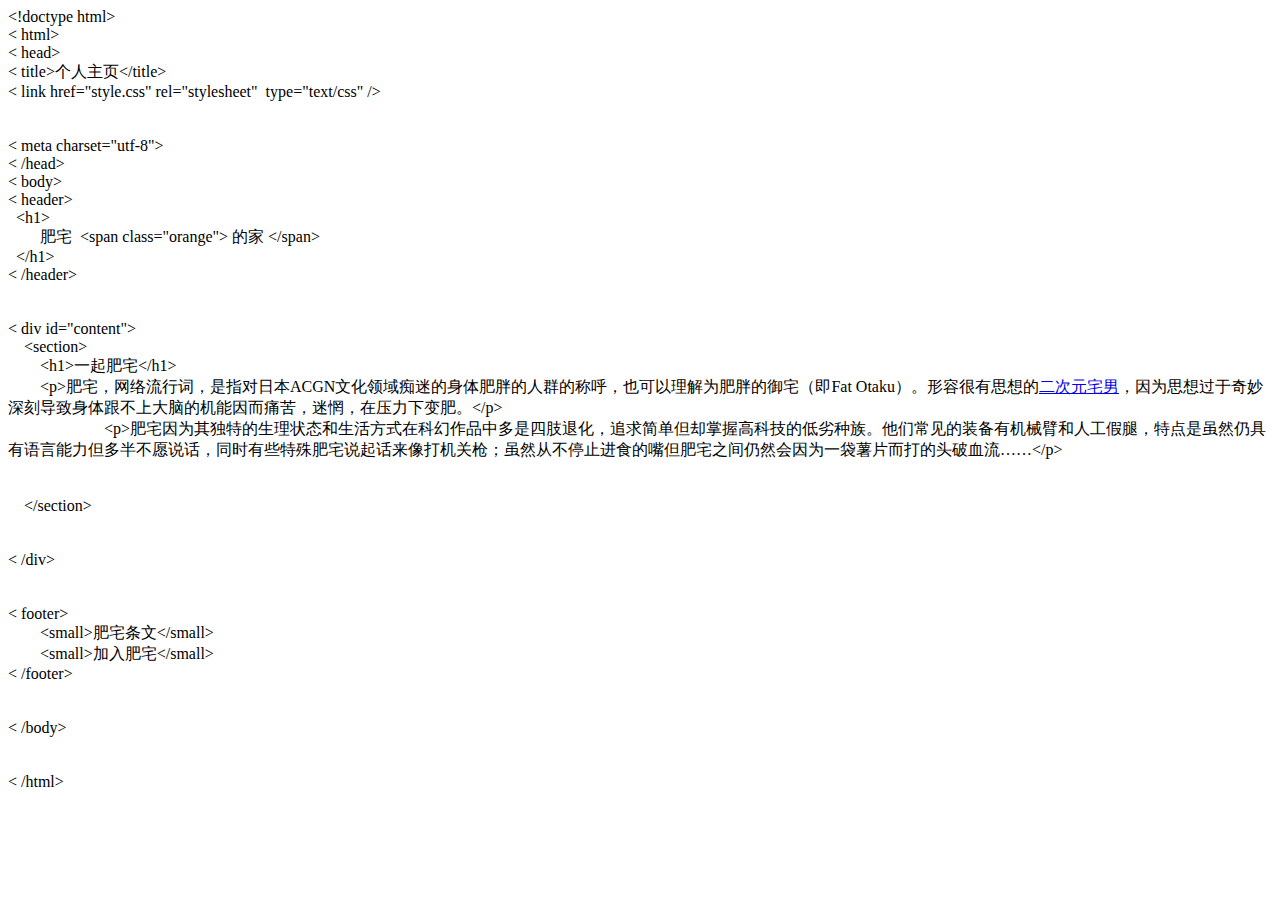
==== index.html @ 22411dc7 "first commit" ====
<html xmlns:o="urn:schemas-microsoft-com:office:office" xmlns:w="urn:schemas-microsoft-com:office:word" xmlns:dt="uuid:C2F41010-65B3-11d1-A29F-00AA00C14882" xmlns="http://www.w3.org/TR/REC-html40"><head><meta http-equiv=Content-Type  content="text/html; charset=gb2312" ><meta name=ProgId  content=Word.Document ><meta name=Generator  content="Microsoft Word 14" ><meta name=Originator  content="Microsoft Word 14" ><title></title><!--[if gte mso 9]><xml><o:DocumentProperties><o:Author>Administrator</o:Author><o:LastAuthor>Administrator</o:LastAuthor><o:Revision>1</o:Revision><o:Pages>1</o:Pages></o:DocumentProperties><o:CustomDocumentProperties><o:KSOProductBuildVer dt:dt="string" >2052-10.1.0.7520</o:KSOProductBuildVer></o:CustomDocumentProperties></xml><![endif]--><!--[if gte mso 9]><xml><o:OfficeDocumentSettings></o:OfficeDocumentSettings></xml><![endif]--><!--[if gte mso 9]><xml><w:WordDocument><w:BrowserLevel>MicrosoftInternetExplorer4</w:BrowserLevel><w:DisplayHorizontalDrawingGridEvery>0</w:DisplayHorizontalDrawingGridEvery><w:DisplayVerticalDrawingGridEvery>2</w:DisplayVerticalDrawingGridEvery><w:DocumentKind>DocumentNotSpecified</w:DocumentKind><w:DrawingGridVerticalSpacing>7.8 ��</w:DrawingGridVerticalSpacing><w:View>Web</w:View><w:Compatibility><w:DontGrowAutofit/><w:BalanceSingleByteDoubleByteWidth/><w:DoNotExpandShiftReturn/><w:UseFELayout/></w:Compatibility><w:Zoom>0</w:Zoom></w:WordDocument></xml><![endif]--><!--[if gte mso 9]><xml><w:LatentStyles DefLockedState="false"  DefUnhideWhenUsed="true"  DefSemiHidden="true"  DefQFormat="false"  DefPriority="99"  LatentStyleCount="260" >
<w:LsdException Locked="false"  Priority="0"  SemiHidden="false"  UnhideWhenUsed="false"  QFormat="true"  Name="Normal" ></w:LsdException>
<w:LsdException Locked="false"  Priority="0"  SemiHidden="false"  UnhideWhenUsed="false"  QFormat="true"  Name="heading 1" ></w:LsdException>
<w:LsdException Locked="false"  Priority="0"  SemiHidden="false"  QFormat="true"  Name="heading 2" ></w:LsdException>
<w:LsdException Locked="false"  Priority="0"  SemiHidden="false"  QFormat="true"  Name="heading 3" ></w:LsdException>
<w:LsdException Locked="false"  Priority="0"  SemiHidden="false"  QFormat="true"  Name="heading 4" ></w:LsdException>
<w:LsdException Locked="false"  Priority="0"  SemiHidden="false"  QFormat="true"  Name="heading 5" ></w:LsdException>
<w:LsdException Locked="false"  Priority="0"  SemiHidden="false"  QFormat="true"  Name="heading 6" ></w:LsdException>
<w:LsdException Locked="false"  Priority="0"  SemiHidden="false"  QFormat="true"  Name="heading 7" ></w:LsdException>
<w:LsdException Locked="false"  Priority="0"  SemiHidden="false"  QFormat="true"  Name="heading 8" ></w:LsdException>
<w:LsdException Locked="false"  Priority="0"  SemiHidden="false"  QFormat="true"  Name="heading 9" ></w:LsdException>
<w:LsdException Locked="false"  Priority="0"  SemiHidden="false"  UnhideWhenUsed="false"  Name="index 1" ></w:LsdException>
<w:LsdException Locked="false"  Priority="0"  SemiHidden="false"  UnhideWhenUsed="false"  Name="index 2" ></w:LsdException>
<w:LsdException Locked="false"  Priority="0"  SemiHidden="false"  UnhideWhenUsed="false"  Name="index 3" ></w:LsdException>
<w:LsdException Locked="false"  Priority="0"  SemiHidden="false"  UnhideWhenUsed="false"  Name="index 4" ></w:LsdException>
<w:LsdException Locked="false"  Priority="0"  SemiHidden="false"  UnhideWhenUsed="false"  Name="index 5" ></w:LsdException>
<w:LsdException Locked="false"  Priority="0"  SemiHidden="false"  UnhideWhenUsed="false"  Name="index 6" ></w:LsdException>
<w:LsdException Locked="false"  Priority="0"  SemiHidden="false"  UnhideWhenUsed="false"  Name="index 7" ></w:LsdException>
<w:LsdException Locked="false"  Priority="0"  SemiHidden="false"  UnhideWhenUsed="false"  Name="index 8" ></w:LsdException>
<w:LsdException Locked="false"  Priority="0"  SemiHidden="false"  UnhideWhenUsed="false"  Name="index 9" ></w:LsdException>
<w:LsdException Locked="false"  Priority="0"  SemiHidden="false"  UnhideWhenUsed="false"  Name="toc 1" ></w:LsdException>
<w:LsdException Locked="false"  Priority="0"  SemiHidden="false"  UnhideWhenUsed="false"  Name="toc 2" ></w:LsdException>
<w:LsdException Locked="false"  Priority="0"  SemiHidden="false"  UnhideWhenUsed="false"  Name="toc 3" ></w:LsdException>
<w:LsdException Locked="false"  Priority="0"  SemiHidden="false"  UnhideWhenUsed="false"  Name="toc 4" ></w:LsdException>
<w:LsdException Locked="false"  Priority="0"  SemiHidden="false"  UnhideWhenUsed="false"  Name="toc 5" ></w:LsdException>
<w:LsdException Locked="false"  Priority="0"  SemiHidden="false"  UnhideWhenUsed="false"  Name="toc 6" ></w:LsdException>
<w:LsdException Locked="false"  Priority="0"  SemiHidden="false"  UnhideWhenUsed="false"  Name="toc 7" ></w:LsdException>
<w:LsdException Locked="false"  Priority="0"  SemiHidden="false"  UnhideWhenUsed="false"  Name="toc 8" ></w:LsdException>
<w:LsdException Locked="false"  Priority="0"  SemiHidden="false"  UnhideWhenUsed="false"  Name="toc 9" ></w:LsdException>
<w:LsdException Locked="false"  Priority="0"  SemiHidden="false"  UnhideWhenUsed="false"  Name="Normal Indent" ></w:LsdException>
<w:LsdException Locked="false"  Priority="0"  SemiHidden="false"  UnhideWhenUsed="false"  Name="footnote text" ></w:LsdException>
<w:LsdException Locked="false"  Priority="0"  SemiHidden="false"  UnhideWhenUsed="false"  Name="annotation text" ></w:LsdException>
<w:LsdException Locked="false"  Priority="0"  SemiHidden="false"  UnhideWhenUsed="false"  Name="header" ></w:LsdException>
<w:LsdException Locked="false"  Priority="0"  SemiHidden="false"  UnhideWhenUsed="false"  Name="footer" ></w:LsdException>
<w:LsdException Locked="false"  Priority="0"  SemiHidden="false"  UnhideWhenUsed="false"  Name="index heading" ></w:LsdException>
<w:LsdException Locked="false"  Priority="0"  SemiHidden="false"  QFormat="true"  Name="caption" ></w:LsdException>
<w:LsdException Locked="false"  Priority="0"  SemiHidden="false"  UnhideWhenUsed="false"  Name="table of figures" ></w:LsdException>
<w:LsdException Locked="false"  Priority="0"  SemiHidden="false"  UnhideWhenUsed="false"  Name="envelope address" ></w:LsdException>
<w:LsdException Locked="false"  Priority="0"  SemiHidden="false"  UnhideWhenUsed="false"  Name="envelope return" ></w:LsdException>
<w:LsdException Locked="false"  Priority="0"  SemiHidden="false"  UnhideWhenUsed="false"  Name="footnote reference" ></w:LsdException>
<w:LsdException Locked="false"  Priority="0"  SemiHidden="false"  UnhideWhenUsed="false"  Name="annotation reference" ></w:LsdException>
<w:LsdException Locked="false"  Priority="0"  SemiHidden="false"  UnhideWhenUsed="false"  Name="line number" ></w:LsdException>
<w:LsdException Locked="false"  Priority="0"  SemiHidden="false"  UnhideWhenUsed="false"  Name="page number" ></w:LsdException>
<w:LsdException Locked="false"  Priority="0"  SemiHidden="false"  UnhideWhenUsed="false"  Name="endnote reference" ></w:LsdException>
<w:LsdException Locked="false"  Priority="0"  SemiHidden="false"  UnhideWhenUsed="false"  Name="endnote text" ></w:LsdException>
<w:LsdException Locked="false"  Priority="0"  SemiHidden="false"  UnhideWhenUsed="false"  Name="table of authorities" ></w:LsdException>
<w:LsdException Locked="false"  Priority="0"  SemiHidden="false"  UnhideWhenUsed="false"  Name="macro" ></w:LsdException>
<w:LsdException Locked="false"  Priority="0"  SemiHidden="false"  UnhideWhenUsed="false"  Name="toa heading" ></w:LsdException>
<w:LsdException Locked="false"  Priority="0"  SemiHidden="false"  UnhideWhenUsed="false"  Name="List" ></w:LsdException>
<w:LsdException Locked="false"  Priority="0"  SemiHidden="false"  UnhideWhenUsed="false"  Name="List Bullet" ></w:LsdException>
<w:LsdException Locked="false"  Priority="0"  SemiHidden="false"  UnhideWhenUsed="false"  Name="List Number" ></w:LsdException>
<w:LsdException Locked="false"  Priority="0"  SemiHidden="false"  UnhideWhenUsed="false"  Name="List 2" ></w:LsdException>
<w:LsdException Locked="false"  Priority="0"  SemiHidden="false"  UnhideWhenUsed="false"  Name="List 3" ></w:LsdException>
<w:LsdException Locked="false"  Priority="0"  SemiHidden="false"  UnhideWhenUsed="false"  Name="List 4" ></w:LsdException>
<w:LsdException Locked="false"  Priority="0"  SemiHidden="false"  UnhideWhenUsed="false"  Name="List 5" ></w:LsdException>
<w:LsdException Locked="false"  Priority="0"  SemiHidden="false"  UnhideWhenUsed="false"  Name="List Bullet 2" ></w:LsdException>
<w:LsdException Locked="false"  Priority="0"  SemiHidden="false"  UnhideWhenUsed="false"  Name="List Bullet 3" ></w:LsdException>
<w:LsdException Locked="false"  Priority="0"  SemiHidden="false"  UnhideWhenUsed="false"  Name="List Bullet 4" ></w:LsdException>
<w:LsdException Locked="false"  Priority="0"  SemiHidden="false"  UnhideWhenUsed="false"  Name="List Bullet 5" ></w:LsdException>
<w:LsdException Locked="false"  Priority="0"  SemiHidden="false"  UnhideWhenUsed="false"  Name="List Number 2" ></w:LsdException>
<w:LsdException Locked="false"  Priority="0"  SemiHidden="false"  UnhideWhenUsed="false"  Name="List Number 3" ></w:LsdException>
<w:LsdException Locked="false"  Priority="0"  SemiHidden="false"  UnhideWhenUsed="false"  Name="List Number 4" ></w:LsdException>
<w:LsdException Locked="false"  Priority="0"  SemiHidden="false"  UnhideWhenUsed="false"  Name="List Number 5" ></w:LsdException>
<w:LsdException Locked="false"  Priority="0"  SemiHidden="false"  UnhideWhenUsed="false"  QFormat="true"  Name="Title" ></w:LsdException>
<w:LsdException Locked="false"  Priority="0"  SemiHidden="false"  UnhideWhenUsed="false"  Name="Closing" ></w:LsdException>
<w:LsdException Locked="false"  Priority="0"  SemiHidden="false"  UnhideWhenUsed="false"  Name="Signature" ></w:LsdException>
<w:LsdException Locked="false"  Priority="0"  UnhideWhenUsed="false"  Name="Default Paragraph Font" ></w:LsdException>
<w:LsdException Locked="false"  Priority="0"  SemiHidden="false"  UnhideWhenUsed="false"  Name="Body Text" ></w:LsdException>
<w:LsdException Locked="false"  Priority="0"  SemiHidden="false"  UnhideWhenUsed="false"  Name="Body Text Indent" ></w:LsdException>
<w:LsdException Locked="false"  Priority="0"  SemiHidden="false"  UnhideWhenUsed="false"  Name="List Continue" ></w:LsdException>
<w:LsdException Locked="false"  Priority="0"  SemiHidden="false"  UnhideWhenUsed="false"  Name="List Continue 2" ></w:LsdException>
<w:LsdException Locked="false"  Priority="0"  SemiHidden="false"  UnhideWhenUsed="false"  Name="List Continue 3" ></w:LsdException>
<w:LsdException Locked="false"  Priority="0"  SemiHidden="false"  UnhideWhenUsed="false"  Name="List Continue 4" ></w:LsdException>
<w:LsdException Locked="false"  Priority="0"  SemiHidden="false"  UnhideWhenUsed="false"  Name="List Continue 5" ></w:LsdException>
<w:LsdException Locked="false"  Priority="0"  SemiHidden="false"  UnhideWhenUsed="false"  Name="Message Header" ></w:LsdException>
<w:LsdException Locked="false"  Priority="0"  SemiHidden="false"  UnhideWhenUsed="false"  QFormat="true"  Name="Subtitle" ></w:LsdException>
<w:LsdException Locked="false"  Priority="0"  SemiHidden="false"  UnhideWhenUsed="false"  Name="Salutation" ></w:LsdException>
<w:LsdException Locked="false"  Priority="0"  SemiHidden="false"  UnhideWhenUsed="false"  Name="Date" ></w:LsdException>
<w:LsdException Locked="false"  Priority="0"  SemiHidden="false"  UnhideWhenUsed="false"  Name="Body Text First Indent" ></w:LsdException>
<w:LsdException Locked="false"  Priority="0"  SemiHidden="false"  UnhideWhenUsed="false"  Name="Body Text First Indent 2" ></w:LsdException>
<w:LsdException Locked="false"  Priority="0"  SemiHidden="false"  UnhideWhenUsed="false"  Name="Note Heading" ></w:LsdException>
<w:LsdException Locked="false"  Priority="0"  SemiHidden="false"  UnhideWhenUsed="false"  Name="Body Text 2" ></w:LsdException>
<w:LsdException Locked="false"  Priority="0"  SemiHidden="false"  UnhideWhenUsed="false"  Name="Body Text 3" ></w:LsdException>
<w:LsdException Locked="false"  Priority="0"  SemiHidden="false"  UnhideWhenUsed="false"  Name="Body Text Indent 2" ></w:LsdException>
<w:LsdException Locked="false"  Priority="0"  SemiHidden="false"  UnhideWhenUsed="false"  Name="Body Text Indent 3" ></w:LsdException>
<w:LsdException Locked="false"  Priority="0"  SemiHidden="false"  UnhideWhenUsed="false"  Name="Block Text" ></w:LsdException>
<w:LsdException Locked="false"  Priority="0"  SemiHidden="false"  UnhideWhenUsed="false"  Name="Hyperlink" ></w:LsdException>
<w:LsdException Locked="false"  Priority="0"  SemiHidden="false"  UnhideWhenUsed="false"  Name="FollowedHyperlink" ></w:LsdException>
<w:LsdException Locked="false"  Priority="0"  SemiHidden="false"  UnhideWhenUsed="false"  QFormat="true"  Name="Strong" ></w:LsdException>
<w:LsdException Locked="false"  Priority="0"  SemiHidden="false"  UnhideWhenUsed="false"  QFormat="true"  Name="Emphasis" ></w:LsdException>
<w:LsdException Locked="false"  Priority="0"  SemiHidden="false"  UnhideWhenUsed="false"  Name="Document Map" ></w:LsdException>
<w:LsdException Locked="false"  Priority="0"  SemiHidden="false"  UnhideWhenUsed="false"  Name="Plain Text" ></w:LsdException>
<w:LsdException Locked="false"  Priority="0"  SemiHidden="false"  UnhideWhenUsed="false"  Name="E-mail Signature" ></w:LsdException>
<w:LsdException Locked="false"  Priority="0"  SemiHidden="false"  UnhideWhenUsed="false"  Name="Normal (Web)" ></w:LsdException>
<w:LsdException Locked="false"  Priority="0"  SemiHidden="false"  UnhideWhenUsed="false"  Name="HTML Acronym" ></w:LsdException>
<w:LsdException Locked="false"  Priority="0"  SemiHidden="false"  UnhideWhenUsed="false"  Name="HTML Address" ></w:LsdException>
<w:LsdException Locked="false"  Priority="0"  SemiHidden="false"  UnhideWhenUsed="false"  Name="HTML Cite" ></w:LsdException>
<w:LsdException Locked="false"  Priority="0"  SemiHidden="false"  UnhideWhenUsed="false"  Name="HTML Code" ></w:LsdException>
<w:LsdException Locked="false"  Priority="0"  SemiHidden="false"  UnhideWhenUsed="false"  Name="HTML Definition" ></w:LsdException>
<w:LsdException Locked="false"  Priority="0"  SemiHidden="false"  UnhideWhenUsed="false"  Name="HTML Keyboard" ></w:LsdException>
<w:LsdException Locked="false"  Priority="0"  SemiHidden="false"  UnhideWhenUsed="false"  Name="HTML Preformatted" ></w:LsdException>
<w:LsdException Locked="false"  Priority="0"  SemiHidden="false"  UnhideWhenUsed="false"  Name="HTML Sample" ></w:LsdException>
<w:LsdException Locked="false"  Priority="0"  SemiHidden="false"  UnhideWhenUsed="false"  Name="HTML Typewriter" ></w:LsdException>
<w:LsdException Locked="false"  Priority="0"  SemiHidden="false"  UnhideWhenUsed="false"  Name="HTML Variable" ></w:LsdException>
<w:LsdException Locked="false"  Priority="0"  UnhideWhenUsed="false"  Name="Normal Table" ></w:LsdException>
<w:LsdException Locked="false"  Priority="0"  SemiHidden="false"  UnhideWhenUsed="false"  Name="annotation subject" ></w:LsdException>
<w:LsdException Locked="false"  Priority="99"  SemiHidden="false"  Name="No List" ></w:LsdException>
<w:LsdException Locked="false"  Priority="99"  SemiHidden="false"  Name="1 / a / i" ></w:LsdException>
<w:LsdException Locked="false"  Priority="99"  SemiHidden="false"  Name="1 / 1.1 / 1.1.1" ></w:LsdException>
<w:LsdException Locked="false"  Priority="99"  SemiHidden="false"  Name="Article / Section" ></w:LsdException>
<w:LsdException Locked="false"  Priority="0"  SemiHidden="false"  UnhideWhenUsed="false"  Name="Table Simple 1" ></w:LsdException>
<w:LsdException Locked="false"  Priority="0"  SemiHidden="false"  UnhideWhenUsed="false"  Name="Table Simple 2" ></w:LsdException>
<w:LsdException Locked="false"  Priority="0"  SemiHidden="false"  UnhideWhenUsed="false"  Name="Table Simple 3" ></w:LsdException>
<w:LsdException Locked="false"  Priority="0"  SemiHidden="false"  UnhideWhenUsed="false"  Name="Table Classic 1" ></w:LsdException>
<w:LsdException Locked="false"  Priority="0"  SemiHidden="false"  UnhideWhenUsed="false"  Name="Table Classic 2" ></w:LsdException>
<w:LsdException Locked="false"  Priority="0"  SemiHidden="false"  UnhideWhenUsed="false"  Name="Table Classic 3" ></w:LsdException>
<w:LsdException Locked="false"  Priority="0"  SemiHidden="false"  UnhideWhenUsed="false"  Name="Table Classic 4" ></w:LsdException>
<w:LsdException Locked="false"  Priority="0"  SemiHidden="false"  UnhideWhenUsed="false"  Name="Table Colorful 1" ></w:LsdException>
<w:LsdException Locked="false"  Priority="0"  SemiHidden="false"  UnhideWhenUsed="false"  Name="Table Colorful 2" ></w:LsdException>
<w:LsdException Locked="false"  Priority="0"  SemiHidden="false"  UnhideWhenUsed="false"  Name="Table Colorful 3" ></w:LsdException>
<w:LsdException Locked="false"  Priority="0"  SemiHidden="false"  UnhideWhenUsed="false"  Name="Table Columns 1" ></w:LsdException>
<w:LsdException Locked="false"  Priority="0"  SemiHidden="false"  UnhideWhenUsed="false"  Name="Table Columns 2" ></w:LsdException>
<w:LsdException Locked="false"  Priority="0"  SemiHidden="false"  UnhideWhenUsed="false"  Name="Table Columns 3" ></w:LsdException>
<w:LsdException Locked="false"  Priority="0"  SemiHidden="false"  UnhideWhenUsed="false"  Name="Table Columns 4" ></w:LsdException>
<w:LsdException Locked="false"  Priority="0"  SemiHidden="false"  UnhideWhenUsed="false"  Name="Table Columns 5" ></w:LsdException>
<w:LsdException Locked="false"  Priority="0"  SemiHidden="false"  UnhideWhenUsed="false"  Name="Table Grid 1" ></w:LsdException>
<w:LsdException Locked="false"  Priority="0"  SemiHidden="false"  UnhideWhenUsed="false"  Name="Table Grid 2" ></w:LsdException>
<w:LsdException Locked="false"  Priority="0"  SemiHidden="false"  UnhideWhenUsed="false"  Name="Table Grid 3" ></w:LsdException>
<w:LsdException Locked="false"  Priority="0"  SemiHidden="false"  UnhideWhenUsed="false"  Name="Table Grid 4" ></w:LsdException>
<w:LsdException Locked="false"  Priority="0"  SemiHidden="false"  UnhideWhenUsed="false"  Name="Table Grid 5" ></w:LsdException>
<w:LsdException Locked="false"  Priority="0"  SemiHidden="false"  UnhideWhenUsed="false"  Name="Table Grid 6" ></w:LsdException>
<w:LsdException Locked="false"  Priority="0"  SemiHidden="false"  UnhideWhenUsed="false"  Name="Table Grid 7" ></w:LsdException>
<w:LsdException Locked="false"  Priority="0"  SemiHidden="false"  UnhideWhenUsed="false"  Name="Table Grid 8" ></w:LsdException>
<w:LsdException Locked="false"  Priority="0"  SemiHidden="false"  UnhideWhenUsed="false"  Name="Table List 1" ></w:LsdException>
<w:LsdException Locked="false"  Priority="0"  SemiHidden="false"  UnhideWhenUsed="false"  Name="Table List 2" ></w:LsdException>
<w:LsdException Locked="false"  Priority="0"  SemiHidden="false"  UnhideWhenUsed="false"  Name="Table List 3" ></w:LsdException>
<w:LsdException Locked="false"  Priority="0"  SemiHidden="false"  UnhideWhenUsed="false"  Name="Table List 4" ></w:LsdException>
<w:LsdException Locked="false"  Priority="0"  SemiHidden="false"  UnhideWhenUsed="false"  Name="Table List 5" ></w:LsdException>
<w:LsdException Locked="false"  Priority="0"  SemiHidden="false"  UnhideWhenUsed="false"  Name="Table List 6" ></w:LsdException>
<w:LsdException Locked="false"  Priority="0"  SemiHidden="false"  UnhideWhenUsed="false"  Name="Table List 7" ></w:LsdException>
<w:LsdException Locked="false"  Priority="0"  SemiHidden="false"  UnhideWhenUsed="false"  Name="Table List 8" ></w:LsdException>
<w:LsdException Locked="false"  Priority="0"  SemiHidden="false"  UnhideWhenUsed="false"  Name="Table 3D effects 1" ></w:LsdException>
<w:LsdException Locked="false"  Priority="0"  SemiHidden="false"  UnhideWhenUsed="false"  Name="Table 3D effects 2" ></w:LsdException>
<w:LsdException Locked="false"  Priority="0"  SemiHidden="false"  UnhideWhenUsed="false"  Name="Table 3D effects 3" ></w:LsdException>
<w:LsdException Locked="false"  Priority="0"  SemiHidden="false"  UnhideWhenUsed="false"  Name="Table Contemporary" ></w:LsdException>
<w:LsdException Locked="false"  Priority="0"  SemiHidden="false"  UnhideWhenUsed="false"  Name="Table Elegant" ></w:LsdException>
<w:LsdException Locked="false"  Priority="0"  SemiHidden="false"  UnhideWhenUsed="false"  Name="Table Professional" ></w:LsdException>
<w:LsdException Locked="false"  Priority="0"  SemiHidden="false"  UnhideWhenUsed="false"  Name="Table Subtle 1" ></w:LsdException>
<w:LsdException Locked="false"  Priority="0"  SemiHidden="false"  UnhideWhenUsed="false"  Name="Table Subtle 2" ></w:LsdException>
<w:LsdException Locked="false"  Priority="0"  SemiHidden="false"  UnhideWhenUsed="false"  Name="Table Web 1" ></w:LsdException>
<w:LsdException Locked="false"  Priority="0"  SemiHidden="false"  UnhideWhenUsed="false"  Name="Table Web 2" ></w:LsdException>
<w:LsdException Locked="false"  Priority="0"  SemiHidden="false"  UnhideWhenUsed="false"  Name="Table Web 3" ></w:LsdException>
<w:LsdException Locked="false"  Priority="0"  SemiHidden="false"  UnhideWhenUsed="false"  Name="Balloon Text" ></w:LsdException>
<w:LsdException Locked="false"  Priority="0"  SemiHidden="false"  UnhideWhenUsed="false"  Name="Table Grid" ></w:LsdException>
<w:LsdException Locked="false"  Priority="0"  SemiHidden="false"  UnhideWhenUsed="false"  Name="Table Theme" ></w:LsdException>
<w:LsdException Locked="false"  Priority="99"  SemiHidden="false"  Name="Placeholder Text" ></w:LsdException>
<w:LsdException Locked="false"  Priority="99"  SemiHidden="false"  Name="No Spacing" ></w:LsdException>
<w:LsdException Locked="false"  Priority="60"  SemiHidden="false"  UnhideWhenUsed="false"  Name="Light Shading" ></w:LsdException>
<w:LsdException Locked="false"  Priority="61"  SemiHidden="false"  UnhideWhenUsed="false"  Name="Light List" ></w:LsdException>
<w:LsdException Locked="false"  Priority="62"  SemiHidden="false"  UnhideWhenUsed="false"  Name="Light Grid" ></w:LsdException>
<w:LsdException Locked="false"  Priority="63"  SemiHidden="false"  UnhideWhenUsed="false"  Name="Medium Shading 1" ></w:LsdException>
<w:LsdException Locked="false"  Priority="64"  SemiHidden="false"  UnhideWhenUsed="false"  Name="Medium Shading 2" ></w:LsdException>
<w:LsdException Locked="false"  Priority="65"  SemiHidden="false"  UnhideWhenUsed="false"  Name="Medium List 1" ></w:LsdException>
<w:LsdException Locked="false"  Priority="66"  SemiHidden="false"  UnhideWhenUsed="false"  Name="Medium List 2" ></w:LsdException>
<w:LsdException Locked="false"  Priority="67"  SemiHidden="false"  UnhideWhenUsed="false"  Name="Medium Grid 1" ></w:LsdException>
<w:LsdException Locked="false"  Priority="68"  SemiHidden="false"  UnhideWhenUsed="false"  Name="Medium Grid 2" ></w:LsdException>
<w:LsdException Locked="false"  Priority="69"  SemiHidden="false"  UnhideWhenUsed="false"  Name="Medium Grid 3" ></w:LsdException>
<w:LsdException Locked="false"  Priority="70"  SemiHidden="false"  UnhideWhenUsed="false"  Name="Dark List" ></w:LsdException>
<w:LsdException Locked="false"  Priority="71"  SemiHidden="false"  UnhideWhenUsed="false"  Name="Colorful Shading" ></w:LsdException>
<w:LsdException Locked="false"  Priority="72"  SemiHidden="false"  UnhideWhenUsed="false"  Name="Colorful List" ></w:LsdException>
<w:LsdException Locked="false"  Priority="73"  SemiHidden="false"  UnhideWhenUsed="false"  Name="Colorful Grid" ></w:LsdException>
<w:LsdException Locked="false"  Priority="60"  SemiHidden="false"  UnhideWhenUsed="false"  Name="Light Shading Accent 1" ></w:LsdException>
<w:LsdException Locked="false"  Priority="61"  SemiHidden="false"  UnhideWhenUsed="false"  Name="Light List Accent 1" ></w:LsdException>
<w:LsdException Locked="false"  Priority="62"  SemiHidden="false"  UnhideWhenUsed="false"  Name="Light Grid Accent 1" ></w:LsdException>
<w:LsdException Locked="false"  Priority="63"  SemiHidden="false"  UnhideWhenUsed="false"  Name="Medium Shading 1 Accent 1" ></w:LsdException>
<w:LsdException Locked="false"  Priority="64"  SemiHidden="false"  UnhideWhenUsed="false"  Name="Medium Shading 2 Accent 1" ></w:LsdException>
<w:LsdException Locked="false"  Priority="65"  SemiHidden="false"  UnhideWhenUsed="false"  Name="Medium List 1 Accent 1" ></w:LsdException>
<w:LsdException Locked="false"  Priority="99"  SemiHidden="false"  Name="List Paragraph" ></w:LsdException>
<w:LsdException Locked="false"  Priority="99"  SemiHidden="false"  Name="Quote" ></w:LsdException>
<w:LsdException Locked="false"  Priority="99"  SemiHidden="false"  Name="Intense Quote" ></w:LsdException>
<w:LsdException Locked="false"  Priority="66"  SemiHidden="false"  UnhideWhenUsed="false"  Name="Medium List 2 Accent 1" ></w:LsdException>
<w:LsdException Locked="false"  Priority="67"  SemiHidden="false"  UnhideWhenUsed="false"  Name="Medium Grid 1 Accent 1" ></w:LsdException>
<w:LsdException Locked="false"  Priority="68"  SemiHidden="false"  UnhideWhenUsed="false"  Name="Medium Grid 2 Accent 1" ></w:LsdException>
<w:LsdException Locked="false"  Priority="69"  SemiHidden="false"  UnhideWhenUsed="false"  Name="Medium Grid 3 Accent 1" ></w:LsdException>
<w:LsdException Locked="false"  Priority="70"  SemiHidden="false"  UnhideWhenUsed="false"  Name="Dark List Accent 1" ></w:LsdException>
<w:LsdException Locked="false"  Priority="71"  SemiHidden="false"  UnhideWhenUsed="false"  Name="Colorful Shading Accent 1" ></w:LsdException>
<w:LsdException Locked="false"  Priority="72"  SemiHidden="false"  UnhideWhenUsed="false"  Name="Colorful List Accent 1" ></w:LsdException>
<w:LsdException Locked="false"  Priority="73"  SemiHidden="false"  UnhideWhenUsed="false"  Name="Colorful Grid Accent 1" ></w:LsdException>
<w:LsdException Locked="false"  Priority="60"  SemiHidden="false"  UnhideWhenUsed="false"  Name="Light Shading Accent 2" ></w:LsdException>
<w:LsdException Locked="false"  Priority="61"  SemiHidden="false"  UnhideWhenUsed="false"  Name="Light List Accent 2" ></w:LsdException>
<w:LsdException Locked="false"  Priority="62"  SemiHidden="false"  UnhideWhenUsed="false"  Name="Light Grid Accent 2" ></w:LsdException>
<w:LsdException Locked="false"  Priority="63"  SemiHidden="false"  UnhideWhenUsed="false"  Name="Medium Shading 1 Accent 2" ></w:LsdException>
<w:LsdException Locked="false"  Priority="64"  SemiHidden="false"  UnhideWhenUsed="false"  Name="Medium Shading 2 Accent 2" ></w:LsdException>
<w:LsdException Locked="false"  Priority="65"  SemiHidden="false"  UnhideWhenUsed="false"  Name="Medium List 1 Accent 2" ></w:LsdException>
<w:LsdException Locked="false"  Priority="66"  SemiHidden="false"  UnhideWhenUsed="false"  Name="Medium List 2 Accent 2" ></w:LsdException>
<w:LsdException Locked="false"  Priority="67"  SemiHidden="false"  UnhideWhenUsed="false"  Name="Medium Grid 1 Accent 2" ></w:LsdException>
<w:LsdException Locked="false"  Priority="68"  SemiHidden="false"  UnhideWhenUsed="false"  Name="Medium Grid 2 Accent 2" ></w:LsdException>
<w:LsdException Locked="false"  Priority="69"  SemiHidden="false"  UnhideWhenUsed="false"  Name="Medium Grid 3 Accent 2" ></w:LsdException>
<w:LsdException Locked="false"  Priority="70"  SemiHidden="false"  UnhideWhenUsed="false"  Name="Dark List Accent 2" ></w:LsdException>
<w:LsdException Locked="false"  Priority="71"  SemiHidden="false"  UnhideWhenUsed="false"  Name="Colorful Shading Accent 2" ></w:LsdException>
<w:LsdException Locked="false"  Priority="72"  SemiHidden="false"  UnhideWhenUsed="false"  Name="Colorful List Accent 2" ></w:LsdException>
<w:LsdException Locked="false"  Priority="73"  SemiHidden="false"  UnhideWhenUsed="false"  Name="Colorful Grid Accent 2" ></w:LsdException>
<w:LsdException Locked="false"  Priority="60"  SemiHidden="false"  UnhideWhenUsed="false"  Name="Light Shading Accent 3" ></w:LsdException>
<w:LsdException Locked="false"  Priority="61"  SemiHidden="false"  UnhideWhenUsed="false"  Name="Light List Accent 3" ></w:LsdException>
<w:LsdException Locked="false"  Priority="62"  SemiHidden="false"  UnhideWhenUsed="false"  Name="Light Grid Accent 3" ></w:LsdException>
<w:LsdException Locked="false"  Priority="63"  SemiHidden="false"  UnhideWhenUsed="false"  Name="Medium Shading 1 Accent 3" ></w:LsdException>
<w:LsdException Locked="false"  Priority="64"  SemiHidden="false"  UnhideWhenUsed="false"  Name="Medium Shading 2 Accent 3" ></w:LsdException>
<w:LsdException Locked="false"  Priority="65"  SemiHidden="false"  UnhideWhenUsed="false"  Name="Medium List 1 Accent 3" ></w:LsdException>
<w:LsdException Locked="false"  Priority="66"  SemiHidden="false"  UnhideWhenUsed="false"  Name="Medium List 2 Accent 3" ></w:LsdException>
<w:LsdException Locked="false"  Priority="67"  SemiHidden="false"  UnhideWhenUsed="false"  Name="Medium Grid 1 Accent 3" ></w:LsdException>
<w:LsdException Locked="false"  Priority="68"  SemiHidden="false"  UnhideWhenUsed="false"  Name="Medium Grid 2 Accent 3" ></w:LsdException>
<w:LsdException Locked="false"  Priority="69"  SemiHidden="false"  UnhideWhenUsed="false"  Name="Medium Grid 3 Accent 3" ></w:LsdException>
<w:LsdException Locked="false"  Priority="70"  SemiHidden="false"  UnhideWhenUsed="false"  Name="Dark List Accent 3" ></w:LsdException>
<w:LsdException Locked="false"  Priority="71"  SemiHidden="false"  UnhideWhenUsed="false"  Name="Colorful Shading Accent 3" ></w:LsdException>
<w:LsdException Locked="false"  Priority="72"  SemiHidden="false"  UnhideWhenUsed="false"  Name="Colorful List Accent 3" ></w:LsdException>
<w:LsdException Locked="false"  Priority="73"  SemiHidden="false"  UnhideWhenUsed="false"  Name="Colorful Grid Accent 3" ></w:LsdException>
<w:LsdException Locked="false"  Priority="60"  SemiHidden="false"  UnhideWhenUsed="false"  Name="Light Shading Accent 4" ></w:LsdException>
<w:LsdException Locked="false"  Priority="61"  SemiHidden="false"  UnhideWhenUsed="false"  Name="Light List Accent 4" ></w:LsdException>
<w:LsdException Locked="false"  Priority="62"  SemiHidden="false"  UnhideWhenUsed="false"  Name="Light Grid Accent 4" ></w:LsdException>
<w:LsdException Locked="false"  Priority="63"  SemiHidden="false"  UnhideWhenUsed="false"  Name="Medium Shading 1 Accent 4" ></w:LsdException>
<w:LsdException Locked="false"  Priority="64"  SemiHidden="false"  UnhideWhenUsed="false"  Name="Medium Shading 2 Accent 4" ></w:LsdException>
<w:LsdException Locked="false"  Priority="65"  SemiHidden="false"  UnhideWhenUsed="false"  Name="Medium List 1 Accent 4" ></w:LsdException>
<w:LsdException Locked="false"  Priority="66"  SemiHidden="false"  UnhideWhenUsed="false"  Name="Medium List 2 Accent 4" ></w:LsdException>
<w:LsdException Locked="false"  Priority="67"  SemiHidden="false"  UnhideWhenUsed="false"  Name="Medium Grid 1 Accent 4" ></w:LsdException>
<w:LsdException Locked="false"  Priority="68"  SemiHidden="false"  UnhideWhenUsed="false"  Name="Medium Grid 2 Accent 4" ></w:LsdException>
<w:LsdException Locked="false"  Priority="69"  SemiHidden="false"  UnhideWhenUsed="false"  Name="Medium Grid 3 Accent 4" ></w:LsdException>
<w:LsdException Locked="false"  Priority="70"  SemiHidden="false"  UnhideWhenUsed="false"  Name="Dark List Accent 4" ></w:LsdException>
<w:LsdException Locked="false"  Priority="71"  SemiHidden="false"  UnhideWhenUsed="false"  Name="Colorful Shading Accent 4" ></w:LsdException>
<w:LsdException Locked="false"  Priority="72"  SemiHidden="false"  UnhideWhenUsed="false"  Name="Colorful List Accent 4" ></w:LsdException>
<w:LsdException Locked="false"  Priority="73"  SemiHidden="false"  UnhideWhenUsed="false"  Name="Colorful Grid Accent 4" ></w:LsdException>
<w:LsdException Locked="false"  Priority="60"  SemiHidden="false"  UnhideWhenUsed="false"  Name="Light Shading Accent 5" ></w:LsdException>
<w:LsdException Locked="false"  Priority="61"  SemiHidden="false"  UnhideWhenUsed="false"  Name="Light List Accent 5" ></w:LsdException>
<w:LsdException Locked="false"  Priority="62"  SemiHidden="false"  UnhideWhenUsed="false"  Name="Light Grid Accent 5" ></w:LsdException>
<w:LsdException Locked="false"  Priority="63"  SemiHidden="false"  UnhideWhenUsed="false"  Name="Medium Shading 1 Accent 5" ></w:LsdException>
<w:LsdException Locked="false"  Priority="64"  SemiHidden="false"  UnhideWhenUsed="false"  Name="Medium Shading 2 Accent 5" ></w:LsdException>
<w:LsdException Locked="false"  Priority="65"  SemiHidden="false"  UnhideWhenUsed="false"  Name="Medium List 1 Accent 5" ></w:LsdException>
<w:LsdException Locked="false"  Priority="66"  SemiHidden="false"  UnhideWhenUsed="false"  Name="Medium List 2 Accent 5" ></w:LsdException>
<w:LsdException Locked="false"  Priority="67"  SemiHidden="false"  UnhideWhenUsed="false"  Name="Medium Grid 1 Accent 5" ></w:LsdException>
<w:LsdException Locked="false"  Priority="68"  SemiHidden="false"  UnhideWhenUsed="false"  Name="Medium Grid 2 Accent 5" ></w:LsdException>
<w:LsdException Locked="false"  Priority="69"  SemiHidden="false"  UnhideWhenUsed="false"  Name="Medium Grid 3 Accent 5" ></w:LsdException>
<w:LsdException Locked="false"  Priority="70"  SemiHidden="false"  UnhideWhenUsed="false"  Name="Dark List Accent 5" ></w:LsdException>
<w:LsdException Locked="false"  Priority="71"  SemiHidden="false"  UnhideWhenUsed="false"  Name="Colorful Shading Accent 5" ></w:LsdException>
<w:LsdException Locked="false"  Priority="72"  SemiHidden="false"  UnhideWhenUsed="false"  Name="Colorful List Accent 5" ></w:LsdException>
<w:LsdException Locked="false"  Priority="73"  SemiHidden="false"  UnhideWhenUsed="false"  Name="Colorful Grid Accent 5" ></w:LsdException>
<w:LsdException Locked="false"  Priority="60"  SemiHidden="false"  UnhideWhenUsed="false"  Name="Light Shading Accent 6" ></w:LsdException>
<w:LsdException Locked="false"  Priority="61"  SemiHidden="false"  UnhideWhenUsed="false"  Name="Light List Accent 6" ></w:LsdException>
<w:LsdException Locked="false"  Priority="62"  SemiHidden="false"  UnhideWhenUsed="false"  Name="Light Grid Accent 6" ></w:LsdException>
<w:LsdException Locked="false"  Priority="63"  SemiHidden="false"  UnhideWhenUsed="false"  Name="Medium Shading 1 Accent 6" ></w:LsdException>
<w:LsdException Locked="false"  Priority="64"  SemiHidden="false"  UnhideWhenUsed="false"  Name="Medium Shading 2 Accent 6" ></w:LsdException>
<w:LsdException Locked="false"  Priority="65"  SemiHidden="false"  UnhideWhenUsed="false"  Name="Medium List 1 Accent 6" ></w:LsdException>
<w:LsdException Locked="false"  Priority="66"  SemiHidden="false"  UnhideWhenUsed="false"  Name="Medium List 2 Accent 6" ></w:LsdException>
<w:LsdException Locked="false"  Priority="67"  SemiHidden="false"  UnhideWhenUsed="false"  Name="Medium Grid 1 Accent 6" ></w:LsdException>
<w:LsdException Locked="false"  Priority="68"  SemiHidden="false"  UnhideWhenUsed="false"  Name="Medium Grid 2 Accent 6" ></w:LsdException>
<w:LsdException Locked="false"  Priority="69"  SemiHidden="false"  UnhideWhenUsed="false"  Name="Medium Grid 3 Accent 6" ></w:LsdException>
<w:LsdException Locked="false"  Priority="70"  SemiHidden="false"  UnhideWhenUsed="false"  Name="Dark List Accent 6" ></w:LsdException>
<w:LsdException Locked="false"  Priority="71"  SemiHidden="false"  UnhideWhenUsed="false"  Name="Colorful Shading Accent 6" ></w:LsdException>
<w:LsdException Locked="false"  Priority="72"  SemiHidden="false"  UnhideWhenUsed="false"  Name="Colorful List Accent 6" ></w:LsdException>
<w:LsdException Locked="false"  Priority="73"  SemiHidden="false"  UnhideWhenUsed="false"  Name="Colorful Grid Accent 6" ></w:LsdException>
</w:LatentStyles></xml><![endif]--><style>
@font-face{
font-family:"Times New Roman";
}

@font-face{
font-family:"����";
}

@font-face{
font-family:"Wingdings";
}

@font-face{
font-family:"Calibri";
}

p.MsoNormal{
mso-style-name:����;
mso-style-parent:"";
margin:0pt;
margin-bottom:.0001pt;
mso-pagination:none;
text-align:justify;
text-justify:inter-ideograph;
font-family:Calibri;
mso-fareast-font-family:����;
mso-bidi-font-family:'Times New Roman';
font-size:10.5000pt;
mso-font-kerning:1.0000pt;
}

span.10{
font-family:'Times New Roman';
}

span.15{
font-family:'Times New Roman';
color:rgb(51,51,51);
}

span.16{
font-family:'Times New Roman';
color:rgb(51,51,51);
}

span.17{
font-family:'Times New Roman';
font-weight:bold;
}

span.18{
font-family:'Times New Roman';
}

span.19{
font-family:'Times New Roman';
color:rgb(46,46,46);
font-weight:bold;
font-size:10.5000pt;
}

span.20{
font-family:'Times New Roman';
color:rgb(153,153,153);
font-size:9.0000pt;
}

span.21{
font-family:'Times New Roman';
color:rgb(107,107,107);
font-size:9.0000pt;
}

span.22{
font-family:'Times New Roman';
font-size:9.0000pt;
}

span.23{
font-family:'Times New Roman';
color:rgb(255,0,0);
}

span.24{
font-family:'Times New Roman';
}

span.msoIns{
mso-style-type:export-only;
mso-style-name:"";
text-decoration:underline;
text-underline:single;
color:blue;
}

span.msoDel{
mso-style-type:export-only;
mso-style-name:"";
text-decoration:line-through;
color:red;
}

table.MsoNormalTable{
mso-style-name:��ͨ����;
mso-style-parent:"";
mso-style-noshow:yes;
mso-tstyle-rowband-size:0;
mso-tstyle-colband-size:0;
mso-padding-alt:0.0000pt 5.4000pt 0.0000pt 5.4000pt;
mso-para-margin:0pt;
mso-para-margin-bottom:.0001pt;
mso-pagination:widow-orphan;
font-family:'Times New Roman';
font-size:10.0000pt;
mso-ansi-language:#0400;
mso-fareast-language:#0400;
mso-bidi-language:#0400;
}
@page{mso-page-border-surround-header:no;
	mso-page-border-surround-footer:no;}@page Section0{
margin-top:72.0000pt;
margin-bottom:72.0000pt;
margin-left:90.0000pt;
margin-right:90.0000pt;
size:595.3000pt 841.9000pt;
layout-grid:15.6000pt;
}
div.Section0{page:Section0;}</style></head><body style="tab-interval:21pt;text-justify-trim:punctuation;" ><!--StartFragment--><div class="Section0"  style="layout-grid:15.6000pt;" ><p class=MsoNormal  style="margin-top:0.0000pt;margin-right:0.0000pt;margin-bottom:0.0000pt;margin-left:0.0000pt;padding:0pt 0pt 0pt 0pt ;mso-pagination:widow-orphan;text-align:left;" ><span style="mso-spacerun:'yes';font-family:����;font-size:12.0000pt;mso-font-kerning:0.0000pt;" >&#60;!doctype html&#62;</span><span style="mso-spacerun:'yes';font-family:����;font-size:12.0000pt;mso-font-kerning:0.0000pt;" ><br></span><span style="mso-spacerun:'yes';font-family:����;font-size:12.0000pt;mso-font-kerning:0.0000pt;" >&#60; html&#62;</span><span style="mso-spacerun:'yes';font-family:����;font-size:12.0000pt;mso-font-kerning:0.0000pt;" ><br></span><span style="mso-spacerun:'yes';font-family:����;font-size:12.0000pt;mso-font-kerning:0.0000pt;" >&#60; head&#62;</span><span style="mso-spacerun:'yes';font-family:����;font-size:12.0000pt;mso-font-kerning:0.0000pt;" ><br></span><span style="mso-spacerun:'yes';font-family:����;font-size:12.0000pt;mso-font-kerning:0.0000pt;" >&#60; title&#62;������ҳ&#60;/title&#62;</span><span style="mso-spacerun:'yes';font-family:����;font-size:12.0000pt;mso-font-kerning:0.0000pt;" ><br></span><span style="mso-spacerun:'yes';font-family:����;font-size:12.0000pt;mso-font-kerning:0.0000pt;" >&#60; link href="style.css" rel="stylesheet" &#160;type="text/css" /&#62;</span><span style="mso-spacerun:'yes';font-family:����;font-size:12.0000pt;mso-font-kerning:0.0000pt;" ><br></span><span style="mso-spacerun:'yes';font-family:����;font-size:12.0000pt;mso-font-kerning:0.0000pt;" ><br></span><span style="mso-spacerun:'yes';font-family:����;font-size:12.0000pt;mso-font-kerning:0.0000pt;" ><br></span><span style="mso-spacerun:'yes';font-family:����;font-size:12.0000pt;mso-font-kerning:0.0000pt;" >&#60; meta charset="utf-8"&#62;</span><span style="mso-spacerun:'yes';font-family:����;font-size:12.0000pt;mso-font-kerning:0.0000pt;" ><br></span><span style="mso-spacerun:'yes';font-family:����;font-size:12.0000pt;mso-font-kerning:0.0000pt;" >&#60; /head&#62;</span><span style="mso-spacerun:'yes';font-family:����;font-size:12.0000pt;mso-font-kerning:0.0000pt;" ><br></span><span style="mso-spacerun:'yes';font-family:����;font-size:12.0000pt;mso-font-kerning:0.0000pt;" >&#60; body&#62;&#160;</span><span style="mso-spacerun:'yes';font-family:����;font-size:12.0000pt;mso-font-kerning:0.0000pt;" ><br></span><span style="mso-spacerun:'yes';font-family:����;font-size:12.0000pt;mso-font-kerning:0.0000pt;" >&#60; header&#62;&#160;</span><span style="mso-spacerun:'yes';font-family:����;font-size:12.0000pt;mso-font-kerning:0.0000pt;" ><br></span><span style="mso-spacerun:'yes';font-family:����;font-size:12.0000pt;mso-font-kerning:0.0000pt;" >&#160; &#60;h1&#62;&#160;</span><span style="mso-spacerun:'yes';font-family:����;font-size:12.0000pt;mso-font-kerning:0.0000pt;" ><br></span><span style="mso-spacerun:'yes';font-family:����;font-size:12.0000pt;mso-font-kerning:0.0000pt;" >&#160; &#160; &#160; &#160; </span><span style="mso-spacerun:'yes';font-family:����;font-size:12.0000pt;mso-font-kerning:0.0000pt;" ><font face="����" >��լ</font></span><span style="mso-spacerun:'yes';font-family:����;font-size:12.0000pt;mso-font-kerning:0.0000pt;" >&nbsp;&#160;&#60;span class="orange"&#62; ��</span><span style="mso-spacerun:'yes';font-family:����;font-size:12.0000pt;mso-font-kerning:0.0000pt;" ><font face="����" >��</font></span><span style="mso-spacerun:'yes';font-family:����;font-size:12.0000pt;mso-font-kerning:0.0000pt;" >&nbsp;&#60;/span&#62;</span><span style="mso-spacerun:'yes';font-family:����;font-size:12.0000pt;mso-font-kerning:0.0000pt;" ><br></span><span style="mso-spacerun:'yes';font-family:����;font-size:12.0000pt;mso-font-kerning:0.0000pt;" >&#160; &#60;/h1&#62;</span><span style="mso-spacerun:'yes';font-family:����;font-size:12.0000pt;mso-font-kerning:0.0000pt;" ><br></span><span style="mso-spacerun:'yes';font-family:����;font-size:12.0000pt;mso-font-kerning:0.0000pt;" >&#60; /header&#62;</span><span style="mso-spacerun:'yes';font-family:����;font-size:12.0000pt;mso-font-kerning:0.0000pt;" ><br></span><span style="mso-spacerun:'yes';font-family:����;font-size:12.0000pt;mso-font-kerning:0.0000pt;" ><br></span><span style="mso-spacerun:'yes';font-family:����;font-size:12.0000pt;mso-font-kerning:0.0000pt;" ><br></span><span style="mso-spacerun:'yes';font-family:����;font-size:12.0000pt;mso-font-kerning:0.0000pt;" >&#60; div id="content"&#62;</span><span style="mso-spacerun:'yes';font-family:����;font-size:12.0000pt;mso-font-kerning:0.0000pt;" ><br></span><span style="mso-spacerun:'yes';font-family:����;font-size:12.0000pt;mso-font-kerning:0.0000pt;" >&#160; &#160; &#60;section&#62;</span><span style="mso-spacerun:'yes';font-family:����;font-size:12.0000pt;mso-font-kerning:0.0000pt;" ><br></span><span style="mso-spacerun:'yes';font-family:����;font-size:12.0000pt;mso-font-kerning:0.0000pt;" >&#160; &#160; &#160; &#160; &#60;h1&#62;</span><span style="mso-spacerun:'yes';font-family:����;font-size:12.0000pt;mso-font-kerning:0.0000pt;" ><font face="����" >һ���լ</font></span><span style="mso-spacerun:'yes';font-family:����;font-size:12.0000pt;mso-font-kerning:0.0000pt;" >&#60;/h1&#62;</span><span style="mso-spacerun:'yes';font-family:����;font-size:12.0000pt;mso-font-kerning:0.0000pt;" ><br></span><span style="mso-spacerun:'yes';font-family:����;font-size:12.0000pt;mso-font-kerning:0.0000pt;" >&#160; &#160; &#160; &#160; &#60;p&#62;</span><span style="mso-spacerun:'yes';font-family:����;font-size:12.0000pt;mso-font-kerning:0.0000pt;" ><font face="����" >��լ���������дʣ���ָ���ձ�</font>ACGN�Ļ�������Ե�������ֵ���Ⱥ�ĳƺ���Ҳ��������Ϊ���ֵ���լ����Fat Otaku�������ݺ���˼���</span><span><a href="https://baike.baidu.com/item/%E4%BA%8C%E6%AC%A1%E5%85%83/85064" ><span style="mso-spacerun:'yes';font-family:����;font-size:12.0000pt;mso-font-kerning:0.0000pt;" ><font face="����" >����Ԫ</font></span></a></span><span><a href="https://baike.baidu.com/item/%E5%AE%85%E7%94%B7/5457162" ><span style="mso-spacerun:'yes';font-family:����;font-size:12.0000pt;mso-font-kerning:0.0000pt;" ><font face="����" >լ��</font></span></a></span><span style="mso-spacerun:'yes';font-family:����;font-size:12.0000pt;mso-font-kerning:0.0000pt;" ><font face="����" >����Ϊ˼�����������̵�����������ϴ��ԵĻ������ʹ�࣬��㯣���ѹ���±�ʡ�</font></span><span style="mso-spacerun:'yes';font-family:����;font-size:12.0000pt;mso-font-kerning:0.0000pt;" >&#60;/p&#62;</span><span style="mso-spacerun:'yes';font-family:����;font-size:12.0000pt;mso-font-kerning:0.0000pt;" ><o:p></o:p></span></p><p class=MsoNormal  style="margin-top:0.0000pt;margin-right:0.0000pt;margin-bottom:0.0000pt;margin-left:0.0000pt;text-indent:72.0000pt;mso-char-indent-count:6.0000;padding:0pt 0pt 0pt 0pt ;mso-pagination:widow-orphan;text-align:left;" ><span style="mso-spacerun:'yes';font-family:����;font-size:12.0000pt;mso-font-kerning:0.0000pt;" >&#60;p&#62;</span><span style="mso-spacerun:'yes';font-family:����;font-size:12.0000pt;mso-font-kerning:0.0000pt;" ><font face="����" >��լ��Ϊ����ص�����״̬�����ʽ�ڿƻ���Ʒ�ж�����֫�˻���׷��򵥵�ȴ���ո߿Ƽ��ĵ������塣���ǳ�����װ���л�е�ۺ��˹����ȣ��ص�����Ȼ�Ծ���������������벻Ը˵����ͬʱ��Щ�����լ˵����������ǹ����Ȼ�Ӳ�ֹͣ��ʳ���쵫��լ֮����Ȼ����Ϊһ����Ƭ�����ͷ��Ѫ��</font>&#8230;&#8230;</span><span style="mso-spacerun:'yes';font-family:����;font-size:12.0000pt;mso-font-kerning:0.0000pt;" >&#60;/p&#62;</span><span style="mso-spacerun:'yes';font-family:����;font-size:12.0000pt;mso-font-kerning:0.0000pt;" ><br></span><span style="mso-spacerun:'yes';font-family:����;font-size:12.0000pt;mso-font-kerning:0.0000pt;" >&#160; &#160; </span><span style="mso-spacerun:'yes';font-family:����;font-size:12.0000pt;mso-font-kerning:0.0000pt;" ><br></span><span style="mso-spacerun:'yes';font-family:����;font-size:12.0000pt;mso-font-kerning:0.0000pt;" >&#160; &#160; &#160;</span><span style="mso-spacerun:'yes';font-family:����;font-size:12.0000pt;mso-font-kerning:0.0000pt;" ><br></span><span style="mso-spacerun:'yes';font-family:����;font-size:12.0000pt;mso-font-kerning:0.0000pt;" >&#160; &#160; &#60;/section&#62;</span><span style="mso-spacerun:'yes';font-family:����;font-size:12.0000pt;mso-font-kerning:0.0000pt;" ><br></span><span style="mso-spacerun:'yes';font-family:����;font-size:12.0000pt;mso-font-kerning:0.0000pt;" ><br></span><span style="mso-spacerun:'yes';font-family:����;font-size:12.0000pt;mso-font-kerning:0.0000pt;" ><br></span><span style="mso-spacerun:'yes';font-family:����;font-size:12.0000pt;mso-font-kerning:0.0000pt;" >&#60; /div&#62;</span><span style="mso-spacerun:'yes';font-family:����;font-size:12.0000pt;mso-font-kerning:0.0000pt;" ><br></span><span style="mso-spacerun:'yes';font-family:����;font-size:12.0000pt;mso-font-kerning:0.0000pt;" ><br></span><span style="mso-spacerun:'yes';font-family:����;font-size:12.0000pt;mso-font-kerning:0.0000pt;" ><br></span><span style="mso-spacerun:'yes';font-family:����;font-size:12.0000pt;mso-font-kerning:0.0000pt;" >&#60; footer&#62;</span><span style="mso-spacerun:'yes';font-family:����;font-size:12.0000pt;mso-font-kerning:0.0000pt;" ><br></span><span style="mso-spacerun:'yes';font-family:����;font-size:12.0000pt;mso-font-kerning:0.0000pt;" >&#160; &#160; &#160; &#160;</span><span style="mso-spacerun:'yes';font-family:����;font-size:12.0000pt;mso-font-kerning:0.0000pt;" >&nbsp;</span><span style="mso-spacerun:'yes';font-family:����;font-size:12.0000pt;mso-font-kerning:0.0000pt;" >&#60;small&#62;</span><span style="mso-spacerun:'yes';font-family:����;font-size:12.0000pt;mso-font-kerning:0.0000pt;" ><font face="����" >��լ</font></span><span style="mso-spacerun:'yes';font-family:����;font-size:12.0000pt;mso-font-kerning:0.0000pt;" ><font face="����" >����</font>&#60;/small&#62;</span><span style="mso-spacerun:'yes';font-family:����;font-size:12.0000pt;mso-font-kerning:0.0000pt;" ><br></span><span style="mso-spacerun:'yes';font-family:����;font-size:12.0000pt;mso-font-kerning:0.0000pt;" >&#160; &#160; &#160; &#160; &#60;small&#62;</span><span style="mso-spacerun:'yes';font-family:����;font-size:12.0000pt;mso-font-kerning:0.0000pt;" ><font face="����" >����</font></span><span style="mso-spacerun:'yes';font-family:����;font-size:12.0000pt;mso-font-kerning:0.0000pt;" ><font face="����" >��լ</font></span><span style="mso-spacerun:'yes';font-family:����;font-size:12.0000pt;mso-font-kerning:0.0000pt;" >&#60;/small&#62;</span><span style="mso-spacerun:'yes';font-family:����;font-size:12.0000pt;mso-font-kerning:0.0000pt;" ><br></span><span style="mso-spacerun:'yes';font-family:����;font-size:12.0000pt;mso-font-kerning:0.0000pt;" >&#60; /footer&#62;</span><span style="mso-spacerun:'yes';font-family:����;font-size:12.0000pt;mso-font-kerning:0.0000pt;" ><br></span><span style="mso-spacerun:'yes';font-family:����;font-size:12.0000pt;mso-font-kerning:0.0000pt;" ><br></span><span style="mso-spacerun:'yes';font-family:����;font-size:12.0000pt;mso-font-kerning:0.0000pt;" ><br></span><span style="mso-spacerun:'yes';font-family:����;font-size:12.0000pt;mso-font-kerning:0.0000pt;" >&#60; /body&#62;</span><span style="mso-spacerun:'yes';font-family:����;font-size:12.0000pt;mso-font-kerning:0.0000pt;" ><br></span><span style="mso-spacerun:'yes';font-family:����;font-size:12.0000pt;mso-font-kerning:0.0000pt;" ><br></span><span style="mso-spacerun:'yes';font-family:����;font-size:12.0000pt;mso-font-kerning:0.0000pt;" ><br></span><span style="mso-spacerun:'yes';font-family:����;font-size:12.0000pt;mso-font-kerning:0.0000pt;" >&#60; /html&#62;</span><span style="mso-spacerun:'yes';font-family:Calibri;mso-fareast-font-family:����;mso-bidi-font-family:'Times New Roman';font-size:10.5000pt;mso-font-kerning:1.0000pt;" ><o:p></o:p></span></p><p class=MsoNormal ><span style="mso-spacerun:'yes';font-family:Calibri;mso-fareast-font-family:����;mso-bidi-font-family:'Times New Roman';font-size:10.5000pt;mso-font-kerning:1.0000pt;" ><o:p>&nbsp;</o:p></span></p></div><!--EndFragment--></body></html>
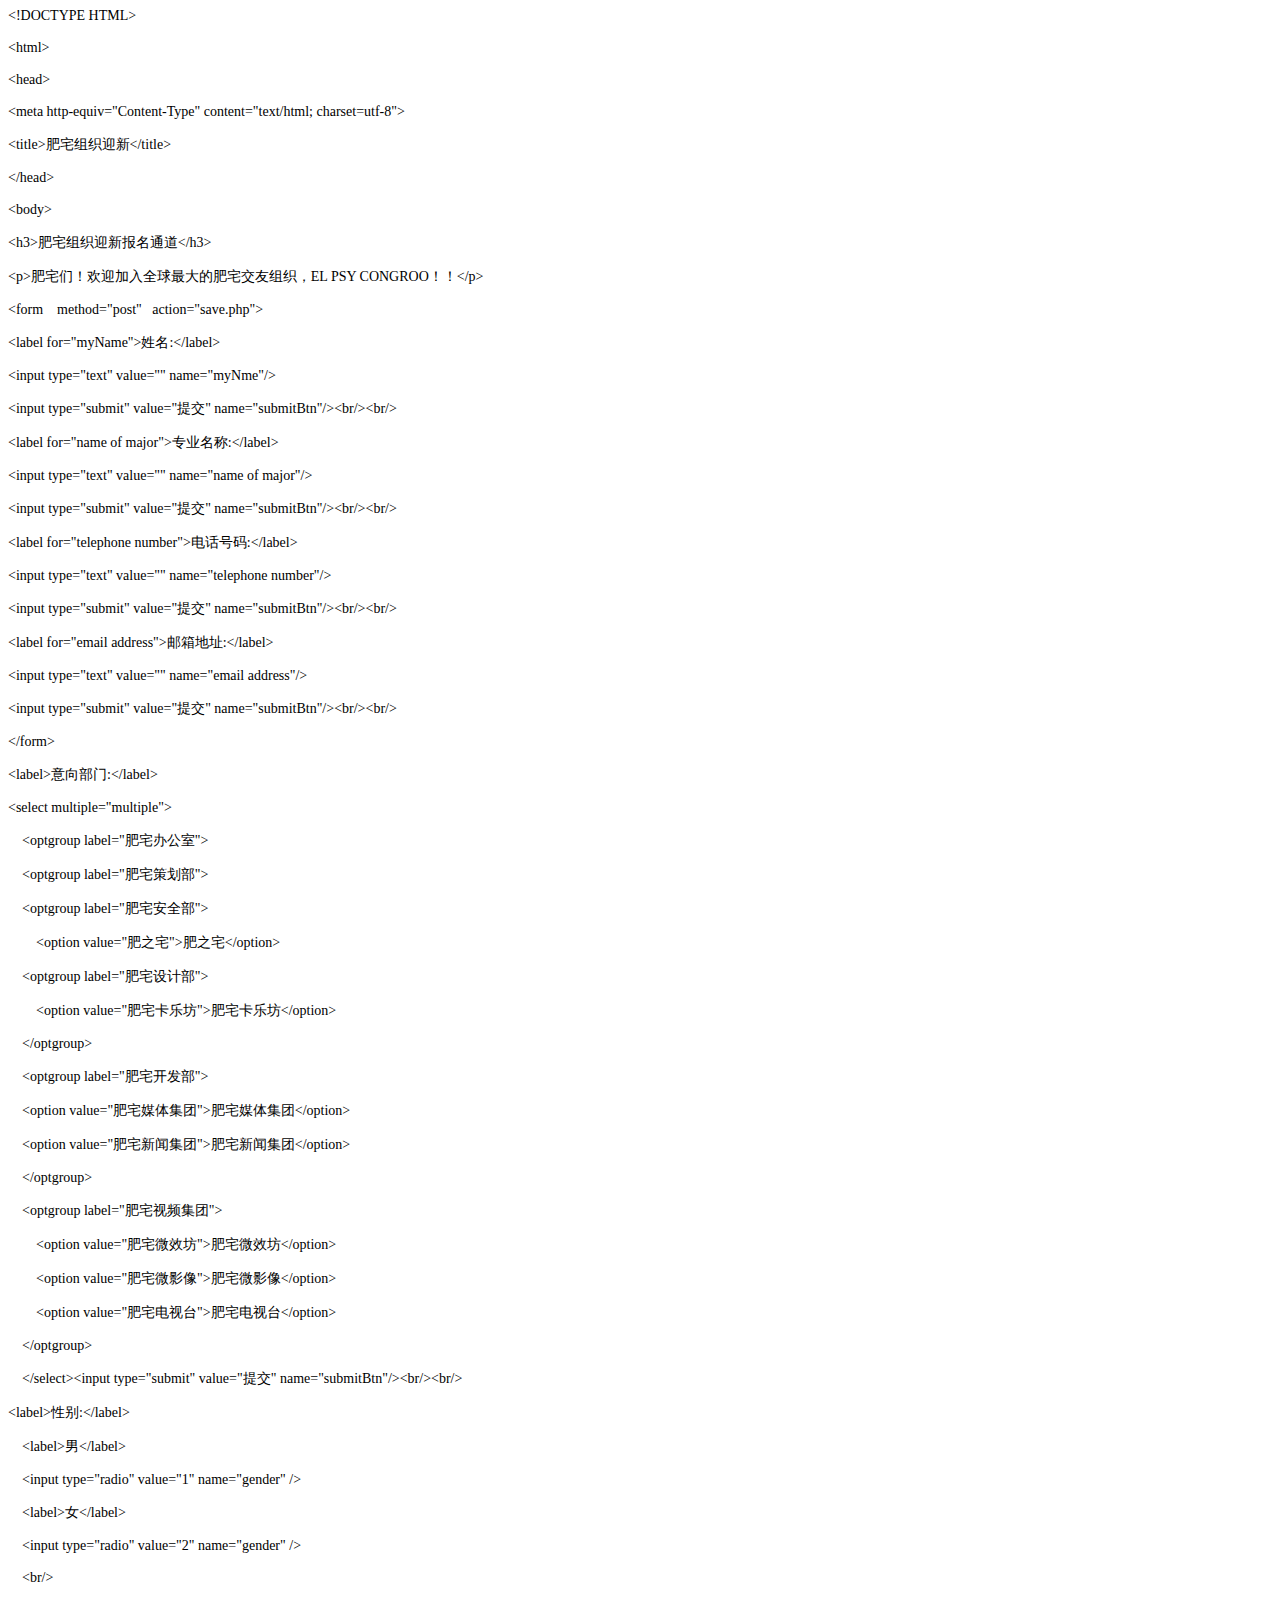
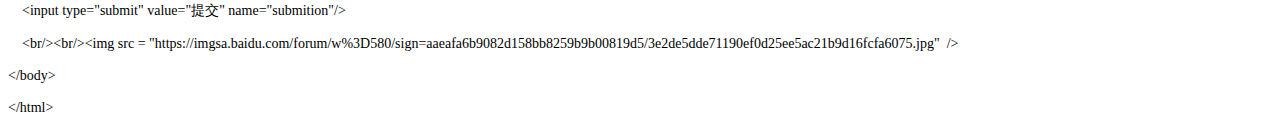
==== commit aa9d4e5c: "del" ====
--- a/index.html
+++ b/index.html
@@ -1,14 +1,14 @@
-<html xmlns:o="urn:schemas-microsoft-com:office:office" xmlns:w="urn:schemas-microsoft-com:office:word" xmlns:dt="uuid:C2F41010-65B3-11d1-A29F-00AA00C14882" xmlns="http://www.w3.org/TR/REC-html40"><head><meta http-equiv=Content-Type  content="text/html; charset=gb2312" ><meta name=ProgId  content=Word.Document ><meta name=Generator  content="Microsoft Word 14" ><meta name=Originator  content="Microsoft Word 14" ><title></title><!--[if gte mso 9]><xml><o:DocumentProperties><o:Author>Administrator</o:Author><o:LastAuthor>Administrator</o:LastAuthor><o:Revision>1</o:Revision><o:Pages>1</o:Pages></o:DocumentProperties><o:CustomDocumentProperties><o:KSOProductBuildVer dt:dt="string" >2052-10.1.0.7520</o:KSOProductBuildVer></o:CustomDocumentProperties></xml><![endif]--><!--[if gte mso 9]><xml><o:OfficeDocumentSettings></o:OfficeDocumentSettings></xml><![endif]--><!--[if gte mso 9]><xml><w:WordDocument><w:BrowserLevel>MicrosoftInternetExplorer4</w:BrowserLevel><w:DisplayHorizontalDrawingGridEvery>0</w:DisplayHorizontalDrawingGridEvery><w:DisplayVerticalDrawingGridEvery>2</w:DisplayVerticalDrawingGridEvery><w:DocumentKind>DocumentNotSpecified</w:DocumentKind><w:DrawingGridVerticalSpacing>7.8 ��</w:DrawingGridVerticalSpacing><w:View>Web</w:View><w:Compatibility><w:DontGrowAutofit/><w:BalanceSingleByteDoubleByteWidth/><w:DoNotExpandShiftReturn/><w:UseFELayout/></w:Compatibility><w:Zoom>0</w:Zoom></w:WordDocument></xml><![endif]--><!--[if gte mso 9]><xml><w:LatentStyles DefLockedState="false"  DefUnhideWhenUsed="true"  DefSemiHidden="true"  DefQFormat="false"  DefPriority="99"  LatentStyleCount="260" >
-<w:LsdException Locked="false"  Priority="0"  SemiHidden="false"  UnhideWhenUsed="false"  QFormat="true"  Name="Normal" ></w:LsdException>
+<html xmlns:o="urn:schemas-microsoft-com:office:office" xmlns:w="urn:schemas-microsoft-com:office:word" xmlns:dt="uuid:C2F41010-65B3-11d1-A29F-00AA00C14882" xmlns="http://www.w3.org/TR/REC-html40"><head><meta http-equiv=Content-Type  content="text/html; charset=gb2312" ><meta name=ProgId  content=Word.Document ><meta name=Generator  content="Microsoft Word 14" ><meta name=Originator  content="Microsoft Word 14" ><title></title><!--[if gte mso 9]><xml><o:DocumentProperties><o:Author>Administrator</o:Author><o:LastAuthor>Administrator</o:LastAuthor><o:Revision>1</o:Revision><o:Pages>1</o:Pages><o:Lines>1</o:Lines><o:Paragraphs>1</o:Paragraphs></o:DocumentProperties><o:CustomDocumentProperties><o:KSOProductBuildVer dt:dt="string" >2052-10.1.0.7520</o:KSOProductBuildVer></o:CustomDocumentProperties></xml><![endif]--><!--[if gte mso 9]><xml><o:OfficeDocumentSettings></o:OfficeDocumentSettings></xml><![endif]--><!--[if gte mso 9]><xml><w:WordDocument><w:BrowserLevel>MicrosoftInternetExplorer4</w:BrowserLevel><w:DisplayHorizontalDrawingGridEvery>0</w:DisplayHorizontalDrawingGridEvery><w:DisplayVerticalDrawingGridEvery>2</w:DisplayVerticalDrawingGridEvery><w:DocumentKind>DocumentNotSpecified</w:DocumentKind><w:DrawingGridVerticalSpacing>7.8 ��</w:DrawingGridVerticalSpacing><w:View>Web</w:View><w:Compatibility><w:DontGrowAutofit/><w:BalanceSingleByteDoubleByteWidth/><w:DoNotExpandShiftReturn/><w:UseFELayout/></w:Compatibility><w:Zoom>0</w:Zoom></w:WordDocument></xml><![endif]--><!--[if gte mso 9]><xml><w:LatentStyles DefLockedState="false"  DefUnhideWhenUsed="true"  DefSemiHidden="true"  DefQFormat="false"  DefPriority="99"  LatentStyleCount="260" >
+<w:LsdException Locked="false"  Priority="99"  SemiHidden="false"  Name="Normal" ></w:LsdException>
 <w:LsdException Locked="false"  Priority="0"  SemiHidden="false"  UnhideWhenUsed="false"  QFormat="true"  Name="heading 1" ></w:LsdException>
-<w:LsdException Locked="false"  Priority="0"  SemiHidden="false"  QFormat="true"  Name="heading 2" ></w:LsdException>
-<w:LsdException Locked="false"  Priority="0"  SemiHidden="false"  QFormat="true"  Name="heading 3" ></w:LsdException>
-<w:LsdException Locked="false"  Priority="0"  SemiHidden="false"  QFormat="true"  Name="heading 4" ></w:LsdException>
-<w:LsdException Locked="false"  Priority="0"  SemiHidden="false"  QFormat="true"  Name="heading 5" ></w:LsdException>
-<w:LsdException Locked="false"  Priority="0"  SemiHidden="false"  QFormat="true"  Name="heading 6" ></w:LsdException>
-<w:LsdException Locked="false"  Priority="0"  SemiHidden="false"  QFormat="true"  Name="heading 7" ></w:LsdException>
-<w:LsdException Locked="false"  Priority="0"  SemiHidden="false"  QFormat="true"  Name="heading 8" ></w:LsdException>
-<w:LsdException Locked="false"  Priority="0"  SemiHidden="false"  QFormat="true"  Name="heading 9" ></w:LsdException>
+<w:LsdException Locked="false"  Priority="0"  SemiHidden="false"  UnhideWhenUsed="false"  QFormat="true"  Name="heading 2" ></w:LsdException>
+<w:LsdException Locked="false"  Priority="0"  SemiHidden="false"  UnhideWhenUsed="false"  QFormat="true"  Name="heading 3" ></w:LsdException>
+<w:LsdException Locked="false"  Priority="0"  SemiHidden="false"  UnhideWhenUsed="false"  QFormat="true"  Name="heading 4" ></w:LsdException>
+<w:LsdException Locked="false"  Priority="0"  SemiHidden="false"  UnhideWhenUsed="false"  QFormat="true"  Name="heading 5" ></w:LsdException>
+<w:LsdException Locked="false"  Priority="0"  SemiHidden="false"  UnhideWhenUsed="false"  QFormat="true"  Name="heading 6" ></w:LsdException>
+<w:LsdException Locked="false"  Priority="0"  SemiHidden="false"  UnhideWhenUsed="false"  QFormat="true"  Name="heading 7" ></w:LsdException>
+<w:LsdException Locked="false"  Priority="0"  SemiHidden="false"  UnhideWhenUsed="false"  QFormat="true"  Name="heading 8" ></w:LsdException>
+<w:LsdException Locked="false"  Priority="0"  SemiHidden="false"  UnhideWhenUsed="false"  QFormat="true"  Name="heading 9" ></w:LsdException>
 <w:LsdException Locked="false"  Priority="0"  SemiHidden="false"  UnhideWhenUsed="false"  Name="index 1" ></w:LsdException>
 <w:LsdException Locked="false"  Priority="0"  SemiHidden="false"  UnhideWhenUsed="false"  Name="index 2" ></w:LsdException>
 <w:LsdException Locked="false"  Priority="0"  SemiHidden="false"  UnhideWhenUsed="false"  Name="index 3" ></w:LsdException>
@@ -33,7 +33,7 @@
 <w:LsdException Locked="false"  Priority="0"  SemiHidden="false"  UnhideWhenUsed="false"  Name="header" ></w:LsdException>
 <w:LsdException Locked="false"  Priority="0"  SemiHidden="false"  UnhideWhenUsed="false"  Name="footer" ></w:LsdException>
 <w:LsdException Locked="false"  Priority="0"  SemiHidden="false"  UnhideWhenUsed="false"  Name="index heading" ></w:LsdException>
-<w:LsdException Locked="false"  Priority="0"  SemiHidden="false"  QFormat="true"  Name="caption" ></w:LsdException>
+<w:LsdException Locked="false"  Priority="0"  SemiHidden="false"  UnhideWhenUsed="false"  QFormat="true"  Name="caption" ></w:LsdException>
 <w:LsdException Locked="false"  Priority="0"  SemiHidden="false"  UnhideWhenUsed="false"  Name="table of figures" ></w:LsdException>
 <w:LsdException Locked="false"  Priority="0"  SemiHidden="false"  UnhideWhenUsed="false"  Name="envelope address" ></w:LsdException>
 <w:LsdException Locked="false"  Priority="0"  SemiHidden="false"  UnhideWhenUsed="false"  Name="envelope return" ></w:LsdException>
@@ -64,7 +64,7 @@
 <w:LsdException Locked="false"  Priority="0"  SemiHidden="false"  UnhideWhenUsed="false"  QFormat="true"  Name="Title" ></w:LsdException>
 <w:LsdException Locked="false"  Priority="0"  SemiHidden="false"  UnhideWhenUsed="false"  Name="Closing" ></w:LsdException>
 <w:LsdException Locked="false"  Priority="0"  SemiHidden="false"  UnhideWhenUsed="false"  Name="Signature" ></w:LsdException>
-<w:LsdException Locked="false"  Priority="0"  UnhideWhenUsed="false"  Name="Default Paragraph Font" ></w:LsdException>
+<w:LsdException Locked="false"  Priority="99"  SemiHidden="false"  Name="Default Paragraph Font" ></w:LsdException>
 <w:LsdException Locked="false"  Priority="0"  SemiHidden="false"  UnhideWhenUsed="false"  Name="Body Text" ></w:LsdException>
 <w:LsdException Locked="false"  Priority="0"  SemiHidden="false"  UnhideWhenUsed="false"  Name="Body Text Indent" ></w:LsdException>
 <w:LsdException Locked="false"  Priority="0"  SemiHidden="false"  UnhideWhenUsed="false"  Name="List Continue" ></w:LsdException>
@@ -102,160 +102,160 @@
 <w:LsdException Locked="false"  Priority="0"  SemiHidden="false"  UnhideWhenUsed="false"  Name="HTML Sample" ></w:LsdException>
 <w:LsdException Locked="false"  Priority="0"  SemiHidden="false"  UnhideWhenUsed="false"  Name="HTML Typewriter" ></w:LsdException>
 <w:LsdException Locked="false"  Priority="0"  SemiHidden="false"  UnhideWhenUsed="false"  Name="HTML Variable" ></w:LsdException>
-<w:LsdException Locked="false"  Priority="0"  UnhideWhenUsed="false"  Name="Normal Table" ></w:LsdException>
+<w:LsdException Locked="false"  Priority="99"  SemiHidden="false"  Name="Normal Table" ></w:LsdException>
 <w:LsdException Locked="false"  Priority="0"  SemiHidden="false"  UnhideWhenUsed="false"  Name="annotation subject" ></w:LsdException>
 <w:LsdException Locked="false"  Priority="99"  SemiHidden="false"  Name="No List" ></w:LsdException>
 <w:LsdException Locked="false"  Priority="99"  SemiHidden="false"  Name="1 / a / i" ></w:LsdException>
 <w:LsdException Locked="false"  Priority="99"  SemiHidden="false"  Name="1 / 1.1 / 1.1.1" ></w:LsdException>
 <w:LsdException Locked="false"  Priority="99"  SemiHidden="false"  Name="Article / Section" ></w:LsdException>
-<w:LsdException Locked="false"  Priority="0"  SemiHidden="false"  UnhideWhenUsed="false"  Name="Table Simple 1" ></w:LsdException>
-<w:LsdException Locked="false"  Priority="0"  SemiHidden="false"  UnhideWhenUsed="false"  Name="Table Simple 2" ></w:LsdException>
-<w:LsdException Locked="false"  Priority="0"  SemiHidden="false"  UnhideWhenUsed="false"  Name="Table Simple 3" ></w:LsdException>
-<w:LsdException Locked="false"  Priority="0"  SemiHidden="false"  UnhideWhenUsed="false"  Name="Table Classic 1" ></w:LsdException>
-<w:LsdException Locked="false"  Priority="0"  SemiHidden="false"  UnhideWhenUsed="false"  Name="Table Classic 2" ></w:LsdException>
-<w:LsdException Locked="false"  Priority="0"  SemiHidden="false"  UnhideWhenUsed="false"  Name="Table Classic 3" ></w:LsdException>
-<w:LsdException Locked="false"  Priority="0"  SemiHidden="false"  UnhideWhenUsed="false"  Name="Table Classic 4" ></w:LsdException>
-<w:LsdException Locked="false"  Priority="0"  SemiHidden="false"  UnhideWhenUsed="false"  Name="Table Colorful 1" ></w:LsdException>
-<w:LsdException Locked="false"  Priority="0"  SemiHidden="false"  UnhideWhenUsed="false"  Name="Table Colorful 2" ></w:LsdException>
-<w:LsdException Locked="false"  Priority="0"  SemiHidden="false"  UnhideWhenUsed="false"  Name="Table Colorful 3" ></w:LsdException>
-<w:LsdException Locked="false"  Priority="0"  SemiHidden="false"  UnhideWhenUsed="false"  Name="Table Columns 1" ></w:LsdException>
-<w:LsdException Locked="false"  Priority="0"  SemiHidden="false"  UnhideWhenUsed="false"  Name="Table Columns 2" ></w:LsdException>
-<w:LsdException Locked="false"  Priority="0"  SemiHidden="false"  UnhideWhenUsed="false"  Name="Table Columns 3" ></w:LsdException>
-<w:LsdException Locked="false"  Priority="0"  SemiHidden="false"  UnhideWhenUsed="false"  Name="Table Columns 4" ></w:LsdException>
-<w:LsdException Locked="false"  Priority="0"  SemiHidden="false"  UnhideWhenUsed="false"  Name="Table Columns 5" ></w:LsdException>
-<w:LsdException Locked="false"  Priority="0"  SemiHidden="false"  UnhideWhenUsed="false"  Name="Table Grid 1" ></w:LsdException>
-<w:LsdException Locked="false"  Priority="0"  SemiHidden="false"  UnhideWhenUsed="false"  Name="Table Grid 2" ></w:LsdException>
-<w:LsdException Locked="false"  Priority="0"  SemiHidden="false"  UnhideWhenUsed="false"  Name="Table Grid 3" ></w:LsdException>
-<w:LsdException Locked="false"  Priority="0"  SemiHidden="false"  UnhideWhenUsed="false"  Name="Table Grid 4" ></w:LsdException>
-<w:LsdException Locked="false"  Priority="0"  SemiHidden="false"  UnhideWhenUsed="false"  Name="Table Grid 5" ></w:LsdException>
-<w:LsdException Locked="false"  Priority="0"  SemiHidden="false"  UnhideWhenUsed="false"  Name="Table Grid 6" ></w:LsdException>
-<w:LsdException Locked="false"  Priority="0"  SemiHidden="false"  UnhideWhenUsed="false"  Name="Table Grid 7" ></w:LsdException>
-<w:LsdException Locked="false"  Priority="0"  SemiHidden="false"  UnhideWhenUsed="false"  Name="Table Grid 8" ></w:LsdException>
-<w:LsdException Locked="false"  Priority="0"  SemiHidden="false"  UnhideWhenUsed="false"  Name="Table List 1" ></w:LsdException>
-<w:LsdException Locked="false"  Priority="0"  SemiHidden="false"  UnhideWhenUsed="false"  Name="Table List 2" ></w:LsdException>
-<w:LsdException Locked="false"  Priority="0"  SemiHidden="false"  UnhideWhenUsed="false"  Name="Table List 3" ></w:LsdException>
-<w:LsdException Locked="false"  Priority="0"  SemiHidden="false"  UnhideWhenUsed="false"  Name="Table List 4" ></w:LsdException>
-<w:LsdException Locked="false"  Priority="0"  SemiHidden="false"  UnhideWhenUsed="false"  Name="Table List 5" ></w:LsdException>
-<w:LsdException Locked="false"  Priority="0"  SemiHidden="false"  UnhideWhenUsed="false"  Name="Table List 6" ></w:LsdException>
-<w:LsdException Locked="false"  Priority="0"  SemiHidden="false"  UnhideWhenUsed="false"  Name="Table List 7" ></w:LsdException>
-<w:LsdException Locked="false"  Priority="0"  SemiHidden="false"  UnhideWhenUsed="false"  Name="Table List 8" ></w:LsdException>
-<w:LsdException Locked="false"  Priority="0"  SemiHidden="false"  UnhideWhenUsed="false"  Name="Table 3D effects 1" ></w:LsdException>
-<w:LsdException Locked="false"  Priority="0"  SemiHidden="false"  UnhideWhenUsed="false"  Name="Table 3D effects 2" ></w:LsdException>
-<w:LsdException Locked="false"  Priority="0"  SemiHidden="false"  UnhideWhenUsed="false"  Name="Table 3D effects 3" ></w:LsdException>
-<w:LsdException Locked="false"  Priority="0"  SemiHidden="false"  UnhideWhenUsed="false"  Name="Table Contemporary" ></w:LsdException>
-<w:LsdException Locked="false"  Priority="0"  SemiHidden="false"  UnhideWhenUsed="false"  Name="Table Elegant" ></w:LsdException>
-<w:LsdException Locked="false"  Priority="0"  SemiHidden="false"  UnhideWhenUsed="false"  Name="Table Professional" ></w:LsdException>
-<w:LsdException Locked="false"  Priority="0"  SemiHidden="false"  UnhideWhenUsed="false"  Name="Table Subtle 1" ></w:LsdException>
-<w:LsdException Locked="false"  Priority="0"  SemiHidden="false"  UnhideWhenUsed="false"  Name="Table Subtle 2" ></w:LsdException>
-<w:LsdException Locked="false"  Priority="0"  SemiHidden="false"  UnhideWhenUsed="false"  Name="Table Web 1" ></w:LsdException>
-<w:LsdException Locked="false"  Priority="0"  SemiHidden="false"  UnhideWhenUsed="false"  Name="Table Web 2" ></w:LsdException>
-<w:LsdException Locked="false"  Priority="0"  SemiHidden="false"  UnhideWhenUsed="false"  Name="Table Web 3" ></w:LsdException>
+<w:LsdException Locked="false"  Priority="99"  SemiHidden="false"  Name="Table Simple 1" ></w:LsdException>
+<w:LsdException Locked="false"  Priority="99"  SemiHidden="false"  Name="Table Simple 2" ></w:LsdException>
+<w:LsdException Locked="false"  Priority="99"  SemiHidden="false"  Name="Table Simple 3" ></w:LsdException>
+<w:LsdException Locked="false"  Priority="99"  SemiHidden="false"  Name="Table Classic 1" ></w:LsdException>
+<w:LsdException Locked="false"  Priority="99"  SemiHidden="false"  Name="Table Classic 2" ></w:LsdException>
+<w:LsdException Locked="false"  Priority="99"  SemiHidden="false"  Name="Table Classic 3" ></w:LsdException>
+<w:LsdException Locked="false"  Priority="99"  SemiHidden="false"  Name="Table Classic 4" ></w:LsdException>
+<w:LsdException Locked="false"  Priority="99"  SemiHidden="false"  Name="Table Colorful 1" ></w:LsdException>
+<w:LsdException Locked="false"  Priority="99"  SemiHidden="false"  Name="Table Colorful 2" ></w:LsdException>
+<w:LsdException Locked="false"  Priority="99"  SemiHidden="false"  Name="Table Colorful 3" ></w:LsdException>
+<w:LsdException Locked="false"  Priority="99"  SemiHidden="false"  Name="Table Columns 1" ></w:LsdException>
+<w:LsdException Locked="false"  Priority="99"  SemiHidden="false"  Name="Table Columns 2" ></w:LsdException>
+<w:LsdException Locked="false"  Priority="99"  SemiHidden="false"  Name="Table Columns 3" ></w:LsdException>
+<w:LsdException Locked="false"  Priority="99"  SemiHidden="false"  Name="Table Columns 4" ></w:LsdException>
+<w:LsdException Locked="false"  Priority="99"  SemiHidden="false"  Name="Table Columns 5" ></w:LsdException>
+<w:LsdException Locked="false"  Priority="99"  SemiHidden="false"  Name="Table Grid 1" ></w:LsdException>
+<w:LsdException Locked="false"  Priority="99"  SemiHidden="false"  Name="Table Grid 2" ></w:LsdException>
+<w:LsdException Locked="false"  Priority="99"  SemiHidden="false"  Name="Table Grid 3" ></w:LsdException>
+<w:LsdException Locked="false"  Priority="99"  SemiHidden="false"  Name="Table Grid 4" ></w:LsdException>
+<w:LsdException Locked="false"  Priority="99"  SemiHidden="false"  Name="Table Grid 5" ></w:LsdException>
+<w:LsdException Locked="false"  Priority="99"  SemiHidden="false"  Name="Table Grid 6" ></w:LsdException>
+<w:LsdException Locked="false"  Priority="99"  SemiHidden="false"  Name="Table Grid 7" ></w:LsdException>
+<w:LsdException Locked="false"  Priority="99"  SemiHidden="false"  Name="Table Grid 8" ></w:LsdException>
+<w:LsdException Locked="false"  Priority="99"  SemiHidden="false"  Name="Table List 1" ></w:LsdException>
+<w:LsdException Locked="false"  Priority="99"  SemiHidden="false"  Name="Table List 2" ></w:LsdException>
+<w:LsdException Locked="false"  Priority="99"  SemiHidden="false"  Name="Table List 3" ></w:LsdException>
+<w:LsdException Locked="false"  Priority="99"  SemiHidden="false"  Name="Table List 4" ></w:LsdException>
+<w:LsdException Locked="false"  Priority="99"  SemiHidden="false"  Name="Table List 5" ></w:LsdException>
+<w:LsdException Locked="false"  Priority="99"  SemiHidden="false"  Name="Table List 6" ></w:LsdException>
+<w:LsdException Locked="false"  Priority="99"  SemiHidden="false"  Name="Table List 7" ></w:LsdException>
+<w:LsdException Locked="false"  Priority="99"  SemiHidden="false"  Name="Table List 8" ></w:LsdException>
+<w:LsdException Locked="false"  Priority="99"  SemiHidden="false"  Name="Table 3D effects 1" ></w:LsdException>
+<w:LsdException Locked="false"  Priority="99"  SemiHidden="false"  Name="Table 3D effects 2" ></w:LsdException>
+<w:LsdException Locked="false"  Priority="99"  SemiHidden="false"  Name="Table 3D effects 3" ></w:LsdException>
+<w:LsdException Locked="false"  Priority="99"  SemiHidden="false"  Name="Table Contemporary" ></w:LsdException>
+<w:LsdException Locked="false"  Priority="99"  SemiHidden="false"  Name="Table Elegant" ></w:LsdException>
+<w:LsdException Locked="false"  Priority="99"  SemiHidden="false"  Name="Table Professional" ></w:LsdException>
+<w:LsdException Locked="false"  Priority="99"  SemiHidden="false"  Name="Table Subtle 1" ></w:LsdException>
+<w:LsdException Locked="false"  Priority="99"  SemiHidden="false"  Name="Table Subtle 2" ></w:LsdException>
+<w:LsdException Locked="false"  Priority="99"  SemiHidden="false"  Name="Table Web 1" ></w:LsdException>
+<w:LsdException Locked="false"  Priority="99"  SemiHidden="false"  Name="Table Web 2" ></w:LsdException>
+<w:LsdException Locked="false"  Priority="99"  SemiHidden="false"  Name="Table Web 3" ></w:LsdException>
 <w:LsdException Locked="false"  Priority="0"  SemiHidden="false"  UnhideWhenUsed="false"  Name="Balloon Text" ></w:LsdException>
-<w:LsdException Locked="false"  Priority="0"  SemiHidden="false"  UnhideWhenUsed="false"  Name="Table Grid" ></w:LsdException>
-<w:LsdException Locked="false"  Priority="0"  SemiHidden="false"  UnhideWhenUsed="false"  Name="Table Theme" ></w:LsdException>
+<w:LsdException Locked="false"  Priority="99"  SemiHidden="false"  Name="Table Grid" ></w:LsdException>
+<w:LsdException Locked="false"  Priority="99"  SemiHidden="false"  Name="Table Theme" ></w:LsdException>
 <w:LsdException Locked="false"  Priority="99"  SemiHidden="false"  Name="Placeholder Text" ></w:LsdException>
 <w:LsdException Locked="false"  Priority="99"  SemiHidden="false"  Name="No Spacing" ></w:LsdException>
-<w:LsdException Locked="false"  Priority="60"  SemiHidden="false"  UnhideWhenUsed="false"  Name="Light Shading" ></w:LsdException>
-<w:LsdException Locked="false"  Priority="61"  SemiHidden="false"  UnhideWhenUsed="false"  Name="Light List" ></w:LsdException>
-<w:LsdException Locked="false"  Priority="62"  SemiHidden="false"  UnhideWhenUsed="false"  Name="Light Grid" ></w:LsdException>
-<w:LsdException Locked="false"  Priority="63"  SemiHidden="false"  UnhideWhenUsed="false"  Name="Medium Shading 1" ></w:LsdException>
-<w:LsdException Locked="false"  Priority="64"  SemiHidden="false"  UnhideWhenUsed="false"  Name="Medium Shading 2" ></w:LsdException>
-<w:LsdException Locked="false"  Priority="65"  SemiHidden="false"  UnhideWhenUsed="false"  Name="Medium List 1" ></w:LsdException>
-<w:LsdException Locked="false"  Priority="66"  SemiHidden="false"  UnhideWhenUsed="false"  Name="Medium List 2" ></w:LsdException>
-<w:LsdException Locked="false"  Priority="67"  SemiHidden="false"  UnhideWhenUsed="false"  Name="Medium Grid 1" ></w:LsdException>
-<w:LsdException Locked="false"  Priority="68"  SemiHidden="false"  UnhideWhenUsed="false"  Name="Medium Grid 2" ></w:LsdException>
-<w:LsdException Locked="false"  Priority="69"  SemiHidden="false"  UnhideWhenUsed="false"  Name="Medium Grid 3" ></w:LsdException>
-<w:LsdException Locked="false"  Priority="70"  SemiHidden="false"  UnhideWhenUsed="false"  Name="Dark List" ></w:LsdException>
-<w:LsdException Locked="false"  Priority="71"  SemiHidden="false"  UnhideWhenUsed="false"  Name="Colorful Shading" ></w:LsdException>
-<w:LsdException Locked="false"  Priority="72"  SemiHidden="false"  UnhideWhenUsed="false"  Name="Colorful List" ></w:LsdException>
-<w:LsdException Locked="false"  Priority="73"  SemiHidden="false"  UnhideWhenUsed="false"  Name="Colorful Grid" ></w:LsdException>
-<w:LsdException Locked="false"  Priority="60"  SemiHidden="false"  UnhideWhenUsed="false"  Name="Light Shading Accent 1" ></w:LsdException>
-<w:LsdException Locked="false"  Priority="61"  SemiHidden="false"  UnhideWhenUsed="false"  Name="Light List Accent 1" ></w:LsdException>
-<w:LsdException Locked="false"  Priority="62"  SemiHidden="false"  UnhideWhenUsed="false"  Name="Light Grid Accent 1" ></w:LsdException>
-<w:LsdException Locked="false"  Priority="63"  SemiHidden="false"  UnhideWhenUsed="false"  Name="Medium Shading 1 Accent 1" ></w:LsdException>
-<w:LsdException Locked="false"  Priority="64"  SemiHidden="false"  UnhideWhenUsed="false"  Name="Medium Shading 2 Accent 1" ></w:LsdException>
-<w:LsdException Locked="false"  Priority="65"  SemiHidden="false"  UnhideWhenUsed="false"  Name="Medium List 1 Accent 1" ></w:LsdException>
+<w:LsdException Locked="false"  Priority="99"  SemiHidden="false"  Name="Light Shading" ></w:LsdException>
+<w:LsdException Locked="false"  Priority="99"  SemiHidden="false"  Name="Light List" ></w:LsdException>
+<w:LsdException Locked="false"  Priority="99"  SemiHidden="false"  Name="Light Grid" ></w:LsdException>
+<w:LsdException Locked="false"  Priority="99"  SemiHidden="false"  Name="Medium Shading 1" ></w:LsdException>
+<w:LsdException Locked="false"  Priority="99"  SemiHidden="false"  Name="Medium Shading 2" ></w:LsdException>
+<w:LsdException Locked="false"  Priority="99"  SemiHidden="false"  Name="Medium List 1" ></w:LsdException>
+<w:LsdException Locked="false"  Priority="99"  SemiHidden="false"  Name="Medium List 2" ></w:LsdException>
+<w:LsdException Locked="false"  Priority="99"  SemiHidden="false"  Name="Medium Grid 1" ></w:LsdException>
+<w:LsdException Locked="false"  Priority="99"  SemiHidden="false"  Name="Medium Grid 2" ></w:LsdException>
+<w:LsdException Locked="false"  Priority="99"  SemiHidden="false"  Name="Medium Grid 3" ></w:LsdException>
+<w:LsdException Locked="false"  Priority="99"  SemiHidden="false"  Name="Dark List" ></w:LsdException>
+<w:LsdException Locked="false"  Priority="99"  SemiHidden="false"  Name="Colorful Shading" ></w:LsdException>
+<w:LsdException Locked="false"  Priority="99"  SemiHidden="false"  Name="Colorful List" ></w:LsdException>
+<w:LsdException Locked="false"  Priority="99"  SemiHidden="false"  Name="Colorful Grid" ></w:LsdException>
+<w:LsdException Locked="false"  Priority="99"  SemiHidden="false"  Name="Light Shading Accent 1" ></w:LsdException>
+<w:LsdException Locked="false"  Priority="99"  SemiHidden="false"  Name="Light List Accent 1" ></w:LsdException>
+<w:LsdException Locked="false"  Priority="99"  SemiHidden="false"  Name="Light Grid Accent 1" ></w:LsdException>
+<w:LsdException Locked="false"  Priority="99"  SemiHidden="false"  Name="Medium Shading 1 Accent 1" ></w:LsdException>
+<w:LsdException Locked="false"  Priority="99"  SemiHidden="false"  Name="Medium Shading 2 Accent 1" ></w:LsdException>
+<w:LsdException Locked="false"  Priority="99"  SemiHidden="false"  Name="Medium List 1 Accent 1" ></w:LsdException>
 <w:LsdException Locked="false"  Priority="99"  SemiHidden="false"  Name="List Paragraph" ></w:LsdException>
 <w:LsdException Locked="false"  Priority="99"  SemiHidden="false"  Name="Quote" ></w:LsdException>
 <w:LsdException Locked="false"  Priority="99"  SemiHidden="false"  Name="Intense Quote" ></w:LsdException>
-<w:LsdException Locked="false"  Priority="66"  SemiHidden="false"  UnhideWhenUsed="false"  Name="Medium List 2 Accent 1" ></w:LsdException>
-<w:LsdException Locked="false"  Priority="67"  SemiHidden="false"  UnhideWhenUsed="false"  Name="Medium Grid 1 Accent 1" ></w:LsdException>
-<w:LsdException Locked="false"  Priority="68"  SemiHidden="false"  UnhideWhenUsed="false"  Name="Medium Grid 2 Accent 1" ></w:LsdException>
-<w:LsdException Locked="false"  Priority="69"  SemiHidden="false"  UnhideWhenUsed="false"  Name="Medium Grid 3 Accent 1" ></w:LsdException>
-<w:LsdException Locked="false"  Priority="70"  SemiHidden="false"  UnhideWhenUsed="false"  Name="Dark List Accent 1" ></w:LsdException>
-<w:LsdException Locked="false"  Priority="71"  SemiHidden="false"  UnhideWhenUsed="false"  Name="Colorful Shading Accent 1" ></w:LsdException>
-<w:LsdException Locked="false"  Priority="72"  SemiHidden="false"  UnhideWhenUsed="false"  Name="Colorful List Accent 1" ></w:LsdException>
-<w:LsdException Locked="false"  Priority="73"  SemiHidden="false"  UnhideWhenUsed="false"  Name="Colorful Grid Accent 1" ></w:LsdException>
-<w:LsdException Locked="false"  Priority="60"  SemiHidden="false"  UnhideWhenUsed="false"  Name="Light Shading Accent 2" ></w:LsdException>
-<w:LsdException Locked="false"  Priority="61"  SemiHidden="false"  UnhideWhenUsed="false"  Name="Light List Accent 2" ></w:LsdException>
-<w:LsdException Locked="false"  Priority="62"  SemiHidden="false"  UnhideWhenUsed="false"  Name="Light Grid Accent 2" ></w:LsdException>
-<w:LsdException Locked="false"  Priority="63"  SemiHidden="false"  UnhideWhenUsed="false"  Name="Medium Shading 1 Accent 2" ></w:LsdException>
-<w:LsdException Locked="false"  Priority="64"  SemiHidden="false"  UnhideWhenUsed="false"  Name="Medium Shading 2 Accent 2" ></w:LsdException>
-<w:LsdException Locked="false"  Priority="65"  SemiHidden="false"  UnhideWhenUsed="false"  Name="Medium List 1 Accent 2" ></w:LsdException>
-<w:LsdException Locked="false"  Priority="66"  SemiHidden="false"  UnhideWhenUsed="false"  Name="Medium List 2 Accent 2" ></w:LsdException>
-<w:LsdException Locked="false"  Priority="67"  SemiHidden="false"  UnhideWhenUsed="false"  Name="Medium Grid 1 Accent 2" ></w:LsdException>
-<w:LsdException Locked="false"  Priority="68"  SemiHidden="false"  UnhideWhenUsed="false"  Name="Medium Grid 2 Accent 2" ></w:LsdException>
-<w:LsdException Locked="false"  Priority="69"  SemiHidden="false"  UnhideWhenUsed="false"  Name="Medium Grid 3 Accent 2" ></w:LsdException>
-<w:LsdException Locked="false"  Priority="70"  SemiHidden="false"  UnhideWhenUsed="false"  Name="Dark List Accent 2" ></w:LsdException>
-<w:LsdException Locked="false"  Priority="71"  SemiHidden="false"  UnhideWhenUsed="false"  Name="Colorful Shading Accent 2" ></w:LsdException>
-<w:LsdException Locked="false"  Priority="72"  SemiHidden="false"  UnhideWhenUsed="false"  Name="Colorful List Accent 2" ></w:LsdException>
-<w:LsdException Locked="false"  Priority="73"  SemiHidden="false"  UnhideWhenUsed="false"  Name="Colorful Grid Accent 2" ></w:LsdException>
-<w:LsdException Locked="false"  Priority="60"  SemiHidden="false"  UnhideWhenUsed="false"  Name="Light Shading Accent 3" ></w:LsdException>
-<w:LsdException Locked="false"  Priority="61"  SemiHidden="false"  UnhideWhenUsed="false"  Name="Light List Accent 3" ></w:LsdException>
-<w:LsdException Locked="false"  Priority="62"  SemiHidden="false"  UnhideWhenUsed="false"  Name="Light Grid Accent 3" ></w:LsdException>
-<w:LsdException Locked="false"  Priority="63"  SemiHidden="false"  UnhideWhenUsed="false"  Name="Medium Shading 1 Accent 3" ></w:LsdException>
-<w:LsdException Locked="false"  Priority="64"  SemiHidden="false"  UnhideWhenUsed="false"  Name="Medium Shading 2 Accent 3" ></w:LsdException>
-<w:LsdException Locked="false"  Priority="65"  SemiHidden="false"  UnhideWhenUsed="false"  Name="Medium List 1 Accent 3" ></w:LsdException>
-<w:LsdException Locked="false"  Priority="66"  SemiHidden="false"  UnhideWhenUsed="false"  Name="Medium List 2 Accent 3" ></w:LsdException>
-<w:LsdException Locked="false"  Priority="67"  SemiHidden="false"  UnhideWhenUsed="false"  Name="Medium Grid 1 Accent 3" ></w:LsdException>
-<w:LsdException Locked="false"  Priority="68"  SemiHidden="false"  UnhideWhenUsed="false"  Name="Medium Grid 2 Accent 3" ></w:LsdException>
-<w:LsdException Locked="false"  Priority="69"  SemiHidden="false"  UnhideWhenUsed="false"  Name="Medium Grid 3 Accent 3" ></w:LsdException>
-<w:LsdException Locked="false"  Priority="70"  SemiHidden="false"  UnhideWhenUsed="false"  Name="Dark List Accent 3" ></w:LsdException>
-<w:LsdException Locked="false"  Priority="71"  SemiHidden="false"  UnhideWhenUsed="false"  Name="Colorful Shading Accent 3" ></w:LsdException>
-<w:LsdException Locked="false"  Priority="72"  SemiHidden="false"  UnhideWhenUsed="false"  Name="Colorful List Accent 3" ></w:LsdException>
-<w:LsdException Locked="false"  Priority="73"  SemiHidden="false"  UnhideWhenUsed="false"  Name="Colorful Grid Accent 3" ></w:LsdException>
-<w:LsdException Locked="false"  Priority="60"  SemiHidden="false"  UnhideWhenUsed="false"  Name="Light Shading Accent 4" ></w:LsdException>
-<w:LsdException Locked="false"  Priority="61"  SemiHidden="false"  UnhideWhenUsed="false"  Name="Light List Accent 4" ></w:LsdException>
-<w:LsdException Locked="false"  Priority="62"  SemiHidden="false"  UnhideWhenUsed="false"  Name="Light Grid Accent 4" ></w:LsdException>
-<w:LsdException Locked="false"  Priority="63"  SemiHidden="false"  UnhideWhenUsed="false"  Name="Medium Shading 1 Accent 4" ></w:LsdException>
-<w:LsdException Locked="false"  Priority="64"  SemiHidden="false"  UnhideWhenUsed="false"  Name="Medium Shading 2 Accent 4" ></w:LsdException>
-<w:LsdException Locked="false"  Priority="65"  SemiHidden="false"  UnhideWhenUsed="false"  Name="Medium List 1 Accent 4" ></w:LsdException>
-<w:LsdException Locked="false"  Priority="66"  SemiHidden="false"  UnhideWhenUsed="false"  Name="Medium List 2 Accent 4" ></w:LsdException>
-<w:LsdException Locked="false"  Priority="67"  SemiHidden="false"  UnhideWhenUsed="false"  Name="Medium Grid 1 Accent 4" ></w:LsdException>
-<w:LsdException Locked="false"  Priority="68"  SemiHidden="false"  UnhideWhenUsed="false"  Name="Medium Grid 2 Accent 4" ></w:LsdException>
-<w:LsdException Locked="false"  Priority="69"  SemiHidden="false"  UnhideWhenUsed="false"  Name="Medium Grid 3 Accent 4" ></w:LsdException>
-<w:LsdException Locked="false"  Priority="70"  SemiHidden="false"  UnhideWhenUsed="false"  Name="Dark List Accent 4" ></w:LsdException>
-<w:LsdException Locked="false"  Priority="71"  SemiHidden="false"  UnhideWhenUsed="false"  Name="Colorful Shading Accent 4" ></w:LsdException>
-<w:LsdException Locked="false"  Priority="72"  SemiHidden="false"  UnhideWhenUsed="false"  Name="Colorful List Accent 4" ></w:LsdException>
-<w:LsdException Locked="false"  Priority="73"  SemiHidden="false"  UnhideWhenUsed="false"  Name="Colorful Grid Accent 4" ></w:LsdException>
-<w:LsdException Locked="false"  Priority="60"  SemiHidden="false"  UnhideWhenUsed="false"  Name="Light Shading Accent 5" ></w:LsdException>
-<w:LsdException Locked="false"  Priority="61"  SemiHidden="false"  UnhideWhenUsed="false"  Name="Light List Accent 5" ></w:LsdException>
-<w:LsdException Locked="false"  Priority="62"  SemiHidden="false"  UnhideWhenUsed="false"  Name="Light Grid Accent 5" ></w:LsdException>
-<w:LsdException Locked="false"  Priority="63"  SemiHidden="false"  UnhideWhenUsed="false"  Name="Medium Shading 1 Accent 5" ></w:LsdException>
-<w:LsdException Locked="false"  Priority="64"  SemiHidden="false"  UnhideWhenUsed="false"  Name="Medium Shading 2 Accent 5" ></w:LsdException>
-<w:LsdException Locked="false"  Priority="65"  SemiHidden="false"  UnhideWhenUsed="false"  Name="Medium List 1 Accent 5" ></w:LsdException>
-<w:LsdException Locked="false"  Priority="66"  SemiHidden="false"  UnhideWhenUsed="false"  Name="Medium List 2 Accent 5" ></w:LsdException>
-<w:LsdException Locked="false"  Priority="67"  SemiHidden="false"  UnhideWhenUsed="false"  Name="Medium Grid 1 Accent 5" ></w:LsdException>
-<w:LsdException Locked="false"  Priority="68"  SemiHidden="false"  UnhideWhenUsed="false"  Name="Medium Grid 2 Accent 5" ></w:LsdException>
-<w:LsdException Locked="false"  Priority="69"  SemiHidden="false"  UnhideWhenUsed="false"  Name="Medium Grid 3 Accent 5" ></w:LsdException>
-<w:LsdException Locked="false"  Priority="70"  SemiHidden="false"  UnhideWhenUsed="false"  Name="Dark List Accent 5" ></w:LsdException>
-<w:LsdException Locked="false"  Priority="71"  SemiHidden="false"  UnhideWhenUsed="false"  Name="Colorful Shading Accent 5" ></w:LsdException>
-<w:LsdException Locked="false"  Priority="72"  SemiHidden="false"  UnhideWhenUsed="false"  Name="Colorful List Accent 5" ></w:LsdException>
-<w:LsdException Locked="false"  Priority="73"  SemiHidden="false"  UnhideWhenUsed="false"  Name="Colorful Grid Accent 5" ></w:LsdException>
-<w:LsdException Locked="false"  Priority="60"  SemiHidden="false"  UnhideWhenUsed="false"  Name="Light Shading Accent 6" ></w:LsdException>
-<w:LsdException Locked="false"  Priority="61"  SemiHidden="false"  UnhideWhenUsed="false"  Name="Light List Accent 6" ></w:LsdException>
-<w:LsdException Locked="false"  Priority="62"  SemiHidden="false"  UnhideWhenUsed="false"  Name="Light Grid Accent 6" ></w:LsdException>
-<w:LsdException Locked="false"  Priority="63"  SemiHidden="false"  UnhideWhenUsed="false"  Name="Medium Shading 1 Accent 6" ></w:LsdException>
-<w:LsdException Locked="false"  Priority="64"  SemiHidden="false"  UnhideWhenUsed="false"  Name="Medium Shading 2 Accent 6" ></w:LsdException>
-<w:LsdException Locked="false"  Priority="65"  SemiHidden="false"  UnhideWhenUsed="false"  Name="Medium List 1 Accent 6" ></w:LsdException>
-<w:LsdException Locked="false"  Priority="66"  SemiHidden="false"  UnhideWhenUsed="false"  Name="Medium List 2 Accent 6" ></w:LsdException>
-<w:LsdException Locked="false"  Priority="67"  SemiHidden="false"  UnhideWhenUsed="false"  Name="Medium Grid 1 Accent 6" ></w:LsdException>
-<w:LsdException Locked="false"  Priority="68"  SemiHidden="false"  UnhideWhenUsed="false"  Name="Medium Grid 2 Accent 6" ></w:LsdException>
-<w:LsdException Locked="false"  Priority="69"  SemiHidden="false"  UnhideWhenUsed="false"  Name="Medium Grid 3 Accent 6" ></w:LsdException>
-<w:LsdException Locked="false"  Priority="70"  SemiHidden="false"  UnhideWhenUsed="false"  Name="Dark List Accent 6" ></w:LsdException>
-<w:LsdException Locked="false"  Priority="71"  SemiHidden="false"  UnhideWhenUsed="false"  Name="Colorful Shading Accent 6" ></w:LsdException>
-<w:LsdException Locked="false"  Priority="72"  SemiHidden="false"  UnhideWhenUsed="false"  Name="Colorful List Accent 6" ></w:LsdException>
-<w:LsdException Locked="false"  Priority="73"  SemiHidden="false"  UnhideWhenUsed="false"  Name="Colorful Grid Accent 6" ></w:LsdException>
+<w:LsdException Locked="false"  Priority="99"  SemiHidden="false"  Name="Medium List 2 Accent 1" ></w:LsdException>
+<w:LsdException Locked="false"  Priority="99"  SemiHidden="false"  Name="Medium Grid 1 Accent 1" ></w:LsdException>
+<w:LsdException Locked="false"  Priority="99"  SemiHidden="false"  Name="Medium Grid 2 Accent 1" ></w:LsdException>
+<w:LsdException Locked="false"  Priority="99"  SemiHidden="false"  Name="Medium Grid 3 Accent 1" ></w:LsdException>
+<w:LsdException Locked="false"  Priority="99"  SemiHidden="false"  Name="Dark List Accent 1" ></w:LsdException>
+<w:LsdException Locked="false"  Priority="99"  SemiHidden="false"  Name="Colorful Shading Accent 1" ></w:LsdException>
+<w:LsdException Locked="false"  Priority="99"  SemiHidden="false"  Name="Colorful List Accent 1" ></w:LsdException>
+<w:LsdException Locked="false"  Priority="99"  SemiHidden="false"  Name="Colorful Grid Accent 1" ></w:LsdException>
+<w:LsdException Locked="false"  Priority="99"  SemiHidden="false"  Name="Light Shading Accent 2" ></w:LsdException>
+<w:LsdException Locked="false"  Priority="99"  SemiHidden="false"  Name="Light List Accent 2" ></w:LsdException>
+<w:LsdException Locked="false"  Priority="99"  SemiHidden="false"  Name="Light Grid Accent 2" ></w:LsdException>
+<w:LsdException Locked="false"  Priority="99"  SemiHidden="false"  Name="Medium Shading 1 Accent 2" ></w:LsdException>
+<w:LsdException Locked="false"  Priority="99"  SemiHidden="false"  Name="Medium Shading 2 Accent 2" ></w:LsdException>
+<w:LsdException Locked="false"  Priority="99"  SemiHidden="false"  Name="Medium List 1 Accent 2" ></w:LsdException>
+<w:LsdException Locked="false"  Priority="99"  SemiHidden="false"  Name="Medium List 2 Accent 2" ></w:LsdException>
+<w:LsdException Locked="false"  Priority="99"  SemiHidden="false"  Name="Medium Grid 1 Accent 2" ></w:LsdException>
+<w:LsdException Locked="false"  Priority="99"  SemiHidden="false"  Name="Medium Grid 2 Accent 2" ></w:LsdException>
+<w:LsdException Locked="false"  Priority="99"  SemiHidden="false"  Name="Medium Grid 3 Accent 2" ></w:LsdException>
+<w:LsdException Locked="false"  Priority="99"  SemiHidden="false"  Name="Dark List Accent 2" ></w:LsdException>
+<w:LsdException Locked="false"  Priority="99"  SemiHidden="false"  Name="Colorful Shading Accent 2" ></w:LsdException>
+<w:LsdException Locked="false"  Priority="99"  SemiHidden="false"  Name="Colorful List Accent 2" ></w:LsdException>
+<w:LsdException Locked="false"  Priority="99"  SemiHidden="false"  Name="Colorful Grid Accent 2" ></w:LsdException>
+<w:LsdException Locked="false"  Priority="99"  SemiHidden="false"  Name="Light Shading Accent 3" ></w:LsdException>
+<w:LsdException Locked="false"  Priority="99"  SemiHidden="false"  Name="Light List Accent 3" ></w:LsdException>
+<w:LsdException Locked="false"  Priority="99"  SemiHidden="false"  Name="Light Grid Accent 3" ></w:LsdException>
+<w:LsdException Locked="false"  Priority="99"  SemiHidden="false"  Name="Medium Shading 1 Accent 3" ></w:LsdException>
+<w:LsdException Locked="false"  Priority="99"  SemiHidden="false"  Name="Medium Shading 2 Accent 3" ></w:LsdException>
+<w:LsdException Locked="false"  Priority="99"  SemiHidden="false"  Name="Medium List 1 Accent 3" ></w:LsdException>
+<w:LsdException Locked="false"  Priority="99"  SemiHidden="false"  Name="Medium List 2 Accent 3" ></w:LsdException>
+<w:LsdException Locked="false"  Priority="99"  SemiHidden="false"  Name="Medium Grid 1 Accent 3" ></w:LsdException>
+<w:LsdException Locked="false"  Priority="99"  SemiHidden="false"  Name="Medium Grid 2 Accent 3" ></w:LsdException>
+<w:LsdException Locked="false"  Priority="99"  SemiHidden="false"  Name="Medium Grid 3 Accent 3" ></w:LsdException>
+<w:LsdException Locked="false"  Priority="99"  SemiHidden="false"  Name="Dark List Accent 3" ></w:LsdException>
+<w:LsdException Locked="false"  Priority="99"  SemiHidden="false"  Name="Colorful Shading Accent 3" ></w:LsdException>
+<w:LsdException Locked="false"  Priority="99"  SemiHidden="false"  Name="Colorful List Accent 3" ></w:LsdException>
+<w:LsdException Locked="false"  Priority="99"  SemiHidden="false"  Name="Colorful Grid Accent 3" ></w:LsdException>
+<w:LsdException Locked="false"  Priority="99"  SemiHidden="false"  Name="Light Shading Accent 4" ></w:LsdException>
+<w:LsdException Locked="false"  Priority="99"  SemiHidden="false"  Name="Light List Accent 4" ></w:LsdException>
+<w:LsdException Locked="false"  Priority="99"  SemiHidden="false"  Name="Light Grid Accent 4" ></w:LsdException>
+<w:LsdException Locked="false"  Priority="99"  SemiHidden="false"  Name="Medium Shading 1 Accent 4" ></w:LsdException>
+<w:LsdException Locked="false"  Priority="99"  SemiHidden="false"  Name="Medium Shading 2 Accent 4" ></w:LsdException>
+<w:LsdException Locked="false"  Priority="99"  SemiHidden="false"  Name="Medium List 1 Accent 4" ></w:LsdException>
+<w:LsdException Locked="false"  Priority="99"  SemiHidden="false"  Name="Medium List 2 Accent 4" ></w:LsdException>
+<w:LsdException Locked="false"  Priority="99"  SemiHidden="false"  Name="Medium Grid 1 Accent 4" ></w:LsdException>
+<w:LsdException Locked="false"  Priority="99"  SemiHidden="false"  Name="Medium Grid 2 Accent 4" ></w:LsdException>
+<w:LsdException Locked="false"  Priority="99"  SemiHidden="false"  Name="Medium Grid 3 Accent 4" ></w:LsdException>
+<w:LsdException Locked="false"  Priority="99"  SemiHidden="false"  Name="Dark List Accent 4" ></w:LsdException>
+<w:LsdException Locked="false"  Priority="99"  SemiHidden="false"  Name="Colorful Shading Accent 4" ></w:LsdException>
+<w:LsdException Locked="false"  Priority="99"  SemiHidden="false"  Name="Colorful List Accent 4" ></w:LsdException>
+<w:LsdException Locked="false"  Priority="99"  SemiHidden="false"  Name="Colorful Grid Accent 4" ></w:LsdException>
+<w:LsdException Locked="false"  Priority="99"  SemiHidden="false"  Name="Light Shading Accent 5" ></w:LsdException>
+<w:LsdException Locked="false"  Priority="99"  SemiHidden="false"  Name="Light List Accent 5" ></w:LsdException>
+<w:LsdException Locked="false"  Priority="99"  SemiHidden="false"  Name="Light Grid Accent 5" ></w:LsdException>
+<w:LsdException Locked="false"  Priority="99"  SemiHidden="false"  Name="Medium Shading 1 Accent 5" ></w:LsdException>
+<w:LsdException Locked="false"  Priority="99"  SemiHidden="false"  Name="Medium Shading 2 Accent 5" ></w:LsdException>
+<w:LsdException Locked="false"  Priority="99"  SemiHidden="false"  Name="Medium List 1 Accent 5" ></w:LsdException>
+<w:LsdException Locked="false"  Priority="99"  SemiHidden="false"  Name="Medium List 2 Accent 5" ></w:LsdException>
+<w:LsdException Locked="false"  Priority="99"  SemiHidden="false"  Name="Medium Grid 1 Accent 5" ></w:LsdException>
+<w:LsdException Locked="false"  Priority="99"  SemiHidden="false"  Name="Medium Grid 2 Accent 5" ></w:LsdException>
+<w:LsdException Locked="false"  Priority="99"  SemiHidden="false"  Name="Medium Grid 3 Accent 5" ></w:LsdException>
+<w:LsdException Locked="false"  Priority="99"  SemiHidden="false"  Name="Dark List Accent 5" ></w:LsdException>
+<w:LsdException Locked="false"  Priority="99"  SemiHidden="false"  Name="Colorful Shading Accent 5" ></w:LsdException>
+<w:LsdException Locked="false"  Priority="99"  SemiHidden="false"  Name="Colorful List Accent 5" ></w:LsdException>
+<w:LsdException Locked="false"  Priority="99"  SemiHidden="false"  Name="Colorful Grid Accent 5" ></w:LsdException>
+<w:LsdException Locked="false"  Priority="99"  SemiHidden="false"  Name="Light Shading Accent 6" ></w:LsdException>
+<w:LsdException Locked="false"  Priority="99"  SemiHidden="false"  Name="Light List Accent 6" ></w:LsdException>
+<w:LsdException Locked="false"  Priority="99"  SemiHidden="false"  Name="Light Grid Accent 6" ></w:LsdException>
+<w:LsdException Locked="false"  Priority="99"  SemiHidden="false"  Name="Medium Shading 1 Accent 6" ></w:LsdException>
+<w:LsdException Locked="false"  Priority="99"  SemiHidden="false"  Name="Medium Shading 2 Accent 6" ></w:LsdException>
+<w:LsdException Locked="false"  Priority="99"  SemiHidden="false"  Name="Medium List 1 Accent 6" ></w:LsdException>
+<w:LsdException Locked="false"  Priority="99"  SemiHidden="false"  Name="Medium List 2 Accent 6" ></w:LsdException>
+<w:LsdException Locked="false"  Priority="99"  SemiHidden="false"  Name="Medium Grid 1 Accent 6" ></w:LsdException>
+<w:LsdException Locked="false"  Priority="99"  SemiHidden="false"  Name="Medium Grid 2 Accent 6" ></w:LsdException>
+<w:LsdException Locked="false"  Priority="99"  SemiHidden="false"  Name="Medium Grid 3 Accent 6" ></w:LsdException>
+<w:LsdException Locked="false"  Priority="99"  SemiHidden="false"  Name="Dark List Accent 6" ></w:LsdException>
+<w:LsdException Locked="false"  Priority="99"  SemiHidden="false"  Name="Colorful Shading Accent 6" ></w:LsdException>
+<w:LsdException Locked="false"  Priority="99"  SemiHidden="false"  Name="Colorful List Accent 6" ></w:LsdException>
+<w:LsdException Locked="false"  Priority="99"  SemiHidden="false"  Name="Colorful Grid Accent 6" ></w:LsdException>
 </w:LatentStyles></xml><![endif]--><style>
 @font-face{
 font-family:"Times New Roman";
@@ -275,9 +275,12 @@
 
 p.MsoNormal{
 mso-style-name:����;
+mso-style-noshow:yes;
 mso-style-parent:"";
-margin:0pt;
-margin-bottom:.0001pt;
+margin-top:0.0000pt;
+margin-right:0.0000pt;
+margin-bottom:0.0000pt;
+margin-left:0.0000pt;
 mso-pagination:none;
 text-align:justify;
 text-justify:inter-ideograph;
@@ -288,60 +291,152 @@
 mso-font-kerning:1.0000pt;
 }
 
+h1{
+mso-style-name:"���� 1";
+mso-style-next:����;
+margin-top:5.0000pt;
+margin-right:0.0000pt;
+margin-bottom:5.0000pt;
+margin-left:0.0000pt;
+mso-margin-top-alt:auto;
+mso-margin-bottom-alt:auto;
+mso-pagination:widow-orphan;
+text-align:left;
+font-family:����;
+font-weight:bold;
+font-size:24.0000pt;
+mso-font-kerning:22.0000pt;
+}
+
+h2{
+mso-style-name:"���� 2";
+mso-style-next:����;
+margin-top:5.0000pt;
+margin-right:0.0000pt;
+margin-bottom:5.0000pt;
+margin-left:0.0000pt;
+mso-margin-top-alt:auto;
+mso-margin-bottom-alt:auto;
+mso-pagination:widow-orphan;
+text-align:left;
+font-family:����;
+font-weight:bold;
+font-size:18.0000pt;
+}
+
+h3{
+mso-style-name:"���� 3";
+mso-style-next:����;
+margin-top:5.0000pt;
+margin-right:0.0000pt;
+margin-bottom:5.0000pt;
+margin-left:0.0000pt;
+mso-margin-top-alt:auto;
+mso-margin-bottom-alt:auto;
+mso-pagination:widow-orphan;
+text-align:left;
+font-family:����;
+font-weight:bold;
+font-size:13.5000pt;
+}
+
+h4{
+mso-style-name:"���� 4";
+mso-style-next:����;
+margin-top:5.0000pt;
+margin-right:0.0000pt;
+margin-bottom:5.0000pt;
+margin-left:0.0000pt;
+mso-margin-top-alt:auto;
+mso-margin-bottom-alt:auto;
+mso-pagination:widow-orphan;
+text-align:left;
+font-family:����;
+font-weight:bold;
+font-size:12.0000pt;
+}
+
+h5{
+mso-style-name:"���� 5";
+mso-style-next:����;
+margin-top:5.0000pt;
+margin-right:0.0000pt;
+margin-bottom:5.0000pt;
+margin-left:0.0000pt;
+mso-margin-top-alt:auto;
+mso-margin-bottom-alt:auto;
+mso-pagination:widow-orphan;
+text-align:left;
+font-family:����;
+font-weight:bold;
+font-size:10.0000pt;
+}
+
+h6{
+mso-style-name:"���� 6";
+mso-style-next:����;
+margin-top:5.0000pt;
+margin-right:0.0000pt;
+margin-bottom:5.0000pt;
+margin-left:0.0000pt;
+mso-margin-top-alt:auto;
+mso-margin-bottom-alt:auto;
+mso-pagination:widow-orphan;
+text-align:left;
+font-family:����;
+font-weight:bold;
+font-size:7.5000pt;
+}
+
 span.10{
 font-family:'Times New Roman';
 }
 
 span.15{
 font-family:'Times New Roman';
-color:rgb(51,51,51);
+font-weight:bold;
 }
 
 span.16{
 font-family:'Times New Roman';
-color:rgb(51,51,51);
-}
-
-span.17{
-font-family:'Times New Roman';
-font-weight:bold;
-}
-
-span.18{
-font-family:'Times New Roman';
-}
-
-span.19{
-font-family:'Times New Roman';
-color:rgb(46,46,46);
-font-weight:bold;
-font-size:10.5000pt;
-}
-
-span.20{
-font-family:'Times New Roman';
-color:rgb(153,153,153);
-font-size:9.0000pt;
-}
-
-span.21{
-font-family:'Times New Roman';
-color:rgb(107,107,107);
-font-size:9.0000pt;
-}
-
-span.22{
-font-family:'Times New Roman';
-font-size:9.0000pt;
-}
-
-span.23{
-font-family:'Times New Roman';
-color:rgb(255,0,0);
-}
-
-span.24{
-font-family:'Times New Roman';
+}
+
+p.p{
+mso-style-name:"��ͨ\(��վ\)";
+margin-top:5.0000pt;
+margin-right:0.0000pt;
+margin-bottom:5.0000pt;
+margin-left:0.0000pt;
+mso-margin-top-alt:auto;
+mso-margin-bottom-alt:auto;
+mso-pagination:widow-orphan;
+text-align:left;
+font-family:����;
+font-size:12.0000pt;
+}
+
+p.pre{
+mso-style-name:"HTML Ԥ���ʽ";
+margin-top:0.0000pt;
+margin-right:0.0000pt;
+margin-bottom:0.0000pt;
+margin-left:0.0000pt;
+mso-pagination:widow-orphan;
+text-align:left;
+font-family:����;
+font-size:12.0000pt;
+}
+
+p.19{
+mso-style-name:"HTML Ԥ���ʽ Char";
+margin-top:0.0000pt;
+margin-right:0.0000pt;
+margin-bottom:0.0000pt;
+margin-left:0.0000pt;
+mso-pagination:none;
+text-align:left;
+font-family:����;
+font-size:12.0000pt;
 }
 
 span.msoIns{
@@ -384,4 +479,4 @@
 size:595.3000pt 841.9000pt;
 layout-grid:15.6000pt;
 }
-div.Section0{page:Section0;}</style></head><body style="tab-interval:21pt;text-justify-trim:punctuation;" ><!--StartFragment--><div class="Section0"  style="layout-grid:15.6000pt;" ><p class=MsoNormal  style="margin-top:0.0000pt;margin-right:0.0000pt;margin-bottom:0.0000pt;margin-left:0.0000pt;padding:0pt 0pt 0pt 0pt ;mso-pagination:widow-orphan;text-align:left;" ><span style="mso-spacerun:'yes';font-family:����;font-size:12.0000pt;mso-font-kerning:0.0000pt;" >&#60;!doctype html&#62;</span><span style="mso-spacerun:'yes';font-family:����;font-size:12.0000pt;mso-font-kerning:0.0000pt;" ><br></span><span style="mso-spacerun:'yes';font-family:����;font-size:12.0000pt;mso-font-kerning:0.0000pt;" >&#60; html&#62;</span><span style="mso-spacerun:'yes';font-family:����;font-size:12.0000pt;mso-font-kerning:0.0000pt;" ><br></span><span style="mso-spacerun:'yes';font-family:����;font-size:12.0000pt;mso-font-kerning:0.0000pt;" >&#60; head&#62;</span><span style="mso-spacerun:'yes';font-family:����;font-size:12.0000pt;mso-font-kerning:0.0000pt;" ><br></span><span style="mso-spacerun:'yes';font-family:����;font-size:12.0000pt;mso-font-kerning:0.0000pt;" >&#60; title&#62;������ҳ&#60;/title&#62;</span><span style="mso-spacerun:'yes';font-family:����;font-size:12.0000pt;mso-font-kerning:0.0000pt;" ><br></span><span style="mso-spacerun:'yes';font-family:����;font-size:12.0000pt;mso-font-kerning:0.0000pt;" >&#60; link href="style.css" rel="stylesheet" &#160;type="text/css" /&#62;</span><span style="mso-spacerun:'yes';font-family:����;font-size:12.0000pt;mso-font-kerning:0.0000pt;" ><br></span><span style="mso-spacerun:'yes';font-family:����;font-size:12.0000pt;mso-font-kerning:0.0000pt;" ><br></span><span style="mso-spacerun:'yes';font-family:����;font-size:12.0000pt;mso-font-kerning:0.0000pt;" ><br></span><span style="mso-spacerun:'yes';font-family:����;font-size:12.0000pt;mso-font-kerning:0.0000pt;" >&#60; meta charset="utf-8"&#62;</span><span style="mso-spacerun:'yes';font-family:����;font-size:12.0000pt;mso-font-kerning:0.0000pt;" ><br></span><span style="mso-spacerun:'yes';font-family:����;font-size:12.0000pt;mso-font-kerning:0.0000pt;" >&#60; /head&#62;</span><span style="mso-spacerun:'yes';font-family:����;font-size:12.0000pt;mso-font-kerning:0.0000pt;" ><br></span><span style="mso-spacerun:'yes';font-family:����;font-size:12.0000pt;mso-font-kerning:0.0000pt;" >&#60; body&#62;&#160;</span><span style="mso-spacerun:'yes';font-family:����;font-size:12.0000pt;mso-font-kerning:0.0000pt;" ><br></span><span style="mso-spacerun:'yes';font-family:����;font-size:12.0000pt;mso-font-kerning:0.0000pt;" >&#60; header&#62;&#160;</span><span style="mso-spacerun:'yes';font-family:����;font-size:12.0000pt;mso-font-kerning:0.0000pt;" ><br></span><span style="mso-spacerun:'yes';font-family:����;font-size:12.0000pt;mso-font-kerning:0.0000pt;" >&#160; &#60;h1&#62;&#160;</span><span style="mso-spacerun:'yes';font-family:����;font-size:12.0000pt;mso-font-kerning:0.0000pt;" ><br></span><span style="mso-spacerun:'yes';font-family:����;font-size:12.0000pt;mso-font-kerning:0.0000pt;" >&#160; &#160; &#160; &#160; </span><span style="mso-spacerun:'yes';font-family:����;font-size:12.0000pt;mso-font-kerning:0.0000pt;" ><font face="����" >��լ</font></span><span style="mso-spacerun:'yes';font-family:����;font-size:12.0000pt;mso-font-kerning:0.0000pt;" >&nbsp;&#160;&#60;span class="orange"&#62; ��</span><span style="mso-spacerun:'yes';font-family:����;font-size:12.0000pt;mso-font-kerning:0.0000pt;" ><font face="����" >��</font></span><span style="mso-spacerun:'yes';font-family:����;font-size:12.0000pt;mso-font-kerning:0.0000pt;" >&nbsp;&#60;/span&#62;</span><span style="mso-spacerun:'yes';font-family:����;font-size:12.0000pt;mso-font-kerning:0.0000pt;" ><br></span><span style="mso-spacerun:'yes';font-family:����;font-size:12.0000pt;mso-font-kerning:0.0000pt;" >&#160; &#60;/h1&#62;</span><span style="mso-spacerun:'yes';font-family:����;font-size:12.0000pt;mso-font-kerning:0.0000pt;" ><br></span><span style="mso-spacerun:'yes';font-family:����;font-size:12.0000pt;mso-font-kerning:0.0000pt;" >&#60; /header&#62;</span><span style="mso-spacerun:'yes';font-family:����;font-size:12.0000pt;mso-font-kerning:0.0000pt;" ><br></span><span style="mso-spacerun:'yes';font-family:����;font-size:12.0000pt;mso-font-kerning:0.0000pt;" ><br></span><span style="mso-spacerun:'yes';font-family:����;font-size:12.0000pt;mso-font-kerning:0.0000pt;" ><br></span><span style="mso-spacerun:'yes';font-family:����;font-size:12.0000pt;mso-font-kerning:0.0000pt;" >&#60; div id="content"&#62;</span><span style="mso-spacerun:'yes';font-family:����;font-size:12.0000pt;mso-font-kerning:0.0000pt;" ><br></span><span style="mso-spacerun:'yes';font-family:����;font-size:12.0000pt;mso-font-kerning:0.0000pt;" >&#160; &#160; &#60;section&#62;</span><span style="mso-spacerun:'yes';font-family:����;font-size:12.0000pt;mso-font-kerning:0.0000pt;" ><br></span><span style="mso-spacerun:'yes';font-family:����;font-size:12.0000pt;mso-font-kerning:0.0000pt;" >&#160; &#160; &#160; &#160; &#60;h1&#62;</span><span style="mso-spacerun:'yes';font-family:����;font-size:12.0000pt;mso-font-kerning:0.0000pt;" ><font face="����" >һ���լ</font></span><span style="mso-spacerun:'yes';font-family:����;font-size:12.0000pt;mso-font-kerning:0.0000pt;" >&#60;/h1&#62;</span><span style="mso-spacerun:'yes';font-family:����;font-size:12.0000pt;mso-font-kerning:0.0000pt;" ><br></span><span style="mso-spacerun:'yes';font-family:����;font-size:12.0000pt;mso-font-kerning:0.0000pt;" >&#160; &#160; &#160; &#160; &#60;p&#62;</span><span style="mso-spacerun:'yes';font-family:����;font-size:12.0000pt;mso-font-kerning:0.0000pt;" ><font face="����" >��լ���������дʣ���ָ���ձ�</font>ACGN�Ļ�������Ե�������ֵ���Ⱥ�ĳƺ���Ҳ��������Ϊ���ֵ���լ����Fat Otaku�������ݺ���˼���</span><span><a href="https://baike.baidu.com/item/%E4%BA%8C%E6%AC%A1%E5%85%83/85064" ><span style="mso-spacerun:'yes';font-family:����;font-size:12.0000pt;mso-font-kerning:0.0000pt;" ><font face="����" >����Ԫ</font></span></a></span><span><a href="https://baike.baidu.com/item/%E5%AE%85%E7%94%B7/5457162" ><span style="mso-spacerun:'yes';font-family:����;font-size:12.0000pt;mso-font-kerning:0.0000pt;" ><font face="����" >լ��</font></span></a></span><span style="mso-spacerun:'yes';font-family:����;font-size:12.0000pt;mso-font-kerning:0.0000pt;" ><font face="����" >����Ϊ˼�����������̵�����������ϴ��ԵĻ������ʹ�࣬��㯣���ѹ���±�ʡ�</font></span><span style="mso-spacerun:'yes';font-family:����;font-size:12.0000pt;mso-font-kerning:0.0000pt;" >&#60;/p&#62;</span><span style="mso-spacerun:'yes';font-family:����;font-size:12.0000pt;mso-font-kerning:0.0000pt;" ><o:p></o:p></span></p><p class=MsoNormal  style="margin-top:0.0000pt;margin-right:0.0000pt;margin-bottom:0.0000pt;margin-left:0.0000pt;text-indent:72.0000pt;mso-char-indent-count:6.0000;padding:0pt 0pt 0pt 0pt ;mso-pagination:widow-orphan;text-align:left;" ><span style="mso-spacerun:'yes';font-family:����;font-size:12.0000pt;mso-font-kerning:0.0000pt;" >&#60;p&#62;</span><span style="mso-spacerun:'yes';font-family:����;font-size:12.0000pt;mso-font-kerning:0.0000pt;" ><font face="����" >��լ��Ϊ����ص�����״̬�����ʽ�ڿƻ���Ʒ�ж�����֫�˻���׷��򵥵�ȴ���ո߿Ƽ��ĵ������塣���ǳ�����װ���л�е�ۺ��˹����ȣ��ص�����Ȼ�Ծ���������������벻Ը˵����ͬʱ��Щ�����լ˵����������ǹ����Ȼ�Ӳ�ֹͣ��ʳ���쵫��լ֮����Ȼ����Ϊһ����Ƭ�����ͷ��Ѫ��</font>&#8230;&#8230;</span><span style="mso-spacerun:'yes';font-family:����;font-size:12.0000pt;mso-font-kerning:0.0000pt;" >&#60;/p&#62;</span><span style="mso-spacerun:'yes';font-family:����;font-size:12.0000pt;mso-font-kerning:0.0000pt;" ><br></span><span style="mso-spacerun:'yes';font-family:����;font-size:12.0000pt;mso-font-kerning:0.0000pt;" >&#160; &#160; </span><span style="mso-spacerun:'yes';font-family:����;font-size:12.0000pt;mso-font-kerning:0.0000pt;" ><br></span><span style="mso-spacerun:'yes';font-family:����;font-size:12.0000pt;mso-font-kerning:0.0000pt;" >&#160; &#160; &#160;</span><span style="mso-spacerun:'yes';font-family:����;font-size:12.0000pt;mso-font-kerning:0.0000pt;" ><br></span><span style="mso-spacerun:'yes';font-family:����;font-size:12.0000pt;mso-font-kerning:0.0000pt;" >&#160; &#160; &#60;/section&#62;</span><span style="mso-spacerun:'yes';font-family:����;font-size:12.0000pt;mso-font-kerning:0.0000pt;" ><br></span><span style="mso-spacerun:'yes';font-family:����;font-size:12.0000pt;mso-font-kerning:0.0000pt;" ><br></span><span style="mso-spacerun:'yes';font-family:����;font-size:12.0000pt;mso-font-kerning:0.0000pt;" ><br></span><span style="mso-spacerun:'yes';font-family:����;font-size:12.0000pt;mso-font-kerning:0.0000pt;" >&#60; /div&#62;</span><span style="mso-spacerun:'yes';font-family:����;font-size:12.0000pt;mso-font-kerning:0.0000pt;" ><br></span><span style="mso-spacerun:'yes';font-family:����;font-size:12.0000pt;mso-font-kerning:0.0000pt;" ><br></span><span style="mso-spacerun:'yes';font-family:����;font-size:12.0000pt;mso-font-kerning:0.0000pt;" ><br></span><span style="mso-spacerun:'yes';font-family:����;font-size:12.0000pt;mso-font-kerning:0.0000pt;" >&#60; footer&#62;</span><span style="mso-spacerun:'yes';font-family:����;font-size:12.0000pt;mso-font-kerning:0.0000pt;" ><br></span><span style="mso-spacerun:'yes';font-family:����;font-size:12.0000pt;mso-font-kerning:0.0000pt;" >&#160; &#160; &#160; &#160;</span><span style="mso-spacerun:'yes';font-family:����;font-size:12.0000pt;mso-font-kerning:0.0000pt;" >&nbsp;</span><span style="mso-spacerun:'yes';font-family:����;font-size:12.0000pt;mso-font-kerning:0.0000pt;" >&#60;small&#62;</span><span style="mso-spacerun:'yes';font-family:����;font-size:12.0000pt;mso-font-kerning:0.0000pt;" ><font face="����" >��լ</font></span><span style="mso-spacerun:'yes';font-family:����;font-size:12.0000pt;mso-font-kerning:0.0000pt;" ><font face="����" >����</font>&#60;/small&#62;</span><span style="mso-spacerun:'yes';font-family:����;font-size:12.0000pt;mso-font-kerning:0.0000pt;" ><br></span><span style="mso-spacerun:'yes';font-family:����;font-size:12.0000pt;mso-font-kerning:0.0000pt;" >&#160; &#160; &#160; &#160; &#60;small&#62;</span><span style="mso-spacerun:'yes';font-family:����;font-size:12.0000pt;mso-font-kerning:0.0000pt;" ><font face="����" >����</font></span><span style="mso-spacerun:'yes';font-family:����;font-size:12.0000pt;mso-font-kerning:0.0000pt;" ><font face="����" >��լ</font></span><span style="mso-spacerun:'yes';font-family:����;font-size:12.0000pt;mso-font-kerning:0.0000pt;" >&#60;/small&#62;</span><span style="mso-spacerun:'yes';font-family:����;font-size:12.0000pt;mso-font-kerning:0.0000pt;" ><br></span><span style="mso-spacerun:'yes';font-family:����;font-size:12.0000pt;mso-font-kerning:0.0000pt;" >&#60; /footer&#62;</span><span style="mso-spacerun:'yes';font-family:����;font-size:12.0000pt;mso-font-kerning:0.0000pt;" ><br></span><span style="mso-spacerun:'yes';font-family:����;font-size:12.0000pt;mso-font-kerning:0.0000pt;" ><br></span><span style="mso-spacerun:'yes';font-family:����;font-size:12.0000pt;mso-font-kerning:0.0000pt;" ><br></span><span style="mso-spacerun:'yes';font-family:����;font-size:12.0000pt;mso-font-kerning:0.0000pt;" >&#60; /body&#62;</span><span style="mso-spacerun:'yes';font-family:����;font-size:12.0000pt;mso-font-kerning:0.0000pt;" ><br></span><span style="mso-spacerun:'yes';font-family:����;font-size:12.0000pt;mso-font-kerning:0.0000pt;" ><br></span><span style="mso-spacerun:'yes';font-family:����;font-size:12.0000pt;mso-font-kerning:0.0000pt;" ><br></span><span style="mso-spacerun:'yes';font-family:����;font-size:12.0000pt;mso-font-kerning:0.0000pt;" >&#60; /html&#62;</span><span style="mso-spacerun:'yes';font-family:Calibri;mso-fareast-font-family:����;mso-bidi-font-family:'Times New Roman';font-size:10.5000pt;mso-font-kerning:1.0000pt;" ><o:p></o:p></span></p><p class=MsoNormal ><span style="mso-spacerun:'yes';font-family:Calibri;mso-fareast-font-family:����;mso-bidi-font-family:'Times New Roman';font-size:10.5000pt;mso-font-kerning:1.0000pt;" ><o:p>&nbsp;</o:p></span></p></div><!--EndFragment--></body></html>+div.Section0{page:Section0;}</style></head><body style="tab-interval:21pt;text-justify-trim:punctuation;" ><!--StartFragment--><div class="Section0"  style="layout-grid:15.6000pt;" ><p class=MsoNormal ><span style="mso-spacerun:'yes';font-family:����;mso-ascii-font-family:Calibri;mso-hansi-font-family:Calibri;mso-bidi-font-family:'Times New Roman';font-size:10.5000pt;mso-font-kerning:1.0000pt;" >&#60;!DOCTYPE HTML&#62;</span><span style="mso-spacerun:'yes';font-family:����;mso-ascii-font-family:Calibri;mso-hansi-font-family:Calibri;mso-bidi-font-family:'Times New Roman';font-size:10.5000pt;mso-font-kerning:1.0000pt;" ><o:p></o:p></span></p><p class=MsoNormal ><span style="mso-spacerun:'yes';font-family:����;mso-ascii-font-family:Calibri;mso-hansi-font-family:Calibri;mso-bidi-font-family:'Times New Roman';font-size:10.5000pt;mso-font-kerning:1.0000pt;" ><o:p>&nbsp;</o:p></span></p><p class=MsoNormal ><span style="mso-spacerun:'yes';font-family:����;mso-ascii-font-family:Calibri;mso-hansi-font-family:Calibri;mso-bidi-font-family:'Times New Roman';font-size:10.5000pt;mso-font-kerning:1.0000pt;" >&#60;html&#62;</span><span style="mso-spacerun:'yes';font-family:����;mso-ascii-font-family:Calibri;mso-hansi-font-family:Calibri;mso-bidi-font-family:'Times New Roman';font-size:10.5000pt;mso-font-kerning:1.0000pt;" ><o:p></o:p></span></p><p class=MsoNormal ><span style="mso-spacerun:'yes';font-family:����;mso-ascii-font-family:Calibri;mso-hansi-font-family:Calibri;mso-bidi-font-family:'Times New Roman';font-size:10.5000pt;mso-font-kerning:1.0000pt;" ><o:p>&nbsp;</o:p></span></p><p class=MsoNormal ><span style="mso-spacerun:'yes';font-family:����;mso-ascii-font-family:Calibri;mso-hansi-font-family:Calibri;mso-bidi-font-family:'Times New Roman';font-size:10.5000pt;mso-font-kerning:1.0000pt;" >&#60;head&#62;</span><span style="mso-spacerun:'yes';font-family:����;mso-ascii-font-family:Calibri;mso-hansi-font-family:Calibri;mso-bidi-font-family:'Times New Roman';font-size:10.5000pt;mso-font-kerning:1.0000pt;" ><o:p></o:p></span></p><p class=MsoNormal ><span style="mso-spacerun:'yes';font-family:����;mso-ascii-font-family:Calibri;mso-hansi-font-family:Calibri;mso-bidi-font-family:'Times New Roman';font-size:10.5000pt;mso-font-kerning:1.0000pt;" ><o:p>&nbsp;</o:p></span></p><p class=MsoNormal ><span style="mso-spacerun:'yes';font-family:����;mso-ascii-font-family:Calibri;mso-hansi-font-family:Calibri;mso-bidi-font-family:'Times New Roman';font-size:10.5000pt;mso-font-kerning:1.0000pt;" >&#60;meta http-equiv="Content-Type" content="text/html; charset=utf-8"&#62;</span><span style="mso-spacerun:'yes';font-family:����;mso-ascii-font-family:Calibri;mso-hansi-font-family:Calibri;mso-bidi-font-family:'Times New Roman';font-size:10.5000pt;mso-font-kerning:1.0000pt;" ><o:p></o:p></span></p><p class=MsoNormal ><span style="mso-spacerun:'yes';font-family:����;mso-ascii-font-family:Calibri;mso-hansi-font-family:Calibri;mso-bidi-font-family:'Times New Roman';font-size:10.5000pt;mso-font-kerning:1.0000pt;" ><o:p>&nbsp;</o:p></span></p><p class=MsoNormal ><span style="mso-spacerun:'yes';font-family:����;mso-ascii-font-family:Calibri;mso-hansi-font-family:Calibri;mso-bidi-font-family:'Times New Roman';font-size:10.5000pt;mso-font-kerning:1.0000pt;" >&#60;title&#62;<font face="����" >��լ��֯ӭ��</font><font face="Calibri" >&#60;/title&#62;</font></span><span style="mso-spacerun:'yes';font-family:����;mso-ascii-font-family:Calibri;mso-hansi-font-family:Calibri;mso-bidi-font-family:'Times New Roman';font-size:10.5000pt;mso-font-kerning:1.0000pt;" ><o:p></o:p></span></p><p class=MsoNormal ><span style="mso-spacerun:'yes';font-family:����;mso-ascii-font-family:Calibri;mso-hansi-font-family:Calibri;mso-bidi-font-family:'Times New Roman';font-size:10.5000pt;mso-font-kerning:1.0000pt;" ><o:p>&nbsp;</o:p></span></p><p class=MsoNormal ><span style="mso-spacerun:'yes';font-family:����;mso-ascii-font-family:Calibri;mso-hansi-font-family:Calibri;mso-bidi-font-family:'Times New Roman';font-size:10.5000pt;mso-font-kerning:1.0000pt;" >&#60;/head&#62;</span><span style="mso-spacerun:'yes';font-family:����;mso-ascii-font-family:Calibri;mso-hansi-font-family:Calibri;mso-bidi-font-family:'Times New Roman';font-size:10.5000pt;mso-font-kerning:1.0000pt;" ><o:p></o:p></span></p><p class=MsoNormal ><span style="mso-spacerun:'yes';font-family:����;mso-ascii-font-family:Calibri;mso-hansi-font-family:Calibri;mso-bidi-font-family:'Times New Roman';font-size:10.5000pt;mso-font-kerning:1.0000pt;" ><o:p>&nbsp;</o:p></span></p><p class=MsoNormal ><span style="mso-spacerun:'yes';font-family:����;mso-ascii-font-family:Calibri;mso-hansi-font-family:Calibri;mso-bidi-font-family:'Times New Roman';font-size:10.5000pt;mso-font-kerning:1.0000pt;" >&#60;body&#62;</span><span style="mso-spacerun:'yes';font-family:����;mso-ascii-font-family:Calibri;mso-hansi-font-family:Calibri;mso-bidi-font-family:'Times New Roman';font-size:10.5000pt;mso-font-kerning:1.0000pt;" ><o:p></o:p></span></p><p class=MsoNormal ><span style="mso-spacerun:'yes';font-family:����;mso-ascii-font-family:Calibri;mso-hansi-font-family:Calibri;mso-bidi-font-family:'Times New Roman';font-size:10.5000pt;mso-font-kerning:1.0000pt;" ><o:p>&nbsp;</o:p></span></p><p class=MsoNormal ><span style="mso-spacerun:'yes';font-family:����;mso-ascii-font-family:Calibri;mso-hansi-font-family:Calibri;mso-bidi-font-family:'Times New Roman';font-size:10.5000pt;mso-font-kerning:1.0000pt;" >&#60;h3&#62;<font face="����" >��լ��֯ӭ�±���ͨ��</font><font face="Calibri" >&#60;/h3&#62;</font></span><span style="mso-spacerun:'yes';font-family:����;mso-ascii-font-family:Calibri;mso-hansi-font-family:Calibri;mso-bidi-font-family:'Times New Roman';font-size:10.5000pt;mso-font-kerning:1.0000pt;" ><o:p></o:p></span></p><p class=MsoNormal ><span style="mso-spacerun:'yes';font-family:����;mso-ascii-font-family:Calibri;mso-hansi-font-family:Calibri;mso-bidi-font-family:'Times New Roman';font-size:10.5000pt;mso-font-kerning:1.0000pt;" ><o:p>&nbsp;</o:p></span></p><p class=MsoNormal ><span style="mso-spacerun:'yes';font-family:����;mso-ascii-font-family:Calibri;mso-hansi-font-family:Calibri;mso-bidi-font-family:'Times New Roman';font-size:10.5000pt;mso-font-kerning:1.0000pt;" >&#60;p&#62;<font face="����" >��լ�ǣ���ӭ����ȫ�����ķ�լ������֯��</font><font face="Calibri" >EL PSY CONGROO</font><font face="����" >����</font><font face="Calibri" >&#60;/p&#62;</font></span><span style="mso-spacerun:'yes';font-family:����;mso-ascii-font-family:Calibri;mso-hansi-font-family:Calibri;mso-bidi-font-family:'Times New Roman';font-size:10.5000pt;mso-font-kerning:1.0000pt;" ><o:p></o:p></span></p><p class=MsoNormal ><span style="mso-spacerun:'yes';font-family:����;mso-ascii-font-family:Calibri;mso-hansi-font-family:Calibri;mso-bidi-font-family:'Times New Roman';font-size:10.5000pt;mso-font-kerning:1.0000pt;" ><o:p>&nbsp;</o:p></span></p><p class=MsoNormal ><span style="mso-spacerun:'yes';font-family:����;mso-ascii-font-family:Calibri;mso-hansi-font-family:Calibri;mso-bidi-font-family:'Times New Roman';font-size:10.5000pt;mso-font-kerning:1.0000pt;" >&#60;form &nbsp;&nbsp;&nbsp;method="post" &nbsp;&nbsp;action="save.php"&#62;</span><span style="mso-spacerun:'yes';font-family:����;mso-ascii-font-family:Calibri;mso-hansi-font-family:Calibri;mso-bidi-font-family:'Times New Roman';font-size:10.5000pt;mso-font-kerning:1.0000pt;" ><o:p></o:p></span></p><p class=MsoNormal ><span style="mso-spacerun:'yes';font-family:����;mso-ascii-font-family:Calibri;mso-hansi-font-family:Calibri;mso-bidi-font-family:'Times New Roman';font-size:10.5000pt;mso-font-kerning:1.0000pt;" ><o:p>&nbsp;</o:p></span></p><p class=MsoNormal ><span style="mso-spacerun:'yes';font-family:����;mso-ascii-font-family:Calibri;mso-hansi-font-family:Calibri;mso-bidi-font-family:'Times New Roman';font-size:10.5000pt;mso-font-kerning:1.0000pt;" >&#60;label for="myName"&#62;<font face="����" >����</font><font face="Calibri" >:&#60;/label&#62;</font></span><span style="mso-spacerun:'yes';font-family:����;mso-ascii-font-family:Calibri;mso-hansi-font-family:Calibri;mso-bidi-font-family:'Times New Roman';font-size:10.5000pt;mso-font-kerning:1.0000pt;" ><o:p></o:p></span></p><p class=MsoNormal ><span style="mso-spacerun:'yes';font-family:����;mso-ascii-font-family:Calibri;mso-hansi-font-family:Calibri;mso-bidi-font-family:'Times New Roman';font-size:10.5000pt;mso-font-kerning:1.0000pt;" ><o:p>&nbsp;</o:p></span></p><p class=MsoNormal ><span style="mso-spacerun:'yes';font-family:����;mso-ascii-font-family:Calibri;mso-hansi-font-family:Calibri;mso-bidi-font-family:'Times New Roman';font-size:10.5000pt;mso-font-kerning:1.0000pt;" >&#60;input type="text" value="" name="myNme"/&#62;</span><span style="mso-spacerun:'yes';font-family:����;mso-ascii-font-family:Calibri;mso-hansi-font-family:Calibri;mso-bidi-font-family:'Times New Roman';font-size:10.5000pt;mso-font-kerning:1.0000pt;" ><o:p></o:p></span></p><p class=MsoNormal ><span style="mso-spacerun:'yes';font-family:����;mso-ascii-font-family:Calibri;mso-hansi-font-family:Calibri;mso-bidi-font-family:'Times New Roman';font-size:10.5000pt;mso-font-kerning:1.0000pt;" ><o:p>&nbsp;</o:p></span></p><p class=MsoNormal ><span style="mso-spacerun:'yes';font-family:����;mso-ascii-font-family:Calibri;mso-hansi-font-family:Calibri;mso-bidi-font-family:'Times New Roman';font-size:10.5000pt;mso-font-kerning:1.0000pt;" >&#60;input type="submit" value="<font face="����" >�ύ</font><font face="Calibri" >" name="submitBtn"/&#62;&#60;br/&#62;&#60;br/&#62;</font></span><span style="mso-spacerun:'yes';font-family:����;mso-ascii-font-family:Calibri;mso-hansi-font-family:Calibri;mso-bidi-font-family:'Times New Roman';font-size:10.5000pt;mso-font-kerning:1.0000pt;" ><o:p></o:p></span></p><p class=MsoNormal ><span style="mso-spacerun:'yes';font-family:����;mso-ascii-font-family:Calibri;mso-hansi-font-family:Calibri;mso-bidi-font-family:'Times New Roman';font-size:10.5000pt;mso-font-kerning:1.0000pt;" ><o:p>&nbsp;</o:p></span></p><p class=MsoNormal ><span style="mso-spacerun:'yes';font-family:����;mso-ascii-font-family:Calibri;mso-hansi-font-family:Calibri;mso-bidi-font-family:'Times New Roman';font-size:10.5000pt;mso-font-kerning:1.0000pt;" >&#60;label for="name of major"&#62;<font face="����" >רҵ����</font><font face="Calibri" >:&#60;/label&#62;</font></span><span style="mso-spacerun:'yes';font-family:����;mso-ascii-font-family:Calibri;mso-hansi-font-family:Calibri;mso-bidi-font-family:'Times New Roman';font-size:10.5000pt;mso-font-kerning:1.0000pt;" ><o:p></o:p></span></p><p class=MsoNormal ><span style="mso-spacerun:'yes';font-family:����;mso-ascii-font-family:Calibri;mso-hansi-font-family:Calibri;mso-bidi-font-family:'Times New Roman';font-size:10.5000pt;mso-font-kerning:1.0000pt;" ><o:p>&nbsp;</o:p></span></p><p class=MsoNormal ><span style="mso-spacerun:'yes';font-family:����;mso-ascii-font-family:Calibri;mso-hansi-font-family:Calibri;mso-bidi-font-family:'Times New Roman';font-size:10.5000pt;mso-font-kerning:1.0000pt;" >&#60;input type="text" value="" name="name of major"/&#62;</span><span style="mso-spacerun:'yes';font-family:����;mso-ascii-font-family:Calibri;mso-hansi-font-family:Calibri;mso-bidi-font-family:'Times New Roman';font-size:10.5000pt;mso-font-kerning:1.0000pt;" ><o:p></o:p></span></p><p class=MsoNormal ><span style="mso-spacerun:'yes';font-family:����;mso-ascii-font-family:Calibri;mso-hansi-font-family:Calibri;mso-bidi-font-family:'Times New Roman';font-size:10.5000pt;mso-font-kerning:1.0000pt;" ><o:p>&nbsp;</o:p></span></p><p class=MsoNormal ><span style="mso-spacerun:'yes';font-family:����;mso-ascii-font-family:Calibri;mso-hansi-font-family:Calibri;mso-bidi-font-family:'Times New Roman';font-size:10.5000pt;mso-font-kerning:1.0000pt;" >&#60;input type="submit" value="<font face="����" >�ύ</font><font face="Calibri" >" name="submitBtn"/&#62;&#60;br/&#62;&#60;br/&#62;</font></span><span style="mso-spacerun:'yes';font-family:����;mso-ascii-font-family:Calibri;mso-hansi-font-family:Calibri;mso-bidi-font-family:'Times New Roman';font-size:10.5000pt;mso-font-kerning:1.0000pt;" ><o:p></o:p></span></p><p class=MsoNormal ><span style="mso-spacerun:'yes';font-family:����;mso-ascii-font-family:Calibri;mso-hansi-font-family:Calibri;mso-bidi-font-family:'Times New Roman';font-size:10.5000pt;mso-font-kerning:1.0000pt;" ><o:p>&nbsp;</o:p></span></p><p class=MsoNormal ><span style="mso-spacerun:'yes';font-family:����;mso-ascii-font-family:Calibri;mso-hansi-font-family:Calibri;mso-bidi-font-family:'Times New Roman';font-size:10.5000pt;mso-font-kerning:1.0000pt;" >&#60;label for="telephone number"&#62;<font face="����" >�绰����</font><font face="Calibri" >:&#60;/label&#62;</font></span><span style="mso-spacerun:'yes';font-family:����;mso-ascii-font-family:Calibri;mso-hansi-font-family:Calibri;mso-bidi-font-family:'Times New Roman';font-size:10.5000pt;mso-font-kerning:1.0000pt;" ><o:p></o:p></span></p><p class=MsoNormal ><span style="mso-spacerun:'yes';font-family:����;mso-ascii-font-family:Calibri;mso-hansi-font-family:Calibri;mso-bidi-font-family:'Times New Roman';font-size:10.5000pt;mso-font-kerning:1.0000pt;" ><o:p>&nbsp;</o:p></span></p><p class=MsoNormal ><span style="mso-spacerun:'yes';font-family:����;mso-ascii-font-family:Calibri;mso-hansi-font-family:Calibri;mso-bidi-font-family:'Times New Roman';font-size:10.5000pt;mso-font-kerning:1.0000pt;" >&#60;input type="text" value="" name="telephone number"/&#62;</span><span style="mso-spacerun:'yes';font-family:����;mso-ascii-font-family:Calibri;mso-hansi-font-family:Calibri;mso-bidi-font-family:'Times New Roman';font-size:10.5000pt;mso-font-kerning:1.0000pt;" ><o:p></o:p></span></p><p class=MsoNormal ><span style="mso-spacerun:'yes';font-family:����;mso-ascii-font-family:Calibri;mso-hansi-font-family:Calibri;mso-bidi-font-family:'Times New Roman';font-size:10.5000pt;mso-font-kerning:1.0000pt;" ><o:p>&nbsp;</o:p></span></p><p class=MsoNormal ><span style="mso-spacerun:'yes';font-family:����;mso-ascii-font-family:Calibri;mso-hansi-font-family:Calibri;mso-bidi-font-family:'Times New Roman';font-size:10.5000pt;mso-font-kerning:1.0000pt;" >&#60;input type="submit" value="<font face="����" >�ύ</font><font face="Calibri" >" name="submitBtn"/&#62;&#60;br/&#62;&#60;br/&#62;</font></span><span style="mso-spacerun:'yes';font-family:����;mso-ascii-font-family:Calibri;mso-hansi-font-family:Calibri;mso-bidi-font-family:'Times New Roman';font-size:10.5000pt;mso-font-kerning:1.0000pt;" ><o:p></o:p></span></p><p class=MsoNormal ><span style="mso-spacerun:'yes';font-family:����;mso-ascii-font-family:Calibri;mso-hansi-font-family:Calibri;mso-bidi-font-family:'Times New Roman';font-size:10.5000pt;mso-font-kerning:1.0000pt;" ><o:p>&nbsp;</o:p></span></p><p class=MsoNormal ><span style="mso-spacerun:'yes';font-family:����;mso-ascii-font-family:Calibri;mso-hansi-font-family:Calibri;mso-bidi-font-family:'Times New Roman';font-size:10.5000pt;mso-font-kerning:1.0000pt;" >&#60;label for="email address"&#62;<font face="����" >�����ַ</font><font face="Calibri" >:&#60;/label&#62;</font></span><span style="mso-spacerun:'yes';font-family:����;mso-ascii-font-family:Calibri;mso-hansi-font-family:Calibri;mso-bidi-font-family:'Times New Roman';font-size:10.5000pt;mso-font-kerning:1.0000pt;" ><o:p></o:p></span></p><p class=MsoNormal ><span style="mso-spacerun:'yes';font-family:����;mso-ascii-font-family:Calibri;mso-hansi-font-family:Calibri;mso-bidi-font-family:'Times New Roman';font-size:10.5000pt;mso-font-kerning:1.0000pt;" ><o:p>&nbsp;</o:p></span></p><p class=MsoNormal ><span style="mso-spacerun:'yes';font-family:����;mso-ascii-font-family:Calibri;mso-hansi-font-family:Calibri;mso-bidi-font-family:'Times New Roman';font-size:10.5000pt;mso-font-kerning:1.0000pt;" >&#60;input type="text" value="" name="email address"/&#62;</span><span style="mso-spacerun:'yes';font-family:����;mso-ascii-font-family:Calibri;mso-hansi-font-family:Calibri;mso-bidi-font-family:'Times New Roman';font-size:10.5000pt;mso-font-kerning:1.0000pt;" ><o:p></o:p></span></p><p class=MsoNormal ><span style="mso-spacerun:'yes';font-family:����;mso-ascii-font-family:Calibri;mso-hansi-font-family:Calibri;mso-bidi-font-family:'Times New Roman';font-size:10.5000pt;mso-font-kerning:1.0000pt;" ><o:p>&nbsp;</o:p></span></p><p class=MsoNormal ><span style="mso-spacerun:'yes';font-family:����;mso-ascii-font-family:Calibri;mso-hansi-font-family:Calibri;mso-bidi-font-family:'Times New Roman';font-size:10.5000pt;mso-font-kerning:1.0000pt;" >&#60;input type="submit" value="<font face="����" >�ύ</font><font face="Calibri" >" name="submitBtn"/&#62;&#60;br/&#62;&#60;br/&#62;</font></span><span style="mso-spacerun:'yes';font-family:����;mso-ascii-font-family:Calibri;mso-hansi-font-family:Calibri;mso-bidi-font-family:'Times New Roman';font-size:10.5000pt;mso-font-kerning:1.0000pt;" ><o:p></o:p></span></p><p class=MsoNormal ><span style="mso-spacerun:'yes';font-family:����;mso-ascii-font-family:Calibri;mso-hansi-font-family:Calibri;mso-bidi-font-family:'Times New Roman';font-size:10.5000pt;mso-font-kerning:1.0000pt;" ><o:p>&nbsp;</o:p></span></p><p class=MsoNormal ><span style="mso-spacerun:'yes';font-family:����;mso-ascii-font-family:Calibri;mso-hansi-font-family:Calibri;mso-bidi-font-family:'Times New Roman';font-size:10.5000pt;mso-font-kerning:1.0000pt;" >&#60;/form&#62;</span><span style="mso-spacerun:'yes';font-family:����;mso-ascii-font-family:Calibri;mso-hansi-font-family:Calibri;mso-bidi-font-family:'Times New Roman';font-size:10.5000pt;mso-font-kerning:1.0000pt;" ><o:p></o:p></span></p><p class=MsoNormal ><span style="mso-spacerun:'yes';font-family:����;mso-ascii-font-family:Calibri;mso-hansi-font-family:Calibri;mso-bidi-font-family:'Times New Roman';font-size:10.5000pt;mso-font-kerning:1.0000pt;" ><o:p>&nbsp;</o:p></span></p><p class=MsoNormal ><span style="mso-spacerun:'yes';font-family:����;mso-ascii-font-family:Calibri;mso-hansi-font-family:Calibri;mso-bidi-font-family:'Times New Roman';font-size:10.5000pt;mso-font-kerning:1.0000pt;" >&#60;label&#62;<font face="����" >������</font><font face="Calibri" >:&#60;/label&#62;</font></span><span style="mso-spacerun:'yes';font-family:����;mso-ascii-font-family:Calibri;mso-hansi-font-family:Calibri;mso-bidi-font-family:'Times New Roman';font-size:10.5000pt;mso-font-kerning:1.0000pt;" ><o:p></o:p></span></p><p class=MsoNormal ><span style="mso-spacerun:'yes';font-family:����;mso-ascii-font-family:Calibri;mso-hansi-font-family:Calibri;mso-bidi-font-family:'Times New Roman';font-size:10.5000pt;mso-font-kerning:1.0000pt;" ><o:p>&nbsp;</o:p></span></p><p class=MsoNormal ><span style="mso-spacerun:'yes';font-family:����;mso-ascii-font-family:Calibri;mso-hansi-font-family:Calibri;mso-bidi-font-family:'Times New Roman';font-size:10.5000pt;mso-font-kerning:1.0000pt;" >&#60;select multiple="multiple"&#62;</span><span style="mso-spacerun:'yes';font-family:����;mso-ascii-font-family:Calibri;mso-hansi-font-family:Calibri;mso-bidi-font-family:'Times New Roman';font-size:10.5000pt;mso-font-kerning:1.0000pt;" ><o:p></o:p></span></p><p class=MsoNormal ><span style="mso-spacerun:'yes';font-family:����;mso-ascii-font-family:Calibri;mso-hansi-font-family:Calibri;mso-bidi-font-family:'Times New Roman';font-size:10.5000pt;mso-font-kerning:1.0000pt;" ><o:p>&nbsp;</o:p></span></p><p class=MsoNormal ><span style="mso-spacerun:'yes';font-family:����;mso-ascii-font-family:Calibri;mso-hansi-font-family:Calibri;mso-bidi-font-family:'Times New Roman';font-size:10.5000pt;mso-font-kerning:1.0000pt;" >&nbsp;&nbsp;&nbsp;&nbsp;&#60;optgroup label="<font face="����" >��լ�칫��</font><font face="Calibri" >"&#62;</font></span><span style="mso-spacerun:'yes';font-family:����;mso-ascii-font-family:Calibri;mso-hansi-font-family:Calibri;mso-bidi-font-family:'Times New Roman';font-size:10.5000pt;mso-font-kerning:1.0000pt;" ><o:p></o:p></span></p><p class=MsoNormal ><span style="mso-spacerun:'yes';font-family:����;mso-ascii-font-family:Calibri;mso-hansi-font-family:Calibri;mso-bidi-font-family:'Times New Roman';font-size:10.5000pt;mso-font-kerning:1.0000pt;" ><o:p>&nbsp;</o:p></span></p><p class=MsoNormal ><span style="mso-spacerun:'yes';font-family:����;mso-ascii-font-family:Calibri;mso-hansi-font-family:Calibri;mso-bidi-font-family:'Times New Roman';font-size:10.5000pt;mso-font-kerning:1.0000pt;" >&nbsp;&nbsp;&nbsp;&nbsp;&#60;optgroup label="<font face="����" >��լ�߻���</font><font face="Calibri" >"&#62;</font></span><span style="mso-spacerun:'yes';font-family:����;mso-ascii-font-family:Calibri;mso-hansi-font-family:Calibri;mso-bidi-font-family:'Times New Roman';font-size:10.5000pt;mso-font-kerning:1.0000pt;" ><o:p></o:p></span></p><p class=MsoNormal ><span style="mso-spacerun:'yes';font-family:����;mso-ascii-font-family:Calibri;mso-hansi-font-family:Calibri;mso-bidi-font-family:'Times New Roman';font-size:10.5000pt;mso-font-kerning:1.0000pt;" ><o:p>&nbsp;</o:p></span></p><p class=MsoNormal ><span style="mso-spacerun:'yes';font-family:����;mso-ascii-font-family:Calibri;mso-hansi-font-family:Calibri;mso-bidi-font-family:'Times New Roman';font-size:10.5000pt;mso-font-kerning:1.0000pt;" >&nbsp;&nbsp;&nbsp;&nbsp;&#60;optgroup label="<font face="����" >��լ��ȫ��</font><font face="Calibri" >"&#62;</font></span><span style="mso-spacerun:'yes';font-family:����;mso-ascii-font-family:Calibri;mso-hansi-font-family:Calibri;mso-bidi-font-family:'Times New Roman';font-size:10.5000pt;mso-font-kerning:1.0000pt;" ><o:p></o:p></span></p><p class=MsoNormal ><span style="mso-spacerun:'yes';font-family:����;mso-ascii-font-family:Calibri;mso-hansi-font-family:Calibri;mso-bidi-font-family:'Times New Roman';font-size:10.5000pt;mso-font-kerning:1.0000pt;" ><o:p>&nbsp;</o:p></span></p><p class=MsoNormal ><span style="mso-spacerun:'yes';font-family:����;mso-ascii-font-family:Calibri;mso-hansi-font-family:Calibri;mso-bidi-font-family:'Times New Roman';font-size:10.5000pt;mso-font-kerning:1.0000pt;" >&nbsp;&nbsp;&nbsp;&nbsp;&nbsp;&nbsp;&nbsp;&nbsp;&#60;option value="<font face="����" >��֮լ</font><font face="Calibri" >"&#62;</font><font face="����" >��֮լ</font><font face="Calibri" >&#60;/option&#62;</font></span><span style="mso-spacerun:'yes';font-family:����;mso-ascii-font-family:Calibri;mso-hansi-font-family:Calibri;mso-bidi-font-family:'Times New Roman';font-size:10.5000pt;mso-font-kerning:1.0000pt;" ><o:p></o:p></span></p><p class=MsoNormal ><span style="mso-spacerun:'yes';font-family:����;mso-ascii-font-family:Calibri;mso-hansi-font-family:Calibri;mso-bidi-font-family:'Times New Roman';font-size:10.5000pt;mso-font-kerning:1.0000pt;" ><o:p>&nbsp;</o:p></span></p><p class=MsoNormal ><span style="mso-spacerun:'yes';font-family:����;mso-ascii-font-family:Calibri;mso-hansi-font-family:Calibri;mso-bidi-font-family:'Times New Roman';font-size:10.5000pt;mso-font-kerning:1.0000pt;" >&nbsp;&nbsp;&nbsp;&nbsp;&#60;optgroup label="<font face="����" >��լ��Ʋ�</font><font face="Calibri" >"&#62;</font></span><span style="mso-spacerun:'yes';font-family:����;mso-ascii-font-family:Calibri;mso-hansi-font-family:Calibri;mso-bidi-font-family:'Times New Roman';font-size:10.5000pt;mso-font-kerning:1.0000pt;" ><o:p></o:p></span></p><p class=MsoNormal ><span style="mso-spacerun:'yes';font-family:����;mso-ascii-font-family:Calibri;mso-hansi-font-family:Calibri;mso-bidi-font-family:'Times New Roman';font-size:10.5000pt;mso-font-kerning:1.0000pt;" ><o:p>&nbsp;</o:p></span></p><p class=MsoNormal ><span style="mso-spacerun:'yes';font-family:����;mso-ascii-font-family:Calibri;mso-hansi-font-family:Calibri;mso-bidi-font-family:'Times New Roman';font-size:10.5000pt;mso-font-kerning:1.0000pt;" >&nbsp;&nbsp;&nbsp;&nbsp;&nbsp;&nbsp;&nbsp;&nbsp;&#60;option value="<font face="����" >��լ���ַ�</font><font face="Calibri" >"&#62;</font><font face="����" >��լ���ַ�</font><font face="Calibri" >&#60;/option&#62;</font></span><span style="mso-spacerun:'yes';font-family:����;mso-ascii-font-family:Calibri;mso-hansi-font-family:Calibri;mso-bidi-font-family:'Times New Roman';font-size:10.5000pt;mso-font-kerning:1.0000pt;" ><o:p></o:p></span></p><p class=MsoNormal ><span style="mso-spacerun:'yes';font-family:����;mso-ascii-font-family:Calibri;mso-hansi-font-family:Calibri;mso-bidi-font-family:'Times New Roman';font-size:10.5000pt;mso-font-kerning:1.0000pt;" ><o:p>&nbsp;</o:p></span></p><p class=MsoNormal ><span style="mso-spacerun:'yes';font-family:����;mso-ascii-font-family:Calibri;mso-hansi-font-family:Calibri;mso-bidi-font-family:'Times New Roman';font-size:10.5000pt;mso-font-kerning:1.0000pt;" >&nbsp;&nbsp;&nbsp;&nbsp;&#60;/optgroup&#62;</span><span style="mso-spacerun:'yes';font-family:����;mso-ascii-font-family:Calibri;mso-hansi-font-family:Calibri;mso-bidi-font-family:'Times New Roman';font-size:10.5000pt;mso-font-kerning:1.0000pt;" ><o:p></o:p></span></p><p class=MsoNormal ><span style="mso-spacerun:'yes';font-family:����;mso-ascii-font-family:Calibri;mso-hansi-font-family:Calibri;mso-bidi-font-family:'Times New Roman';font-size:10.5000pt;mso-font-kerning:1.0000pt;" ><o:p>&nbsp;</o:p></span></p><p class=MsoNormal ><span style="mso-spacerun:'yes';font-family:����;mso-ascii-font-family:Calibri;mso-hansi-font-family:Calibri;mso-bidi-font-family:'Times New Roman';font-size:10.5000pt;mso-font-kerning:1.0000pt;" >&nbsp;&nbsp;&nbsp;&nbsp;&#60;optgroup label="<font face="����" >��լ������</font><font face="Calibri" >"&#62;</font></span><span style="mso-spacerun:'yes';font-family:����;mso-ascii-font-family:Calibri;mso-hansi-font-family:Calibri;mso-bidi-font-family:'Times New Roman';font-size:10.5000pt;mso-font-kerning:1.0000pt;" ><o:p></o:p></span></p><p class=MsoNormal ><span style="mso-spacerun:'yes';font-family:����;mso-ascii-font-family:Calibri;mso-hansi-font-family:Calibri;mso-bidi-font-family:'Times New Roman';font-size:10.5000pt;mso-font-kerning:1.0000pt;" ><o:p>&nbsp;</o:p></span></p><p class=MsoNormal ><span style="mso-spacerun:'yes';font-family:����;mso-ascii-font-family:Calibri;mso-hansi-font-family:Calibri;mso-bidi-font-family:'Times New Roman';font-size:10.5000pt;mso-font-kerning:1.0000pt;" >&nbsp;&nbsp;&nbsp;&nbsp;&#60;option value="<font face="����" >��լý�弯��</font><font face="Calibri" >"&#62;</font><font face="����" >��լý�弯��</font><font face="Calibri" >&#60;/option&#62;</font></span><span style="mso-spacerun:'yes';font-family:����;mso-ascii-font-family:Calibri;mso-hansi-font-family:Calibri;mso-bidi-font-family:'Times New Roman';font-size:10.5000pt;mso-font-kerning:1.0000pt;" ><o:p></o:p></span></p><p class=MsoNormal ><span style="mso-spacerun:'yes';font-family:����;mso-ascii-font-family:Calibri;mso-hansi-font-family:Calibri;mso-bidi-font-family:'Times New Roman';font-size:10.5000pt;mso-font-kerning:1.0000pt;" ><o:p>&nbsp;</o:p></span></p><p class=MsoNormal ><span style="mso-spacerun:'yes';font-family:����;mso-ascii-font-family:Calibri;mso-hansi-font-family:Calibri;mso-bidi-font-family:'Times New Roman';font-size:10.5000pt;mso-font-kerning:1.0000pt;" >&nbsp;&nbsp;&nbsp;&nbsp;&#60;option value="<font face="����" >��լ���ż���</font><font face="Calibri" >"&#62;</font><font face="����" >��լ���ż���</font><font face="Calibri" >&#60;/option&#62;</font></span><span style="mso-spacerun:'yes';font-family:����;mso-ascii-font-family:Calibri;mso-hansi-font-family:Calibri;mso-bidi-font-family:'Times New Roman';font-size:10.5000pt;mso-font-kerning:1.0000pt;" ><o:p></o:p></span></p><p class=MsoNormal ><span style="mso-spacerun:'yes';font-family:����;mso-ascii-font-family:Calibri;mso-hansi-font-family:Calibri;mso-bidi-font-family:'Times New Roman';font-size:10.5000pt;mso-font-kerning:1.0000pt;" ><o:p>&nbsp;</o:p></span></p><p class=MsoNormal ><span style="mso-spacerun:'yes';font-family:����;mso-ascii-font-family:Calibri;mso-hansi-font-family:Calibri;mso-bidi-font-family:'Times New Roman';font-size:10.5000pt;mso-font-kerning:1.0000pt;" >&nbsp;&nbsp;&nbsp;&nbsp;&#60;/optgroup&#62;</span><span style="mso-spacerun:'yes';font-family:����;mso-ascii-font-family:Calibri;mso-hansi-font-family:Calibri;mso-bidi-font-family:'Times New Roman';font-size:10.5000pt;mso-font-kerning:1.0000pt;" ><o:p></o:p></span></p><p class=MsoNormal ><span style="mso-spacerun:'yes';font-family:����;mso-ascii-font-family:Calibri;mso-hansi-font-family:Calibri;mso-bidi-font-family:'Times New Roman';font-size:10.5000pt;mso-font-kerning:1.0000pt;" ><o:p>&nbsp;</o:p></span></p><p class=MsoNormal ><span style="mso-spacerun:'yes';font-family:����;mso-ascii-font-family:Calibri;mso-hansi-font-family:Calibri;mso-bidi-font-family:'Times New Roman';font-size:10.5000pt;mso-font-kerning:1.0000pt;" >&nbsp;&nbsp;&nbsp;&nbsp;&#60;optgroup label="<font face="����" >��լ��Ƶ����</font><font face="Calibri" >"&#62;</font></span><span style="mso-spacerun:'yes';font-family:����;mso-ascii-font-family:Calibri;mso-hansi-font-family:Calibri;mso-bidi-font-family:'Times New Roman';font-size:10.5000pt;mso-font-kerning:1.0000pt;" ><o:p></o:p></span></p><p class=MsoNormal ><span style="mso-spacerun:'yes';font-family:����;mso-ascii-font-family:Calibri;mso-hansi-font-family:Calibri;mso-bidi-font-family:'Times New Roman';font-size:10.5000pt;mso-font-kerning:1.0000pt;" ><o:p>&nbsp;</o:p></span></p><p class=MsoNormal ><span style="mso-spacerun:'yes';font-family:����;mso-ascii-font-family:Calibri;mso-hansi-font-family:Calibri;mso-bidi-font-family:'Times New Roman';font-size:10.5000pt;mso-font-kerning:1.0000pt;" >&nbsp;&nbsp;&nbsp;&nbsp;&nbsp;&nbsp;&nbsp;&nbsp;&#60;option value="<font face="����" >��լ΢Ч��</font><font face="Calibri" >"&#62;</font><font face="����" >��լ΢Ч��</font><font face="Calibri" >&#60;/option&#62;</font></span><span style="mso-spacerun:'yes';font-family:����;mso-ascii-font-family:Calibri;mso-hansi-font-family:Calibri;mso-bidi-font-family:'Times New Roman';font-size:10.5000pt;mso-font-kerning:1.0000pt;" ><o:p></o:p></span></p><p class=MsoNormal ><span style="mso-spacerun:'yes';font-family:����;mso-ascii-font-family:Calibri;mso-hansi-font-family:Calibri;mso-bidi-font-family:'Times New Roman';font-size:10.5000pt;mso-font-kerning:1.0000pt;" ><o:p>&nbsp;</o:p></span></p><p class=MsoNormal ><span style="mso-spacerun:'yes';font-family:����;mso-ascii-font-family:Calibri;mso-hansi-font-family:Calibri;mso-bidi-font-family:'Times New Roman';font-size:10.5000pt;mso-font-kerning:1.0000pt;" >&nbsp;&nbsp;&nbsp;&nbsp;&nbsp;&nbsp;&nbsp;&nbsp;&#60;option value="<font face="����" >��լ΢Ӱ��</font><font face="Calibri" >"&#62;</font><font face="����" >��լ΢Ӱ��</font><font face="Calibri" >&#60;/option&#62;</font></span><span style="mso-spacerun:'yes';font-family:����;mso-ascii-font-family:Calibri;mso-hansi-font-family:Calibri;mso-bidi-font-family:'Times New Roman';font-size:10.5000pt;mso-font-kerning:1.0000pt;" ><o:p></o:p></span></p><p class=MsoNormal ><span style="mso-spacerun:'yes';font-family:����;mso-ascii-font-family:Calibri;mso-hansi-font-family:Calibri;mso-bidi-font-family:'Times New Roman';font-size:10.5000pt;mso-font-kerning:1.0000pt;" ><o:p>&nbsp;</o:p></span></p><p class=MsoNormal ><span style="mso-spacerun:'yes';font-family:����;mso-ascii-font-family:Calibri;mso-hansi-font-family:Calibri;mso-bidi-font-family:'Times New Roman';font-size:10.5000pt;mso-font-kerning:1.0000pt;" >&nbsp;&nbsp;&nbsp;&nbsp;&nbsp;&nbsp;&nbsp;&nbsp;&#60;option value="<font face="����" >��լ����̨</font><font face="Calibri" >"&#62;</font><font face="����" >��լ����̨</font><font face="Calibri" >&#60;/option&#62;</font></span><span style="mso-spacerun:'yes';font-family:����;mso-ascii-font-family:Calibri;mso-hansi-font-family:Calibri;mso-bidi-font-family:'Times New Roman';font-size:10.5000pt;mso-font-kerning:1.0000pt;" ><o:p></o:p></span></p><p class=MsoNormal ><span style="mso-spacerun:'yes';font-family:����;mso-ascii-font-family:Calibri;mso-hansi-font-family:Calibri;mso-bidi-font-family:'Times New Roman';font-size:10.5000pt;mso-font-kerning:1.0000pt;" ><o:p>&nbsp;</o:p></span></p><p class=MsoNormal ><span style="mso-spacerun:'yes';font-family:����;mso-ascii-font-family:Calibri;mso-hansi-font-family:Calibri;mso-bidi-font-family:'Times New Roman';font-size:10.5000pt;mso-font-kerning:1.0000pt;" >&nbsp;&nbsp;&nbsp;&nbsp;&#60;/optgroup&#62;</span><span style="mso-spacerun:'yes';font-family:����;mso-ascii-font-family:Calibri;mso-hansi-font-family:Calibri;mso-bidi-font-family:'Times New Roman';font-size:10.5000pt;mso-font-kerning:1.0000pt;" ><o:p></o:p></span></p><p class=MsoNormal ><span style="mso-spacerun:'yes';font-family:����;mso-ascii-font-family:Calibri;mso-hansi-font-family:Calibri;mso-bidi-font-family:'Times New Roman';font-size:10.5000pt;mso-font-kerning:1.0000pt;" ><o:p>&nbsp;</o:p></span></p><p class=MsoNormal ><span style="mso-spacerun:'yes';font-family:����;mso-ascii-font-family:Calibri;mso-hansi-font-family:Calibri;mso-bidi-font-family:'Times New Roman';font-size:10.5000pt;mso-font-kerning:1.0000pt;" >&nbsp;&nbsp;&nbsp;&nbsp;&#60;/select&#62;&#60;input type="submit" value="<font face="����" >�ύ</font><font face="Calibri" >" name="submitBtn"/&#62;&#60;br/&#62;&#60;br/&#62;</font></span><span style="mso-spacerun:'yes';font-family:����;mso-ascii-font-family:Calibri;mso-hansi-font-family:Calibri;mso-bidi-font-family:'Times New Roman';font-size:10.5000pt;mso-font-kerning:1.0000pt;" ><o:p></o:p></span></p><p class=MsoNormal ><span style="mso-spacerun:'yes';font-family:����;mso-ascii-font-family:Calibri;mso-hansi-font-family:Calibri;mso-bidi-font-family:'Times New Roman';font-size:10.5000pt;mso-font-kerning:1.0000pt;" ><o:p>&nbsp;</o:p></span></p><p class=MsoNormal ><span style="mso-spacerun:'yes';font-family:����;mso-ascii-font-family:Calibri;mso-hansi-font-family:Calibri;mso-bidi-font-family:'Times New Roman';font-size:10.5000pt;mso-font-kerning:1.0000pt;" >&#60;label&#62;<font face="����" >�Ա�</font><font face="Calibri" >:&#60;/label&#62;</font></span><span style="mso-spacerun:'yes';font-family:����;mso-ascii-font-family:Calibri;mso-hansi-font-family:Calibri;mso-bidi-font-family:'Times New Roman';font-size:10.5000pt;mso-font-kerning:1.0000pt;" ><o:p></o:p></span></p><p class=MsoNormal ><span style="mso-spacerun:'yes';font-family:����;mso-ascii-font-family:Calibri;mso-hansi-font-family:Calibri;mso-bidi-font-family:'Times New Roman';font-size:10.5000pt;mso-font-kerning:1.0000pt;" ><o:p>&nbsp;</o:p></span></p><p class=MsoNormal ><span style="mso-spacerun:'yes';font-family:����;mso-ascii-font-family:Calibri;mso-hansi-font-family:Calibri;mso-bidi-font-family:'Times New Roman';font-size:10.5000pt;mso-font-kerning:1.0000pt;" >&nbsp;&nbsp;&nbsp;&nbsp;&#60;label&#62;<font face="����" >��</font><font face="Calibri" >&#60;/label&#62;</font></span><span style="mso-spacerun:'yes';font-family:����;mso-ascii-font-family:Calibri;mso-hansi-font-family:Calibri;mso-bidi-font-family:'Times New Roman';font-size:10.5000pt;mso-font-kerning:1.0000pt;" ><o:p></o:p></span></p><p class=MsoNormal ><span style="mso-spacerun:'yes';font-family:����;mso-ascii-font-family:Calibri;mso-hansi-font-family:Calibri;mso-bidi-font-family:'Times New Roman';font-size:10.5000pt;mso-font-kerning:1.0000pt;" ><o:p>&nbsp;</o:p></span></p><p class=MsoNormal ><span style="mso-spacerun:'yes';font-family:����;mso-ascii-font-family:Calibri;mso-hansi-font-family:Calibri;mso-bidi-font-family:'Times New Roman';font-size:10.5000pt;mso-font-kerning:1.0000pt;" >&nbsp;&nbsp;&nbsp;&nbsp;&#60;input type="radio" value="1" name="gender" /&#62;</span><span style="mso-spacerun:'yes';font-family:����;mso-ascii-font-family:Calibri;mso-hansi-font-family:Calibri;mso-bidi-font-family:'Times New Roman';font-size:10.5000pt;mso-font-kerning:1.0000pt;" ><o:p></o:p></span></p><p class=MsoNormal ><span style="mso-spacerun:'yes';font-family:����;mso-ascii-font-family:Calibri;mso-hansi-font-family:Calibri;mso-bidi-font-family:'Times New Roman';font-size:10.5000pt;mso-font-kerning:1.0000pt;" ><o:p>&nbsp;</o:p></span></p><p class=MsoNormal ><span style="mso-spacerun:'yes';font-family:����;mso-ascii-font-family:Calibri;mso-hansi-font-family:Calibri;mso-bidi-font-family:'Times New Roman';font-size:10.5000pt;mso-font-kerning:1.0000pt;" >&nbsp;&nbsp;&nbsp;&nbsp;&#60;label&#62;<font face="����" >Ů</font><font face="Calibri" >&#60;/label&#62;</font></span><span style="mso-spacerun:'yes';font-family:����;mso-ascii-font-family:Calibri;mso-hansi-font-family:Calibri;mso-bidi-font-family:'Times New Roman';font-size:10.5000pt;mso-font-kerning:1.0000pt;" ><o:p></o:p></span></p><p class=MsoNormal ><span style="mso-spacerun:'yes';font-family:����;mso-ascii-font-family:Calibri;mso-hansi-font-family:Calibri;mso-bidi-font-family:'Times New Roman';font-size:10.5000pt;mso-font-kerning:1.0000pt;" ><o:p>&nbsp;</o:p></span></p><p class=MsoNormal ><span style="mso-spacerun:'yes';font-family:����;mso-ascii-font-family:Calibri;mso-hansi-font-family:Calibri;mso-bidi-font-family:'Times New Roman';font-size:10.5000pt;mso-font-kerning:1.0000pt;" >&nbsp;&nbsp;&nbsp;&nbsp;&#60;input type="radio" value="2" name="gender" /&#62;</span><span style="mso-spacerun:'yes';font-family:����;mso-ascii-font-family:Calibri;mso-hansi-font-family:Calibri;mso-bidi-font-family:'Times New Roman';font-size:10.5000pt;mso-font-kerning:1.0000pt;" ><o:p></o:p></span></p><p class=MsoNormal ><span style="mso-spacerun:'yes';font-family:����;mso-ascii-font-family:Calibri;mso-hansi-font-family:Calibri;mso-bidi-font-family:'Times New Roman';font-size:10.5000pt;mso-font-kerning:1.0000pt;" ><o:p>&nbsp;</o:p></span></p><p class=MsoNormal ><span style="mso-spacerun:'yes';font-family:����;mso-ascii-font-family:Calibri;mso-hansi-font-family:Calibri;mso-bidi-font-family:'Times New Roman';font-size:10.5000pt;mso-font-kerning:1.0000pt;" >&nbsp;&nbsp;&nbsp;&nbsp;&#60;br/&#62;</span><span style="mso-spacerun:'yes';font-family:����;mso-ascii-font-family:Calibri;mso-hansi-font-family:Calibri;mso-bidi-font-family:'Times New Roman';font-size:10.5000pt;mso-font-kerning:1.0000pt;" ><o:p></o:p></span></p><p class=MsoNormal ><span style="mso-spacerun:'yes';font-family:����;mso-ascii-font-family:Calibri;mso-hansi-font-family:Calibri;mso-bidi-font-family:'Times New Roman';font-size:10.5000pt;mso-font-kerning:1.0000pt;" ><o:p>&nbsp;</o:p></span></p><p class=MsoNormal ><span style="mso-spacerun:'yes';font-family:����;mso-ascii-font-family:Calibri;mso-hansi-font-family:Calibri;mso-bidi-font-family:'Times New Roman';font-size:10.5000pt;mso-font-kerning:1.0000pt;" >&nbsp;&nbsp;&nbsp;&nbsp;&#60;input type="submit" value="<font face="����" >�ύ</font><font face="Calibri" >" name="submition"/&#62;</font></span><span style="mso-spacerun:'yes';font-family:����;mso-ascii-font-family:Calibri;mso-hansi-font-family:Calibri;mso-bidi-font-family:'Times New Roman';font-size:10.5000pt;mso-font-kerning:1.0000pt;" ><o:p></o:p></span></p><p class=MsoNormal ><span style="mso-spacerun:'yes';font-family:����;mso-ascii-font-family:Calibri;mso-hansi-font-family:Calibri;mso-bidi-font-family:'Times New Roman';font-size:10.5000pt;mso-font-kerning:1.0000pt;" >&nbsp;&nbsp;&nbsp;&nbsp;</span><span style="mso-spacerun:'yes';font-family:����;mso-ascii-font-family:Calibri;mso-hansi-font-family:Calibri;mso-bidi-font-family:'Times New Roman';font-size:10.5000pt;mso-font-kerning:1.0000pt;" ><o:p></o:p></span></p><p class=MsoNormal ><span style="mso-spacerun:'yes';font-family:����;mso-ascii-font-family:Calibri;mso-hansi-font-family:Calibri;mso-bidi-font-family:'Times New Roman';font-size:10.5000pt;mso-font-kerning:1.0000pt;" >&nbsp;&nbsp;&nbsp;&nbsp;&#60;br/&#62;&#60;br/&#62;&#60;img src = "https://imgsa.baidu.com/forum/w%3D580/sign=aaeafa6b9082d158bb8259b9b00819d5/3e2de5dde71190ef0d25ee5ac21b9d16fcfa6075.jpg" &nbsp;/&#62;</span><span style="mso-spacerun:'yes';font-family:����;mso-ascii-font-family:Calibri;mso-hansi-font-family:Calibri;mso-bidi-font-family:'Times New Roman';font-size:10.5000pt;mso-font-kerning:1.0000pt;" ><o:p></o:p></span></p><p class=MsoNormal ><span style="mso-spacerun:'yes';font-family:����;mso-ascii-font-family:Calibri;mso-hansi-font-family:Calibri;mso-bidi-font-family:'Times New Roman';font-size:10.5000pt;mso-font-kerning:1.0000pt;" ><o:p>&nbsp;</o:p></span></p><p class=MsoNormal ><span style="mso-spacerun:'yes';font-family:����;mso-ascii-font-family:Calibri;mso-hansi-font-family:Calibri;mso-bidi-font-family:'Times New Roman';font-size:10.5000pt;mso-font-kerning:1.0000pt;" >&#60;/body&#62;</span><span style="mso-spacerun:'yes';font-family:����;mso-ascii-font-family:Calibri;mso-hansi-font-family:Calibri;mso-bidi-font-family:'Times New Roman';font-size:10.5000pt;mso-font-kerning:1.0000pt;" ><o:p></o:p></span></p><p class=MsoNormal ><span style="mso-spacerun:'yes';font-family:����;mso-ascii-font-family:Calibri;mso-hansi-font-family:Calibri;mso-bidi-font-family:'Times New Roman';font-size:10.5000pt;mso-font-kerning:1.0000pt;" ><o:p>&nbsp;</o:p></span></p><p class=MsoNormal ><span style="mso-spacerun:'yes';font-family:����;mso-ascii-font-family:Calibri;mso-hansi-font-family:Calibri;mso-bidi-font-family:'Times New Roman';font-size:10.5000pt;mso-font-kerning:1.0000pt;" >&#60;/html&#62;</span><span style="mso-spacerun:'yes';font-family:����;mso-ascii-font-family:Calibri;mso-hansi-font-family:Calibri;mso-bidi-font-family:'Times New Roman';font-size:10.5000pt;mso-font-kerning:1.0000pt;" ><o:p></o:p></span></p></div><!--EndFragment--></body></html>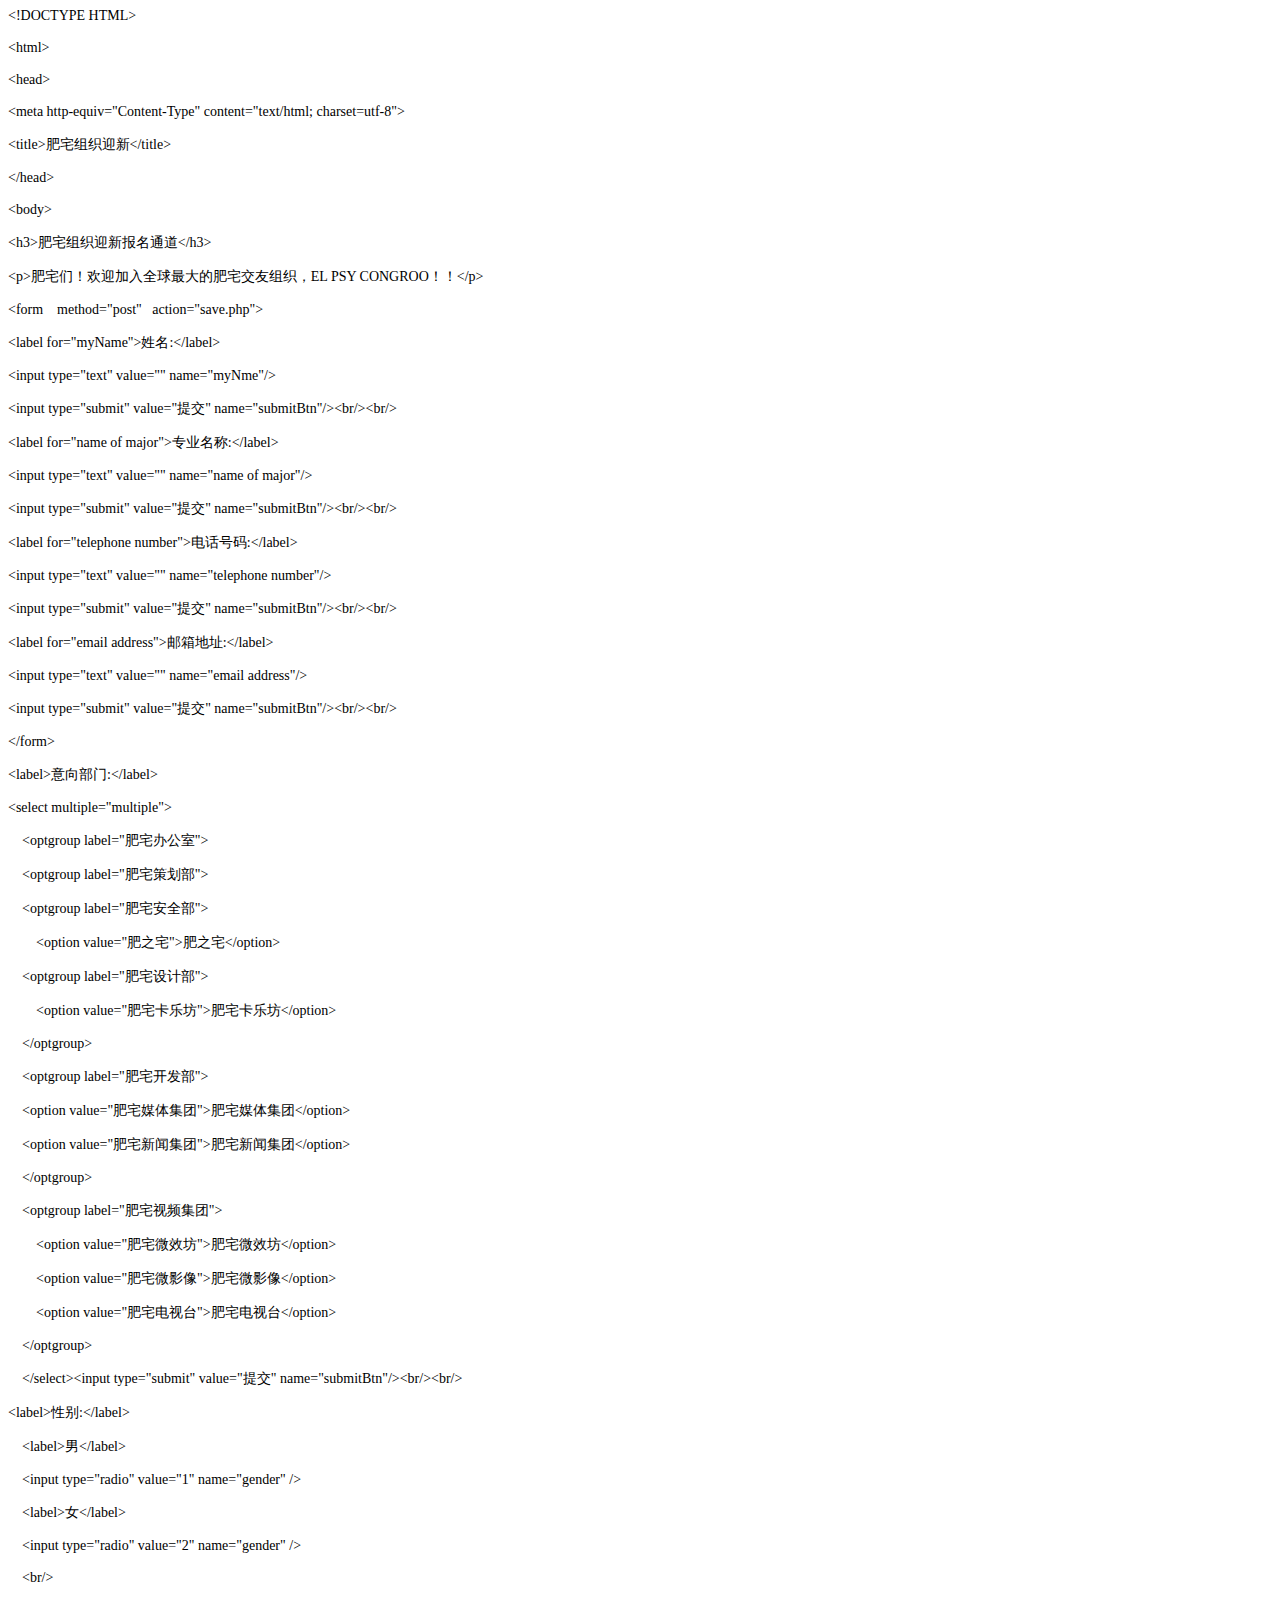
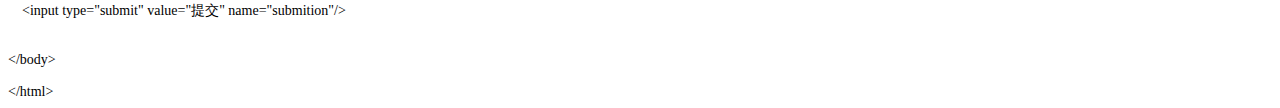
==== commit 8038bce8: "del" ====
--- a/index.html
+++ b/index.html
@@ -394,11 +394,15 @@
 
 span.15{
 font-family:'Times New Roman';
-font-weight:bold;
 }
 
 span.16{
 font-family:'Times New Roman';
+}
+
+span.17{
+font-family:'Times New Roman';
+font-weight:bold;
 }
 
 p.p{
@@ -427,7 +431,21 @@
 font-size:12.0000pt;
 }
 
-p.19{
+p.20{
+mso-style-name:"��ͨ\(��վ\) Char";
+margin-top:5.0000pt;
+margin-right:0.0000pt;
+margin-bottom:5.0000pt;
+margin-left:0.0000pt;
+mso-margin-top-alt:auto;
+mso-margin-bottom-alt:auto;
+mso-pagination:widow-orphan;
+text-align:left;
+font-family:����;
+font-size:12.0000pt;
+}
+
+p.21{
 mso-style-name:"HTML Ԥ���ʽ Char";
 margin-top:0.0000pt;
 margin-right:0.0000pt;
@@ -479,4 +497,4 @@
 size:595.3000pt 841.9000pt;
 layout-grid:15.6000pt;
 }
-div.Section0{page:Section0;}</style></head><body style="tab-interval:21pt;text-justify-trim:punctuation;" ><!--StartFragment--><div class="Section0"  style="layout-grid:15.6000pt;" ><p class=MsoNormal ><span style="mso-spacerun:'yes';font-family:����;mso-ascii-font-family:Calibri;mso-hansi-font-family:Calibri;mso-bidi-font-family:'Times New Roman';font-size:10.5000pt;mso-font-kerning:1.0000pt;" >&#60;!DOCTYPE HTML&#62;</span><span style="mso-spacerun:'yes';font-family:����;mso-ascii-font-family:Calibri;mso-hansi-font-family:Calibri;mso-bidi-font-family:'Times New Roman';font-size:10.5000pt;mso-font-kerning:1.0000pt;" ><o:p></o:p></span></p><p class=MsoNormal ><span style="mso-spacerun:'yes';font-family:����;mso-ascii-font-family:Calibri;mso-hansi-font-family:Calibri;mso-bidi-font-family:'Times New Roman';font-size:10.5000pt;mso-font-kerning:1.0000pt;" ><o:p>&nbsp;</o:p></span></p><p class=MsoNormal ><span style="mso-spacerun:'yes';font-family:����;mso-ascii-font-family:Calibri;mso-hansi-font-family:Calibri;mso-bidi-font-family:'Times New Roman';font-size:10.5000pt;mso-font-kerning:1.0000pt;" >&#60;html&#62;</span><span style="mso-spacerun:'yes';font-family:����;mso-ascii-font-family:Calibri;mso-hansi-font-family:Calibri;mso-bidi-font-family:'Times New Roman';font-size:10.5000pt;mso-font-kerning:1.0000pt;" ><o:p></o:p></span></p><p class=MsoNormal ><span style="mso-spacerun:'yes';font-family:����;mso-ascii-font-family:Calibri;mso-hansi-font-family:Calibri;mso-bidi-font-family:'Times New Roman';font-size:10.5000pt;mso-font-kerning:1.0000pt;" ><o:p>&nbsp;</o:p></span></p><p class=MsoNormal ><span style="mso-spacerun:'yes';font-family:����;mso-ascii-font-family:Calibri;mso-hansi-font-family:Calibri;mso-bidi-font-family:'Times New Roman';font-size:10.5000pt;mso-font-kerning:1.0000pt;" >&#60;head&#62;</span><span style="mso-spacerun:'yes';font-family:����;mso-ascii-font-family:Calibri;mso-hansi-font-family:Calibri;mso-bidi-font-family:'Times New Roman';font-size:10.5000pt;mso-font-kerning:1.0000pt;" ><o:p></o:p></span></p><p class=MsoNormal ><span style="mso-spacerun:'yes';font-family:����;mso-ascii-font-family:Calibri;mso-hansi-font-family:Calibri;mso-bidi-font-family:'Times New Roman';font-size:10.5000pt;mso-font-kerning:1.0000pt;" ><o:p>&nbsp;</o:p></span></p><p class=MsoNormal ><span style="mso-spacerun:'yes';font-family:����;mso-ascii-font-family:Calibri;mso-hansi-font-family:Calibri;mso-bidi-font-family:'Times New Roman';font-size:10.5000pt;mso-font-kerning:1.0000pt;" >&#60;meta http-equiv="Content-Type" content="text/html; charset=utf-8"&#62;</span><span style="mso-spacerun:'yes';font-family:����;mso-ascii-font-family:Calibri;mso-hansi-font-family:Calibri;mso-bidi-font-family:'Times New Roman';font-size:10.5000pt;mso-font-kerning:1.0000pt;" ><o:p></o:p></span></p><p class=MsoNormal ><span style="mso-spacerun:'yes';font-family:����;mso-ascii-font-family:Calibri;mso-hansi-font-family:Calibri;mso-bidi-font-family:'Times New Roman';font-size:10.5000pt;mso-font-kerning:1.0000pt;" ><o:p>&nbsp;</o:p></span></p><p class=MsoNormal ><span style="mso-spacerun:'yes';font-family:����;mso-ascii-font-family:Calibri;mso-hansi-font-family:Calibri;mso-bidi-font-family:'Times New Roman';font-size:10.5000pt;mso-font-kerning:1.0000pt;" >&#60;title&#62;<font face="����" >��լ��֯ӭ��</font><font face="Calibri" >&#60;/title&#62;</font></span><span style="mso-spacerun:'yes';font-family:����;mso-ascii-font-family:Calibri;mso-hansi-font-family:Calibri;mso-bidi-font-family:'Times New Roman';font-size:10.5000pt;mso-font-kerning:1.0000pt;" ><o:p></o:p></span></p><p class=MsoNormal ><span style="mso-spacerun:'yes';font-family:����;mso-ascii-font-family:Calibri;mso-hansi-font-family:Calibri;mso-bidi-font-family:'Times New Roman';font-size:10.5000pt;mso-font-kerning:1.0000pt;" ><o:p>&nbsp;</o:p></span></p><p class=MsoNormal ><span style="mso-spacerun:'yes';font-family:����;mso-ascii-font-family:Calibri;mso-hansi-font-family:Calibri;mso-bidi-font-family:'Times New Roman';font-size:10.5000pt;mso-font-kerning:1.0000pt;" >&#60;/head&#62;</span><span style="mso-spacerun:'yes';font-family:����;mso-ascii-font-family:Calibri;mso-hansi-font-family:Calibri;mso-bidi-font-family:'Times New Roman';font-size:10.5000pt;mso-font-kerning:1.0000pt;" ><o:p></o:p></span></p><p class=MsoNormal ><span style="mso-spacerun:'yes';font-family:����;mso-ascii-font-family:Calibri;mso-hansi-font-family:Calibri;mso-bidi-font-family:'Times New Roman';font-size:10.5000pt;mso-font-kerning:1.0000pt;" ><o:p>&nbsp;</o:p></span></p><p class=MsoNormal ><span style="mso-spacerun:'yes';font-family:����;mso-ascii-font-family:Calibri;mso-hansi-font-family:Calibri;mso-bidi-font-family:'Times New Roman';font-size:10.5000pt;mso-font-kerning:1.0000pt;" >&#60;body&#62;</span><span style="mso-spacerun:'yes';font-family:����;mso-ascii-font-family:Calibri;mso-hansi-font-family:Calibri;mso-bidi-font-family:'Times New Roman';font-size:10.5000pt;mso-font-kerning:1.0000pt;" ><o:p></o:p></span></p><p class=MsoNormal ><span style="mso-spacerun:'yes';font-family:����;mso-ascii-font-family:Calibri;mso-hansi-font-family:Calibri;mso-bidi-font-family:'Times New Roman';font-size:10.5000pt;mso-font-kerning:1.0000pt;" ><o:p>&nbsp;</o:p></span></p><p class=MsoNormal ><span style="mso-spacerun:'yes';font-family:����;mso-ascii-font-family:Calibri;mso-hansi-font-family:Calibri;mso-bidi-font-family:'Times New Roman';font-size:10.5000pt;mso-font-kerning:1.0000pt;" >&#60;h3&#62;<font face="����" >��լ��֯ӭ�±���ͨ��</font><font face="Calibri" >&#60;/h3&#62;</font></span><span style="mso-spacerun:'yes';font-family:����;mso-ascii-font-family:Calibri;mso-hansi-font-family:Calibri;mso-bidi-font-family:'Times New Roman';font-size:10.5000pt;mso-font-kerning:1.0000pt;" ><o:p></o:p></span></p><p class=MsoNormal ><span style="mso-spacerun:'yes';font-family:����;mso-ascii-font-family:Calibri;mso-hansi-font-family:Calibri;mso-bidi-font-family:'Times New Roman';font-size:10.5000pt;mso-font-kerning:1.0000pt;" ><o:p>&nbsp;</o:p></span></p><p class=MsoNormal ><span style="mso-spacerun:'yes';font-family:����;mso-ascii-font-family:Calibri;mso-hansi-font-family:Calibri;mso-bidi-font-family:'Times New Roman';font-size:10.5000pt;mso-font-kerning:1.0000pt;" >&#60;p&#62;<font face="����" >��լ�ǣ���ӭ����ȫ�����ķ�լ������֯��</font><font face="Calibri" >EL PSY CONGROO</font><font face="����" >����</font><font face="Calibri" >&#60;/p&#62;</font></span><span style="mso-spacerun:'yes';font-family:����;mso-ascii-font-family:Calibri;mso-hansi-font-family:Calibri;mso-bidi-font-family:'Times New Roman';font-size:10.5000pt;mso-font-kerning:1.0000pt;" ><o:p></o:p></span></p><p class=MsoNormal ><span style="mso-spacerun:'yes';font-family:����;mso-ascii-font-family:Calibri;mso-hansi-font-family:Calibri;mso-bidi-font-family:'Times New Roman';font-size:10.5000pt;mso-font-kerning:1.0000pt;" ><o:p>&nbsp;</o:p></span></p><p class=MsoNormal ><span style="mso-spacerun:'yes';font-family:����;mso-ascii-font-family:Calibri;mso-hansi-font-family:Calibri;mso-bidi-font-family:'Times New Roman';font-size:10.5000pt;mso-font-kerning:1.0000pt;" >&#60;form &nbsp;&nbsp;&nbsp;method="post" &nbsp;&nbsp;action="save.php"&#62;</span><span style="mso-spacerun:'yes';font-family:����;mso-ascii-font-family:Calibri;mso-hansi-font-family:Calibri;mso-bidi-font-family:'Times New Roman';font-size:10.5000pt;mso-font-kerning:1.0000pt;" ><o:p></o:p></span></p><p class=MsoNormal ><span style="mso-spacerun:'yes';font-family:����;mso-ascii-font-family:Calibri;mso-hansi-font-family:Calibri;mso-bidi-font-family:'Times New Roman';font-size:10.5000pt;mso-font-kerning:1.0000pt;" ><o:p>&nbsp;</o:p></span></p><p class=MsoNormal ><span style="mso-spacerun:'yes';font-family:����;mso-ascii-font-family:Calibri;mso-hansi-font-family:Calibri;mso-bidi-font-family:'Times New Roman';font-size:10.5000pt;mso-font-kerning:1.0000pt;" >&#60;label for="myName"&#62;<font face="����" >����</font><font face="Calibri" >:&#60;/label&#62;</font></span><span style="mso-spacerun:'yes';font-family:����;mso-ascii-font-family:Calibri;mso-hansi-font-family:Calibri;mso-bidi-font-family:'Times New Roman';font-size:10.5000pt;mso-font-kerning:1.0000pt;" ><o:p></o:p></span></p><p class=MsoNormal ><span style="mso-spacerun:'yes';font-family:����;mso-ascii-font-family:Calibri;mso-hansi-font-family:Calibri;mso-bidi-font-family:'Times New Roman';font-size:10.5000pt;mso-font-kerning:1.0000pt;" ><o:p>&nbsp;</o:p></span></p><p class=MsoNormal ><span style="mso-spacerun:'yes';font-family:����;mso-ascii-font-family:Calibri;mso-hansi-font-family:Calibri;mso-bidi-font-family:'Times New Roman';font-size:10.5000pt;mso-font-kerning:1.0000pt;" >&#60;input type="text" value="" name="myNme"/&#62;</span><span style="mso-spacerun:'yes';font-family:����;mso-ascii-font-family:Calibri;mso-hansi-font-family:Calibri;mso-bidi-font-family:'Times New Roman';font-size:10.5000pt;mso-font-kerning:1.0000pt;" ><o:p></o:p></span></p><p class=MsoNormal ><span style="mso-spacerun:'yes';font-family:����;mso-ascii-font-family:Calibri;mso-hansi-font-family:Calibri;mso-bidi-font-family:'Times New Roman';font-size:10.5000pt;mso-font-kerning:1.0000pt;" ><o:p>&nbsp;</o:p></span></p><p class=MsoNormal ><span style="mso-spacerun:'yes';font-family:����;mso-ascii-font-family:Calibri;mso-hansi-font-family:Calibri;mso-bidi-font-family:'Times New Roman';font-size:10.5000pt;mso-font-kerning:1.0000pt;" >&#60;input type="submit" value="<font face="����" >�ύ</font><font face="Calibri" >" name="submitBtn"/&#62;&#60;br/&#62;&#60;br/&#62;</font></span><span style="mso-spacerun:'yes';font-family:����;mso-ascii-font-family:Calibri;mso-hansi-font-family:Calibri;mso-bidi-font-family:'Times New Roman';font-size:10.5000pt;mso-font-kerning:1.0000pt;" ><o:p></o:p></span></p><p class=MsoNormal ><span style="mso-spacerun:'yes';font-family:����;mso-ascii-font-family:Calibri;mso-hansi-font-family:Calibri;mso-bidi-font-family:'Times New Roman';font-size:10.5000pt;mso-font-kerning:1.0000pt;" ><o:p>&nbsp;</o:p></span></p><p class=MsoNormal ><span style="mso-spacerun:'yes';font-family:����;mso-ascii-font-family:Calibri;mso-hansi-font-family:Calibri;mso-bidi-font-family:'Times New Roman';font-size:10.5000pt;mso-font-kerning:1.0000pt;" >&#60;label for="name of major"&#62;<font face="����" >רҵ����</font><font face="Calibri" >:&#60;/label&#62;</font></span><span style="mso-spacerun:'yes';font-family:����;mso-ascii-font-family:Calibri;mso-hansi-font-family:Calibri;mso-bidi-font-family:'Times New Roman';font-size:10.5000pt;mso-font-kerning:1.0000pt;" ><o:p></o:p></span></p><p class=MsoNormal ><span style="mso-spacerun:'yes';font-family:����;mso-ascii-font-family:Calibri;mso-hansi-font-family:Calibri;mso-bidi-font-family:'Times New Roman';font-size:10.5000pt;mso-font-kerning:1.0000pt;" ><o:p>&nbsp;</o:p></span></p><p class=MsoNormal ><span style="mso-spacerun:'yes';font-family:����;mso-ascii-font-family:Calibri;mso-hansi-font-family:Calibri;mso-bidi-font-family:'Times New Roman';font-size:10.5000pt;mso-font-kerning:1.0000pt;" >&#60;input type="text" value="" name="name of major"/&#62;</span><span style="mso-spacerun:'yes';font-family:����;mso-ascii-font-family:Calibri;mso-hansi-font-family:Calibri;mso-bidi-font-family:'Times New Roman';font-size:10.5000pt;mso-font-kerning:1.0000pt;" ><o:p></o:p></span></p><p class=MsoNormal ><span style="mso-spacerun:'yes';font-family:����;mso-ascii-font-family:Calibri;mso-hansi-font-family:Calibri;mso-bidi-font-family:'Times New Roman';font-size:10.5000pt;mso-font-kerning:1.0000pt;" ><o:p>&nbsp;</o:p></span></p><p class=MsoNormal ><span style="mso-spacerun:'yes';font-family:����;mso-ascii-font-family:Calibri;mso-hansi-font-family:Calibri;mso-bidi-font-family:'Times New Roman';font-size:10.5000pt;mso-font-kerning:1.0000pt;" >&#60;input type="submit" value="<font face="����" >�ύ</font><font face="Calibri" >" name="submitBtn"/&#62;&#60;br/&#62;&#60;br/&#62;</font></span><span style="mso-spacerun:'yes';font-family:����;mso-ascii-font-family:Calibri;mso-hansi-font-family:Calibri;mso-bidi-font-family:'Times New Roman';font-size:10.5000pt;mso-font-kerning:1.0000pt;" ><o:p></o:p></span></p><p class=MsoNormal ><span style="mso-spacerun:'yes';font-family:����;mso-ascii-font-family:Calibri;mso-hansi-font-family:Calibri;mso-bidi-font-family:'Times New Roman';font-size:10.5000pt;mso-font-kerning:1.0000pt;" ><o:p>&nbsp;</o:p></span></p><p class=MsoNormal ><span style="mso-spacerun:'yes';font-family:����;mso-ascii-font-family:Calibri;mso-hansi-font-family:Calibri;mso-bidi-font-family:'Times New Roman';font-size:10.5000pt;mso-font-kerning:1.0000pt;" >&#60;label for="telephone number"&#62;<font face="����" >�绰����</font><font face="Calibri" >:&#60;/label&#62;</font></span><span style="mso-spacerun:'yes';font-family:����;mso-ascii-font-family:Calibri;mso-hansi-font-family:Calibri;mso-bidi-font-family:'Times New Roman';font-size:10.5000pt;mso-font-kerning:1.0000pt;" ><o:p></o:p></span></p><p class=MsoNormal ><span style="mso-spacerun:'yes';font-family:����;mso-ascii-font-family:Calibri;mso-hansi-font-family:Calibri;mso-bidi-font-family:'Times New Roman';font-size:10.5000pt;mso-font-kerning:1.0000pt;" ><o:p>&nbsp;</o:p></span></p><p class=MsoNormal ><span style="mso-spacerun:'yes';font-family:����;mso-ascii-font-family:Calibri;mso-hansi-font-family:Calibri;mso-bidi-font-family:'Times New Roman';font-size:10.5000pt;mso-font-kerning:1.0000pt;" >&#60;input type="text" value="" name="telephone number"/&#62;</span><span style="mso-spacerun:'yes';font-family:����;mso-ascii-font-family:Calibri;mso-hansi-font-family:Calibri;mso-bidi-font-family:'Times New Roman';font-size:10.5000pt;mso-font-kerning:1.0000pt;" ><o:p></o:p></span></p><p class=MsoNormal ><span style="mso-spacerun:'yes';font-family:����;mso-ascii-font-family:Calibri;mso-hansi-font-family:Calibri;mso-bidi-font-family:'Times New Roman';font-size:10.5000pt;mso-font-kerning:1.0000pt;" ><o:p>&nbsp;</o:p></span></p><p class=MsoNormal ><span style="mso-spacerun:'yes';font-family:����;mso-ascii-font-family:Calibri;mso-hansi-font-family:Calibri;mso-bidi-font-family:'Times New Roman';font-size:10.5000pt;mso-font-kerning:1.0000pt;" >&#60;input type="submit" value="<font face="����" >�ύ</font><font face="Calibri" >" name="submitBtn"/&#62;&#60;br/&#62;&#60;br/&#62;</font></span><span style="mso-spacerun:'yes';font-family:����;mso-ascii-font-family:Calibri;mso-hansi-font-family:Calibri;mso-bidi-font-family:'Times New Roman';font-size:10.5000pt;mso-font-kerning:1.0000pt;" ><o:p></o:p></span></p><p class=MsoNormal ><span style="mso-spacerun:'yes';font-family:����;mso-ascii-font-family:Calibri;mso-hansi-font-family:Calibri;mso-bidi-font-family:'Times New Roman';font-size:10.5000pt;mso-font-kerning:1.0000pt;" ><o:p>&nbsp;</o:p></span></p><p class=MsoNormal ><span style="mso-spacerun:'yes';font-family:����;mso-ascii-font-family:Calibri;mso-hansi-font-family:Calibri;mso-bidi-font-family:'Times New Roman';font-size:10.5000pt;mso-font-kerning:1.0000pt;" >&#60;label for="email address"&#62;<font face="����" >�����ַ</font><font face="Calibri" >:&#60;/label&#62;</font></span><span style="mso-spacerun:'yes';font-family:����;mso-ascii-font-family:Calibri;mso-hansi-font-family:Calibri;mso-bidi-font-family:'Times New Roman';font-size:10.5000pt;mso-font-kerning:1.0000pt;" ><o:p></o:p></span></p><p class=MsoNormal ><span style="mso-spacerun:'yes';font-family:����;mso-ascii-font-family:Calibri;mso-hansi-font-family:Calibri;mso-bidi-font-family:'Times New Roman';font-size:10.5000pt;mso-font-kerning:1.0000pt;" ><o:p>&nbsp;</o:p></span></p><p class=MsoNormal ><span style="mso-spacerun:'yes';font-family:����;mso-ascii-font-family:Calibri;mso-hansi-font-family:Calibri;mso-bidi-font-family:'Times New Roman';font-size:10.5000pt;mso-font-kerning:1.0000pt;" >&#60;input type="text" value="" name="email address"/&#62;</span><span style="mso-spacerun:'yes';font-family:����;mso-ascii-font-family:Calibri;mso-hansi-font-family:Calibri;mso-bidi-font-family:'Times New Roman';font-size:10.5000pt;mso-font-kerning:1.0000pt;" ><o:p></o:p></span></p><p class=MsoNormal ><span style="mso-spacerun:'yes';font-family:����;mso-ascii-font-family:Calibri;mso-hansi-font-family:Calibri;mso-bidi-font-family:'Times New Roman';font-size:10.5000pt;mso-font-kerning:1.0000pt;" ><o:p>&nbsp;</o:p></span></p><p class=MsoNormal ><span style="mso-spacerun:'yes';font-family:����;mso-ascii-font-family:Calibri;mso-hansi-font-family:Calibri;mso-bidi-font-family:'Times New Roman';font-size:10.5000pt;mso-font-kerning:1.0000pt;" >&#60;input type="submit" value="<font face="����" >�ύ</font><font face="Calibri" >" name="submitBtn"/&#62;&#60;br/&#62;&#60;br/&#62;</font></span><span style="mso-spacerun:'yes';font-family:����;mso-ascii-font-family:Calibri;mso-hansi-font-family:Calibri;mso-bidi-font-family:'Times New Roman';font-size:10.5000pt;mso-font-kerning:1.0000pt;" ><o:p></o:p></span></p><p class=MsoNormal ><span style="mso-spacerun:'yes';font-family:����;mso-ascii-font-family:Calibri;mso-hansi-font-family:Calibri;mso-bidi-font-family:'Times New Roman';font-size:10.5000pt;mso-font-kerning:1.0000pt;" ><o:p>&nbsp;</o:p></span></p><p class=MsoNormal ><span style="mso-spacerun:'yes';font-family:����;mso-ascii-font-family:Calibri;mso-hansi-font-family:Calibri;mso-bidi-font-family:'Times New Roman';font-size:10.5000pt;mso-font-kerning:1.0000pt;" >&#60;/form&#62;</span><span style="mso-spacerun:'yes';font-family:����;mso-ascii-font-family:Calibri;mso-hansi-font-family:Calibri;mso-bidi-font-family:'Times New Roman';font-size:10.5000pt;mso-font-kerning:1.0000pt;" ><o:p></o:p></span></p><p class=MsoNormal ><span style="mso-spacerun:'yes';font-family:����;mso-ascii-font-family:Calibri;mso-hansi-font-family:Calibri;mso-bidi-font-family:'Times New Roman';font-size:10.5000pt;mso-font-kerning:1.0000pt;" ><o:p>&nbsp;</o:p></span></p><p class=MsoNormal ><span style="mso-spacerun:'yes';font-family:����;mso-ascii-font-family:Calibri;mso-hansi-font-family:Calibri;mso-bidi-font-family:'Times New Roman';font-size:10.5000pt;mso-font-kerning:1.0000pt;" >&#60;label&#62;<font face="����" >������</font><font face="Calibri" >:&#60;/label&#62;</font></span><span style="mso-spacerun:'yes';font-family:����;mso-ascii-font-family:Calibri;mso-hansi-font-family:Calibri;mso-bidi-font-family:'Times New Roman';font-size:10.5000pt;mso-font-kerning:1.0000pt;" ><o:p></o:p></span></p><p class=MsoNormal ><span style="mso-spacerun:'yes';font-family:����;mso-ascii-font-family:Calibri;mso-hansi-font-family:Calibri;mso-bidi-font-family:'Times New Roman';font-size:10.5000pt;mso-font-kerning:1.0000pt;" ><o:p>&nbsp;</o:p></span></p><p class=MsoNormal ><span style="mso-spacerun:'yes';font-family:����;mso-ascii-font-family:Calibri;mso-hansi-font-family:Calibri;mso-bidi-font-family:'Times New Roman';font-size:10.5000pt;mso-font-kerning:1.0000pt;" >&#60;select multiple="multiple"&#62;</span><span style="mso-spacerun:'yes';font-family:����;mso-ascii-font-family:Calibri;mso-hansi-font-family:Calibri;mso-bidi-font-family:'Times New Roman';font-size:10.5000pt;mso-font-kerning:1.0000pt;" ><o:p></o:p></span></p><p class=MsoNormal ><span style="mso-spacerun:'yes';font-family:����;mso-ascii-font-family:Calibri;mso-hansi-font-family:Calibri;mso-bidi-font-family:'Times New Roman';font-size:10.5000pt;mso-font-kerning:1.0000pt;" ><o:p>&nbsp;</o:p></span></p><p class=MsoNormal ><span style="mso-spacerun:'yes';font-family:����;mso-ascii-font-family:Calibri;mso-hansi-font-family:Calibri;mso-bidi-font-family:'Times New Roman';font-size:10.5000pt;mso-font-kerning:1.0000pt;" >&nbsp;&nbsp;&nbsp;&nbsp;&#60;optgroup label="<font face="����" >��լ�칫��</font><font face="Calibri" >"&#62;</font></span><span style="mso-spacerun:'yes';font-family:����;mso-ascii-font-family:Calibri;mso-hansi-font-family:Calibri;mso-bidi-font-family:'Times New Roman';font-size:10.5000pt;mso-font-kerning:1.0000pt;" ><o:p></o:p></span></p><p class=MsoNormal ><span style="mso-spacerun:'yes';font-family:����;mso-ascii-font-family:Calibri;mso-hansi-font-family:Calibri;mso-bidi-font-family:'Times New Roman';font-size:10.5000pt;mso-font-kerning:1.0000pt;" ><o:p>&nbsp;</o:p></span></p><p class=MsoNormal ><span style="mso-spacerun:'yes';font-family:����;mso-ascii-font-family:Calibri;mso-hansi-font-family:Calibri;mso-bidi-font-family:'Times New Roman';font-size:10.5000pt;mso-font-kerning:1.0000pt;" >&nbsp;&nbsp;&nbsp;&nbsp;&#60;optgroup label="<font face="����" >��լ�߻���</font><font face="Calibri" >"&#62;</font></span><span style="mso-spacerun:'yes';font-family:����;mso-ascii-font-family:Calibri;mso-hansi-font-family:Calibri;mso-bidi-font-family:'Times New Roman';font-size:10.5000pt;mso-font-kerning:1.0000pt;" ><o:p></o:p></span></p><p class=MsoNormal ><span style="mso-spacerun:'yes';font-family:����;mso-ascii-font-family:Calibri;mso-hansi-font-family:Calibri;mso-bidi-font-family:'Times New Roman';font-size:10.5000pt;mso-font-kerning:1.0000pt;" ><o:p>&nbsp;</o:p></span></p><p class=MsoNormal ><span style="mso-spacerun:'yes';font-family:����;mso-ascii-font-family:Calibri;mso-hansi-font-family:Calibri;mso-bidi-font-family:'Times New Roman';font-size:10.5000pt;mso-font-kerning:1.0000pt;" >&nbsp;&nbsp;&nbsp;&nbsp;&#60;optgroup label="<font face="����" >��լ��ȫ��</font><font face="Calibri" >"&#62;</font></span><span style="mso-spacerun:'yes';font-family:����;mso-ascii-font-family:Calibri;mso-hansi-font-family:Calibri;mso-bidi-font-family:'Times New Roman';font-size:10.5000pt;mso-font-kerning:1.0000pt;" ><o:p></o:p></span></p><p class=MsoNormal ><span style="mso-spacerun:'yes';font-family:����;mso-ascii-font-family:Calibri;mso-hansi-font-family:Calibri;mso-bidi-font-family:'Times New Roman';font-size:10.5000pt;mso-font-kerning:1.0000pt;" ><o:p>&nbsp;</o:p></span></p><p class=MsoNormal ><span style="mso-spacerun:'yes';font-family:����;mso-ascii-font-family:Calibri;mso-hansi-font-family:Calibri;mso-bidi-font-family:'Times New Roman';font-size:10.5000pt;mso-font-kerning:1.0000pt;" >&nbsp;&nbsp;&nbsp;&nbsp;&nbsp;&nbsp;&nbsp;&nbsp;&#60;option value="<font face="����" >��֮լ</font><font face="Calibri" >"&#62;</font><font face="����" >��֮լ</font><font face="Calibri" >&#60;/option&#62;</font></span><span style="mso-spacerun:'yes';font-family:����;mso-ascii-font-family:Calibri;mso-hansi-font-family:Calibri;mso-bidi-font-family:'Times New Roman';font-size:10.5000pt;mso-font-kerning:1.0000pt;" ><o:p></o:p></span></p><p class=MsoNormal ><span style="mso-spacerun:'yes';font-family:����;mso-ascii-font-family:Calibri;mso-hansi-font-family:Calibri;mso-bidi-font-family:'Times New Roman';font-size:10.5000pt;mso-font-kerning:1.0000pt;" ><o:p>&nbsp;</o:p></span></p><p class=MsoNormal ><span style="mso-spacerun:'yes';font-family:����;mso-ascii-font-family:Calibri;mso-hansi-font-family:Calibri;mso-bidi-font-family:'Times New Roman';font-size:10.5000pt;mso-font-kerning:1.0000pt;" >&nbsp;&nbsp;&nbsp;&nbsp;&#60;optgroup label="<font face="����" >��լ��Ʋ�</font><font face="Calibri" >"&#62;</font></span><span style="mso-spacerun:'yes';font-family:����;mso-ascii-font-family:Calibri;mso-hansi-font-family:Calibri;mso-bidi-font-family:'Times New Roman';font-size:10.5000pt;mso-font-kerning:1.0000pt;" ><o:p></o:p></span></p><p class=MsoNormal ><span style="mso-spacerun:'yes';font-family:����;mso-ascii-font-family:Calibri;mso-hansi-font-family:Calibri;mso-bidi-font-family:'Times New Roman';font-size:10.5000pt;mso-font-kerning:1.0000pt;" ><o:p>&nbsp;</o:p></span></p><p class=MsoNormal ><span style="mso-spacerun:'yes';font-family:����;mso-ascii-font-family:Calibri;mso-hansi-font-family:Calibri;mso-bidi-font-family:'Times New Roman';font-size:10.5000pt;mso-font-kerning:1.0000pt;" >&nbsp;&nbsp;&nbsp;&nbsp;&nbsp;&nbsp;&nbsp;&nbsp;&#60;option value="<font face="����" >��լ���ַ�</font><font face="Calibri" >"&#62;</font><font face="����" >��լ���ַ�</font><font face="Calibri" >&#60;/option&#62;</font></span><span style="mso-spacerun:'yes';font-family:����;mso-ascii-font-family:Calibri;mso-hansi-font-family:Calibri;mso-bidi-font-family:'Times New Roman';font-size:10.5000pt;mso-font-kerning:1.0000pt;" ><o:p></o:p></span></p><p class=MsoNormal ><span style="mso-spacerun:'yes';font-family:����;mso-ascii-font-family:Calibri;mso-hansi-font-family:Calibri;mso-bidi-font-family:'Times New Roman';font-size:10.5000pt;mso-font-kerning:1.0000pt;" ><o:p>&nbsp;</o:p></span></p><p class=MsoNormal ><span style="mso-spacerun:'yes';font-family:����;mso-ascii-font-family:Calibri;mso-hansi-font-family:Calibri;mso-bidi-font-family:'Times New Roman';font-size:10.5000pt;mso-font-kerning:1.0000pt;" >&nbsp;&nbsp;&nbsp;&nbsp;&#60;/optgroup&#62;</span><span style="mso-spacerun:'yes';font-family:����;mso-ascii-font-family:Calibri;mso-hansi-font-family:Calibri;mso-bidi-font-family:'Times New Roman';font-size:10.5000pt;mso-font-kerning:1.0000pt;" ><o:p></o:p></span></p><p class=MsoNormal ><span style="mso-spacerun:'yes';font-family:����;mso-ascii-font-family:Calibri;mso-hansi-font-family:Calibri;mso-bidi-font-family:'Times New Roman';font-size:10.5000pt;mso-font-kerning:1.0000pt;" ><o:p>&nbsp;</o:p></span></p><p class=MsoNormal ><span style="mso-spacerun:'yes';font-family:����;mso-ascii-font-family:Calibri;mso-hansi-font-family:Calibri;mso-bidi-font-family:'Times New Roman';font-size:10.5000pt;mso-font-kerning:1.0000pt;" >&nbsp;&nbsp;&nbsp;&nbsp;&#60;optgroup label="<font face="����" >��լ������</font><font face="Calibri" >"&#62;</font></span><span style="mso-spacerun:'yes';font-family:����;mso-ascii-font-family:Calibri;mso-hansi-font-family:Calibri;mso-bidi-font-family:'Times New Roman';font-size:10.5000pt;mso-font-kerning:1.0000pt;" ><o:p></o:p></span></p><p class=MsoNormal ><span style="mso-spacerun:'yes';font-family:����;mso-ascii-font-family:Calibri;mso-hansi-font-family:Calibri;mso-bidi-font-family:'Times New Roman';font-size:10.5000pt;mso-font-kerning:1.0000pt;" ><o:p>&nbsp;</o:p></span></p><p class=MsoNormal ><span style="mso-spacerun:'yes';font-family:����;mso-ascii-font-family:Calibri;mso-hansi-font-family:Calibri;mso-bidi-font-family:'Times New Roman';font-size:10.5000pt;mso-font-kerning:1.0000pt;" >&nbsp;&nbsp;&nbsp;&nbsp;&#60;option value="<font face="����" >��լý�弯��</font><font face="Calibri" >"&#62;</font><font face="����" >��լý�弯��</font><font face="Calibri" >&#60;/option&#62;</font></span><span style="mso-spacerun:'yes';font-family:����;mso-ascii-font-family:Calibri;mso-hansi-font-family:Calibri;mso-bidi-font-family:'Times New Roman';font-size:10.5000pt;mso-font-kerning:1.0000pt;" ><o:p></o:p></span></p><p class=MsoNormal ><span style="mso-spacerun:'yes';font-family:����;mso-ascii-font-family:Calibri;mso-hansi-font-family:Calibri;mso-bidi-font-family:'Times New Roman';font-size:10.5000pt;mso-font-kerning:1.0000pt;" ><o:p>&nbsp;</o:p></span></p><p class=MsoNormal ><span style="mso-spacerun:'yes';font-family:����;mso-ascii-font-family:Calibri;mso-hansi-font-family:Calibri;mso-bidi-font-family:'Times New Roman';font-size:10.5000pt;mso-font-kerning:1.0000pt;" >&nbsp;&nbsp;&nbsp;&nbsp;&#60;option value="<font face="����" >��լ���ż���</font><font face="Calibri" >"&#62;</font><font face="����" >��լ���ż���</font><font face="Calibri" >&#60;/option&#62;</font></span><span style="mso-spacerun:'yes';font-family:����;mso-ascii-font-family:Calibri;mso-hansi-font-family:Calibri;mso-bidi-font-family:'Times New Roman';font-size:10.5000pt;mso-font-kerning:1.0000pt;" ><o:p></o:p></span></p><p class=MsoNormal ><span style="mso-spacerun:'yes';font-family:����;mso-ascii-font-family:Calibri;mso-hansi-font-family:Calibri;mso-bidi-font-family:'Times New Roman';font-size:10.5000pt;mso-font-kerning:1.0000pt;" ><o:p>&nbsp;</o:p></span></p><p class=MsoNormal ><span style="mso-spacerun:'yes';font-family:����;mso-ascii-font-family:Calibri;mso-hansi-font-family:Calibri;mso-bidi-font-family:'Times New Roman';font-size:10.5000pt;mso-font-kerning:1.0000pt;" >&nbsp;&nbsp;&nbsp;&nbsp;&#60;/optgroup&#62;</span><span style="mso-spacerun:'yes';font-family:����;mso-ascii-font-family:Calibri;mso-hansi-font-family:Calibri;mso-bidi-font-family:'Times New Roman';font-size:10.5000pt;mso-font-kerning:1.0000pt;" ><o:p></o:p></span></p><p class=MsoNormal ><span style="mso-spacerun:'yes';font-family:����;mso-ascii-font-family:Calibri;mso-hansi-font-family:Calibri;mso-bidi-font-family:'Times New Roman';font-size:10.5000pt;mso-font-kerning:1.0000pt;" ><o:p>&nbsp;</o:p></span></p><p class=MsoNormal ><span style="mso-spacerun:'yes';font-family:����;mso-ascii-font-family:Calibri;mso-hansi-font-family:Calibri;mso-bidi-font-family:'Times New Roman';font-size:10.5000pt;mso-font-kerning:1.0000pt;" >&nbsp;&nbsp;&nbsp;&nbsp;&#60;optgroup label="<font face="����" >��լ��Ƶ����</font><font face="Calibri" >"&#62;</font></span><span style="mso-spacerun:'yes';font-family:����;mso-ascii-font-family:Calibri;mso-hansi-font-family:Calibri;mso-bidi-font-family:'Times New Roman';font-size:10.5000pt;mso-font-kerning:1.0000pt;" ><o:p></o:p></span></p><p class=MsoNormal ><span style="mso-spacerun:'yes';font-family:����;mso-ascii-font-family:Calibri;mso-hansi-font-family:Calibri;mso-bidi-font-family:'Times New Roman';font-size:10.5000pt;mso-font-kerning:1.0000pt;" ><o:p>&nbsp;</o:p></span></p><p class=MsoNormal ><span style="mso-spacerun:'yes';font-family:����;mso-ascii-font-family:Calibri;mso-hansi-font-family:Calibri;mso-bidi-font-family:'Times New Roman';font-size:10.5000pt;mso-font-kerning:1.0000pt;" >&nbsp;&nbsp;&nbsp;&nbsp;&nbsp;&nbsp;&nbsp;&nbsp;&#60;option value="<font face="����" >��լ΢Ч��</font><font face="Calibri" >"&#62;</font><font face="����" >��լ΢Ч��</font><font face="Calibri" >&#60;/option&#62;</font></span><span style="mso-spacerun:'yes';font-family:����;mso-ascii-font-family:Calibri;mso-hansi-font-family:Calibri;mso-bidi-font-family:'Times New Roman';font-size:10.5000pt;mso-font-kerning:1.0000pt;" ><o:p></o:p></span></p><p class=MsoNormal ><span style="mso-spacerun:'yes';font-family:����;mso-ascii-font-family:Calibri;mso-hansi-font-family:Calibri;mso-bidi-font-family:'Times New Roman';font-size:10.5000pt;mso-font-kerning:1.0000pt;" ><o:p>&nbsp;</o:p></span></p><p class=MsoNormal ><span style="mso-spacerun:'yes';font-family:����;mso-ascii-font-family:Calibri;mso-hansi-font-family:Calibri;mso-bidi-font-family:'Times New Roman';font-size:10.5000pt;mso-font-kerning:1.0000pt;" >&nbsp;&nbsp;&nbsp;&nbsp;&nbsp;&nbsp;&nbsp;&nbsp;&#60;option value="<font face="����" >��լ΢Ӱ��</font><font face="Calibri" >"&#62;</font><font face="����" >��լ΢Ӱ��</font><font face="Calibri" >&#60;/option&#62;</font></span><span style="mso-spacerun:'yes';font-family:����;mso-ascii-font-family:Calibri;mso-hansi-font-family:Calibri;mso-bidi-font-family:'Times New Roman';font-size:10.5000pt;mso-font-kerning:1.0000pt;" ><o:p></o:p></span></p><p class=MsoNormal ><span style="mso-spacerun:'yes';font-family:����;mso-ascii-font-family:Calibri;mso-hansi-font-family:Calibri;mso-bidi-font-family:'Times New Roman';font-size:10.5000pt;mso-font-kerning:1.0000pt;" ><o:p>&nbsp;</o:p></span></p><p class=MsoNormal ><span style="mso-spacerun:'yes';font-family:����;mso-ascii-font-family:Calibri;mso-hansi-font-family:Calibri;mso-bidi-font-family:'Times New Roman';font-size:10.5000pt;mso-font-kerning:1.0000pt;" >&nbsp;&nbsp;&nbsp;&nbsp;&nbsp;&nbsp;&nbsp;&nbsp;&#60;option value="<font face="����" >��լ����̨</font><font face="Calibri" >"&#62;</font><font face="����" >��լ����̨</font><font face="Calibri" >&#60;/option&#62;</font></span><span style="mso-spacerun:'yes';font-family:����;mso-ascii-font-family:Calibri;mso-hansi-font-family:Calibri;mso-bidi-font-family:'Times New Roman';font-size:10.5000pt;mso-font-kerning:1.0000pt;" ><o:p></o:p></span></p><p class=MsoNormal ><span style="mso-spacerun:'yes';font-family:����;mso-ascii-font-family:Calibri;mso-hansi-font-family:Calibri;mso-bidi-font-family:'Times New Roman';font-size:10.5000pt;mso-font-kerning:1.0000pt;" ><o:p>&nbsp;</o:p></span></p><p class=MsoNormal ><span style="mso-spacerun:'yes';font-family:����;mso-ascii-font-family:Calibri;mso-hansi-font-family:Calibri;mso-bidi-font-family:'Times New Roman';font-size:10.5000pt;mso-font-kerning:1.0000pt;" >&nbsp;&nbsp;&nbsp;&nbsp;&#60;/optgroup&#62;</span><span style="mso-spacerun:'yes';font-family:����;mso-ascii-font-family:Calibri;mso-hansi-font-family:Calibri;mso-bidi-font-family:'Times New Roman';font-size:10.5000pt;mso-font-kerning:1.0000pt;" ><o:p></o:p></span></p><p class=MsoNormal ><span style="mso-spacerun:'yes';font-family:����;mso-ascii-font-family:Calibri;mso-hansi-font-family:Calibri;mso-bidi-font-family:'Times New Roman';font-size:10.5000pt;mso-font-kerning:1.0000pt;" ><o:p>&nbsp;</o:p></span></p><p class=MsoNormal ><span style="mso-spacerun:'yes';font-family:����;mso-ascii-font-family:Calibri;mso-hansi-font-family:Calibri;mso-bidi-font-family:'Times New Roman';font-size:10.5000pt;mso-font-kerning:1.0000pt;" >&nbsp;&nbsp;&nbsp;&nbsp;&#60;/select&#62;&#60;input type="submit" value="<font face="����" >�ύ</font><font face="Calibri" >" name="submitBtn"/&#62;&#60;br/&#62;&#60;br/&#62;</font></span><span style="mso-spacerun:'yes';font-family:����;mso-ascii-font-family:Calibri;mso-hansi-font-family:Calibri;mso-bidi-font-family:'Times New Roman';font-size:10.5000pt;mso-font-kerning:1.0000pt;" ><o:p></o:p></span></p><p class=MsoNormal ><span style="mso-spacerun:'yes';font-family:����;mso-ascii-font-family:Calibri;mso-hansi-font-family:Calibri;mso-bidi-font-family:'Times New Roman';font-size:10.5000pt;mso-font-kerning:1.0000pt;" ><o:p>&nbsp;</o:p></span></p><p class=MsoNormal ><span style="mso-spacerun:'yes';font-family:����;mso-ascii-font-family:Calibri;mso-hansi-font-family:Calibri;mso-bidi-font-family:'Times New Roman';font-size:10.5000pt;mso-font-kerning:1.0000pt;" >&#60;label&#62;<font face="����" >�Ա�</font><font face="Calibri" >:&#60;/label&#62;</font></span><span style="mso-spacerun:'yes';font-family:����;mso-ascii-font-family:Calibri;mso-hansi-font-family:Calibri;mso-bidi-font-family:'Times New Roman';font-size:10.5000pt;mso-font-kerning:1.0000pt;" ><o:p></o:p></span></p><p class=MsoNormal ><span style="mso-spacerun:'yes';font-family:����;mso-ascii-font-family:Calibri;mso-hansi-font-family:Calibri;mso-bidi-font-family:'Times New Roman';font-size:10.5000pt;mso-font-kerning:1.0000pt;" ><o:p>&nbsp;</o:p></span></p><p class=MsoNormal ><span style="mso-spacerun:'yes';font-family:����;mso-ascii-font-family:Calibri;mso-hansi-font-family:Calibri;mso-bidi-font-family:'Times New Roman';font-size:10.5000pt;mso-font-kerning:1.0000pt;" >&nbsp;&nbsp;&nbsp;&nbsp;&#60;label&#62;<font face="����" >��</font><font face="Calibri" >&#60;/label&#62;</font></span><span style="mso-spacerun:'yes';font-family:����;mso-ascii-font-family:Calibri;mso-hansi-font-family:Calibri;mso-bidi-font-family:'Times New Roman';font-size:10.5000pt;mso-font-kerning:1.0000pt;" ><o:p></o:p></span></p><p class=MsoNormal ><span style="mso-spacerun:'yes';font-family:����;mso-ascii-font-family:Calibri;mso-hansi-font-family:Calibri;mso-bidi-font-family:'Times New Roman';font-size:10.5000pt;mso-font-kerning:1.0000pt;" ><o:p>&nbsp;</o:p></span></p><p class=MsoNormal ><span style="mso-spacerun:'yes';font-family:����;mso-ascii-font-family:Calibri;mso-hansi-font-family:Calibri;mso-bidi-font-family:'Times New Roman';font-size:10.5000pt;mso-font-kerning:1.0000pt;" >&nbsp;&nbsp;&nbsp;&nbsp;&#60;input type="radio" value="1" name="gender" /&#62;</span><span style="mso-spacerun:'yes';font-family:����;mso-ascii-font-family:Calibri;mso-hansi-font-family:Calibri;mso-bidi-font-family:'Times New Roman';font-size:10.5000pt;mso-font-kerning:1.0000pt;" ><o:p></o:p></span></p><p class=MsoNormal ><span style="mso-spacerun:'yes';font-family:����;mso-ascii-font-family:Calibri;mso-hansi-font-family:Calibri;mso-bidi-font-family:'Times New Roman';font-size:10.5000pt;mso-font-kerning:1.0000pt;" ><o:p>&nbsp;</o:p></span></p><p class=MsoNormal ><span style="mso-spacerun:'yes';font-family:����;mso-ascii-font-family:Calibri;mso-hansi-font-family:Calibri;mso-bidi-font-family:'Times New Roman';font-size:10.5000pt;mso-font-kerning:1.0000pt;" >&nbsp;&nbsp;&nbsp;&nbsp;&#60;label&#62;<font face="����" >Ů</font><font face="Calibri" >&#60;/label&#62;</font></span><span style="mso-spacerun:'yes';font-family:����;mso-ascii-font-family:Calibri;mso-hansi-font-family:Calibri;mso-bidi-font-family:'Times New Roman';font-size:10.5000pt;mso-font-kerning:1.0000pt;" ><o:p></o:p></span></p><p class=MsoNormal ><span style="mso-spacerun:'yes';font-family:����;mso-ascii-font-family:Calibri;mso-hansi-font-family:Calibri;mso-bidi-font-family:'Times New Roman';font-size:10.5000pt;mso-font-kerning:1.0000pt;" ><o:p>&nbsp;</o:p></span></p><p class=MsoNormal ><span style="mso-spacerun:'yes';font-family:����;mso-ascii-font-family:Calibri;mso-hansi-font-family:Calibri;mso-bidi-font-family:'Times New Roman';font-size:10.5000pt;mso-font-kerning:1.0000pt;" >&nbsp;&nbsp;&nbsp;&nbsp;&#60;input type="radio" value="2" name="gender" /&#62;</span><span style="mso-spacerun:'yes';font-family:����;mso-ascii-font-family:Calibri;mso-hansi-font-family:Calibri;mso-bidi-font-family:'Times New Roman';font-size:10.5000pt;mso-font-kerning:1.0000pt;" ><o:p></o:p></span></p><p class=MsoNormal ><span style="mso-spacerun:'yes';font-family:����;mso-ascii-font-family:Calibri;mso-hansi-font-family:Calibri;mso-bidi-font-family:'Times New Roman';font-size:10.5000pt;mso-font-kerning:1.0000pt;" ><o:p>&nbsp;</o:p></span></p><p class=MsoNormal ><span style="mso-spacerun:'yes';font-family:����;mso-ascii-font-family:Calibri;mso-hansi-font-family:Calibri;mso-bidi-font-family:'Times New Roman';font-size:10.5000pt;mso-font-kerning:1.0000pt;" >&nbsp;&nbsp;&nbsp;&nbsp;&#60;br/&#62;</span><span style="mso-spacerun:'yes';font-family:����;mso-ascii-font-family:Calibri;mso-hansi-font-family:Calibri;mso-bidi-font-family:'Times New Roman';font-size:10.5000pt;mso-font-kerning:1.0000pt;" ><o:p></o:p></span></p><p class=MsoNormal ><span style="mso-spacerun:'yes';font-family:����;mso-ascii-font-family:Calibri;mso-hansi-font-family:Calibri;mso-bidi-font-family:'Times New Roman';font-size:10.5000pt;mso-font-kerning:1.0000pt;" ><o:p>&nbsp;</o:p></span></p><p class=MsoNormal ><span style="mso-spacerun:'yes';font-family:����;mso-ascii-font-family:Calibri;mso-hansi-font-family:Calibri;mso-bidi-font-family:'Times New Roman';font-size:10.5000pt;mso-font-kerning:1.0000pt;" >&nbsp;&nbsp;&nbsp;&nbsp;&#60;input type="submit" value="<font face="����" >�ύ</font><font face="Calibri" >" name="submition"/&#62;</font></span><span style="mso-spacerun:'yes';font-family:����;mso-ascii-font-family:Calibri;mso-hansi-font-family:Calibri;mso-bidi-font-family:'Times New Roman';font-size:10.5000pt;mso-font-kerning:1.0000pt;" ><o:p></o:p></span></p><p class=MsoNormal ><span style="mso-spacerun:'yes';font-family:����;mso-ascii-font-family:Calibri;mso-hansi-font-family:Calibri;mso-bidi-font-family:'Times New Roman';font-size:10.5000pt;mso-font-kerning:1.0000pt;" >&nbsp;&nbsp;&nbsp;&nbsp;</span><span style="mso-spacerun:'yes';font-family:����;mso-ascii-font-family:Calibri;mso-hansi-font-family:Calibri;mso-bidi-font-family:'Times New Roman';font-size:10.5000pt;mso-font-kerning:1.0000pt;" ><o:p></o:p></span></p><p class=MsoNormal ><span style="mso-spacerun:'yes';font-family:����;mso-ascii-font-family:Calibri;mso-hansi-font-family:Calibri;mso-bidi-font-family:'Times New Roman';font-size:10.5000pt;mso-font-kerning:1.0000pt;" >&nbsp;&nbsp;&nbsp;&nbsp;&#60;br/&#62;&#60;br/&#62;&#60;img src = "https://imgsa.baidu.com/forum/w%3D580/sign=aaeafa6b9082d158bb8259b9b00819d5/3e2de5dde71190ef0d25ee5ac21b9d16fcfa6075.jpg" &nbsp;/&#62;</span><span style="mso-spacerun:'yes';font-family:����;mso-ascii-font-family:Calibri;mso-hansi-font-family:Calibri;mso-bidi-font-family:'Times New Roman';font-size:10.5000pt;mso-font-kerning:1.0000pt;" ><o:p></o:p></span></p><p class=MsoNormal ><span style="mso-spacerun:'yes';font-family:����;mso-ascii-font-family:Calibri;mso-hansi-font-family:Calibri;mso-bidi-font-family:'Times New Roman';font-size:10.5000pt;mso-font-kerning:1.0000pt;" ><o:p>&nbsp;</o:p></span></p><p class=MsoNormal ><span style="mso-spacerun:'yes';font-family:����;mso-ascii-font-family:Calibri;mso-hansi-font-family:Calibri;mso-bidi-font-family:'Times New Roman';font-size:10.5000pt;mso-font-kerning:1.0000pt;" >&#60;/body&#62;</span><span style="mso-spacerun:'yes';font-family:����;mso-ascii-font-family:Calibri;mso-hansi-font-family:Calibri;mso-bidi-font-family:'Times New Roman';font-size:10.5000pt;mso-font-kerning:1.0000pt;" ><o:p></o:p></span></p><p class=MsoNormal ><span style="mso-spacerun:'yes';font-family:����;mso-ascii-font-family:Calibri;mso-hansi-font-family:Calibri;mso-bidi-font-family:'Times New Roman';font-size:10.5000pt;mso-font-kerning:1.0000pt;" ><o:p>&nbsp;</o:p></span></p><p class=MsoNormal ><span style="mso-spacerun:'yes';font-family:����;mso-ascii-font-family:Calibri;mso-hansi-font-family:Calibri;mso-bidi-font-family:'Times New Roman';font-size:10.5000pt;mso-font-kerning:1.0000pt;" >&#60;/html&#62;</span><span style="mso-spacerun:'yes';font-family:����;mso-ascii-font-family:Calibri;mso-hansi-font-family:Calibri;mso-bidi-font-family:'Times New Roman';font-size:10.5000pt;mso-font-kerning:1.0000pt;" ><o:p></o:p></span></p></div><!--EndFragment--></body></html>+div.Section0{page:Section0;}</style></head><body style="tab-interval:21pt;text-justify-trim:punctuation;" ><!--StartFragment--><div class="Section0"  style="layout-grid:15.6000pt;" ><p class=MsoNormal ><span style="mso-spacerun:'yes';font-family:����;mso-ascii-font-family:Calibri;mso-hansi-font-family:Calibri;mso-bidi-font-family:'Times New Roman';font-size:10.5000pt;mso-font-kerning:1.0000pt;" >&#60;!DOCTYPE HTML&#62;</span><span style="mso-spacerun:'yes';font-family:����;mso-ascii-font-family:Calibri;mso-hansi-font-family:Calibri;mso-bidi-font-family:'Times New Roman';font-size:10.5000pt;mso-font-kerning:1.0000pt;" ><o:p></o:p></span></p><p class=MsoNormal ><span style="mso-spacerun:'yes';font-family:����;mso-ascii-font-family:Calibri;mso-hansi-font-family:Calibri;mso-bidi-font-family:'Times New Roman';font-size:10.5000pt;mso-font-kerning:1.0000pt;" >&nbsp;</span><span style="mso-spacerun:'yes';font-family:����;mso-ascii-font-family:Calibri;mso-hansi-font-family:Calibri;mso-bidi-font-family:'Times New Roman';font-size:10.5000pt;mso-font-kerning:1.0000pt;" ><o:p></o:p></span></p><p class=MsoNormal ><span style="mso-spacerun:'yes';font-family:����;mso-ascii-font-family:Calibri;mso-hansi-font-family:Calibri;mso-bidi-font-family:'Times New Roman';font-size:10.5000pt;mso-font-kerning:1.0000pt;" >&#60;html&#62;</span><span style="mso-spacerun:'yes';font-family:����;mso-ascii-font-family:Calibri;mso-hansi-font-family:Calibri;mso-bidi-font-family:'Times New Roman';font-size:10.5000pt;mso-font-kerning:1.0000pt;" ><o:p></o:p></span></p><p class=MsoNormal ><span style="mso-spacerun:'yes';font-family:����;mso-ascii-font-family:Calibri;mso-hansi-font-family:Calibri;mso-bidi-font-family:'Times New Roman';font-size:10.5000pt;mso-font-kerning:1.0000pt;" >&nbsp;</span><span style="mso-spacerun:'yes';font-family:����;mso-ascii-font-family:Calibri;mso-hansi-font-family:Calibri;mso-bidi-font-family:'Times New Roman';font-size:10.5000pt;mso-font-kerning:1.0000pt;" ><o:p></o:p></span></p><p class=MsoNormal ><span style="mso-spacerun:'yes';font-family:����;mso-ascii-font-family:Calibri;mso-hansi-font-family:Calibri;mso-bidi-font-family:'Times New Roman';font-size:10.5000pt;mso-font-kerning:1.0000pt;" >&#60;head&#62;</span><span style="mso-spacerun:'yes';font-family:����;mso-ascii-font-family:Calibri;mso-hansi-font-family:Calibri;mso-bidi-font-family:'Times New Roman';font-size:10.5000pt;mso-font-kerning:1.0000pt;" ><o:p></o:p></span></p><p class=MsoNormal ><span style="mso-spacerun:'yes';font-family:����;mso-ascii-font-family:Calibri;mso-hansi-font-family:Calibri;mso-bidi-font-family:'Times New Roman';font-size:10.5000pt;mso-font-kerning:1.0000pt;" >&nbsp;</span><span style="mso-spacerun:'yes';font-family:����;mso-ascii-font-family:Calibri;mso-hansi-font-family:Calibri;mso-bidi-font-family:'Times New Roman';font-size:10.5000pt;mso-font-kerning:1.0000pt;" ><o:p></o:p></span></p><p class=MsoNormal ><span style="mso-spacerun:'yes';font-family:����;mso-ascii-font-family:Calibri;mso-hansi-font-family:Calibri;mso-bidi-font-family:'Times New Roman';font-size:10.5000pt;mso-font-kerning:1.0000pt;" >&#60;meta http-equiv="Content-Type" content="text/html; charset=utf-8"&#62;</span><span style="mso-spacerun:'yes';font-family:����;mso-ascii-font-family:Calibri;mso-hansi-font-family:Calibri;mso-bidi-font-family:'Times New Roman';font-size:10.5000pt;mso-font-kerning:1.0000pt;" ><o:p></o:p></span></p><p class=MsoNormal ><span style="mso-spacerun:'yes';font-family:����;mso-ascii-font-family:Calibri;mso-hansi-font-family:Calibri;mso-bidi-font-family:'Times New Roman';font-size:10.5000pt;mso-font-kerning:1.0000pt;" >&nbsp;</span><span style="mso-spacerun:'yes';font-family:����;mso-ascii-font-family:Calibri;mso-hansi-font-family:Calibri;mso-bidi-font-family:'Times New Roman';font-size:10.5000pt;mso-font-kerning:1.0000pt;" ><o:p></o:p></span></p><p class=MsoNormal ><span style="mso-spacerun:'yes';font-family:����;mso-ascii-font-family:Calibri;mso-hansi-font-family:Calibri;mso-bidi-font-family:'Times New Roman';font-size:10.5000pt;mso-font-kerning:1.0000pt;" >&#60;title&#62;</span><span style="mso-spacerun:'yes';font-family:����;font-size:10.5000pt;mso-font-kerning:1.0000pt;" ><font face="����" >��լ��֯ӭ��</font></span><span style="mso-spacerun:'yes';font-family:Calibri;mso-fareast-font-family:����;font-size:10.5000pt;mso-font-kerning:1.0000pt;" >&#60;/title&#62;</span><span style="mso-spacerun:'yes';font-family:����;mso-ascii-font-family:Calibri;mso-hansi-font-family:Calibri;mso-bidi-font-family:'Times New Roman';font-size:10.5000pt;mso-font-kerning:1.0000pt;" ><o:p></o:p></span></p><p class=MsoNormal ><span style="mso-spacerun:'yes';font-family:����;mso-ascii-font-family:Calibri;mso-hansi-font-family:Calibri;mso-bidi-font-family:'Times New Roman';font-size:10.5000pt;mso-font-kerning:1.0000pt;" >&nbsp;</span><span style="mso-spacerun:'yes';font-family:����;mso-ascii-font-family:Calibri;mso-hansi-font-family:Calibri;mso-bidi-font-family:'Times New Roman';font-size:10.5000pt;mso-font-kerning:1.0000pt;" ><o:p></o:p></span></p><p class=MsoNormal ><span style="mso-spacerun:'yes';font-family:����;mso-ascii-font-family:Calibri;mso-hansi-font-family:Calibri;mso-bidi-font-family:'Times New Roman';font-size:10.5000pt;mso-font-kerning:1.0000pt;" >&#60;/head&#62;</span><span style="mso-spacerun:'yes';font-family:����;mso-ascii-font-family:Calibri;mso-hansi-font-family:Calibri;mso-bidi-font-family:'Times New Roman';font-size:10.5000pt;mso-font-kerning:1.0000pt;" ><o:p></o:p></span></p><p class=MsoNormal ><span style="mso-spacerun:'yes';font-family:����;mso-ascii-font-family:Calibri;mso-hansi-font-family:Calibri;mso-bidi-font-family:'Times New Roman';font-size:10.5000pt;mso-font-kerning:1.0000pt;" >&nbsp;</span><span style="mso-spacerun:'yes';font-family:����;mso-ascii-font-family:Calibri;mso-hansi-font-family:Calibri;mso-bidi-font-family:'Times New Roman';font-size:10.5000pt;mso-font-kerning:1.0000pt;" ><o:p></o:p></span></p><p class=MsoNormal ><span style="mso-spacerun:'yes';font-family:����;mso-ascii-font-family:Calibri;mso-hansi-font-family:Calibri;mso-bidi-font-family:'Times New Roman';font-size:10.5000pt;mso-font-kerning:1.0000pt;" >&#60;body&#62;</span><span style="mso-spacerun:'yes';font-family:����;mso-ascii-font-family:Calibri;mso-hansi-font-family:Calibri;mso-bidi-font-family:'Times New Roman';font-size:10.5000pt;mso-font-kerning:1.0000pt;" ><o:p></o:p></span></p><p class=MsoNormal ><span style="mso-spacerun:'yes';font-family:����;mso-ascii-font-family:Calibri;mso-hansi-font-family:Calibri;mso-bidi-font-family:'Times New Roman';font-size:10.5000pt;mso-font-kerning:1.0000pt;" >&nbsp;</span><span style="mso-spacerun:'yes';font-family:����;mso-ascii-font-family:Calibri;mso-hansi-font-family:Calibri;mso-bidi-font-family:'Times New Roman';font-size:10.5000pt;mso-font-kerning:1.0000pt;" ><o:p></o:p></span></p><p class=MsoNormal ><span style="mso-spacerun:'yes';font-family:����;mso-ascii-font-family:Calibri;mso-hansi-font-family:Calibri;mso-bidi-font-family:'Times New Roman';font-size:10.5000pt;mso-font-kerning:1.0000pt;" >&#60;h3&#62;</span><span style="mso-spacerun:'yes';font-family:����;font-size:10.5000pt;mso-font-kerning:1.0000pt;" ><font face="����" >��լ��֯ӭ�±���ͨ��</font></span><span style="mso-spacerun:'yes';font-family:Calibri;mso-fareast-font-family:����;font-size:10.5000pt;mso-font-kerning:1.0000pt;" >&#60;/h3&#62;</span><span style="mso-spacerun:'yes';font-family:����;mso-ascii-font-family:Calibri;mso-hansi-font-family:Calibri;mso-bidi-font-family:'Times New Roman';font-size:10.5000pt;mso-font-kerning:1.0000pt;" ><o:p></o:p></span></p><p class=MsoNormal ><span style="mso-spacerun:'yes';font-family:����;mso-ascii-font-family:Calibri;mso-hansi-font-family:Calibri;mso-bidi-font-family:'Times New Roman';font-size:10.5000pt;mso-font-kerning:1.0000pt;" >&nbsp;</span><span style="mso-spacerun:'yes';font-family:����;mso-ascii-font-family:Calibri;mso-hansi-font-family:Calibri;mso-bidi-font-family:'Times New Roman';font-size:10.5000pt;mso-font-kerning:1.0000pt;" ><o:p></o:p></span></p><p class=MsoNormal ><span style="mso-spacerun:'yes';font-family:����;mso-ascii-font-family:Calibri;mso-hansi-font-family:Calibri;mso-bidi-font-family:'Times New Roman';font-size:10.5000pt;mso-font-kerning:1.0000pt;" >&#60;p&#62;</span><span style="mso-spacerun:'yes';font-family:����;font-size:10.5000pt;mso-font-kerning:1.0000pt;" ><font face="����" >��լ�ǣ���ӭ����ȫ�����ķ�լ������֯��</font></span><span style="mso-spacerun:'yes';font-family:Calibri;mso-fareast-font-family:����;font-size:10.5000pt;mso-font-kerning:1.0000pt;" >EL PSY CONGROO</span><span style="mso-spacerun:'yes';font-family:����;font-size:10.5000pt;mso-font-kerning:1.0000pt;" ><font face="����" >����</font></span><span style="mso-spacerun:'yes';font-family:Calibri;mso-fareast-font-family:����;font-size:10.5000pt;mso-font-kerning:1.0000pt;" >&#60;/p&#62;</span><span style="mso-spacerun:'yes';font-family:����;mso-ascii-font-family:Calibri;mso-hansi-font-family:Calibri;mso-bidi-font-family:'Times New Roman';font-size:10.5000pt;mso-font-kerning:1.0000pt;" ><o:p></o:p></span></p><p class=MsoNormal ><span style="mso-spacerun:'yes';font-family:����;mso-ascii-font-family:Calibri;mso-hansi-font-family:Calibri;mso-bidi-font-family:'Times New Roman';font-size:10.5000pt;mso-font-kerning:1.0000pt;" >&nbsp;</span><span style="mso-spacerun:'yes';font-family:����;mso-ascii-font-family:Calibri;mso-hansi-font-family:Calibri;mso-bidi-font-family:'Times New Roman';font-size:10.5000pt;mso-font-kerning:1.0000pt;" ><o:p></o:p></span></p><p class=MsoNormal ><span style="mso-spacerun:'yes';font-family:����;mso-ascii-font-family:Calibri;mso-hansi-font-family:Calibri;mso-bidi-font-family:'Times New Roman';font-size:10.5000pt;mso-font-kerning:1.0000pt;" >&#60;form &nbsp;&nbsp;&nbsp;method="post" &nbsp;&nbsp;action="save.php"&#62;</span><span style="mso-spacerun:'yes';font-family:����;mso-ascii-font-family:Calibri;mso-hansi-font-family:Calibri;mso-bidi-font-family:'Times New Roman';font-size:10.5000pt;mso-font-kerning:1.0000pt;" ><o:p></o:p></span></p><p class=MsoNormal ><span style="mso-spacerun:'yes';font-family:����;mso-ascii-font-family:Calibri;mso-hansi-font-family:Calibri;mso-bidi-font-family:'Times New Roman';font-size:10.5000pt;mso-font-kerning:1.0000pt;" >&nbsp;</span><span style="mso-spacerun:'yes';font-family:����;mso-ascii-font-family:Calibri;mso-hansi-font-family:Calibri;mso-bidi-font-family:'Times New Roman';font-size:10.5000pt;mso-font-kerning:1.0000pt;" ><o:p></o:p></span></p><p class=MsoNormal ><span style="mso-spacerun:'yes';font-family:����;mso-ascii-font-family:Calibri;mso-hansi-font-family:Calibri;mso-bidi-font-family:'Times New Roman';font-size:10.5000pt;mso-font-kerning:1.0000pt;" >&#60;label for="myName"&#62;</span><span style="mso-spacerun:'yes';font-family:����;font-size:10.5000pt;mso-font-kerning:1.0000pt;" ><font face="����" >����</font></span><span style="mso-spacerun:'yes';font-family:Calibri;mso-fareast-font-family:����;font-size:10.5000pt;mso-font-kerning:1.0000pt;" >:&#60;/label&#62;</span><span style="mso-spacerun:'yes';font-family:����;mso-ascii-font-family:Calibri;mso-hansi-font-family:Calibri;mso-bidi-font-family:'Times New Roman';font-size:10.5000pt;mso-font-kerning:1.0000pt;" ><o:p></o:p></span></p><p class=MsoNormal ><span style="mso-spacerun:'yes';font-family:����;mso-ascii-font-family:Calibri;mso-hansi-font-family:Calibri;mso-bidi-font-family:'Times New Roman';font-size:10.5000pt;mso-font-kerning:1.0000pt;" >&nbsp;</span><span style="mso-spacerun:'yes';font-family:����;mso-ascii-font-family:Calibri;mso-hansi-font-family:Calibri;mso-bidi-font-family:'Times New Roman';font-size:10.5000pt;mso-font-kerning:1.0000pt;" ><o:p></o:p></span></p><p class=MsoNormal ><span style="mso-spacerun:'yes';font-family:����;mso-ascii-font-family:Calibri;mso-hansi-font-family:Calibri;mso-bidi-font-family:'Times New Roman';font-size:10.5000pt;mso-font-kerning:1.0000pt;" >&#60;input type="text" value="" name="myNme"/&#62;</span><span style="mso-spacerun:'yes';font-family:����;mso-ascii-font-family:Calibri;mso-hansi-font-family:Calibri;mso-bidi-font-family:'Times New Roman';font-size:10.5000pt;mso-font-kerning:1.0000pt;" ><o:p></o:p></span></p><p class=MsoNormal ><span style="mso-spacerun:'yes';font-family:����;mso-ascii-font-family:Calibri;mso-hansi-font-family:Calibri;mso-bidi-font-family:'Times New Roman';font-size:10.5000pt;mso-font-kerning:1.0000pt;" >&nbsp;</span><span style="mso-spacerun:'yes';font-family:����;mso-ascii-font-family:Calibri;mso-hansi-font-family:Calibri;mso-bidi-font-family:'Times New Roman';font-size:10.5000pt;mso-font-kerning:1.0000pt;" ><o:p></o:p></span></p><p class=MsoNormal ><span style="mso-spacerun:'yes';font-family:����;mso-ascii-font-family:Calibri;mso-hansi-font-family:Calibri;mso-bidi-font-family:'Times New Roman';font-size:10.5000pt;mso-font-kerning:1.0000pt;" >&#60;input type="submit" value="</span><span style="mso-spacerun:'yes';font-family:����;font-size:10.5000pt;mso-font-kerning:1.0000pt;" ><font face="����" >�ύ</font></span><span style="mso-spacerun:'yes';font-family:Calibri;mso-fareast-font-family:����;font-size:10.5000pt;mso-font-kerning:1.0000pt;" >" name="submitBtn"/&#62;&#60;br/&#62;&#60;br/&#62;</span><span style="mso-spacerun:'yes';font-family:����;mso-ascii-font-family:Calibri;mso-hansi-font-family:Calibri;mso-bidi-font-family:'Times New Roman';font-size:10.5000pt;mso-font-kerning:1.0000pt;" ><o:p></o:p></span></p><p class=MsoNormal ><span style="mso-spacerun:'yes';font-family:����;mso-ascii-font-family:Calibri;mso-hansi-font-family:Calibri;mso-bidi-font-family:'Times New Roman';font-size:10.5000pt;mso-font-kerning:1.0000pt;" >&nbsp;</span><span style="mso-spacerun:'yes';font-family:����;mso-ascii-font-family:Calibri;mso-hansi-font-family:Calibri;mso-bidi-font-family:'Times New Roman';font-size:10.5000pt;mso-font-kerning:1.0000pt;" ><o:p></o:p></span></p><p class=MsoNormal ><span style="mso-spacerun:'yes';font-family:����;mso-ascii-font-family:Calibri;mso-hansi-font-family:Calibri;mso-bidi-font-family:'Times New Roman';font-size:10.5000pt;mso-font-kerning:1.0000pt;" >&#60;label for="name of major"&#62;</span><span style="mso-spacerun:'yes';font-family:����;font-size:10.5000pt;mso-font-kerning:1.0000pt;" ><font face="����" >רҵ����</font></span><span style="mso-spacerun:'yes';font-family:Calibri;mso-fareast-font-family:����;font-size:10.5000pt;mso-font-kerning:1.0000pt;" >:&#60;/label&#62;</span><span style="mso-spacerun:'yes';font-family:����;mso-ascii-font-family:Calibri;mso-hansi-font-family:Calibri;mso-bidi-font-family:'Times New Roman';font-size:10.5000pt;mso-font-kerning:1.0000pt;" ><o:p></o:p></span></p><p class=MsoNormal ><span style="mso-spacerun:'yes';font-family:����;mso-ascii-font-family:Calibri;mso-hansi-font-family:Calibri;mso-bidi-font-family:'Times New Roman';font-size:10.5000pt;mso-font-kerning:1.0000pt;" >&nbsp;</span><span style="mso-spacerun:'yes';font-family:����;mso-ascii-font-family:Calibri;mso-hansi-font-family:Calibri;mso-bidi-font-family:'Times New Roman';font-size:10.5000pt;mso-font-kerning:1.0000pt;" ><o:p></o:p></span></p><p class=MsoNormal ><span style="mso-spacerun:'yes';font-family:����;mso-ascii-font-family:Calibri;mso-hansi-font-family:Calibri;mso-bidi-font-family:'Times New Roman';font-size:10.5000pt;mso-font-kerning:1.0000pt;" >&#60;input type="text" value="" name="name of major"/&#62;</span><span style="mso-spacerun:'yes';font-family:����;mso-ascii-font-family:Calibri;mso-hansi-font-family:Calibri;mso-bidi-font-family:'Times New Roman';font-size:10.5000pt;mso-font-kerning:1.0000pt;" ><o:p></o:p></span></p><p class=MsoNormal ><span style="mso-spacerun:'yes';font-family:����;mso-ascii-font-family:Calibri;mso-hansi-font-family:Calibri;mso-bidi-font-family:'Times New Roman';font-size:10.5000pt;mso-font-kerning:1.0000pt;" >&nbsp;</span><span style="mso-spacerun:'yes';font-family:����;mso-ascii-font-family:Calibri;mso-hansi-font-family:Calibri;mso-bidi-font-family:'Times New Roman';font-size:10.5000pt;mso-font-kerning:1.0000pt;" ><o:p></o:p></span></p><p class=MsoNormal ><span style="mso-spacerun:'yes';font-family:����;mso-ascii-font-family:Calibri;mso-hansi-font-family:Calibri;mso-bidi-font-family:'Times New Roman';font-size:10.5000pt;mso-font-kerning:1.0000pt;" >&#60;input type="submit" value="</span><span style="mso-spacerun:'yes';font-family:����;font-size:10.5000pt;mso-font-kerning:1.0000pt;" ><font face="����" >�ύ</font></span><span style="mso-spacerun:'yes';font-family:Calibri;mso-fareast-font-family:����;font-size:10.5000pt;mso-font-kerning:1.0000pt;" >" name="submitBtn"/&#62;&#60;br/&#62;&#60;br/&#62;</span><span style="mso-spacerun:'yes';font-family:����;mso-ascii-font-family:Calibri;mso-hansi-font-family:Calibri;mso-bidi-font-family:'Times New Roman';font-size:10.5000pt;mso-font-kerning:1.0000pt;" ><o:p></o:p></span></p><p class=MsoNormal ><span style="mso-spacerun:'yes';font-family:����;mso-ascii-font-family:Calibri;mso-hansi-font-family:Calibri;mso-bidi-font-family:'Times New Roman';font-size:10.5000pt;mso-font-kerning:1.0000pt;" >&nbsp;</span><span style="mso-spacerun:'yes';font-family:����;mso-ascii-font-family:Calibri;mso-hansi-font-family:Calibri;mso-bidi-font-family:'Times New Roman';font-size:10.5000pt;mso-font-kerning:1.0000pt;" ><o:p></o:p></span></p><p class=MsoNormal ><span style="mso-spacerun:'yes';font-family:����;mso-ascii-font-family:Calibri;mso-hansi-font-family:Calibri;mso-bidi-font-family:'Times New Roman';font-size:10.5000pt;mso-font-kerning:1.0000pt;" >&#60;label for="telephone number"&#62;</span><span style="mso-spacerun:'yes';font-family:����;font-size:10.5000pt;mso-font-kerning:1.0000pt;" ><font face="����" >�绰����</font></span><span style="mso-spacerun:'yes';font-family:Calibri;mso-fareast-font-family:����;font-size:10.5000pt;mso-font-kerning:1.0000pt;" >:&#60;/label&#62;</span><span style="mso-spacerun:'yes';font-family:����;mso-ascii-font-family:Calibri;mso-hansi-font-family:Calibri;mso-bidi-font-family:'Times New Roman';font-size:10.5000pt;mso-font-kerning:1.0000pt;" ><o:p></o:p></span></p><p class=MsoNormal ><span style="mso-spacerun:'yes';font-family:����;mso-ascii-font-family:Calibri;mso-hansi-font-family:Calibri;mso-bidi-font-family:'Times New Roman';font-size:10.5000pt;mso-font-kerning:1.0000pt;" >&nbsp;</span><span style="mso-spacerun:'yes';font-family:����;mso-ascii-font-family:Calibri;mso-hansi-font-family:Calibri;mso-bidi-font-family:'Times New Roman';font-size:10.5000pt;mso-font-kerning:1.0000pt;" ><o:p></o:p></span></p><p class=MsoNormal ><span style="mso-spacerun:'yes';font-family:����;mso-ascii-font-family:Calibri;mso-hansi-font-family:Calibri;mso-bidi-font-family:'Times New Roman';font-size:10.5000pt;mso-font-kerning:1.0000pt;" >&#60;input type="text" value="" name="telephone number"/&#62;</span><span style="mso-spacerun:'yes';font-family:����;mso-ascii-font-family:Calibri;mso-hansi-font-family:Calibri;mso-bidi-font-family:'Times New Roman';font-size:10.5000pt;mso-font-kerning:1.0000pt;" ><o:p></o:p></span></p><p class=MsoNormal ><span style="mso-spacerun:'yes';font-family:����;mso-ascii-font-family:Calibri;mso-hansi-font-family:Calibri;mso-bidi-font-family:'Times New Roman';font-size:10.5000pt;mso-font-kerning:1.0000pt;" >&nbsp;</span><span style="mso-spacerun:'yes';font-family:����;mso-ascii-font-family:Calibri;mso-hansi-font-family:Calibri;mso-bidi-font-family:'Times New Roman';font-size:10.5000pt;mso-font-kerning:1.0000pt;" ><o:p></o:p></span></p><p class=MsoNormal ><span style="mso-spacerun:'yes';font-family:����;mso-ascii-font-family:Calibri;mso-hansi-font-family:Calibri;mso-bidi-font-family:'Times New Roman';font-size:10.5000pt;mso-font-kerning:1.0000pt;" >&#60;input type="submit" value="</span><span style="mso-spacerun:'yes';font-family:����;font-size:10.5000pt;mso-font-kerning:1.0000pt;" ><font face="����" >�ύ</font></span><span style="mso-spacerun:'yes';font-family:Calibri;mso-fareast-font-family:����;font-size:10.5000pt;mso-font-kerning:1.0000pt;" >" name="submitBtn"/&#62;&#60;br/&#62;&#60;br/&#62;</span><span style="mso-spacerun:'yes';font-family:����;mso-ascii-font-family:Calibri;mso-hansi-font-family:Calibri;mso-bidi-font-family:'Times New Roman';font-size:10.5000pt;mso-font-kerning:1.0000pt;" ><o:p></o:p></span></p><p class=MsoNormal ><span style="mso-spacerun:'yes';font-family:����;mso-ascii-font-family:Calibri;mso-hansi-font-family:Calibri;mso-bidi-font-family:'Times New Roman';font-size:10.5000pt;mso-font-kerning:1.0000pt;" >&nbsp;</span><span style="mso-spacerun:'yes';font-family:����;mso-ascii-font-family:Calibri;mso-hansi-font-family:Calibri;mso-bidi-font-family:'Times New Roman';font-size:10.5000pt;mso-font-kerning:1.0000pt;" ><o:p></o:p></span></p><p class=MsoNormal ><span style="mso-spacerun:'yes';font-family:����;mso-ascii-font-family:Calibri;mso-hansi-font-family:Calibri;mso-bidi-font-family:'Times New Roman';font-size:10.5000pt;mso-font-kerning:1.0000pt;" >&#60;label for="email address"&#62;</span><span style="mso-spacerun:'yes';font-family:����;font-size:10.5000pt;mso-font-kerning:1.0000pt;" ><font face="����" >�����ַ</font></span><span style="mso-spacerun:'yes';font-family:Calibri;mso-fareast-font-family:����;font-size:10.5000pt;mso-font-kerning:1.0000pt;" >:&#60;/label&#62;</span><span style="mso-spacerun:'yes';font-family:����;mso-ascii-font-family:Calibri;mso-hansi-font-family:Calibri;mso-bidi-font-family:'Times New Roman';font-size:10.5000pt;mso-font-kerning:1.0000pt;" ><o:p></o:p></span></p><p class=MsoNormal ><span style="mso-spacerun:'yes';font-family:����;mso-ascii-font-family:Calibri;mso-hansi-font-family:Calibri;mso-bidi-font-family:'Times New Roman';font-size:10.5000pt;mso-font-kerning:1.0000pt;" >&nbsp;</span><span style="mso-spacerun:'yes';font-family:����;mso-ascii-font-family:Calibri;mso-hansi-font-family:Calibri;mso-bidi-font-family:'Times New Roman';font-size:10.5000pt;mso-font-kerning:1.0000pt;" ><o:p></o:p></span></p><p class=MsoNormal ><span style="mso-spacerun:'yes';font-family:����;mso-ascii-font-family:Calibri;mso-hansi-font-family:Calibri;mso-bidi-font-family:'Times New Roman';font-size:10.5000pt;mso-font-kerning:1.0000pt;" >&#60;input type="text" value="" name="email address"/&#62;</span><span style="mso-spacerun:'yes';font-family:����;mso-ascii-font-family:Calibri;mso-hansi-font-family:Calibri;mso-bidi-font-family:'Times New Roman';font-size:10.5000pt;mso-font-kerning:1.0000pt;" ><o:p></o:p></span></p><p class=MsoNormal ><span style="mso-spacerun:'yes';font-family:����;mso-ascii-font-family:Calibri;mso-hansi-font-family:Calibri;mso-bidi-font-family:'Times New Roman';font-size:10.5000pt;mso-font-kerning:1.0000pt;" >&nbsp;</span><span style="mso-spacerun:'yes';font-family:����;mso-ascii-font-family:Calibri;mso-hansi-font-family:Calibri;mso-bidi-font-family:'Times New Roman';font-size:10.5000pt;mso-font-kerning:1.0000pt;" ><o:p></o:p></span></p><p class=MsoNormal ><span style="mso-spacerun:'yes';font-family:����;mso-ascii-font-family:Calibri;mso-hansi-font-family:Calibri;mso-bidi-font-family:'Times New Roman';font-size:10.5000pt;mso-font-kerning:1.0000pt;" >&#60;input type="submit" value="</span><span style="mso-spacerun:'yes';font-family:����;font-size:10.5000pt;mso-font-kerning:1.0000pt;" ><font face="����" >�ύ</font></span><span style="mso-spacerun:'yes';font-family:Calibri;mso-fareast-font-family:����;font-size:10.5000pt;mso-font-kerning:1.0000pt;" >" name="submitBtn"/&#62;&#60;br/&#62;&#60;br/&#62;</span><span style="mso-spacerun:'yes';font-family:����;mso-ascii-font-family:Calibri;mso-hansi-font-family:Calibri;mso-bidi-font-family:'Times New Roman';font-size:10.5000pt;mso-font-kerning:1.0000pt;" ><o:p></o:p></span></p><p class=MsoNormal ><span style="mso-spacerun:'yes';font-family:����;mso-ascii-font-family:Calibri;mso-hansi-font-family:Calibri;mso-bidi-font-family:'Times New Roman';font-size:10.5000pt;mso-font-kerning:1.0000pt;" >&nbsp;</span><span style="mso-spacerun:'yes';font-family:����;mso-ascii-font-family:Calibri;mso-hansi-font-family:Calibri;mso-bidi-font-family:'Times New Roman';font-size:10.5000pt;mso-font-kerning:1.0000pt;" ><o:p></o:p></span></p><p class=MsoNormal ><span style="mso-spacerun:'yes';font-family:����;mso-ascii-font-family:Calibri;mso-hansi-font-family:Calibri;mso-bidi-font-family:'Times New Roman';font-size:10.5000pt;mso-font-kerning:1.0000pt;" >&#60;/form&#62;</span><span style="mso-spacerun:'yes';font-family:����;mso-ascii-font-family:Calibri;mso-hansi-font-family:Calibri;mso-bidi-font-family:'Times New Roman';font-size:10.5000pt;mso-font-kerning:1.0000pt;" ><o:p></o:p></span></p><p class=MsoNormal ><span style="mso-spacerun:'yes';font-family:����;mso-ascii-font-family:Calibri;mso-hansi-font-family:Calibri;mso-bidi-font-family:'Times New Roman';font-size:10.5000pt;mso-font-kerning:1.0000pt;" >&nbsp;</span><span style="mso-spacerun:'yes';font-family:����;mso-ascii-font-family:Calibri;mso-hansi-font-family:Calibri;mso-bidi-font-family:'Times New Roman';font-size:10.5000pt;mso-font-kerning:1.0000pt;" ><o:p></o:p></span></p><p class=MsoNormal ><span style="mso-spacerun:'yes';font-family:����;mso-ascii-font-family:Calibri;mso-hansi-font-family:Calibri;mso-bidi-font-family:'Times New Roman';font-size:10.5000pt;mso-font-kerning:1.0000pt;" >&#60;label&#62;</span><span style="mso-spacerun:'yes';font-family:����;font-size:10.5000pt;mso-font-kerning:1.0000pt;" ><font face="����" >������</font></span><span style="mso-spacerun:'yes';font-family:Calibri;mso-fareast-font-family:����;font-size:10.5000pt;mso-font-kerning:1.0000pt;" >:&#60;/label&#62;</span><span style="mso-spacerun:'yes';font-family:����;mso-ascii-font-family:Calibri;mso-hansi-font-family:Calibri;mso-bidi-font-family:'Times New Roman';font-size:10.5000pt;mso-font-kerning:1.0000pt;" ><o:p></o:p></span></p><p class=MsoNormal ><span style="mso-spacerun:'yes';font-family:����;mso-ascii-font-family:Calibri;mso-hansi-font-family:Calibri;mso-bidi-font-family:'Times New Roman';font-size:10.5000pt;mso-font-kerning:1.0000pt;" >&nbsp;</span><span style="mso-spacerun:'yes';font-family:����;mso-ascii-font-family:Calibri;mso-hansi-font-family:Calibri;mso-bidi-font-family:'Times New Roman';font-size:10.5000pt;mso-font-kerning:1.0000pt;" ><o:p></o:p></span></p><p class=MsoNormal ><span style="mso-spacerun:'yes';font-family:����;mso-ascii-font-family:Calibri;mso-hansi-font-family:Calibri;mso-bidi-font-family:'Times New Roman';font-size:10.5000pt;mso-font-kerning:1.0000pt;" >&#60;select multiple="multiple"&#62;</span><span style="mso-spacerun:'yes';font-family:����;mso-ascii-font-family:Calibri;mso-hansi-font-family:Calibri;mso-bidi-font-family:'Times New Roman';font-size:10.5000pt;mso-font-kerning:1.0000pt;" ><o:p></o:p></span></p><p class=MsoNormal ><span style="mso-spacerun:'yes';font-family:����;mso-ascii-font-family:Calibri;mso-hansi-font-family:Calibri;mso-bidi-font-family:'Times New Roman';font-size:10.5000pt;mso-font-kerning:1.0000pt;" >&nbsp;</span><span style="mso-spacerun:'yes';font-family:����;mso-ascii-font-family:Calibri;mso-hansi-font-family:Calibri;mso-bidi-font-family:'Times New Roman';font-size:10.5000pt;mso-font-kerning:1.0000pt;" ><o:p></o:p></span></p><p class=MsoNormal ><span style="mso-spacerun:'yes';font-family:����;mso-ascii-font-family:Calibri;mso-hansi-font-family:Calibri;mso-bidi-font-family:'Times New Roman';font-size:10.5000pt;mso-font-kerning:1.0000pt;" >&nbsp;&nbsp;&nbsp;&nbsp;&#60;optgroup label="</span><span style="mso-spacerun:'yes';font-family:����;font-size:10.5000pt;mso-font-kerning:1.0000pt;" ><font face="����" >��լ�칫��</font></span><span style="mso-spacerun:'yes';font-family:Calibri;mso-fareast-font-family:����;font-size:10.5000pt;mso-font-kerning:1.0000pt;" >"&#62;</span><span style="mso-spacerun:'yes';font-family:����;mso-ascii-font-family:Calibri;mso-hansi-font-family:Calibri;mso-bidi-font-family:'Times New Roman';font-size:10.5000pt;mso-font-kerning:1.0000pt;" ><o:p></o:p></span></p><p class=MsoNormal ><span style="mso-spacerun:'yes';font-family:����;mso-ascii-font-family:Calibri;mso-hansi-font-family:Calibri;mso-bidi-font-family:'Times New Roman';font-size:10.5000pt;mso-font-kerning:1.0000pt;" >&nbsp;</span><span style="mso-spacerun:'yes';font-family:����;mso-ascii-font-family:Calibri;mso-hansi-font-family:Calibri;mso-bidi-font-family:'Times New Roman';font-size:10.5000pt;mso-font-kerning:1.0000pt;" ><o:p></o:p></span></p><p class=MsoNormal ><span style="mso-spacerun:'yes';font-family:����;mso-ascii-font-family:Calibri;mso-hansi-font-family:Calibri;mso-bidi-font-family:'Times New Roman';font-size:10.5000pt;mso-font-kerning:1.0000pt;" >&nbsp;&nbsp;&nbsp;&nbsp;&#60;optgroup label="</span><span style="mso-spacerun:'yes';font-family:����;font-size:10.5000pt;mso-font-kerning:1.0000pt;" ><font face="����" >��լ�߻���</font></span><span style="mso-spacerun:'yes';font-family:Calibri;mso-fareast-font-family:����;font-size:10.5000pt;mso-font-kerning:1.0000pt;" >"&#62;</span><span style="mso-spacerun:'yes';font-family:����;mso-ascii-font-family:Calibri;mso-hansi-font-family:Calibri;mso-bidi-font-family:'Times New Roman';font-size:10.5000pt;mso-font-kerning:1.0000pt;" ><o:p></o:p></span></p><p class=MsoNormal ><span style="mso-spacerun:'yes';font-family:����;mso-ascii-font-family:Calibri;mso-hansi-font-family:Calibri;mso-bidi-font-family:'Times New Roman';font-size:10.5000pt;mso-font-kerning:1.0000pt;" >&nbsp;</span><span style="mso-spacerun:'yes';font-family:����;mso-ascii-font-family:Calibri;mso-hansi-font-family:Calibri;mso-bidi-font-family:'Times New Roman';font-size:10.5000pt;mso-font-kerning:1.0000pt;" ><o:p></o:p></span></p><p class=MsoNormal ><span style="mso-spacerun:'yes';font-family:����;mso-ascii-font-family:Calibri;mso-hansi-font-family:Calibri;mso-bidi-font-family:'Times New Roman';font-size:10.5000pt;mso-font-kerning:1.0000pt;" >&nbsp;&nbsp;&nbsp;&nbsp;&#60;optgroup label="</span><span style="mso-spacerun:'yes';font-family:����;font-size:10.5000pt;mso-font-kerning:1.0000pt;" ><font face="����" >��լ��ȫ��</font></span><span style="mso-spacerun:'yes';font-family:Calibri;mso-fareast-font-family:����;font-size:10.5000pt;mso-font-kerning:1.0000pt;" >"&#62;</span><span style="mso-spacerun:'yes';font-family:����;mso-ascii-font-family:Calibri;mso-hansi-font-family:Calibri;mso-bidi-font-family:'Times New Roman';font-size:10.5000pt;mso-font-kerning:1.0000pt;" ><o:p></o:p></span></p><p class=MsoNormal ><span style="mso-spacerun:'yes';font-family:����;mso-ascii-font-family:Calibri;mso-hansi-font-family:Calibri;mso-bidi-font-family:'Times New Roman';font-size:10.5000pt;mso-font-kerning:1.0000pt;" >&nbsp;</span><span style="mso-spacerun:'yes';font-family:����;mso-ascii-font-family:Calibri;mso-hansi-font-family:Calibri;mso-bidi-font-family:'Times New Roman';font-size:10.5000pt;mso-font-kerning:1.0000pt;" ><o:p></o:p></span></p><p class=MsoNormal ><span style="mso-spacerun:'yes';font-family:����;mso-ascii-font-family:Calibri;mso-hansi-font-family:Calibri;mso-bidi-font-family:'Times New Roman';font-size:10.5000pt;mso-font-kerning:1.0000pt;" >&nbsp;&nbsp;&nbsp;&nbsp;&nbsp;&nbsp;&nbsp;&nbsp;&#60;option value="</span><span style="mso-spacerun:'yes';font-family:����;font-size:10.5000pt;mso-font-kerning:1.0000pt;" ><font face="����" >��֮լ</font></span><span style="mso-spacerun:'yes';font-family:Calibri;mso-fareast-font-family:����;font-size:10.5000pt;mso-font-kerning:1.0000pt;" >"&#62;</span><span style="mso-spacerun:'yes';font-family:����;font-size:10.5000pt;mso-font-kerning:1.0000pt;" ><font face="����" >��֮լ</font></span><span style="mso-spacerun:'yes';font-family:Calibri;mso-fareast-font-family:����;font-size:10.5000pt;mso-font-kerning:1.0000pt;" >&#60;/option&#62;</span><span style="mso-spacerun:'yes';font-family:����;mso-ascii-font-family:Calibri;mso-hansi-font-family:Calibri;mso-bidi-font-family:'Times New Roman';font-size:10.5000pt;mso-font-kerning:1.0000pt;" ><o:p></o:p></span></p><p class=MsoNormal ><span style="mso-spacerun:'yes';font-family:����;mso-ascii-font-family:Calibri;mso-hansi-font-family:Calibri;mso-bidi-font-family:'Times New Roman';font-size:10.5000pt;mso-font-kerning:1.0000pt;" >&nbsp;</span><span style="mso-spacerun:'yes';font-family:����;mso-ascii-font-family:Calibri;mso-hansi-font-family:Calibri;mso-bidi-font-family:'Times New Roman';font-size:10.5000pt;mso-font-kerning:1.0000pt;" ><o:p></o:p></span></p><p class=MsoNormal ><span style="mso-spacerun:'yes';font-family:����;mso-ascii-font-family:Calibri;mso-hansi-font-family:Calibri;mso-bidi-font-family:'Times New Roman';font-size:10.5000pt;mso-font-kerning:1.0000pt;" >&nbsp;&nbsp;&nbsp;&nbsp;&#60;optgroup label="</span><span style="mso-spacerun:'yes';font-family:����;font-size:10.5000pt;mso-font-kerning:1.0000pt;" ><font face="����" >��լ��Ʋ�</font></span><span style="mso-spacerun:'yes';font-family:Calibri;mso-fareast-font-family:����;font-size:10.5000pt;mso-font-kerning:1.0000pt;" >"&#62;</span><span style="mso-spacerun:'yes';font-family:����;mso-ascii-font-family:Calibri;mso-hansi-font-family:Calibri;mso-bidi-font-family:'Times New Roman';font-size:10.5000pt;mso-font-kerning:1.0000pt;" ><o:p></o:p></span></p><p class=MsoNormal ><span style="mso-spacerun:'yes';font-family:����;mso-ascii-font-family:Calibri;mso-hansi-font-family:Calibri;mso-bidi-font-family:'Times New Roman';font-size:10.5000pt;mso-font-kerning:1.0000pt;" >&nbsp;</span><span style="mso-spacerun:'yes';font-family:����;mso-ascii-font-family:Calibri;mso-hansi-font-family:Calibri;mso-bidi-font-family:'Times New Roman';font-size:10.5000pt;mso-font-kerning:1.0000pt;" ><o:p></o:p></span></p><p class=MsoNormal ><span style="mso-spacerun:'yes';font-family:����;mso-ascii-font-family:Calibri;mso-hansi-font-family:Calibri;mso-bidi-font-family:'Times New Roman';font-size:10.5000pt;mso-font-kerning:1.0000pt;" >&nbsp;&nbsp;&nbsp;&nbsp;&nbsp;&nbsp;&nbsp;&nbsp;&#60;option value="</span><span style="mso-spacerun:'yes';font-family:����;font-size:10.5000pt;mso-font-kerning:1.0000pt;" ><font face="����" >��լ���ַ�</font></span><span style="mso-spacerun:'yes';font-family:Calibri;mso-fareast-font-family:����;font-size:10.5000pt;mso-font-kerning:1.0000pt;" >"&#62;</span><span style="mso-spacerun:'yes';font-family:����;font-size:10.5000pt;mso-font-kerning:1.0000pt;" ><font face="����" >��լ���ַ�</font></span><span style="mso-spacerun:'yes';font-family:Calibri;mso-fareast-font-family:����;font-size:10.5000pt;mso-font-kerning:1.0000pt;" >&#60;/option&#62;</span><span style="mso-spacerun:'yes';font-family:����;mso-ascii-font-family:Calibri;mso-hansi-font-family:Calibri;mso-bidi-font-family:'Times New Roman';font-size:10.5000pt;mso-font-kerning:1.0000pt;" ><o:p></o:p></span></p><p class=MsoNormal ><span style="mso-spacerun:'yes';font-family:����;mso-ascii-font-family:Calibri;mso-hansi-font-family:Calibri;mso-bidi-font-family:'Times New Roman';font-size:10.5000pt;mso-font-kerning:1.0000pt;" >&nbsp;</span><span style="mso-spacerun:'yes';font-family:����;mso-ascii-font-family:Calibri;mso-hansi-font-family:Calibri;mso-bidi-font-family:'Times New Roman';font-size:10.5000pt;mso-font-kerning:1.0000pt;" ><o:p></o:p></span></p><p class=MsoNormal ><span style="mso-spacerun:'yes';font-family:����;mso-ascii-font-family:Calibri;mso-hansi-font-family:Calibri;mso-bidi-font-family:'Times New Roman';font-size:10.5000pt;mso-font-kerning:1.0000pt;" >&nbsp;&nbsp;&nbsp;&nbsp;&#60;/optgroup&#62;</span><span style="mso-spacerun:'yes';font-family:����;mso-ascii-font-family:Calibri;mso-hansi-font-family:Calibri;mso-bidi-font-family:'Times New Roman';font-size:10.5000pt;mso-font-kerning:1.0000pt;" ><o:p></o:p></span></p><p class=MsoNormal ><span style="mso-spacerun:'yes';font-family:����;mso-ascii-font-family:Calibri;mso-hansi-font-family:Calibri;mso-bidi-font-family:'Times New Roman';font-size:10.5000pt;mso-font-kerning:1.0000pt;" >&nbsp;</span><span style="mso-spacerun:'yes';font-family:����;mso-ascii-font-family:Calibri;mso-hansi-font-family:Calibri;mso-bidi-font-family:'Times New Roman';font-size:10.5000pt;mso-font-kerning:1.0000pt;" ><o:p></o:p></span></p><p class=MsoNormal ><span style="mso-spacerun:'yes';font-family:����;mso-ascii-font-family:Calibri;mso-hansi-font-family:Calibri;mso-bidi-font-family:'Times New Roman';font-size:10.5000pt;mso-font-kerning:1.0000pt;" >&nbsp;&nbsp;&nbsp;&nbsp;&#60;optgroup label="</span><span style="mso-spacerun:'yes';font-family:����;font-size:10.5000pt;mso-font-kerning:1.0000pt;" ><font face="����" >��լ������</font></span><span style="mso-spacerun:'yes';font-family:Calibri;mso-fareast-font-family:����;font-size:10.5000pt;mso-font-kerning:1.0000pt;" >"&#62;</span><span style="mso-spacerun:'yes';font-family:����;mso-ascii-font-family:Calibri;mso-hansi-font-family:Calibri;mso-bidi-font-family:'Times New Roman';font-size:10.5000pt;mso-font-kerning:1.0000pt;" ><o:p></o:p></span></p><p class=MsoNormal ><span style="mso-spacerun:'yes';font-family:����;mso-ascii-font-family:Calibri;mso-hansi-font-family:Calibri;mso-bidi-font-family:'Times New Roman';font-size:10.5000pt;mso-font-kerning:1.0000pt;" >&nbsp;</span><span style="mso-spacerun:'yes';font-family:����;mso-ascii-font-family:Calibri;mso-hansi-font-family:Calibri;mso-bidi-font-family:'Times New Roman';font-size:10.5000pt;mso-font-kerning:1.0000pt;" ><o:p></o:p></span></p><p class=MsoNormal ><span style="mso-spacerun:'yes';font-family:����;mso-ascii-font-family:Calibri;mso-hansi-font-family:Calibri;mso-bidi-font-family:'Times New Roman';font-size:10.5000pt;mso-font-kerning:1.0000pt;" >&nbsp;&nbsp;&nbsp;&nbsp;&#60;option value="</span><span style="mso-spacerun:'yes';font-family:����;font-size:10.5000pt;mso-font-kerning:1.0000pt;" ><font face="����" >��լý�弯��</font></span><span style="mso-spacerun:'yes';font-family:Calibri;mso-fareast-font-family:����;font-size:10.5000pt;mso-font-kerning:1.0000pt;" >"&#62;</span><span style="mso-spacerun:'yes';font-family:����;font-size:10.5000pt;mso-font-kerning:1.0000pt;" ><font face="����" >��լý�弯��</font></span><span style="mso-spacerun:'yes';font-family:Calibri;mso-fareast-font-family:����;font-size:10.5000pt;mso-font-kerning:1.0000pt;" >&#60;/option&#62;</span><span style="mso-spacerun:'yes';font-family:����;mso-ascii-font-family:Calibri;mso-hansi-font-family:Calibri;mso-bidi-font-family:'Times New Roman';font-size:10.5000pt;mso-font-kerning:1.0000pt;" ><o:p></o:p></span></p><p class=MsoNormal ><span style="mso-spacerun:'yes';font-family:����;mso-ascii-font-family:Calibri;mso-hansi-font-family:Calibri;mso-bidi-font-family:'Times New Roman';font-size:10.5000pt;mso-font-kerning:1.0000pt;" >&nbsp;</span><span style="mso-spacerun:'yes';font-family:����;mso-ascii-font-family:Calibri;mso-hansi-font-family:Calibri;mso-bidi-font-family:'Times New Roman';font-size:10.5000pt;mso-font-kerning:1.0000pt;" ><o:p></o:p></span></p><p class=MsoNormal ><span style="mso-spacerun:'yes';font-family:����;mso-ascii-font-family:Calibri;mso-hansi-font-family:Calibri;mso-bidi-font-family:'Times New Roman';font-size:10.5000pt;mso-font-kerning:1.0000pt;" >&nbsp;&nbsp;&nbsp;&nbsp;&#60;option value="</span><span style="mso-spacerun:'yes';font-family:����;font-size:10.5000pt;mso-font-kerning:1.0000pt;" ><font face="����" >��լ���ż���</font></span><span style="mso-spacerun:'yes';font-family:Calibri;mso-fareast-font-family:����;font-size:10.5000pt;mso-font-kerning:1.0000pt;" >"&#62;</span><span style="mso-spacerun:'yes';font-family:����;font-size:10.5000pt;mso-font-kerning:1.0000pt;" ><font face="����" >��լ���ż���</font></span><span style="mso-spacerun:'yes';font-family:Calibri;mso-fareast-font-family:����;font-size:10.5000pt;mso-font-kerning:1.0000pt;" >&#60;/option&#62;</span><span style="mso-spacerun:'yes';font-family:����;mso-ascii-font-family:Calibri;mso-hansi-font-family:Calibri;mso-bidi-font-family:'Times New Roman';font-size:10.5000pt;mso-font-kerning:1.0000pt;" ><o:p></o:p></span></p><p class=MsoNormal ><span style="mso-spacerun:'yes';font-family:����;mso-ascii-font-family:Calibri;mso-hansi-font-family:Calibri;mso-bidi-font-family:'Times New Roman';font-size:10.5000pt;mso-font-kerning:1.0000pt;" >&nbsp;</span><span style="mso-spacerun:'yes';font-family:����;mso-ascii-font-family:Calibri;mso-hansi-font-family:Calibri;mso-bidi-font-family:'Times New Roman';font-size:10.5000pt;mso-font-kerning:1.0000pt;" ><o:p></o:p></span></p><p class=MsoNormal ><span style="mso-spacerun:'yes';font-family:����;mso-ascii-font-family:Calibri;mso-hansi-font-family:Calibri;mso-bidi-font-family:'Times New Roman';font-size:10.5000pt;mso-font-kerning:1.0000pt;" >&nbsp;&nbsp;&nbsp;&nbsp;&#60;/optgroup&#62;</span><span style="mso-spacerun:'yes';font-family:����;mso-ascii-font-family:Calibri;mso-hansi-font-family:Calibri;mso-bidi-font-family:'Times New Roman';font-size:10.5000pt;mso-font-kerning:1.0000pt;" ><o:p></o:p></span></p><p class=MsoNormal ><span style="mso-spacerun:'yes';font-family:����;mso-ascii-font-family:Calibri;mso-hansi-font-family:Calibri;mso-bidi-font-family:'Times New Roman';font-size:10.5000pt;mso-font-kerning:1.0000pt;" >&nbsp;</span><span style="mso-spacerun:'yes';font-family:����;mso-ascii-font-family:Calibri;mso-hansi-font-family:Calibri;mso-bidi-font-family:'Times New Roman';font-size:10.5000pt;mso-font-kerning:1.0000pt;" ><o:p></o:p></span></p><p class=MsoNormal ><span style="mso-spacerun:'yes';font-family:����;mso-ascii-font-family:Calibri;mso-hansi-font-family:Calibri;mso-bidi-font-family:'Times New Roman';font-size:10.5000pt;mso-font-kerning:1.0000pt;" >&nbsp;&nbsp;&nbsp;&nbsp;&#60;optgroup label="</span><span style="mso-spacerun:'yes';font-family:����;font-size:10.5000pt;mso-font-kerning:1.0000pt;" ><font face="����" >��լ��Ƶ����</font></span><span style="mso-spacerun:'yes';font-family:Calibri;mso-fareast-font-family:����;font-size:10.5000pt;mso-font-kerning:1.0000pt;" >"&#62;</span><span style="mso-spacerun:'yes';font-family:����;mso-ascii-font-family:Calibri;mso-hansi-font-family:Calibri;mso-bidi-font-family:'Times New Roman';font-size:10.5000pt;mso-font-kerning:1.0000pt;" ><o:p></o:p></span></p><p class=MsoNormal ><span style="mso-spacerun:'yes';font-family:����;mso-ascii-font-family:Calibri;mso-hansi-font-family:Calibri;mso-bidi-font-family:'Times New Roman';font-size:10.5000pt;mso-font-kerning:1.0000pt;" >&nbsp;</span><span style="mso-spacerun:'yes';font-family:����;mso-ascii-font-family:Calibri;mso-hansi-font-family:Calibri;mso-bidi-font-family:'Times New Roman';font-size:10.5000pt;mso-font-kerning:1.0000pt;" ><o:p></o:p></span></p><p class=MsoNormal ><span style="mso-spacerun:'yes';font-family:����;mso-ascii-font-family:Calibri;mso-hansi-font-family:Calibri;mso-bidi-font-family:'Times New Roman';font-size:10.5000pt;mso-font-kerning:1.0000pt;" >&nbsp;&nbsp;&nbsp;&nbsp;&nbsp;&nbsp;&nbsp;&nbsp;&#60;option value="</span><span style="mso-spacerun:'yes';font-family:����;font-size:10.5000pt;mso-font-kerning:1.0000pt;" ><font face="����" >��լ΢Ч��</font></span><span style="mso-spacerun:'yes';font-family:Calibri;mso-fareast-font-family:����;font-size:10.5000pt;mso-font-kerning:1.0000pt;" >"&#62;</span><span style="mso-spacerun:'yes';font-family:����;font-size:10.5000pt;mso-font-kerning:1.0000pt;" ><font face="����" >��լ΢Ч��</font></span><span style="mso-spacerun:'yes';font-family:Calibri;mso-fareast-font-family:����;font-size:10.5000pt;mso-font-kerning:1.0000pt;" >&#60;/option&#62;</span><span style="mso-spacerun:'yes';font-family:����;mso-ascii-font-family:Calibri;mso-hansi-font-family:Calibri;mso-bidi-font-family:'Times New Roman';font-size:10.5000pt;mso-font-kerning:1.0000pt;" ><o:p></o:p></span></p><p class=MsoNormal ><span style="mso-spacerun:'yes';font-family:����;mso-ascii-font-family:Calibri;mso-hansi-font-family:Calibri;mso-bidi-font-family:'Times New Roman';font-size:10.5000pt;mso-font-kerning:1.0000pt;" >&nbsp;</span><span style="mso-spacerun:'yes';font-family:����;mso-ascii-font-family:Calibri;mso-hansi-font-family:Calibri;mso-bidi-font-family:'Times New Roman';font-size:10.5000pt;mso-font-kerning:1.0000pt;" ><o:p></o:p></span></p><p class=MsoNormal ><span style="mso-spacerun:'yes';font-family:����;mso-ascii-font-family:Calibri;mso-hansi-font-family:Calibri;mso-bidi-font-family:'Times New Roman';font-size:10.5000pt;mso-font-kerning:1.0000pt;" >&nbsp;&nbsp;&nbsp;&nbsp;&nbsp;&nbsp;&nbsp;&nbsp;&#60;option value="</span><span style="mso-spacerun:'yes';font-family:����;font-size:10.5000pt;mso-font-kerning:1.0000pt;" ><font face="����" >��լ΢Ӱ��</font></span><span style="mso-spacerun:'yes';font-family:Calibri;mso-fareast-font-family:����;font-size:10.5000pt;mso-font-kerning:1.0000pt;" >"&#62;</span><span style="mso-spacerun:'yes';font-family:����;font-size:10.5000pt;mso-font-kerning:1.0000pt;" ><font face="����" >��լ΢Ӱ��</font></span><span style="mso-spacerun:'yes';font-family:Calibri;mso-fareast-font-family:����;font-size:10.5000pt;mso-font-kerning:1.0000pt;" >&#60;/option&#62;</span><span style="mso-spacerun:'yes';font-family:����;mso-ascii-font-family:Calibri;mso-hansi-font-family:Calibri;mso-bidi-font-family:'Times New Roman';font-size:10.5000pt;mso-font-kerning:1.0000pt;" ><o:p></o:p></span></p><p class=MsoNormal ><span style="mso-spacerun:'yes';font-family:����;mso-ascii-font-family:Calibri;mso-hansi-font-family:Calibri;mso-bidi-font-family:'Times New Roman';font-size:10.5000pt;mso-font-kerning:1.0000pt;" >&nbsp;</span><span style="mso-spacerun:'yes';font-family:����;mso-ascii-font-family:Calibri;mso-hansi-font-family:Calibri;mso-bidi-font-family:'Times New Roman';font-size:10.5000pt;mso-font-kerning:1.0000pt;" ><o:p></o:p></span></p><p class=MsoNormal ><span style="mso-spacerun:'yes';font-family:����;mso-ascii-font-family:Calibri;mso-hansi-font-family:Calibri;mso-bidi-font-family:'Times New Roman';font-size:10.5000pt;mso-font-kerning:1.0000pt;" >&nbsp;&nbsp;&nbsp;&nbsp;&nbsp;&nbsp;&nbsp;&nbsp;&#60;option value="</span><span style="mso-spacerun:'yes';font-family:����;font-size:10.5000pt;mso-font-kerning:1.0000pt;" ><font face="����" >��լ����̨</font></span><span style="mso-spacerun:'yes';font-family:Calibri;mso-fareast-font-family:����;font-size:10.5000pt;mso-font-kerning:1.0000pt;" >"&#62;</span><span style="mso-spacerun:'yes';font-family:����;font-size:10.5000pt;mso-font-kerning:1.0000pt;" ><font face="����" >��լ����̨</font></span><span style="mso-spacerun:'yes';font-family:Calibri;mso-fareast-font-family:����;font-size:10.5000pt;mso-font-kerning:1.0000pt;" >&#60;/option&#62;</span><span style="mso-spacerun:'yes';font-family:����;mso-ascii-font-family:Calibri;mso-hansi-font-family:Calibri;mso-bidi-font-family:'Times New Roman';font-size:10.5000pt;mso-font-kerning:1.0000pt;" ><o:p></o:p></span></p><p class=MsoNormal ><span style="mso-spacerun:'yes';font-family:����;mso-ascii-font-family:Calibri;mso-hansi-font-family:Calibri;mso-bidi-font-family:'Times New Roman';font-size:10.5000pt;mso-font-kerning:1.0000pt;" >&nbsp;</span><span style="mso-spacerun:'yes';font-family:����;mso-ascii-font-family:Calibri;mso-hansi-font-family:Calibri;mso-bidi-font-family:'Times New Roman';font-size:10.5000pt;mso-font-kerning:1.0000pt;" ><o:p></o:p></span></p><p class=MsoNormal ><span style="mso-spacerun:'yes';font-family:����;mso-ascii-font-family:Calibri;mso-hansi-font-family:Calibri;mso-bidi-font-family:'Times New Roman';font-size:10.5000pt;mso-font-kerning:1.0000pt;" >&nbsp;&nbsp;&nbsp;&nbsp;&#60;/optgroup&#62;</span><span style="mso-spacerun:'yes';font-family:����;mso-ascii-font-family:Calibri;mso-hansi-font-family:Calibri;mso-bidi-font-family:'Times New Roman';font-size:10.5000pt;mso-font-kerning:1.0000pt;" ><o:p></o:p></span></p><p class=MsoNormal ><span style="mso-spacerun:'yes';font-family:����;mso-ascii-font-family:Calibri;mso-hansi-font-family:Calibri;mso-bidi-font-family:'Times New Roman';font-size:10.5000pt;mso-font-kerning:1.0000pt;" >&nbsp;</span><span style="mso-spacerun:'yes';font-family:����;mso-ascii-font-family:Calibri;mso-hansi-font-family:Calibri;mso-bidi-font-family:'Times New Roman';font-size:10.5000pt;mso-font-kerning:1.0000pt;" ><o:p></o:p></span></p><p class=MsoNormal ><span style="mso-spacerun:'yes';font-family:����;mso-ascii-font-family:Calibri;mso-hansi-font-family:Calibri;mso-bidi-font-family:'Times New Roman';font-size:10.5000pt;mso-font-kerning:1.0000pt;" >&nbsp;&nbsp;&nbsp;&nbsp;&#60;/select&#62;&#60;input type="submit" value="</span><span style="mso-spacerun:'yes';font-family:����;font-size:10.5000pt;mso-font-kerning:1.0000pt;" ><font face="����" >�ύ</font></span><span style="mso-spacerun:'yes';font-family:Calibri;mso-fareast-font-family:����;font-size:10.5000pt;mso-font-kerning:1.0000pt;" >" name="submitBtn"/&#62;&#60;br/&#62;&#60;br/&#62;</span><span style="mso-spacerun:'yes';font-family:����;mso-ascii-font-family:Calibri;mso-hansi-font-family:Calibri;mso-bidi-font-family:'Times New Roman';font-size:10.5000pt;mso-font-kerning:1.0000pt;" ><o:p></o:p></span></p><p class=MsoNormal ><span style="mso-spacerun:'yes';font-family:����;mso-ascii-font-family:Calibri;mso-hansi-font-family:Calibri;mso-bidi-font-family:'Times New Roman';font-size:10.5000pt;mso-font-kerning:1.0000pt;" >&nbsp;</span><span style="mso-spacerun:'yes';font-family:����;mso-ascii-font-family:Calibri;mso-hansi-font-family:Calibri;mso-bidi-font-family:'Times New Roman';font-size:10.5000pt;mso-font-kerning:1.0000pt;" ><o:p></o:p></span></p><p class=MsoNormal ><span style="mso-spacerun:'yes';font-family:����;mso-ascii-font-family:Calibri;mso-hansi-font-family:Calibri;mso-bidi-font-family:'Times New Roman';font-size:10.5000pt;mso-font-kerning:1.0000pt;" >&#60;label&#62;</span><span style="mso-spacerun:'yes';font-family:����;font-size:10.5000pt;mso-font-kerning:1.0000pt;" ><font face="����" >�Ա�</font></span><span style="mso-spacerun:'yes';font-family:Calibri;mso-fareast-font-family:����;font-size:10.5000pt;mso-font-kerning:1.0000pt;" >:&#60;/label&#62;</span><span style="mso-spacerun:'yes';font-family:����;mso-ascii-font-family:Calibri;mso-hansi-font-family:Calibri;mso-bidi-font-family:'Times New Roman';font-size:10.5000pt;mso-font-kerning:1.0000pt;" ><o:p></o:p></span></p><p class=MsoNormal ><span style="mso-spacerun:'yes';font-family:����;mso-ascii-font-family:Calibri;mso-hansi-font-family:Calibri;mso-bidi-font-family:'Times New Roman';font-size:10.5000pt;mso-font-kerning:1.0000pt;" >&nbsp;</span><span style="mso-spacerun:'yes';font-family:����;mso-ascii-font-family:Calibri;mso-hansi-font-family:Calibri;mso-bidi-font-family:'Times New Roman';font-size:10.5000pt;mso-font-kerning:1.0000pt;" ><o:p></o:p></span></p><p class=MsoNormal ><span style="mso-spacerun:'yes';font-family:����;mso-ascii-font-family:Calibri;mso-hansi-font-family:Calibri;mso-bidi-font-family:'Times New Roman';font-size:10.5000pt;mso-font-kerning:1.0000pt;" >&nbsp;&nbsp;&nbsp;&nbsp;&#60;label&#62;</span><span style="mso-spacerun:'yes';font-family:����;font-size:10.5000pt;mso-font-kerning:1.0000pt;" ><font face="����" >��</font></span><span style="mso-spacerun:'yes';font-family:Calibri;mso-fareast-font-family:����;font-size:10.5000pt;mso-font-kerning:1.0000pt;" >&#60;/label&#62;</span><span style="mso-spacerun:'yes';font-family:����;mso-ascii-font-family:Calibri;mso-hansi-font-family:Calibri;mso-bidi-font-family:'Times New Roman';font-size:10.5000pt;mso-font-kerning:1.0000pt;" ><o:p></o:p></span></p><p class=MsoNormal ><span style="mso-spacerun:'yes';font-family:����;mso-ascii-font-family:Calibri;mso-hansi-font-family:Calibri;mso-bidi-font-family:'Times New Roman';font-size:10.5000pt;mso-font-kerning:1.0000pt;" >&nbsp;</span><span style="mso-spacerun:'yes';font-family:����;mso-ascii-font-family:Calibri;mso-hansi-font-family:Calibri;mso-bidi-font-family:'Times New Roman';font-size:10.5000pt;mso-font-kerning:1.0000pt;" ><o:p></o:p></span></p><p class=MsoNormal ><span style="mso-spacerun:'yes';font-family:����;mso-ascii-font-family:Calibri;mso-hansi-font-family:Calibri;mso-bidi-font-family:'Times New Roman';font-size:10.5000pt;mso-font-kerning:1.0000pt;" >&nbsp;&nbsp;&nbsp;&nbsp;&#60;input type="radio" value="1" name="gender" /&#62;</span><span style="mso-spacerun:'yes';font-family:����;mso-ascii-font-family:Calibri;mso-hansi-font-family:Calibri;mso-bidi-font-family:'Times New Roman';font-size:10.5000pt;mso-font-kerning:1.0000pt;" ><o:p></o:p></span></p><p class=MsoNormal ><span style="mso-spacerun:'yes';font-family:����;mso-ascii-font-family:Calibri;mso-hansi-font-family:Calibri;mso-bidi-font-family:'Times New Roman';font-size:10.5000pt;mso-font-kerning:1.0000pt;" >&nbsp;</span><span style="mso-spacerun:'yes';font-family:����;mso-ascii-font-family:Calibri;mso-hansi-font-family:Calibri;mso-bidi-font-family:'Times New Roman';font-size:10.5000pt;mso-font-kerning:1.0000pt;" ><o:p></o:p></span></p><p class=MsoNormal ><span style="mso-spacerun:'yes';font-family:����;mso-ascii-font-family:Calibri;mso-hansi-font-family:Calibri;mso-bidi-font-family:'Times New Roman';font-size:10.5000pt;mso-font-kerning:1.0000pt;" >&nbsp;&nbsp;&nbsp;&nbsp;&#60;label&#62;</span><span style="mso-spacerun:'yes';font-family:����;font-size:10.5000pt;mso-font-kerning:1.0000pt;" ><font face="����" >Ů</font></span><span style="mso-spacerun:'yes';font-family:Calibri;mso-fareast-font-family:����;font-size:10.5000pt;mso-font-kerning:1.0000pt;" >&#60;/label&#62;</span><span style="mso-spacerun:'yes';font-family:����;mso-ascii-font-family:Calibri;mso-hansi-font-family:Calibri;mso-bidi-font-family:'Times New Roman';font-size:10.5000pt;mso-font-kerning:1.0000pt;" ><o:p></o:p></span></p><p class=MsoNormal ><span style="mso-spacerun:'yes';font-family:����;mso-ascii-font-family:Calibri;mso-hansi-font-family:Calibri;mso-bidi-font-family:'Times New Roman';font-size:10.5000pt;mso-font-kerning:1.0000pt;" >&nbsp;</span><span style="mso-spacerun:'yes';font-family:����;mso-ascii-font-family:Calibri;mso-hansi-font-family:Calibri;mso-bidi-font-family:'Times New Roman';font-size:10.5000pt;mso-font-kerning:1.0000pt;" ><o:p></o:p></span></p><p class=MsoNormal ><span style="mso-spacerun:'yes';font-family:����;mso-ascii-font-family:Calibri;mso-hansi-font-family:Calibri;mso-bidi-font-family:'Times New Roman';font-size:10.5000pt;mso-font-kerning:1.0000pt;" >&nbsp;&nbsp;&nbsp;&nbsp;&#60;input type="radio" value="2" name="gender" /&#62;</span><span style="mso-spacerun:'yes';font-family:����;mso-ascii-font-family:Calibri;mso-hansi-font-family:Calibri;mso-bidi-font-family:'Times New Roman';font-size:10.5000pt;mso-font-kerning:1.0000pt;" ><o:p></o:p></span></p><p class=MsoNormal ><span style="mso-spacerun:'yes';font-family:����;mso-ascii-font-family:Calibri;mso-hansi-font-family:Calibri;mso-bidi-font-family:'Times New Roman';font-size:10.5000pt;mso-font-kerning:1.0000pt;" >&nbsp;</span><span style="mso-spacerun:'yes';font-family:����;mso-ascii-font-family:Calibri;mso-hansi-font-family:Calibri;mso-bidi-font-family:'Times New Roman';font-size:10.5000pt;mso-font-kerning:1.0000pt;" ><o:p></o:p></span></p><p class=MsoNormal ><span style="mso-spacerun:'yes';font-family:����;mso-ascii-font-family:Calibri;mso-hansi-font-family:Calibri;mso-bidi-font-family:'Times New Roman';font-size:10.5000pt;mso-font-kerning:1.0000pt;" >&nbsp;&nbsp;&nbsp;&nbsp;&#60;br/&#62;</span><span style="mso-spacerun:'yes';font-family:����;mso-ascii-font-family:Calibri;mso-hansi-font-family:Calibri;mso-bidi-font-family:'Times New Roman';font-size:10.5000pt;mso-font-kerning:1.0000pt;" ><o:p></o:p></span></p><p class=MsoNormal ><span style="mso-spacerun:'yes';font-family:����;mso-ascii-font-family:Calibri;mso-hansi-font-family:Calibri;mso-bidi-font-family:'Times New Roman';font-size:10.5000pt;mso-font-kerning:1.0000pt;" >&nbsp;</span><span style="mso-spacerun:'yes';font-family:����;mso-ascii-font-family:Calibri;mso-hansi-font-family:Calibri;mso-bidi-font-family:'Times New Roman';font-size:10.5000pt;mso-font-kerning:1.0000pt;" ><o:p></o:p></span></p><p class=MsoNormal ><span style="mso-spacerun:'yes';font-family:����;mso-ascii-font-family:Calibri;mso-hansi-font-family:Calibri;mso-bidi-font-family:'Times New Roman';font-size:10.5000pt;mso-font-kerning:1.0000pt;" >&nbsp;&nbsp;&nbsp;&nbsp;&#60;input type="submit" value="</span><span style="mso-spacerun:'yes';font-family:����;font-size:10.5000pt;mso-font-kerning:1.0000pt;" ><font face="����" >�ύ</font></span><span style="mso-spacerun:'yes';font-family:Calibri;mso-fareast-font-family:����;font-size:10.5000pt;mso-font-kerning:1.0000pt;" >" name="submition"/&#62;</span><span style="mso-spacerun:'yes';font-family:����;mso-ascii-font-family:Calibri;mso-hansi-font-family:Calibri;mso-bidi-font-family:'Times New Roman';font-size:10.5000pt;mso-font-kerning:1.0000pt;" ><o:p></o:p></span></p><p class=MsoNormal ><span style="mso-spacerun:'yes';font-family:����;mso-ascii-font-family:Calibri;mso-hansi-font-family:Calibri;mso-bidi-font-family:'Times New Roman';font-size:10.5000pt;mso-font-kerning:1.0000pt;" >&nbsp;&nbsp;&nbsp;&nbsp;</span><span style="mso-spacerun:'yes';font-family:����;mso-ascii-font-family:Calibri;mso-hansi-font-family:Calibri;mso-bidi-font-family:'Times New Roman';font-size:10.5000pt;mso-font-kerning:1.0000pt;" ><o:p></o:p></span></p><p class=MsoNormal ><span style="mso-spacerun:'yes';font-family:����;mso-ascii-font-family:Calibri;mso-hansi-font-family:Calibri;mso-bidi-font-family:'Times New Roman';font-size:10.5000pt;mso-font-kerning:1.0000pt;" >&nbsp;&nbsp;&nbsp;&nbsp;&nbsp;</span><span style="mso-spacerun:'yes';font-family:����;mso-ascii-font-family:Calibri;mso-hansi-font-family:Calibri;mso-bidi-font-family:'Times New Roman';font-size:10.5000pt;mso-font-kerning:1.0000pt;" ><o:p></o:p></span></p><p class=MsoNormal ><span style="mso-spacerun:'yes';font-family:����;mso-ascii-font-family:Calibri;mso-hansi-font-family:Calibri;mso-bidi-font-family:'Times New Roman';font-size:10.5000pt;mso-font-kerning:1.0000pt;" >&#60;/body&#62;</span><span style="mso-spacerun:'yes';font-family:����;mso-ascii-font-family:Calibri;mso-hansi-font-family:Calibri;mso-bidi-font-family:'Times New Roman';font-size:10.5000pt;mso-font-kerning:1.0000pt;" ><o:p></o:p></span></p><p class=MsoNormal ><span style="mso-spacerun:'yes';font-family:����;mso-ascii-font-family:Calibri;mso-hansi-font-family:Calibri;mso-bidi-font-family:'Times New Roman';font-size:10.5000pt;mso-font-kerning:1.0000pt;" >&nbsp;</span><span style="mso-spacerun:'yes';font-family:����;mso-ascii-font-family:Calibri;mso-hansi-font-family:Calibri;mso-bidi-font-family:'Times New Roman';font-size:10.5000pt;mso-font-kerning:1.0000pt;" ><o:p></o:p></span></p><p class=MsoNormal ><span style="mso-spacerun:'yes';font-family:����;mso-ascii-font-family:Calibri;mso-hansi-font-family:Calibri;mso-bidi-font-family:'Times New Roman';font-size:10.5000pt;mso-font-kerning:1.0000pt;" >&#60;/html&#62;</span><span style="mso-spacerun:'yes';font-family:����;mso-ascii-font-family:Calibri;mso-hansi-font-family:Calibri;mso-bidi-font-family:'Times New Roman';font-size:10.5000pt;mso-font-kerning:1.0000pt;" ><o:p></o:p></span></p></div><!--EndFragment--></body></html>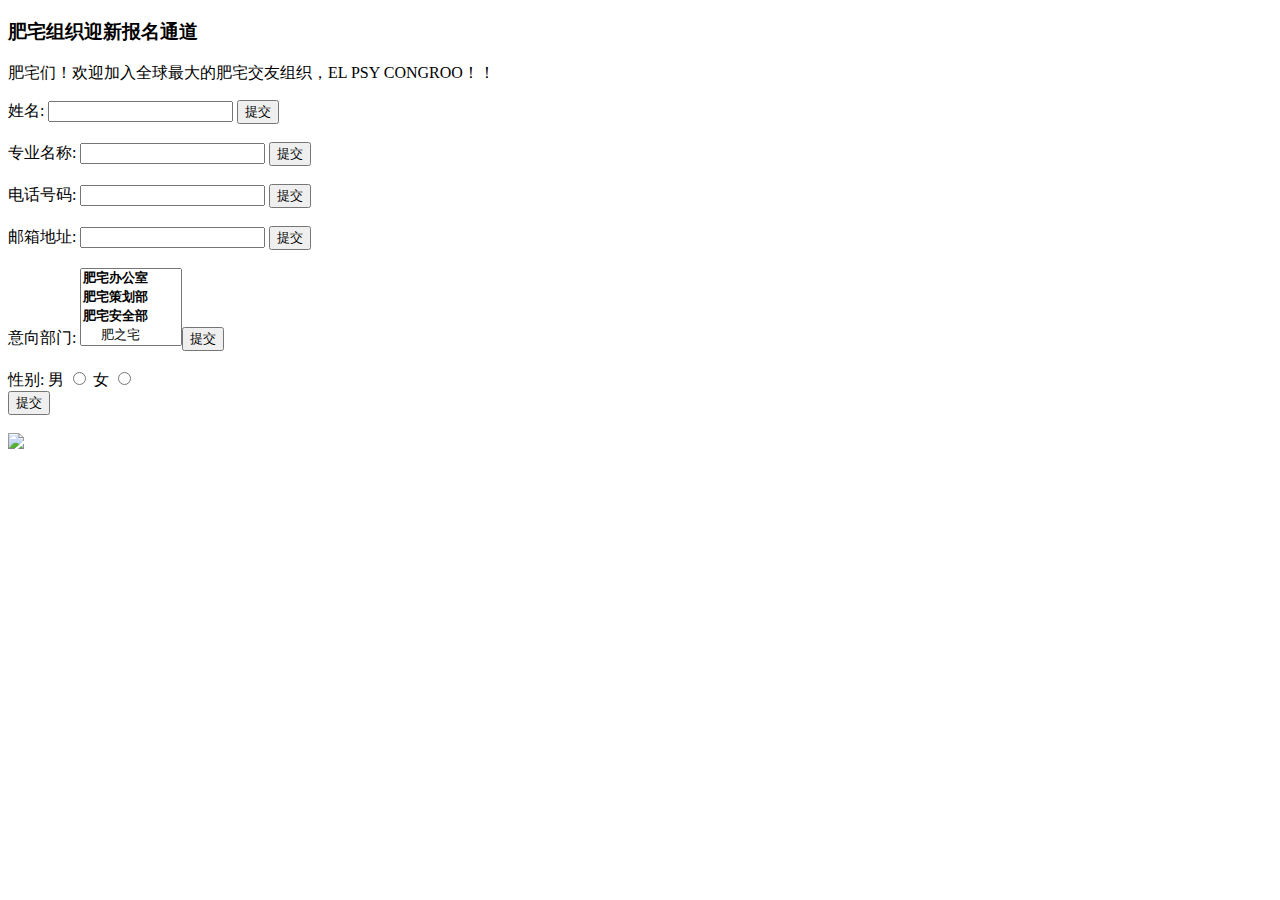
==== commit 3a759ae2: "first commit" ====
--- a/index.html
+++ b/index.html
@@ -1,500 +1,103 @@
-<html xmlns:o="urn:schemas-microsoft-com:office:office" xmlns:w="urn:schemas-microsoft-com:office:word" xmlns:dt="uuid:C2F41010-65B3-11d1-A29F-00AA00C14882" xmlns="http://www.w3.org/TR/REC-html40"><head><meta http-equiv=Content-Type  content="text/html; charset=gb2312" ><meta name=ProgId  content=Word.Document ><meta name=Generator  content="Microsoft Word 14" ><meta name=Originator  content="Microsoft Word 14" ><title></title><!--[if gte mso 9]><xml><o:DocumentProperties><o:Author>Administrator</o:Author><o:LastAuthor>Administrator</o:LastAuthor><o:Revision>1</o:Revision><o:Pages>1</o:Pages><o:Lines>1</o:Lines><o:Paragraphs>1</o:Paragraphs></o:DocumentProperties><o:CustomDocumentProperties><o:KSOProductBuildVer dt:dt="string" >2052-10.1.0.7520</o:KSOProductBuildVer></o:CustomDocumentProperties></xml><![endif]--><!--[if gte mso 9]><xml><o:OfficeDocumentSettings></o:OfficeDocumentSettings></xml><![endif]--><!--[if gte mso 9]><xml><w:WordDocument><w:BrowserLevel>MicrosoftInternetExplorer4</w:BrowserLevel><w:DisplayHorizontalDrawingGridEvery>0</w:DisplayHorizontalDrawingGridEvery><w:DisplayVerticalDrawingGridEvery>2</w:DisplayVerticalDrawingGridEvery><w:DocumentKind>DocumentNotSpecified</w:DocumentKind><w:DrawingGridVerticalSpacing>7.8 ��</w:DrawingGridVerticalSpacing><w:View>Web</w:View><w:Compatibility><w:DontGrowAutofit/><w:BalanceSingleByteDoubleByteWidth/><w:DoNotExpandShiftReturn/><w:UseFELayout/></w:Compatibility><w:Zoom>0</w:Zoom></w:WordDocument></xml><![endif]--><!--[if gte mso 9]><xml><w:LatentStyles DefLockedState="false"  DefUnhideWhenUsed="true"  DefSemiHidden="true"  DefQFormat="false"  DefPriority="99"  LatentStyleCount="260" >
-<w:LsdException Locked="false"  Priority="99"  SemiHidden="false"  Name="Normal" ></w:LsdException>
-<w:LsdException Locked="false"  Priority="0"  SemiHidden="false"  UnhideWhenUsed="false"  QFormat="true"  Name="heading 1" ></w:LsdException>
-<w:LsdException Locked="false"  Priority="0"  SemiHidden="false"  UnhideWhenUsed="false"  QFormat="true"  Name="heading 2" ></w:LsdException>
-<w:LsdException Locked="false"  Priority="0"  SemiHidden="false"  UnhideWhenUsed="false"  QFormat="true"  Name="heading 3" ></w:LsdException>
-<w:LsdException Locked="false"  Priority="0"  SemiHidden="false"  UnhideWhenUsed="false"  QFormat="true"  Name="heading 4" ></w:LsdException>
-<w:LsdException Locked="false"  Priority="0"  SemiHidden="false"  UnhideWhenUsed="false"  QFormat="true"  Name="heading 5" ></w:LsdException>
-<w:LsdException Locked="false"  Priority="0"  SemiHidden="false"  UnhideWhenUsed="false"  QFormat="true"  Name="heading 6" ></w:LsdException>
-<w:LsdException Locked="false"  Priority="0"  SemiHidden="false"  UnhideWhenUsed="false"  QFormat="true"  Name="heading 7" ></w:LsdException>
-<w:LsdException Locked="false"  Priority="0"  SemiHidden="false"  UnhideWhenUsed="false"  QFormat="true"  Name="heading 8" ></w:LsdException>
-<w:LsdException Locked="false"  Priority="0"  SemiHidden="false"  UnhideWhenUsed="false"  QFormat="true"  Name="heading 9" ></w:LsdException>
-<w:LsdException Locked="false"  Priority="0"  SemiHidden="false"  UnhideWhenUsed="false"  Name="index 1" ></w:LsdException>
-<w:LsdException Locked="false"  Priority="0"  SemiHidden="false"  UnhideWhenUsed="false"  Name="index 2" ></w:LsdException>
-<w:LsdException Locked="false"  Priority="0"  SemiHidden="false"  UnhideWhenUsed="false"  Name="index 3" ></w:LsdException>
-<w:LsdException Locked="false"  Priority="0"  SemiHidden="false"  UnhideWhenUsed="false"  Name="index 4" ></w:LsdException>
-<w:LsdException Locked="false"  Priority="0"  SemiHidden="false"  UnhideWhenUsed="false"  Name="index 5" ></w:LsdException>
-<w:LsdException Locked="false"  Priority="0"  SemiHidden="false"  UnhideWhenUsed="false"  Name="index 6" ></w:LsdException>
-<w:LsdException Locked="false"  Priority="0"  SemiHidden="false"  UnhideWhenUsed="false"  Name="index 7" ></w:LsdException>
-<w:LsdException Locked="false"  Priority="0"  SemiHidden="false"  UnhideWhenUsed="false"  Name="index 8" ></w:LsdException>
-<w:LsdException Locked="false"  Priority="0"  SemiHidden="false"  UnhideWhenUsed="false"  Name="index 9" ></w:LsdException>
-<w:LsdException Locked="false"  Priority="0"  SemiHidden="false"  UnhideWhenUsed="false"  Name="toc 1" ></w:LsdException>
-<w:LsdException Locked="false"  Priority="0"  SemiHidden="false"  UnhideWhenUsed="false"  Name="toc 2" ></w:LsdException>
-<w:LsdException Locked="false"  Priority="0"  SemiHidden="false"  UnhideWhenUsed="false"  Name="toc 3" ></w:LsdException>
-<w:LsdException Locked="false"  Priority="0"  SemiHidden="false"  UnhideWhenUsed="false"  Name="toc 4" ></w:LsdException>
-<w:LsdException Locked="false"  Priority="0"  SemiHidden="false"  UnhideWhenUsed="false"  Name="toc 5" ></w:LsdException>
-<w:LsdException Locked="false"  Priority="0"  SemiHidden="false"  UnhideWhenUsed="false"  Name="toc 6" ></w:LsdException>
-<w:LsdException Locked="false"  Priority="0"  SemiHidden="false"  UnhideWhenUsed="false"  Name="toc 7" ></w:LsdException>
-<w:LsdException Locked="false"  Priority="0"  SemiHidden="false"  UnhideWhenUsed="false"  Name="toc 8" ></w:LsdException>
-<w:LsdException Locked="false"  Priority="0"  SemiHidden="false"  UnhideWhenUsed="false"  Name="toc 9" ></w:LsdException>
-<w:LsdException Locked="false"  Priority="0"  SemiHidden="false"  UnhideWhenUsed="false"  Name="Normal Indent" ></w:LsdException>
-<w:LsdException Locked="false"  Priority="0"  SemiHidden="false"  UnhideWhenUsed="false"  Name="footnote text" ></w:LsdException>
-<w:LsdException Locked="false"  Priority="0"  SemiHidden="false"  UnhideWhenUsed="false"  Name="annotation text" ></w:LsdException>
-<w:LsdException Locked="false"  Priority="0"  SemiHidden="false"  UnhideWhenUsed="false"  Name="header" ></w:LsdException>
-<w:LsdException Locked="false"  Priority="0"  SemiHidden="false"  UnhideWhenUsed="false"  Name="footer" ></w:LsdException>
-<w:LsdException Locked="false"  Priority="0"  SemiHidden="false"  UnhideWhenUsed="false"  Name="index heading" ></w:LsdException>
-<w:LsdException Locked="false"  Priority="0"  SemiHidden="false"  UnhideWhenUsed="false"  QFormat="true"  Name="caption" ></w:LsdException>
-<w:LsdException Locked="false"  Priority="0"  SemiHidden="false"  UnhideWhenUsed="false"  Name="table of figures" ></w:LsdException>
-<w:LsdException Locked="false"  Priority="0"  SemiHidden="false"  UnhideWhenUsed="false"  Name="envelope address" ></w:LsdException>
-<w:LsdException Locked="false"  Priority="0"  SemiHidden="false"  UnhideWhenUsed="false"  Name="envelope return" ></w:LsdException>
-<w:LsdException Locked="false"  Priority="0"  SemiHidden="false"  UnhideWhenUsed="false"  Name="footnote reference" ></w:LsdException>
-<w:LsdException Locked="false"  Priority="0"  SemiHidden="false"  UnhideWhenUsed="false"  Name="annotation reference" ></w:LsdException>
-<w:LsdException Locked="false"  Priority="0"  SemiHidden="false"  UnhideWhenUsed="false"  Name="line number" ></w:LsdException>
-<w:LsdException Locked="false"  Priority="0"  SemiHidden="false"  UnhideWhenUsed="false"  Name="page number" ></w:LsdException>
-<w:LsdException Locked="false"  Priority="0"  SemiHidden="false"  UnhideWhenUsed="false"  Name="endnote reference" ></w:LsdException>
-<w:LsdException Locked="false"  Priority="0"  SemiHidden="false"  UnhideWhenUsed="false"  Name="endnote text" ></w:LsdException>
-<w:LsdException Locked="false"  Priority="0"  SemiHidden="false"  UnhideWhenUsed="false"  Name="table of authorities" ></w:LsdException>
-<w:LsdException Locked="false"  Priority="0"  SemiHidden="false"  UnhideWhenUsed="false"  Name="macro" ></w:LsdException>
-<w:LsdException Locked="false"  Priority="0"  SemiHidden="false"  UnhideWhenUsed="false"  Name="toa heading" ></w:LsdException>
-<w:LsdException Locked="false"  Priority="0"  SemiHidden="false"  UnhideWhenUsed="false"  Name="List" ></w:LsdException>
-<w:LsdException Locked="false"  Priority="0"  SemiHidden="false"  UnhideWhenUsed="false"  Name="List Bullet" ></w:LsdException>
-<w:LsdException Locked="false"  Priority="0"  SemiHidden="false"  UnhideWhenUsed="false"  Name="List Number" ></w:LsdException>
-<w:LsdException Locked="false"  Priority="0"  SemiHidden="false"  UnhideWhenUsed="false"  Name="List 2" ></w:LsdException>
-<w:LsdException Locked="false"  Priority="0"  SemiHidden="false"  UnhideWhenUsed="false"  Name="List 3" ></w:LsdException>
-<w:LsdException Locked="false"  Priority="0"  SemiHidden="false"  UnhideWhenUsed="false"  Name="List 4" ></w:LsdException>
-<w:LsdException Locked="false"  Priority="0"  SemiHidden="false"  UnhideWhenUsed="false"  Name="List 5" ></w:LsdException>
-<w:LsdException Locked="false"  Priority="0"  SemiHidden="false"  UnhideWhenUsed="false"  Name="List Bullet 2" ></w:LsdException>
-<w:LsdException Locked="false"  Priority="0"  SemiHidden="false"  UnhideWhenUsed="false"  Name="List Bullet 3" ></w:LsdException>
-<w:LsdException Locked="false"  Priority="0"  SemiHidden="false"  UnhideWhenUsed="false"  Name="List Bullet 4" ></w:LsdException>
-<w:LsdException Locked="false"  Priority="0"  SemiHidden="false"  UnhideWhenUsed="false"  Name="List Bullet 5" ></w:LsdException>
-<w:LsdException Locked="false"  Priority="0"  SemiHidden="false"  UnhideWhenUsed="false"  Name="List Number 2" ></w:LsdException>
-<w:LsdException Locked="false"  Priority="0"  SemiHidden="false"  UnhideWhenUsed="false"  Name="List Number 3" ></w:LsdException>
-<w:LsdException Locked="false"  Priority="0"  SemiHidden="false"  UnhideWhenUsed="false"  Name="List Number 4" ></w:LsdException>
-<w:LsdException Locked="false"  Priority="0"  SemiHidden="false"  UnhideWhenUsed="false"  Name="List Number 5" ></w:LsdException>
-<w:LsdException Locked="false"  Priority="0"  SemiHidden="false"  UnhideWhenUsed="false"  QFormat="true"  Name="Title" ></w:LsdException>
-<w:LsdException Locked="false"  Priority="0"  SemiHidden="false"  UnhideWhenUsed="false"  Name="Closing" ></w:LsdException>
-<w:LsdException Locked="false"  Priority="0"  SemiHidden="false"  UnhideWhenUsed="false"  Name="Signature" ></w:LsdException>
-<w:LsdException Locked="false"  Priority="99"  SemiHidden="false"  Name="Default Paragraph Font" ></w:LsdException>
-<w:LsdException Locked="false"  Priority="0"  SemiHidden="false"  UnhideWhenUsed="false"  Name="Body Text" ></w:LsdException>
-<w:LsdException Locked="false"  Priority="0"  SemiHidden="false"  UnhideWhenUsed="false"  Name="Body Text Indent" ></w:LsdException>
-<w:LsdException Locked="false"  Priority="0"  SemiHidden="false"  UnhideWhenUsed="false"  Name="List Continue" ></w:LsdException>
-<w:LsdException Locked="false"  Priority="0"  SemiHidden="false"  UnhideWhenUsed="false"  Name="List Continue 2" ></w:LsdException>
-<w:LsdException Locked="false"  Priority="0"  SemiHidden="false"  UnhideWhenUsed="false"  Name="List Continue 3" ></w:LsdException>
-<w:LsdException Locked="false"  Priority="0"  SemiHidden="false"  UnhideWhenUsed="false"  Name="List Continue 4" ></w:LsdException>
-<w:LsdException Locked="false"  Priority="0"  SemiHidden="false"  UnhideWhenUsed="false"  Name="List Continue 5" ></w:LsdException>
-<w:LsdException Locked="false"  Priority="0"  SemiHidden="false"  UnhideWhenUsed="false"  Name="Message Header" ></w:LsdException>
-<w:LsdException Locked="false"  Priority="0"  SemiHidden="false"  UnhideWhenUsed="false"  QFormat="true"  Name="Subtitle" ></w:LsdException>
-<w:LsdException Locked="false"  Priority="0"  SemiHidden="false"  UnhideWhenUsed="false"  Name="Salutation" ></w:LsdException>
-<w:LsdException Locked="false"  Priority="0"  SemiHidden="false"  UnhideWhenUsed="false"  Name="Date" ></w:LsdException>
-<w:LsdException Locked="false"  Priority="0"  SemiHidden="false"  UnhideWhenUsed="false"  Name="Body Text First Indent" ></w:LsdException>
-<w:LsdException Locked="false"  Priority="0"  SemiHidden="false"  UnhideWhenUsed="false"  Name="Body Text First Indent 2" ></w:LsdException>
-<w:LsdException Locked="false"  Priority="0"  SemiHidden="false"  UnhideWhenUsed="false"  Name="Note Heading" ></w:LsdException>
-<w:LsdException Locked="false"  Priority="0"  SemiHidden="false"  UnhideWhenUsed="false"  Name="Body Text 2" ></w:LsdException>
-<w:LsdException Locked="false"  Priority="0"  SemiHidden="false"  UnhideWhenUsed="false"  Name="Body Text 3" ></w:LsdException>
-<w:LsdException Locked="false"  Priority="0"  SemiHidden="false"  UnhideWhenUsed="false"  Name="Body Text Indent 2" ></w:LsdException>
-<w:LsdException Locked="false"  Priority="0"  SemiHidden="false"  UnhideWhenUsed="false"  Name="Body Text Indent 3" ></w:LsdException>
-<w:LsdException Locked="false"  Priority="0"  SemiHidden="false"  UnhideWhenUsed="false"  Name="Block Text" ></w:LsdException>
-<w:LsdException Locked="false"  Priority="0"  SemiHidden="false"  UnhideWhenUsed="false"  Name="Hyperlink" ></w:LsdException>
-<w:LsdException Locked="false"  Priority="0"  SemiHidden="false"  UnhideWhenUsed="false"  Name="FollowedHyperlink" ></w:LsdException>
-<w:LsdException Locked="false"  Priority="0"  SemiHidden="false"  UnhideWhenUsed="false"  QFormat="true"  Name="Strong" ></w:LsdException>
-<w:LsdException Locked="false"  Priority="0"  SemiHidden="false"  UnhideWhenUsed="false"  QFormat="true"  Name="Emphasis" ></w:LsdException>
-<w:LsdException Locked="false"  Priority="0"  SemiHidden="false"  UnhideWhenUsed="false"  Name="Document Map" ></w:LsdException>
-<w:LsdException Locked="false"  Priority="0"  SemiHidden="false"  UnhideWhenUsed="false"  Name="Plain Text" ></w:LsdException>
-<w:LsdException Locked="false"  Priority="0"  SemiHidden="false"  UnhideWhenUsed="false"  Name="E-mail Signature" ></w:LsdException>
-<w:LsdException Locked="false"  Priority="0"  SemiHidden="false"  UnhideWhenUsed="false"  Name="Normal (Web)" ></w:LsdException>
-<w:LsdException Locked="false"  Priority="0"  SemiHidden="false"  UnhideWhenUsed="false"  Name="HTML Acronym" ></w:LsdException>
-<w:LsdException Locked="false"  Priority="0"  SemiHidden="false"  UnhideWhenUsed="false"  Name="HTML Address" ></w:LsdException>
-<w:LsdException Locked="false"  Priority="0"  SemiHidden="false"  UnhideWhenUsed="false"  Name="HTML Cite" ></w:LsdException>
-<w:LsdException Locked="false"  Priority="0"  SemiHidden="false"  UnhideWhenUsed="false"  Name="HTML Code" ></w:LsdException>
-<w:LsdException Locked="false"  Priority="0"  SemiHidden="false"  UnhideWhenUsed="false"  Name="HTML Definition" ></w:LsdException>
-<w:LsdException Locked="false"  Priority="0"  SemiHidden="false"  UnhideWhenUsed="false"  Name="HTML Keyboard" ></w:LsdException>
-<w:LsdException Locked="false"  Priority="0"  SemiHidden="false"  UnhideWhenUsed="false"  Name="HTML Preformatted" ></w:LsdException>
-<w:LsdException Locked="false"  Priority="0"  SemiHidden="false"  UnhideWhenUsed="false"  Name="HTML Sample" ></w:LsdException>
-<w:LsdException Locked="false"  Priority="0"  SemiHidden="false"  UnhideWhenUsed="false"  Name="HTML Typewriter" ></w:LsdException>
-<w:LsdException Locked="false"  Priority="0"  SemiHidden="false"  UnhideWhenUsed="false"  Name="HTML Variable" ></w:LsdException>
-<w:LsdException Locked="false"  Priority="99"  SemiHidden="false"  Name="Normal Table" ></w:LsdException>
-<w:LsdException Locked="false"  Priority="0"  SemiHidden="false"  UnhideWhenUsed="false"  Name="annotation subject" ></w:LsdException>
-<w:LsdException Locked="false"  Priority="99"  SemiHidden="false"  Name="No List" ></w:LsdException>
-<w:LsdException Locked="false"  Priority="99"  SemiHidden="false"  Name="1 / a / i" ></w:LsdException>
-<w:LsdException Locked="false"  Priority="99"  SemiHidden="false"  Name="1 / 1.1 / 1.1.1" ></w:LsdException>
-<w:LsdException Locked="false"  Priority="99"  SemiHidden="false"  Name="Article / Section" ></w:LsdException>
-<w:LsdException Locked="false"  Priority="99"  SemiHidden="false"  Name="Table Simple 1" ></w:LsdException>
-<w:LsdException Locked="false"  Priority="99"  SemiHidden="false"  Name="Table Simple 2" ></w:LsdException>
-<w:LsdException Locked="false"  Priority="99"  SemiHidden="false"  Name="Table Simple 3" ></w:LsdException>
-<w:LsdException Locked="false"  Priority="99"  SemiHidden="false"  Name="Table Classic 1" ></w:LsdException>
-<w:LsdException Locked="false"  Priority="99"  SemiHidden="false"  Name="Table Classic 2" ></w:LsdException>
-<w:LsdException Locked="false"  Priority="99"  SemiHidden="false"  Name="Table Classic 3" ></w:LsdException>
-<w:LsdException Locked="false"  Priority="99"  SemiHidden="false"  Name="Table Classic 4" ></w:LsdException>
-<w:LsdException Locked="false"  Priority="99"  SemiHidden="false"  Name="Table Colorful 1" ></w:LsdException>
-<w:LsdException Locked="false"  Priority="99"  SemiHidden="false"  Name="Table Colorful 2" ></w:LsdException>
-<w:LsdException Locked="false"  Priority="99"  SemiHidden="false"  Name="Table Colorful 3" ></w:LsdException>
-<w:LsdException Locked="false"  Priority="99"  SemiHidden="false"  Name="Table Columns 1" ></w:LsdException>
-<w:LsdException Locked="false"  Priority="99"  SemiHidden="false"  Name="Table Columns 2" ></w:LsdException>
-<w:LsdException Locked="false"  Priority="99"  SemiHidden="false"  Name="Table Columns 3" ></w:LsdException>
-<w:LsdException Locked="false"  Priority="99"  SemiHidden="false"  Name="Table Columns 4" ></w:LsdException>
-<w:LsdException Locked="false"  Priority="99"  SemiHidden="false"  Name="Table Columns 5" ></w:LsdException>
-<w:LsdException Locked="false"  Priority="99"  SemiHidden="false"  Name="Table Grid 1" ></w:LsdException>
-<w:LsdException Locked="false"  Priority="99"  SemiHidden="false"  Name="Table Grid 2" ></w:LsdException>
-<w:LsdException Locked="false"  Priority="99"  SemiHidden="false"  Name="Table Grid 3" ></w:LsdException>
-<w:LsdException Locked="false"  Priority="99"  SemiHidden="false"  Name="Table Grid 4" ></w:LsdException>
-<w:LsdException Locked="false"  Priority="99"  SemiHidden="false"  Name="Table Grid 5" ></w:LsdException>
-<w:LsdException Locked="false"  Priority="99"  SemiHidden="false"  Name="Table Grid 6" ></w:LsdException>
-<w:LsdException Locked="false"  Priority="99"  SemiHidden="false"  Name="Table Grid 7" ></w:LsdException>
-<w:LsdException Locked="false"  Priority="99"  SemiHidden="false"  Name="Table Grid 8" ></w:LsdException>
-<w:LsdException Locked="false"  Priority="99"  SemiHidden="false"  Name="Table List 1" ></w:LsdException>
-<w:LsdException Locked="false"  Priority="99"  SemiHidden="false"  Name="Table List 2" ></w:LsdException>
-<w:LsdException Locked="false"  Priority="99"  SemiHidden="false"  Name="Table List 3" ></w:LsdException>
-<w:LsdException Locked="false"  Priority="99"  SemiHidden="false"  Name="Table List 4" ></w:LsdException>
-<w:LsdException Locked="false"  Priority="99"  SemiHidden="false"  Name="Table List 5" ></w:LsdException>
-<w:LsdException Locked="false"  Priority="99"  SemiHidden="false"  Name="Table List 6" ></w:LsdException>
-<w:LsdException Locked="false"  Priority="99"  SemiHidden="false"  Name="Table List 7" ></w:LsdException>
-<w:LsdException Locked="false"  Priority="99"  SemiHidden="false"  Name="Table List 8" ></w:LsdException>
-<w:LsdException Locked="false"  Priority="99"  SemiHidden="false"  Name="Table 3D effects 1" ></w:LsdException>
-<w:LsdException Locked="false"  Priority="99"  SemiHidden="false"  Name="Table 3D effects 2" ></w:LsdException>
-<w:LsdException Locked="false"  Priority="99"  SemiHidden="false"  Name="Table 3D effects 3" ></w:LsdException>
-<w:LsdException Locked="false"  Priority="99"  SemiHidden="false"  Name="Table Contemporary" ></w:LsdException>
-<w:LsdException Locked="false"  Priority="99"  SemiHidden="false"  Name="Table Elegant" ></w:LsdException>
-<w:LsdException Locked="false"  Priority="99"  SemiHidden="false"  Name="Table Professional" ></w:LsdException>
-<w:LsdException Locked="false"  Priority="99"  SemiHidden="false"  Name="Table Subtle 1" ></w:LsdException>
-<w:LsdException Locked="false"  Priority="99"  SemiHidden="false"  Name="Table Subtle 2" ></w:LsdException>
-<w:LsdException Locked="false"  Priority="99"  SemiHidden="false"  Name="Table Web 1" ></w:LsdException>
-<w:LsdException Locked="false"  Priority="99"  SemiHidden="false"  Name="Table Web 2" ></w:LsdException>
-<w:LsdException Locked="false"  Priority="99"  SemiHidden="false"  Name="Table Web 3" ></w:LsdException>
-<w:LsdException Locked="false"  Priority="0"  SemiHidden="false"  UnhideWhenUsed="false"  Name="Balloon Text" ></w:LsdException>
-<w:LsdException Locked="false"  Priority="99"  SemiHidden="false"  Name="Table Grid" ></w:LsdException>
-<w:LsdException Locked="false"  Priority="99"  SemiHidden="false"  Name="Table Theme" ></w:LsdException>
-<w:LsdException Locked="false"  Priority="99"  SemiHidden="false"  Name="Placeholder Text" ></w:LsdException>
-<w:LsdException Locked="false"  Priority="99"  SemiHidden="false"  Name="No Spacing" ></w:LsdException>
-<w:LsdException Locked="false"  Priority="99"  SemiHidden="false"  Name="Light Shading" ></w:LsdException>
-<w:LsdException Locked="false"  Priority="99"  SemiHidden="false"  Name="Light List" ></w:LsdException>
-<w:LsdException Locked="false"  Priority="99"  SemiHidden="false"  Name="Light Grid" ></w:LsdException>
-<w:LsdException Locked="false"  Priority="99"  SemiHidden="false"  Name="Medium Shading 1" ></w:LsdException>
-<w:LsdException Locked="false"  Priority="99"  SemiHidden="false"  Name="Medium Shading 2" ></w:LsdException>
-<w:LsdException Locked="false"  Priority="99"  SemiHidden="false"  Name="Medium List 1" ></w:LsdException>
-<w:LsdException Locked="false"  Priority="99"  SemiHidden="false"  Name="Medium List 2" ></w:LsdException>
-<w:LsdException Locked="false"  Priority="99"  SemiHidden="false"  Name="Medium Grid 1" ></w:LsdException>
-<w:LsdException Locked="false"  Priority="99"  SemiHidden="false"  Name="Medium Grid 2" ></w:LsdException>
-<w:LsdException Locked="false"  Priority="99"  SemiHidden="false"  Name="Medium Grid 3" ></w:LsdException>
-<w:LsdException Locked="false"  Priority="99"  SemiHidden="false"  Name="Dark List" ></w:LsdException>
-<w:LsdException Locked="false"  Priority="99"  SemiHidden="false"  Name="Colorful Shading" ></w:LsdException>
-<w:LsdException Locked="false"  Priority="99"  SemiHidden="false"  Name="Colorful List" ></w:LsdException>
-<w:LsdException Locked="false"  Priority="99"  SemiHidden="false"  Name="Colorful Grid" ></w:LsdException>
-<w:LsdException Locked="false"  Priority="99"  SemiHidden="false"  Name="Light Shading Accent 1" ></w:LsdException>
-<w:LsdException Locked="false"  Priority="99"  SemiHidden="false"  Name="Light List Accent 1" ></w:LsdException>
-<w:LsdException Locked="false"  Priority="99"  SemiHidden="false"  Name="Light Grid Accent 1" ></w:LsdException>
-<w:LsdException Locked="false"  Priority="99"  SemiHidden="false"  Name="Medium Shading 1 Accent 1" ></w:LsdException>
-<w:LsdException Locked="false"  Priority="99"  SemiHidden="false"  Name="Medium Shading 2 Accent 1" ></w:LsdException>
-<w:LsdException Locked="false"  Priority="99"  SemiHidden="false"  Name="Medium List 1 Accent 1" ></w:LsdException>
-<w:LsdException Locked="false"  Priority="99"  SemiHidden="false"  Name="List Paragraph" ></w:LsdException>
-<w:LsdException Locked="false"  Priority="99"  SemiHidden="false"  Name="Quote" ></w:LsdException>
-<w:LsdException Locked="false"  Priority="99"  SemiHidden="false"  Name="Intense Quote" ></w:LsdException>
-<w:LsdException Locked="false"  Priority="99"  SemiHidden="false"  Name="Medium List 2 Accent 1" ></w:LsdException>
-<w:LsdException Locked="false"  Priority="99"  SemiHidden="false"  Name="Medium Grid 1 Accent 1" ></w:LsdException>
-<w:LsdException Locked="false"  Priority="99"  SemiHidden="false"  Name="Medium Grid 2 Accent 1" ></w:LsdException>
-<w:LsdException Locked="false"  Priority="99"  SemiHidden="false"  Name="Medium Grid 3 Accent 1" ></w:LsdException>
-<w:LsdException Locked="false"  Priority="99"  SemiHidden="false"  Name="Dark List Accent 1" ></w:LsdException>
-<w:LsdException Locked="false"  Priority="99"  SemiHidden="false"  Name="Colorful Shading Accent 1" ></w:LsdException>
-<w:LsdException Locked="false"  Priority="99"  SemiHidden="false"  Name="Colorful List Accent 1" ></w:LsdException>
-<w:LsdException Locked="false"  Priority="99"  SemiHidden="false"  Name="Colorful Grid Accent 1" ></w:LsdException>
-<w:LsdException Locked="false"  Priority="99"  SemiHidden="false"  Name="Light Shading Accent 2" ></w:LsdException>
-<w:LsdException Locked="false"  Priority="99"  SemiHidden="false"  Name="Light List Accent 2" ></w:LsdException>
-<w:LsdException Locked="false"  Priority="99"  SemiHidden="false"  Name="Light Grid Accent 2" ></w:LsdException>
-<w:LsdException Locked="false"  Priority="99"  SemiHidden="false"  Name="Medium Shading 1 Accent 2" ></w:LsdException>
-<w:LsdException Locked="false"  Priority="99"  SemiHidden="false"  Name="Medium Shading 2 Accent 2" ></w:LsdException>
-<w:LsdException Locked="false"  Priority="99"  SemiHidden="false"  Name="Medium List 1 Accent 2" ></w:LsdException>
-<w:LsdException Locked="false"  Priority="99"  SemiHidden="false"  Name="Medium List 2 Accent 2" ></w:LsdException>
-<w:LsdException Locked="false"  Priority="99"  SemiHidden="false"  Name="Medium Grid 1 Accent 2" ></w:LsdException>
-<w:LsdException Locked="false"  Priority="99"  SemiHidden="false"  Name="Medium Grid 2 Accent 2" ></w:LsdException>
-<w:LsdException Locked="false"  Priority="99"  SemiHidden="false"  Name="Medium Grid 3 Accent 2" ></w:LsdException>
-<w:LsdException Locked="false"  Priority="99"  SemiHidden="false"  Name="Dark List Accent 2" ></w:LsdException>
-<w:LsdException Locked="false"  Priority="99"  SemiHidden="false"  Name="Colorful Shading Accent 2" ></w:LsdException>
-<w:LsdException Locked="false"  Priority="99"  SemiHidden="false"  Name="Colorful List Accent 2" ></w:LsdException>
-<w:LsdException Locked="false"  Priority="99"  SemiHidden="false"  Name="Colorful Grid Accent 2" ></w:LsdException>
-<w:LsdException Locked="false"  Priority="99"  SemiHidden="false"  Name="Light Shading Accent 3" ></w:LsdException>
-<w:LsdException Locked="false"  Priority="99"  SemiHidden="false"  Name="Light List Accent 3" ></w:LsdException>
-<w:LsdException Locked="false"  Priority="99"  SemiHidden="false"  Name="Light Grid Accent 3" ></w:LsdException>
-<w:LsdException Locked="false"  Priority="99"  SemiHidden="false"  Name="Medium Shading 1 Accent 3" ></w:LsdException>
-<w:LsdException Locked="false"  Priority="99"  SemiHidden="false"  Name="Medium Shading 2 Accent 3" ></w:LsdException>
-<w:LsdException Locked="false"  Priority="99"  SemiHidden="false"  Name="Medium List 1 Accent 3" ></w:LsdException>
-<w:LsdException Locked="false"  Priority="99"  SemiHidden="false"  Name="Medium List 2 Accent 3" ></w:LsdException>
-<w:LsdException Locked="false"  Priority="99"  SemiHidden="false"  Name="Medium Grid 1 Accent 3" ></w:LsdException>
-<w:LsdException Locked="false"  Priority="99"  SemiHidden="false"  Name="Medium Grid 2 Accent 3" ></w:LsdException>
-<w:LsdException Locked="false"  Priority="99"  SemiHidden="false"  Name="Medium Grid 3 Accent 3" ></w:LsdException>
-<w:LsdException Locked="false"  Priority="99"  SemiHidden="false"  Name="Dark List Accent 3" ></w:LsdException>
-<w:LsdException Locked="false"  Priority="99"  SemiHidden="false"  Name="Colorful Shading Accent 3" ></w:LsdException>
-<w:LsdException Locked="false"  Priority="99"  SemiHidden="false"  Name="Colorful List Accent 3" ></w:LsdException>
-<w:LsdException Locked="false"  Priority="99"  SemiHidden="false"  Name="Colorful Grid Accent 3" ></w:LsdException>
-<w:LsdException Locked="false"  Priority="99"  SemiHidden="false"  Name="Light Shading Accent 4" ></w:LsdException>
-<w:LsdException Locked="false"  Priority="99"  SemiHidden="false"  Name="Light List Accent 4" ></w:LsdException>
-<w:LsdException Locked="false"  Priority="99"  SemiHidden="false"  Name="Light Grid Accent 4" ></w:LsdException>
-<w:LsdException Locked="false"  Priority="99"  SemiHidden="false"  Name="Medium Shading 1 Accent 4" ></w:LsdException>
-<w:LsdException Locked="false"  Priority="99"  SemiHidden="false"  Name="Medium Shading 2 Accent 4" ></w:LsdException>
-<w:LsdException Locked="false"  Priority="99"  SemiHidden="false"  Name="Medium List 1 Accent 4" ></w:LsdException>
-<w:LsdException Locked="false"  Priority="99"  SemiHidden="false"  Name="Medium List 2 Accent 4" ></w:LsdException>
-<w:LsdException Locked="false"  Priority="99"  SemiHidden="false"  Name="Medium Grid 1 Accent 4" ></w:LsdException>
-<w:LsdException Locked="false"  Priority="99"  SemiHidden="false"  Name="Medium Grid 2 Accent 4" ></w:LsdException>
-<w:LsdException Locked="false"  Priority="99"  SemiHidden="false"  Name="Medium Grid 3 Accent 4" ></w:LsdException>
-<w:LsdException Locked="false"  Priority="99"  SemiHidden="false"  Name="Dark List Accent 4" ></w:LsdException>
-<w:LsdException Locked="false"  Priority="99"  SemiHidden="false"  Name="Colorful Shading Accent 4" ></w:LsdException>
-<w:LsdException Locked="false"  Priority="99"  SemiHidden="false"  Name="Colorful List Accent 4" ></w:LsdException>
-<w:LsdException Locked="false"  Priority="99"  SemiHidden="false"  Name="Colorful Grid Accent 4" ></w:LsdException>
-<w:LsdException Locked="false"  Priority="99"  SemiHidden="false"  Name="Light Shading Accent 5" ></w:LsdException>
-<w:LsdException Locked="false"  Priority="99"  SemiHidden="false"  Name="Light List Accent 5" ></w:LsdException>
-<w:LsdException Locked="false"  Priority="99"  SemiHidden="false"  Name="Light Grid Accent 5" ></w:LsdException>
-<w:LsdException Locked="false"  Priority="99"  SemiHidden="false"  Name="Medium Shading 1 Accent 5" ></w:LsdException>
-<w:LsdException Locked="false"  Priority="99"  SemiHidden="false"  Name="Medium Shading 2 Accent 5" ></w:LsdException>
-<w:LsdException Locked="false"  Priority="99"  SemiHidden="false"  Name="Medium List 1 Accent 5" ></w:LsdException>
-<w:LsdException Locked="false"  Priority="99"  SemiHidden="false"  Name="Medium List 2 Accent 5" ></w:LsdException>
-<w:LsdException Locked="false"  Priority="99"  SemiHidden="false"  Name="Medium Grid 1 Accent 5" ></w:LsdException>
-<w:LsdException Locked="false"  Priority="99"  SemiHidden="false"  Name="Medium Grid 2 Accent 5" ></w:LsdException>
-<w:LsdException Locked="false"  Priority="99"  SemiHidden="false"  Name="Medium Grid 3 Accent 5" ></w:LsdException>
-<w:LsdException Locked="false"  Priority="99"  SemiHidden="false"  Name="Dark List Accent 5" ></w:LsdException>
-<w:LsdException Locked="false"  Priority="99"  SemiHidden="false"  Name="Colorful Shading Accent 5" ></w:LsdException>
-<w:LsdException Locked="false"  Priority="99"  SemiHidden="false"  Name="Colorful List Accent 5" ></w:LsdException>
-<w:LsdException Locked="false"  Priority="99"  SemiHidden="false"  Name="Colorful Grid Accent 5" ></w:LsdException>
-<w:LsdException Locked="false"  Priority="99"  SemiHidden="false"  Name="Light Shading Accent 6" ></w:LsdException>
-<w:LsdException Locked="false"  Priority="99"  SemiHidden="false"  Name="Light List Accent 6" ></w:LsdException>
-<w:LsdException Locked="false"  Priority="99"  SemiHidden="false"  Name="Light Grid Accent 6" ></w:LsdException>
-<w:LsdException Locked="false"  Priority="99"  SemiHidden="false"  Name="Medium Shading 1 Accent 6" ></w:LsdException>
-<w:LsdException Locked="false"  Priority="99"  SemiHidden="false"  Name="Medium Shading 2 Accent 6" ></w:LsdException>
-<w:LsdException Locked="false"  Priority="99"  SemiHidden="false"  Name="Medium List 1 Accent 6" ></w:LsdException>
-<w:LsdException Locked="false"  Priority="99"  SemiHidden="false"  Name="Medium List 2 Accent 6" ></w:LsdException>
-<w:LsdException Locked="false"  Priority="99"  SemiHidden="false"  Name="Medium Grid 1 Accent 6" ></w:LsdException>
-<w:LsdException Locked="false"  Priority="99"  SemiHidden="false"  Name="Medium Grid 2 Accent 6" ></w:LsdException>
-<w:LsdException Locked="false"  Priority="99"  SemiHidden="false"  Name="Medium Grid 3 Accent 6" ></w:LsdException>
-<w:LsdException Locked="false"  Priority="99"  SemiHidden="false"  Name="Dark List Accent 6" ></w:LsdException>
-<w:LsdException Locked="false"  Priority="99"  SemiHidden="false"  Name="Colorful Shading Accent 6" ></w:LsdException>
-<w:LsdException Locked="false"  Priority="99"  SemiHidden="false"  Name="Colorful List Accent 6" ></w:LsdException>
-<w:LsdException Locked="false"  Priority="99"  SemiHidden="false"  Name="Colorful Grid Accent 6" ></w:LsdException>
-</w:LatentStyles></xml><![endif]--><style>
-@font-face{
-font-family:"Times New Roman";
-}
-
-@font-face{
-font-family:"����";
-}
-
-@font-face{
-font-family:"Wingdings";
-}
-
-@font-face{
-font-family:"Calibri";
-}
-
-p.MsoNormal{
-mso-style-name:����;
-mso-style-noshow:yes;
-mso-style-parent:"";
-margin-top:0.0000pt;
-margin-right:0.0000pt;
-margin-bottom:0.0000pt;
-margin-left:0.0000pt;
-mso-pagination:none;
-text-align:justify;
-text-justify:inter-ideograph;
-font-family:Calibri;
-mso-fareast-font-family:����;
-mso-bidi-font-family:'Times New Roman';
-font-size:10.5000pt;
-mso-font-kerning:1.0000pt;
-}
-
-h1{
-mso-style-name:"���� 1";
-mso-style-next:����;
-margin-top:5.0000pt;
-margin-right:0.0000pt;
-margin-bottom:5.0000pt;
-margin-left:0.0000pt;
-mso-margin-top-alt:auto;
-mso-margin-bottom-alt:auto;
-mso-pagination:widow-orphan;
-text-align:left;
-font-family:����;
-font-weight:bold;
-font-size:24.0000pt;
-mso-font-kerning:22.0000pt;
-}
-
-h2{
-mso-style-name:"���� 2";
-mso-style-next:����;
-margin-top:5.0000pt;
-margin-right:0.0000pt;
-margin-bottom:5.0000pt;
-margin-left:0.0000pt;
-mso-margin-top-alt:auto;
-mso-margin-bottom-alt:auto;
-mso-pagination:widow-orphan;
-text-align:left;
-font-family:����;
-font-weight:bold;
-font-size:18.0000pt;
-}
-
-h3{
-mso-style-name:"���� 3";
-mso-style-next:����;
-margin-top:5.0000pt;
-margin-right:0.0000pt;
-margin-bottom:5.0000pt;
-margin-left:0.0000pt;
-mso-margin-top-alt:auto;
-mso-margin-bottom-alt:auto;
-mso-pagination:widow-orphan;
-text-align:left;
-font-family:����;
-font-weight:bold;
-font-size:13.5000pt;
-}
-
-h4{
-mso-style-name:"���� 4";
-mso-style-next:����;
-margin-top:5.0000pt;
-margin-right:0.0000pt;
-margin-bottom:5.0000pt;
-margin-left:0.0000pt;
-mso-margin-top-alt:auto;
-mso-margin-bottom-alt:auto;
-mso-pagination:widow-orphan;
-text-align:left;
-font-family:����;
-font-weight:bold;
-font-size:12.0000pt;
-}
-
-h5{
-mso-style-name:"���� 5";
-mso-style-next:����;
-margin-top:5.0000pt;
-margin-right:0.0000pt;
-margin-bottom:5.0000pt;
-margin-left:0.0000pt;
-mso-margin-top-alt:auto;
-mso-margin-bottom-alt:auto;
-mso-pagination:widow-orphan;
-text-align:left;
-font-family:����;
-font-weight:bold;
-font-size:10.0000pt;
-}
-
-h6{
-mso-style-name:"���� 6";
-mso-style-next:����;
-margin-top:5.0000pt;
-margin-right:0.0000pt;
-margin-bottom:5.0000pt;
-margin-left:0.0000pt;
-mso-margin-top-alt:auto;
-mso-margin-bottom-alt:auto;
-mso-pagination:widow-orphan;
-text-align:left;
-font-family:����;
-font-weight:bold;
-font-size:7.5000pt;
-}
-
-span.10{
-font-family:'Times New Roman';
-}
-
-span.15{
-font-family:'Times New Roman';
-}
-
-span.16{
-font-family:'Times New Roman';
-}
-
-span.17{
-font-family:'Times New Roman';
-font-weight:bold;
-}
-
-p.p{
-mso-style-name:"��ͨ\(��վ\)";
-margin-top:5.0000pt;
-margin-right:0.0000pt;
-margin-bottom:5.0000pt;
-margin-left:0.0000pt;
-mso-margin-top-alt:auto;
-mso-margin-bottom-alt:auto;
-mso-pagination:widow-orphan;
-text-align:left;
-font-family:����;
-font-size:12.0000pt;
-}
-
-p.pre{
-mso-style-name:"HTML Ԥ���ʽ";
-margin-top:0.0000pt;
-margin-right:0.0000pt;
-margin-bottom:0.0000pt;
-margin-left:0.0000pt;
-mso-pagination:widow-orphan;
-text-align:left;
-font-family:����;
-font-size:12.0000pt;
-}
-
-p.20{
-mso-style-name:"��ͨ\(��վ\) Char";
-margin-top:5.0000pt;
-margin-right:0.0000pt;
-margin-bottom:5.0000pt;
-margin-left:0.0000pt;
-mso-margin-top-alt:auto;
-mso-margin-bottom-alt:auto;
-mso-pagination:widow-orphan;
-text-align:left;
-font-family:����;
-font-size:12.0000pt;
-}
-
-p.21{
-mso-style-name:"HTML Ԥ���ʽ Char";
-margin-top:0.0000pt;
-margin-right:0.0000pt;
-margin-bottom:0.0000pt;
-margin-left:0.0000pt;
-mso-pagination:none;
-text-align:left;
-font-family:����;
-font-size:12.0000pt;
-}
-
-span.msoIns{
-mso-style-type:export-only;
-mso-style-name:"";
-text-decoration:underline;
-text-underline:single;
-color:blue;
-}
-
-span.msoDel{
-mso-style-type:export-only;
-mso-style-name:"";
-text-decoration:line-through;
-color:red;
-}
-
-table.MsoNormalTable{
-mso-style-name:��ͨ����;
-mso-style-parent:"";
-mso-style-noshow:yes;
-mso-tstyle-rowband-size:0;
-mso-tstyle-colband-size:0;
-mso-padding-alt:0.0000pt 5.4000pt 0.0000pt 5.4000pt;
-mso-para-margin:0pt;
-mso-para-margin-bottom:.0001pt;
-mso-pagination:widow-orphan;
-font-family:'Times New Roman';
-font-size:10.0000pt;
-mso-ansi-language:#0400;
-mso-fareast-language:#0400;
-mso-bidi-language:#0400;
-}
-@page{mso-page-border-surround-header:no;
-	mso-page-border-surround-footer:no;}@page Section0{
-margin-top:72.0000pt;
-margin-bottom:72.0000pt;
-margin-left:90.0000pt;
-margin-right:90.0000pt;
-size:595.3000pt 841.9000pt;
-layout-grid:15.6000pt;
-}
-div.Section0{page:Section0;}</style></head><body style="tab-interval:21pt;text-justify-trim:punctuation;" ><!--StartFragment--><div class="Section0"  style="layout-grid:15.6000pt;" ><p class=MsoNormal ><span style="mso-spacerun:'yes';font-family:����;mso-ascii-font-family:Calibri;mso-hansi-font-family:Calibri;mso-bidi-font-family:'Times New Roman';font-size:10.5000pt;mso-font-kerning:1.0000pt;" >&#60;!DOCTYPE HTML&#62;</span><span style="mso-spacerun:'yes';font-family:����;mso-ascii-font-family:Calibri;mso-hansi-font-family:Calibri;mso-bidi-font-family:'Times New Roman';font-size:10.5000pt;mso-font-kerning:1.0000pt;" ><o:p></o:p></span></p><p class=MsoNormal ><span style="mso-spacerun:'yes';font-family:����;mso-ascii-font-family:Calibri;mso-hansi-font-family:Calibri;mso-bidi-font-family:'Times New Roman';font-size:10.5000pt;mso-font-kerning:1.0000pt;" >&nbsp;</span><span style="mso-spacerun:'yes';font-family:����;mso-ascii-font-family:Calibri;mso-hansi-font-family:Calibri;mso-bidi-font-family:'Times New Roman';font-size:10.5000pt;mso-font-kerning:1.0000pt;" ><o:p></o:p></span></p><p class=MsoNormal ><span style="mso-spacerun:'yes';font-family:����;mso-ascii-font-family:Calibri;mso-hansi-font-family:Calibri;mso-bidi-font-family:'Times New Roman';font-size:10.5000pt;mso-font-kerning:1.0000pt;" >&#60;html&#62;</span><span style="mso-spacerun:'yes';font-family:����;mso-ascii-font-family:Calibri;mso-hansi-font-family:Calibri;mso-bidi-font-family:'Times New Roman';font-size:10.5000pt;mso-font-kerning:1.0000pt;" ><o:p></o:p></span></p><p class=MsoNormal ><span style="mso-spacerun:'yes';font-family:����;mso-ascii-font-family:Calibri;mso-hansi-font-family:Calibri;mso-bidi-font-family:'Times New Roman';font-size:10.5000pt;mso-font-kerning:1.0000pt;" >&nbsp;</span><span style="mso-spacerun:'yes';font-family:����;mso-ascii-font-family:Calibri;mso-hansi-font-family:Calibri;mso-bidi-font-family:'Times New Roman';font-size:10.5000pt;mso-font-kerning:1.0000pt;" ><o:p></o:p></span></p><p class=MsoNormal ><span style="mso-spacerun:'yes';font-family:����;mso-ascii-font-family:Calibri;mso-hansi-font-family:Calibri;mso-bidi-font-family:'Times New Roman';font-size:10.5000pt;mso-font-kerning:1.0000pt;" >&#60;head&#62;</span><span style="mso-spacerun:'yes';font-family:����;mso-ascii-font-family:Calibri;mso-hansi-font-family:Calibri;mso-bidi-font-family:'Times New Roman';font-size:10.5000pt;mso-font-kerning:1.0000pt;" ><o:p></o:p></span></p><p class=MsoNormal ><span style="mso-spacerun:'yes';font-family:����;mso-ascii-font-family:Calibri;mso-hansi-font-family:Calibri;mso-bidi-font-family:'Times New Roman';font-size:10.5000pt;mso-font-kerning:1.0000pt;" >&nbsp;</span><span style="mso-spacerun:'yes';font-family:����;mso-ascii-font-family:Calibri;mso-hansi-font-family:Calibri;mso-bidi-font-family:'Times New Roman';font-size:10.5000pt;mso-font-kerning:1.0000pt;" ><o:p></o:p></span></p><p class=MsoNormal ><span style="mso-spacerun:'yes';font-family:����;mso-ascii-font-family:Calibri;mso-hansi-font-family:Calibri;mso-bidi-font-family:'Times New Roman';font-size:10.5000pt;mso-font-kerning:1.0000pt;" >&#60;meta http-equiv="Content-Type" content="text/html; charset=utf-8"&#62;</span><span style="mso-spacerun:'yes';font-family:����;mso-ascii-font-family:Calibri;mso-hansi-font-family:Calibri;mso-bidi-font-family:'Times New Roman';font-size:10.5000pt;mso-font-kerning:1.0000pt;" ><o:p></o:p></span></p><p class=MsoNormal ><span style="mso-spacerun:'yes';font-family:����;mso-ascii-font-family:Calibri;mso-hansi-font-family:Calibri;mso-bidi-font-family:'Times New Roman';font-size:10.5000pt;mso-font-kerning:1.0000pt;" >&nbsp;</span><span style="mso-spacerun:'yes';font-family:����;mso-ascii-font-family:Calibri;mso-hansi-font-family:Calibri;mso-bidi-font-family:'Times New Roman';font-size:10.5000pt;mso-font-kerning:1.0000pt;" ><o:p></o:p></span></p><p class=MsoNormal ><span style="mso-spacerun:'yes';font-family:����;mso-ascii-font-family:Calibri;mso-hansi-font-family:Calibri;mso-bidi-font-family:'Times New Roman';font-size:10.5000pt;mso-font-kerning:1.0000pt;" >&#60;title&#62;</span><span style="mso-spacerun:'yes';font-family:����;font-size:10.5000pt;mso-font-kerning:1.0000pt;" ><font face="����" >��լ��֯ӭ��</font></span><span style="mso-spacerun:'yes';font-family:Calibri;mso-fareast-font-family:����;font-size:10.5000pt;mso-font-kerning:1.0000pt;" >&#60;/title&#62;</span><span style="mso-spacerun:'yes';font-family:����;mso-ascii-font-family:Calibri;mso-hansi-font-family:Calibri;mso-bidi-font-family:'Times New Roman';font-size:10.5000pt;mso-font-kerning:1.0000pt;" ><o:p></o:p></span></p><p class=MsoNormal ><span style="mso-spacerun:'yes';font-family:����;mso-ascii-font-family:Calibri;mso-hansi-font-family:Calibri;mso-bidi-font-family:'Times New Roman';font-size:10.5000pt;mso-font-kerning:1.0000pt;" >&nbsp;</span><span style="mso-spacerun:'yes';font-family:����;mso-ascii-font-family:Calibri;mso-hansi-font-family:Calibri;mso-bidi-font-family:'Times New Roman';font-size:10.5000pt;mso-font-kerning:1.0000pt;" ><o:p></o:p></span></p><p class=MsoNormal ><span style="mso-spacerun:'yes';font-family:����;mso-ascii-font-family:Calibri;mso-hansi-font-family:Calibri;mso-bidi-font-family:'Times New Roman';font-size:10.5000pt;mso-font-kerning:1.0000pt;" >&#60;/head&#62;</span><span style="mso-spacerun:'yes';font-family:����;mso-ascii-font-family:Calibri;mso-hansi-font-family:Calibri;mso-bidi-font-family:'Times New Roman';font-size:10.5000pt;mso-font-kerning:1.0000pt;" ><o:p></o:p></span></p><p class=MsoNormal ><span style="mso-spacerun:'yes';font-family:����;mso-ascii-font-family:Calibri;mso-hansi-font-family:Calibri;mso-bidi-font-family:'Times New Roman';font-size:10.5000pt;mso-font-kerning:1.0000pt;" >&nbsp;</span><span style="mso-spacerun:'yes';font-family:����;mso-ascii-font-family:Calibri;mso-hansi-font-family:Calibri;mso-bidi-font-family:'Times New Roman';font-size:10.5000pt;mso-font-kerning:1.0000pt;" ><o:p></o:p></span></p><p class=MsoNormal ><span style="mso-spacerun:'yes';font-family:����;mso-ascii-font-family:Calibri;mso-hansi-font-family:Calibri;mso-bidi-font-family:'Times New Roman';font-size:10.5000pt;mso-font-kerning:1.0000pt;" >&#60;body&#62;</span><span style="mso-spacerun:'yes';font-family:����;mso-ascii-font-family:Calibri;mso-hansi-font-family:Calibri;mso-bidi-font-family:'Times New Roman';font-size:10.5000pt;mso-font-kerning:1.0000pt;" ><o:p></o:p></span></p><p class=MsoNormal ><span style="mso-spacerun:'yes';font-family:����;mso-ascii-font-family:Calibri;mso-hansi-font-family:Calibri;mso-bidi-font-family:'Times New Roman';font-size:10.5000pt;mso-font-kerning:1.0000pt;" >&nbsp;</span><span style="mso-spacerun:'yes';font-family:����;mso-ascii-font-family:Calibri;mso-hansi-font-family:Calibri;mso-bidi-font-family:'Times New Roman';font-size:10.5000pt;mso-font-kerning:1.0000pt;" ><o:p></o:p></span></p><p class=MsoNormal ><span style="mso-spacerun:'yes';font-family:����;mso-ascii-font-family:Calibri;mso-hansi-font-family:Calibri;mso-bidi-font-family:'Times New Roman';font-size:10.5000pt;mso-font-kerning:1.0000pt;" >&#60;h3&#62;</span><span style="mso-spacerun:'yes';font-family:����;font-size:10.5000pt;mso-font-kerning:1.0000pt;" ><font face="����" >��լ��֯ӭ�±���ͨ��</font></span><span style="mso-spacerun:'yes';font-family:Calibri;mso-fareast-font-family:����;font-size:10.5000pt;mso-font-kerning:1.0000pt;" >&#60;/h3&#62;</span><span style="mso-spacerun:'yes';font-family:����;mso-ascii-font-family:Calibri;mso-hansi-font-family:Calibri;mso-bidi-font-family:'Times New Roman';font-size:10.5000pt;mso-font-kerning:1.0000pt;" ><o:p></o:p></span></p><p class=MsoNormal ><span style="mso-spacerun:'yes';font-family:����;mso-ascii-font-family:Calibri;mso-hansi-font-family:Calibri;mso-bidi-font-family:'Times New Roman';font-size:10.5000pt;mso-font-kerning:1.0000pt;" >&nbsp;</span><span style="mso-spacerun:'yes';font-family:����;mso-ascii-font-family:Calibri;mso-hansi-font-family:Calibri;mso-bidi-font-family:'Times New Roman';font-size:10.5000pt;mso-font-kerning:1.0000pt;" ><o:p></o:p></span></p><p class=MsoNormal ><span style="mso-spacerun:'yes';font-family:����;mso-ascii-font-family:Calibri;mso-hansi-font-family:Calibri;mso-bidi-font-family:'Times New Roman';font-size:10.5000pt;mso-font-kerning:1.0000pt;" >&#60;p&#62;</span><span style="mso-spacerun:'yes';font-family:����;font-size:10.5000pt;mso-font-kerning:1.0000pt;" ><font face="����" >��լ�ǣ���ӭ����ȫ�����ķ�լ������֯��</font></span><span style="mso-spacerun:'yes';font-family:Calibri;mso-fareast-font-family:����;font-size:10.5000pt;mso-font-kerning:1.0000pt;" >EL PSY CONGROO</span><span style="mso-spacerun:'yes';font-family:����;font-size:10.5000pt;mso-font-kerning:1.0000pt;" ><font face="����" >����</font></span><span style="mso-spacerun:'yes';font-family:Calibri;mso-fareast-font-family:����;font-size:10.5000pt;mso-font-kerning:1.0000pt;" >&#60;/p&#62;</span><span style="mso-spacerun:'yes';font-family:����;mso-ascii-font-family:Calibri;mso-hansi-font-family:Calibri;mso-bidi-font-family:'Times New Roman';font-size:10.5000pt;mso-font-kerning:1.0000pt;" ><o:p></o:p></span></p><p class=MsoNormal ><span style="mso-spacerun:'yes';font-family:����;mso-ascii-font-family:Calibri;mso-hansi-font-family:Calibri;mso-bidi-font-family:'Times New Roman';font-size:10.5000pt;mso-font-kerning:1.0000pt;" >&nbsp;</span><span style="mso-spacerun:'yes';font-family:����;mso-ascii-font-family:Calibri;mso-hansi-font-family:Calibri;mso-bidi-font-family:'Times New Roman';font-size:10.5000pt;mso-font-kerning:1.0000pt;" ><o:p></o:p></span></p><p class=MsoNormal ><span style="mso-spacerun:'yes';font-family:����;mso-ascii-font-family:Calibri;mso-hansi-font-family:Calibri;mso-bidi-font-family:'Times New Roman';font-size:10.5000pt;mso-font-kerning:1.0000pt;" >&#60;form &nbsp;&nbsp;&nbsp;method="post" &nbsp;&nbsp;action="save.php"&#62;</span><span style="mso-spacerun:'yes';font-family:����;mso-ascii-font-family:Calibri;mso-hansi-font-family:Calibri;mso-bidi-font-family:'Times New Roman';font-size:10.5000pt;mso-font-kerning:1.0000pt;" ><o:p></o:p></span></p><p class=MsoNormal ><span style="mso-spacerun:'yes';font-family:����;mso-ascii-font-family:Calibri;mso-hansi-font-family:Calibri;mso-bidi-font-family:'Times New Roman';font-size:10.5000pt;mso-font-kerning:1.0000pt;" >&nbsp;</span><span style="mso-spacerun:'yes';font-family:����;mso-ascii-font-family:Calibri;mso-hansi-font-family:Calibri;mso-bidi-font-family:'Times New Roman';font-size:10.5000pt;mso-font-kerning:1.0000pt;" ><o:p></o:p></span></p><p class=MsoNormal ><span style="mso-spacerun:'yes';font-family:����;mso-ascii-font-family:Calibri;mso-hansi-font-family:Calibri;mso-bidi-font-family:'Times New Roman';font-size:10.5000pt;mso-font-kerning:1.0000pt;" >&#60;label for="myName"&#62;</span><span style="mso-spacerun:'yes';font-family:����;font-size:10.5000pt;mso-font-kerning:1.0000pt;" ><font face="����" >����</font></span><span style="mso-spacerun:'yes';font-family:Calibri;mso-fareast-font-family:����;font-size:10.5000pt;mso-font-kerning:1.0000pt;" >:&#60;/label&#62;</span><span style="mso-spacerun:'yes';font-family:����;mso-ascii-font-family:Calibri;mso-hansi-font-family:Calibri;mso-bidi-font-family:'Times New Roman';font-size:10.5000pt;mso-font-kerning:1.0000pt;" ><o:p></o:p></span></p><p class=MsoNormal ><span style="mso-spacerun:'yes';font-family:����;mso-ascii-font-family:Calibri;mso-hansi-font-family:Calibri;mso-bidi-font-family:'Times New Roman';font-size:10.5000pt;mso-font-kerning:1.0000pt;" >&nbsp;</span><span style="mso-spacerun:'yes';font-family:����;mso-ascii-font-family:Calibri;mso-hansi-font-family:Calibri;mso-bidi-font-family:'Times New Roman';font-size:10.5000pt;mso-font-kerning:1.0000pt;" ><o:p></o:p></span></p><p class=MsoNormal ><span style="mso-spacerun:'yes';font-family:����;mso-ascii-font-family:Calibri;mso-hansi-font-family:Calibri;mso-bidi-font-family:'Times New Roman';font-size:10.5000pt;mso-font-kerning:1.0000pt;" >&#60;input type="text" value="" name="myNme"/&#62;</span><span style="mso-spacerun:'yes';font-family:����;mso-ascii-font-family:Calibri;mso-hansi-font-family:Calibri;mso-bidi-font-family:'Times New Roman';font-size:10.5000pt;mso-font-kerning:1.0000pt;" ><o:p></o:p></span></p><p class=MsoNormal ><span style="mso-spacerun:'yes';font-family:����;mso-ascii-font-family:Calibri;mso-hansi-font-family:Calibri;mso-bidi-font-family:'Times New Roman';font-size:10.5000pt;mso-font-kerning:1.0000pt;" >&nbsp;</span><span style="mso-spacerun:'yes';font-family:����;mso-ascii-font-family:Calibri;mso-hansi-font-family:Calibri;mso-bidi-font-family:'Times New Roman';font-size:10.5000pt;mso-font-kerning:1.0000pt;" ><o:p></o:p></span></p><p class=MsoNormal ><span style="mso-spacerun:'yes';font-family:����;mso-ascii-font-family:Calibri;mso-hansi-font-family:Calibri;mso-bidi-font-family:'Times New Roman';font-size:10.5000pt;mso-font-kerning:1.0000pt;" >&#60;input type="submit" value="</span><span style="mso-spacerun:'yes';font-family:����;font-size:10.5000pt;mso-font-kerning:1.0000pt;" ><font face="����" >�ύ</font></span><span style="mso-spacerun:'yes';font-family:Calibri;mso-fareast-font-family:����;font-size:10.5000pt;mso-font-kerning:1.0000pt;" >" name="submitBtn"/&#62;&#60;br/&#62;&#60;br/&#62;</span><span style="mso-spacerun:'yes';font-family:����;mso-ascii-font-family:Calibri;mso-hansi-font-family:Calibri;mso-bidi-font-family:'Times New Roman';font-size:10.5000pt;mso-font-kerning:1.0000pt;" ><o:p></o:p></span></p><p class=MsoNormal ><span style="mso-spacerun:'yes';font-family:����;mso-ascii-font-family:Calibri;mso-hansi-font-family:Calibri;mso-bidi-font-family:'Times New Roman';font-size:10.5000pt;mso-font-kerning:1.0000pt;" >&nbsp;</span><span style="mso-spacerun:'yes';font-family:����;mso-ascii-font-family:Calibri;mso-hansi-font-family:Calibri;mso-bidi-font-family:'Times New Roman';font-size:10.5000pt;mso-font-kerning:1.0000pt;" ><o:p></o:p></span></p><p class=MsoNormal ><span style="mso-spacerun:'yes';font-family:����;mso-ascii-font-family:Calibri;mso-hansi-font-family:Calibri;mso-bidi-font-family:'Times New Roman';font-size:10.5000pt;mso-font-kerning:1.0000pt;" >&#60;label for="name of major"&#62;</span><span style="mso-spacerun:'yes';font-family:����;font-size:10.5000pt;mso-font-kerning:1.0000pt;" ><font face="����" >רҵ����</font></span><span style="mso-spacerun:'yes';font-family:Calibri;mso-fareast-font-family:����;font-size:10.5000pt;mso-font-kerning:1.0000pt;" >:&#60;/label&#62;</span><span style="mso-spacerun:'yes';font-family:����;mso-ascii-font-family:Calibri;mso-hansi-font-family:Calibri;mso-bidi-font-family:'Times New Roman';font-size:10.5000pt;mso-font-kerning:1.0000pt;" ><o:p></o:p></span></p><p class=MsoNormal ><span style="mso-spacerun:'yes';font-family:����;mso-ascii-font-family:Calibri;mso-hansi-font-family:Calibri;mso-bidi-font-family:'Times New Roman';font-size:10.5000pt;mso-font-kerning:1.0000pt;" >&nbsp;</span><span style="mso-spacerun:'yes';font-family:����;mso-ascii-font-family:Calibri;mso-hansi-font-family:Calibri;mso-bidi-font-family:'Times New Roman';font-size:10.5000pt;mso-font-kerning:1.0000pt;" ><o:p></o:p></span></p><p class=MsoNormal ><span style="mso-spacerun:'yes';font-family:����;mso-ascii-font-family:Calibri;mso-hansi-font-family:Calibri;mso-bidi-font-family:'Times New Roman';font-size:10.5000pt;mso-font-kerning:1.0000pt;" >&#60;input type="text" value="" name="name of major"/&#62;</span><span style="mso-spacerun:'yes';font-family:����;mso-ascii-font-family:Calibri;mso-hansi-font-family:Calibri;mso-bidi-font-family:'Times New Roman';font-size:10.5000pt;mso-font-kerning:1.0000pt;" ><o:p></o:p></span></p><p class=MsoNormal ><span style="mso-spacerun:'yes';font-family:����;mso-ascii-font-family:Calibri;mso-hansi-font-family:Calibri;mso-bidi-font-family:'Times New Roman';font-size:10.5000pt;mso-font-kerning:1.0000pt;" >&nbsp;</span><span style="mso-spacerun:'yes';font-family:����;mso-ascii-font-family:Calibri;mso-hansi-font-family:Calibri;mso-bidi-font-family:'Times New Roman';font-size:10.5000pt;mso-font-kerning:1.0000pt;" ><o:p></o:p></span></p><p class=MsoNormal ><span style="mso-spacerun:'yes';font-family:����;mso-ascii-font-family:Calibri;mso-hansi-font-family:Calibri;mso-bidi-font-family:'Times New Roman';font-size:10.5000pt;mso-font-kerning:1.0000pt;" >&#60;input type="submit" value="</span><span style="mso-spacerun:'yes';font-family:����;font-size:10.5000pt;mso-font-kerning:1.0000pt;" ><font face="����" >�ύ</font></span><span style="mso-spacerun:'yes';font-family:Calibri;mso-fareast-font-family:����;font-size:10.5000pt;mso-font-kerning:1.0000pt;" >" name="submitBtn"/&#62;&#60;br/&#62;&#60;br/&#62;</span><span style="mso-spacerun:'yes';font-family:����;mso-ascii-font-family:Calibri;mso-hansi-font-family:Calibri;mso-bidi-font-family:'Times New Roman';font-size:10.5000pt;mso-font-kerning:1.0000pt;" ><o:p></o:p></span></p><p class=MsoNormal ><span style="mso-spacerun:'yes';font-family:����;mso-ascii-font-family:Calibri;mso-hansi-font-family:Calibri;mso-bidi-font-family:'Times New Roman';font-size:10.5000pt;mso-font-kerning:1.0000pt;" >&nbsp;</span><span style="mso-spacerun:'yes';font-family:����;mso-ascii-font-family:Calibri;mso-hansi-font-family:Calibri;mso-bidi-font-family:'Times New Roman';font-size:10.5000pt;mso-font-kerning:1.0000pt;" ><o:p></o:p></span></p><p class=MsoNormal ><span style="mso-spacerun:'yes';font-family:����;mso-ascii-font-family:Calibri;mso-hansi-font-family:Calibri;mso-bidi-font-family:'Times New Roman';font-size:10.5000pt;mso-font-kerning:1.0000pt;" >&#60;label for="telephone number"&#62;</span><span style="mso-spacerun:'yes';font-family:����;font-size:10.5000pt;mso-font-kerning:1.0000pt;" ><font face="����" >�绰����</font></span><span style="mso-spacerun:'yes';font-family:Calibri;mso-fareast-font-family:����;font-size:10.5000pt;mso-font-kerning:1.0000pt;" >:&#60;/label&#62;</span><span style="mso-spacerun:'yes';font-family:����;mso-ascii-font-family:Calibri;mso-hansi-font-family:Calibri;mso-bidi-font-family:'Times New Roman';font-size:10.5000pt;mso-font-kerning:1.0000pt;" ><o:p></o:p></span></p><p class=MsoNormal ><span style="mso-spacerun:'yes';font-family:����;mso-ascii-font-family:Calibri;mso-hansi-font-family:Calibri;mso-bidi-font-family:'Times New Roman';font-size:10.5000pt;mso-font-kerning:1.0000pt;" >&nbsp;</span><span style="mso-spacerun:'yes';font-family:����;mso-ascii-font-family:Calibri;mso-hansi-font-family:Calibri;mso-bidi-font-family:'Times New Roman';font-size:10.5000pt;mso-font-kerning:1.0000pt;" ><o:p></o:p></span></p><p class=MsoNormal ><span style="mso-spacerun:'yes';font-family:����;mso-ascii-font-family:Calibri;mso-hansi-font-family:Calibri;mso-bidi-font-family:'Times New Roman';font-size:10.5000pt;mso-font-kerning:1.0000pt;" >&#60;input type="text" value="" name="telephone number"/&#62;</span><span style="mso-spacerun:'yes';font-family:����;mso-ascii-font-family:Calibri;mso-hansi-font-family:Calibri;mso-bidi-font-family:'Times New Roman';font-size:10.5000pt;mso-font-kerning:1.0000pt;" ><o:p></o:p></span></p><p class=MsoNormal ><span style="mso-spacerun:'yes';font-family:����;mso-ascii-font-family:Calibri;mso-hansi-font-family:Calibri;mso-bidi-font-family:'Times New Roman';font-size:10.5000pt;mso-font-kerning:1.0000pt;" >&nbsp;</span><span style="mso-spacerun:'yes';font-family:����;mso-ascii-font-family:Calibri;mso-hansi-font-family:Calibri;mso-bidi-font-family:'Times New Roman';font-size:10.5000pt;mso-font-kerning:1.0000pt;" ><o:p></o:p></span></p><p class=MsoNormal ><span style="mso-spacerun:'yes';font-family:����;mso-ascii-font-family:Calibri;mso-hansi-font-family:Calibri;mso-bidi-font-family:'Times New Roman';font-size:10.5000pt;mso-font-kerning:1.0000pt;" >&#60;input type="submit" value="</span><span style="mso-spacerun:'yes';font-family:����;font-size:10.5000pt;mso-font-kerning:1.0000pt;" ><font face="����" >�ύ</font></span><span style="mso-spacerun:'yes';font-family:Calibri;mso-fareast-font-family:����;font-size:10.5000pt;mso-font-kerning:1.0000pt;" >" name="submitBtn"/&#62;&#60;br/&#62;&#60;br/&#62;</span><span style="mso-spacerun:'yes';font-family:����;mso-ascii-font-family:Calibri;mso-hansi-font-family:Calibri;mso-bidi-font-family:'Times New Roman';font-size:10.5000pt;mso-font-kerning:1.0000pt;" ><o:p></o:p></span></p><p class=MsoNormal ><span style="mso-spacerun:'yes';font-family:����;mso-ascii-font-family:Calibri;mso-hansi-font-family:Calibri;mso-bidi-font-family:'Times New Roman';font-size:10.5000pt;mso-font-kerning:1.0000pt;" >&nbsp;</span><span style="mso-spacerun:'yes';font-family:����;mso-ascii-font-family:Calibri;mso-hansi-font-family:Calibri;mso-bidi-font-family:'Times New Roman';font-size:10.5000pt;mso-font-kerning:1.0000pt;" ><o:p></o:p></span></p><p class=MsoNormal ><span style="mso-spacerun:'yes';font-family:����;mso-ascii-font-family:Calibri;mso-hansi-font-family:Calibri;mso-bidi-font-family:'Times New Roman';font-size:10.5000pt;mso-font-kerning:1.0000pt;" >&#60;label for="email address"&#62;</span><span style="mso-spacerun:'yes';font-family:����;font-size:10.5000pt;mso-font-kerning:1.0000pt;" ><font face="����" >�����ַ</font></span><span style="mso-spacerun:'yes';font-family:Calibri;mso-fareast-font-family:����;font-size:10.5000pt;mso-font-kerning:1.0000pt;" >:&#60;/label&#62;</span><span style="mso-spacerun:'yes';font-family:����;mso-ascii-font-family:Calibri;mso-hansi-font-family:Calibri;mso-bidi-font-family:'Times New Roman';font-size:10.5000pt;mso-font-kerning:1.0000pt;" ><o:p></o:p></span></p><p class=MsoNormal ><span style="mso-spacerun:'yes';font-family:����;mso-ascii-font-family:Calibri;mso-hansi-font-family:Calibri;mso-bidi-font-family:'Times New Roman';font-size:10.5000pt;mso-font-kerning:1.0000pt;" >&nbsp;</span><span style="mso-spacerun:'yes';font-family:����;mso-ascii-font-family:Calibri;mso-hansi-font-family:Calibri;mso-bidi-font-family:'Times New Roman';font-size:10.5000pt;mso-font-kerning:1.0000pt;" ><o:p></o:p></span></p><p class=MsoNormal ><span style="mso-spacerun:'yes';font-family:����;mso-ascii-font-family:Calibri;mso-hansi-font-family:Calibri;mso-bidi-font-family:'Times New Roman';font-size:10.5000pt;mso-font-kerning:1.0000pt;" >&#60;input type="text" value="" name="email address"/&#62;</span><span style="mso-spacerun:'yes';font-family:����;mso-ascii-font-family:Calibri;mso-hansi-font-family:Calibri;mso-bidi-font-family:'Times New Roman';font-size:10.5000pt;mso-font-kerning:1.0000pt;" ><o:p></o:p></span></p><p class=MsoNormal ><span style="mso-spacerun:'yes';font-family:����;mso-ascii-font-family:Calibri;mso-hansi-font-family:Calibri;mso-bidi-font-family:'Times New Roman';font-size:10.5000pt;mso-font-kerning:1.0000pt;" >&nbsp;</span><span style="mso-spacerun:'yes';font-family:����;mso-ascii-font-family:Calibri;mso-hansi-font-family:Calibri;mso-bidi-font-family:'Times New Roman';font-size:10.5000pt;mso-font-kerning:1.0000pt;" ><o:p></o:p></span></p><p class=MsoNormal ><span style="mso-spacerun:'yes';font-family:����;mso-ascii-font-family:Calibri;mso-hansi-font-family:Calibri;mso-bidi-font-family:'Times New Roman';font-size:10.5000pt;mso-font-kerning:1.0000pt;" >&#60;input type="submit" value="</span><span style="mso-spacerun:'yes';font-family:����;font-size:10.5000pt;mso-font-kerning:1.0000pt;" ><font face="����" >�ύ</font></span><span style="mso-spacerun:'yes';font-family:Calibri;mso-fareast-font-family:����;font-size:10.5000pt;mso-font-kerning:1.0000pt;" >" name="submitBtn"/&#62;&#60;br/&#62;&#60;br/&#62;</span><span style="mso-spacerun:'yes';font-family:����;mso-ascii-font-family:Calibri;mso-hansi-font-family:Calibri;mso-bidi-font-family:'Times New Roman';font-size:10.5000pt;mso-font-kerning:1.0000pt;" ><o:p></o:p></span></p><p class=MsoNormal ><span style="mso-spacerun:'yes';font-family:����;mso-ascii-font-family:Calibri;mso-hansi-font-family:Calibri;mso-bidi-font-family:'Times New Roman';font-size:10.5000pt;mso-font-kerning:1.0000pt;" >&nbsp;</span><span style="mso-spacerun:'yes';font-family:����;mso-ascii-font-family:Calibri;mso-hansi-font-family:Calibri;mso-bidi-font-family:'Times New Roman';font-size:10.5000pt;mso-font-kerning:1.0000pt;" ><o:p></o:p></span></p><p class=MsoNormal ><span style="mso-spacerun:'yes';font-family:����;mso-ascii-font-family:Calibri;mso-hansi-font-family:Calibri;mso-bidi-font-family:'Times New Roman';font-size:10.5000pt;mso-font-kerning:1.0000pt;" >&#60;/form&#62;</span><span style="mso-spacerun:'yes';font-family:����;mso-ascii-font-family:Calibri;mso-hansi-font-family:Calibri;mso-bidi-font-family:'Times New Roman';font-size:10.5000pt;mso-font-kerning:1.0000pt;" ><o:p></o:p></span></p><p class=MsoNormal ><span style="mso-spacerun:'yes';font-family:����;mso-ascii-font-family:Calibri;mso-hansi-font-family:Calibri;mso-bidi-font-family:'Times New Roman';font-size:10.5000pt;mso-font-kerning:1.0000pt;" >&nbsp;</span><span style="mso-spacerun:'yes';font-family:����;mso-ascii-font-family:Calibri;mso-hansi-font-family:Calibri;mso-bidi-font-family:'Times New Roman';font-size:10.5000pt;mso-font-kerning:1.0000pt;" ><o:p></o:p></span></p><p class=MsoNormal ><span style="mso-spacerun:'yes';font-family:����;mso-ascii-font-family:Calibri;mso-hansi-font-family:Calibri;mso-bidi-font-family:'Times New Roman';font-size:10.5000pt;mso-font-kerning:1.0000pt;" >&#60;label&#62;</span><span style="mso-spacerun:'yes';font-family:����;font-size:10.5000pt;mso-font-kerning:1.0000pt;" ><font face="����" >������</font></span><span style="mso-spacerun:'yes';font-family:Calibri;mso-fareast-font-family:����;font-size:10.5000pt;mso-font-kerning:1.0000pt;" >:&#60;/label&#62;</span><span style="mso-spacerun:'yes';font-family:����;mso-ascii-font-family:Calibri;mso-hansi-font-family:Calibri;mso-bidi-font-family:'Times New Roman';font-size:10.5000pt;mso-font-kerning:1.0000pt;" ><o:p></o:p></span></p><p class=MsoNormal ><span style="mso-spacerun:'yes';font-family:����;mso-ascii-font-family:Calibri;mso-hansi-font-family:Calibri;mso-bidi-font-family:'Times New Roman';font-size:10.5000pt;mso-font-kerning:1.0000pt;" >&nbsp;</span><span style="mso-spacerun:'yes';font-family:����;mso-ascii-font-family:Calibri;mso-hansi-font-family:Calibri;mso-bidi-font-family:'Times New Roman';font-size:10.5000pt;mso-font-kerning:1.0000pt;" ><o:p></o:p></span></p><p class=MsoNormal ><span style="mso-spacerun:'yes';font-family:����;mso-ascii-font-family:Calibri;mso-hansi-font-family:Calibri;mso-bidi-font-family:'Times New Roman';font-size:10.5000pt;mso-font-kerning:1.0000pt;" >&#60;select multiple="multiple"&#62;</span><span style="mso-spacerun:'yes';font-family:����;mso-ascii-font-family:Calibri;mso-hansi-font-family:Calibri;mso-bidi-font-family:'Times New Roman';font-size:10.5000pt;mso-font-kerning:1.0000pt;" ><o:p></o:p></span></p><p class=MsoNormal ><span style="mso-spacerun:'yes';font-family:����;mso-ascii-font-family:Calibri;mso-hansi-font-family:Calibri;mso-bidi-font-family:'Times New Roman';font-size:10.5000pt;mso-font-kerning:1.0000pt;" >&nbsp;</span><span style="mso-spacerun:'yes';font-family:����;mso-ascii-font-family:Calibri;mso-hansi-font-family:Calibri;mso-bidi-font-family:'Times New Roman';font-size:10.5000pt;mso-font-kerning:1.0000pt;" ><o:p></o:p></span></p><p class=MsoNormal ><span style="mso-spacerun:'yes';font-family:����;mso-ascii-font-family:Calibri;mso-hansi-font-family:Calibri;mso-bidi-font-family:'Times New Roman';font-size:10.5000pt;mso-font-kerning:1.0000pt;" >&nbsp;&nbsp;&nbsp;&nbsp;&#60;optgroup label="</span><span style="mso-spacerun:'yes';font-family:����;font-size:10.5000pt;mso-font-kerning:1.0000pt;" ><font face="����" >��լ�칫��</font></span><span style="mso-spacerun:'yes';font-family:Calibri;mso-fareast-font-family:����;font-size:10.5000pt;mso-font-kerning:1.0000pt;" >"&#62;</span><span style="mso-spacerun:'yes';font-family:����;mso-ascii-font-family:Calibri;mso-hansi-font-family:Calibri;mso-bidi-font-family:'Times New Roman';font-size:10.5000pt;mso-font-kerning:1.0000pt;" ><o:p></o:p></span></p><p class=MsoNormal ><span style="mso-spacerun:'yes';font-family:����;mso-ascii-font-family:Calibri;mso-hansi-font-family:Calibri;mso-bidi-font-family:'Times New Roman';font-size:10.5000pt;mso-font-kerning:1.0000pt;" >&nbsp;</span><span style="mso-spacerun:'yes';font-family:����;mso-ascii-font-family:Calibri;mso-hansi-font-family:Calibri;mso-bidi-font-family:'Times New Roman';font-size:10.5000pt;mso-font-kerning:1.0000pt;" ><o:p></o:p></span></p><p class=MsoNormal ><span style="mso-spacerun:'yes';font-family:����;mso-ascii-font-family:Calibri;mso-hansi-font-family:Calibri;mso-bidi-font-family:'Times New Roman';font-size:10.5000pt;mso-font-kerning:1.0000pt;" >&nbsp;&nbsp;&nbsp;&nbsp;&#60;optgroup label="</span><span style="mso-spacerun:'yes';font-family:����;font-size:10.5000pt;mso-font-kerning:1.0000pt;" ><font face="����" >��լ�߻���</font></span><span style="mso-spacerun:'yes';font-family:Calibri;mso-fareast-font-family:����;font-size:10.5000pt;mso-font-kerning:1.0000pt;" >"&#62;</span><span style="mso-spacerun:'yes';font-family:����;mso-ascii-font-family:Calibri;mso-hansi-font-family:Calibri;mso-bidi-font-family:'Times New Roman';font-size:10.5000pt;mso-font-kerning:1.0000pt;" ><o:p></o:p></span></p><p class=MsoNormal ><span style="mso-spacerun:'yes';font-family:����;mso-ascii-font-family:Calibri;mso-hansi-font-family:Calibri;mso-bidi-font-family:'Times New Roman';font-size:10.5000pt;mso-font-kerning:1.0000pt;" >&nbsp;</span><span style="mso-spacerun:'yes';font-family:����;mso-ascii-font-family:Calibri;mso-hansi-font-family:Calibri;mso-bidi-font-family:'Times New Roman';font-size:10.5000pt;mso-font-kerning:1.0000pt;" ><o:p></o:p></span></p><p class=MsoNormal ><span style="mso-spacerun:'yes';font-family:����;mso-ascii-font-family:Calibri;mso-hansi-font-family:Calibri;mso-bidi-font-family:'Times New Roman';font-size:10.5000pt;mso-font-kerning:1.0000pt;" >&nbsp;&nbsp;&nbsp;&nbsp;&#60;optgroup label="</span><span style="mso-spacerun:'yes';font-family:����;font-size:10.5000pt;mso-font-kerning:1.0000pt;" ><font face="����" >��լ��ȫ��</font></span><span style="mso-spacerun:'yes';font-family:Calibri;mso-fareast-font-family:����;font-size:10.5000pt;mso-font-kerning:1.0000pt;" >"&#62;</span><span style="mso-spacerun:'yes';font-family:����;mso-ascii-font-family:Calibri;mso-hansi-font-family:Calibri;mso-bidi-font-family:'Times New Roman';font-size:10.5000pt;mso-font-kerning:1.0000pt;" ><o:p></o:p></span></p><p class=MsoNormal ><span style="mso-spacerun:'yes';font-family:����;mso-ascii-font-family:Calibri;mso-hansi-font-family:Calibri;mso-bidi-font-family:'Times New Roman';font-size:10.5000pt;mso-font-kerning:1.0000pt;" >&nbsp;</span><span style="mso-spacerun:'yes';font-family:����;mso-ascii-font-family:Calibri;mso-hansi-font-family:Calibri;mso-bidi-font-family:'Times New Roman';font-size:10.5000pt;mso-font-kerning:1.0000pt;" ><o:p></o:p></span></p><p class=MsoNormal ><span style="mso-spacerun:'yes';font-family:����;mso-ascii-font-family:Calibri;mso-hansi-font-family:Calibri;mso-bidi-font-family:'Times New Roman';font-size:10.5000pt;mso-font-kerning:1.0000pt;" >&nbsp;&nbsp;&nbsp;&nbsp;&nbsp;&nbsp;&nbsp;&nbsp;&#60;option value="</span><span style="mso-spacerun:'yes';font-family:����;font-size:10.5000pt;mso-font-kerning:1.0000pt;" ><font face="����" >��֮լ</font></span><span style="mso-spacerun:'yes';font-family:Calibri;mso-fareast-font-family:����;font-size:10.5000pt;mso-font-kerning:1.0000pt;" >"&#62;</span><span style="mso-spacerun:'yes';font-family:����;font-size:10.5000pt;mso-font-kerning:1.0000pt;" ><font face="����" >��֮լ</font></span><span style="mso-spacerun:'yes';font-family:Calibri;mso-fareast-font-family:����;font-size:10.5000pt;mso-font-kerning:1.0000pt;" >&#60;/option&#62;</span><span style="mso-spacerun:'yes';font-family:����;mso-ascii-font-family:Calibri;mso-hansi-font-family:Calibri;mso-bidi-font-family:'Times New Roman';font-size:10.5000pt;mso-font-kerning:1.0000pt;" ><o:p></o:p></span></p><p class=MsoNormal ><span style="mso-spacerun:'yes';font-family:����;mso-ascii-font-family:Calibri;mso-hansi-font-family:Calibri;mso-bidi-font-family:'Times New Roman';font-size:10.5000pt;mso-font-kerning:1.0000pt;" >&nbsp;</span><span style="mso-spacerun:'yes';font-family:����;mso-ascii-font-family:Calibri;mso-hansi-font-family:Calibri;mso-bidi-font-family:'Times New Roman';font-size:10.5000pt;mso-font-kerning:1.0000pt;" ><o:p></o:p></span></p><p class=MsoNormal ><span style="mso-spacerun:'yes';font-family:����;mso-ascii-font-family:Calibri;mso-hansi-font-family:Calibri;mso-bidi-font-family:'Times New Roman';font-size:10.5000pt;mso-font-kerning:1.0000pt;" >&nbsp;&nbsp;&nbsp;&nbsp;&#60;optgroup label="</span><span style="mso-spacerun:'yes';font-family:����;font-size:10.5000pt;mso-font-kerning:1.0000pt;" ><font face="����" >��լ��Ʋ�</font></span><span style="mso-spacerun:'yes';font-family:Calibri;mso-fareast-font-family:����;font-size:10.5000pt;mso-font-kerning:1.0000pt;" >"&#62;</span><span style="mso-spacerun:'yes';font-family:����;mso-ascii-font-family:Calibri;mso-hansi-font-family:Calibri;mso-bidi-font-family:'Times New Roman';font-size:10.5000pt;mso-font-kerning:1.0000pt;" ><o:p></o:p></span></p><p class=MsoNormal ><span style="mso-spacerun:'yes';font-family:����;mso-ascii-font-family:Calibri;mso-hansi-font-family:Calibri;mso-bidi-font-family:'Times New Roman';font-size:10.5000pt;mso-font-kerning:1.0000pt;" >&nbsp;</span><span style="mso-spacerun:'yes';font-family:����;mso-ascii-font-family:Calibri;mso-hansi-font-family:Calibri;mso-bidi-font-family:'Times New Roman';font-size:10.5000pt;mso-font-kerning:1.0000pt;" ><o:p></o:p></span></p><p class=MsoNormal ><span style="mso-spacerun:'yes';font-family:����;mso-ascii-font-family:Calibri;mso-hansi-font-family:Calibri;mso-bidi-font-family:'Times New Roman';font-size:10.5000pt;mso-font-kerning:1.0000pt;" >&nbsp;&nbsp;&nbsp;&nbsp;&nbsp;&nbsp;&nbsp;&nbsp;&#60;option value="</span><span style="mso-spacerun:'yes';font-family:����;font-size:10.5000pt;mso-font-kerning:1.0000pt;" ><font face="����" >��լ���ַ�</font></span><span style="mso-spacerun:'yes';font-family:Calibri;mso-fareast-font-family:����;font-size:10.5000pt;mso-font-kerning:1.0000pt;" >"&#62;</span><span style="mso-spacerun:'yes';font-family:����;font-size:10.5000pt;mso-font-kerning:1.0000pt;" ><font face="����" >��լ���ַ�</font></span><span style="mso-spacerun:'yes';font-family:Calibri;mso-fareast-font-family:����;font-size:10.5000pt;mso-font-kerning:1.0000pt;" >&#60;/option&#62;</span><span style="mso-spacerun:'yes';font-family:����;mso-ascii-font-family:Calibri;mso-hansi-font-family:Calibri;mso-bidi-font-family:'Times New Roman';font-size:10.5000pt;mso-font-kerning:1.0000pt;" ><o:p></o:p></span></p><p class=MsoNormal ><span style="mso-spacerun:'yes';font-family:����;mso-ascii-font-family:Calibri;mso-hansi-font-family:Calibri;mso-bidi-font-family:'Times New Roman';font-size:10.5000pt;mso-font-kerning:1.0000pt;" >&nbsp;</span><span style="mso-spacerun:'yes';font-family:����;mso-ascii-font-family:Calibri;mso-hansi-font-family:Calibri;mso-bidi-font-family:'Times New Roman';font-size:10.5000pt;mso-font-kerning:1.0000pt;" ><o:p></o:p></span></p><p class=MsoNormal ><span style="mso-spacerun:'yes';font-family:����;mso-ascii-font-family:Calibri;mso-hansi-font-family:Calibri;mso-bidi-font-family:'Times New Roman';font-size:10.5000pt;mso-font-kerning:1.0000pt;" >&nbsp;&nbsp;&nbsp;&nbsp;&#60;/optgroup&#62;</span><span style="mso-spacerun:'yes';font-family:����;mso-ascii-font-family:Calibri;mso-hansi-font-family:Calibri;mso-bidi-font-family:'Times New Roman';font-size:10.5000pt;mso-font-kerning:1.0000pt;" ><o:p></o:p></span></p><p class=MsoNormal ><span style="mso-spacerun:'yes';font-family:����;mso-ascii-font-family:Calibri;mso-hansi-font-family:Calibri;mso-bidi-font-family:'Times New Roman';font-size:10.5000pt;mso-font-kerning:1.0000pt;" >&nbsp;</span><span style="mso-spacerun:'yes';font-family:����;mso-ascii-font-family:Calibri;mso-hansi-font-family:Calibri;mso-bidi-font-family:'Times New Roman';font-size:10.5000pt;mso-font-kerning:1.0000pt;" ><o:p></o:p></span></p><p class=MsoNormal ><span style="mso-spacerun:'yes';font-family:����;mso-ascii-font-family:Calibri;mso-hansi-font-family:Calibri;mso-bidi-font-family:'Times New Roman';font-size:10.5000pt;mso-font-kerning:1.0000pt;" >&nbsp;&nbsp;&nbsp;&nbsp;&#60;optgroup label="</span><span style="mso-spacerun:'yes';font-family:����;font-size:10.5000pt;mso-font-kerning:1.0000pt;" ><font face="����" >��լ������</font></span><span style="mso-spacerun:'yes';font-family:Calibri;mso-fareast-font-family:����;font-size:10.5000pt;mso-font-kerning:1.0000pt;" >"&#62;</span><span style="mso-spacerun:'yes';font-family:����;mso-ascii-font-family:Calibri;mso-hansi-font-family:Calibri;mso-bidi-font-family:'Times New Roman';font-size:10.5000pt;mso-font-kerning:1.0000pt;" ><o:p></o:p></span></p><p class=MsoNormal ><span style="mso-spacerun:'yes';font-family:����;mso-ascii-font-family:Calibri;mso-hansi-font-family:Calibri;mso-bidi-font-family:'Times New Roman';font-size:10.5000pt;mso-font-kerning:1.0000pt;" >&nbsp;</span><span style="mso-spacerun:'yes';font-family:����;mso-ascii-font-family:Calibri;mso-hansi-font-family:Calibri;mso-bidi-font-family:'Times New Roman';font-size:10.5000pt;mso-font-kerning:1.0000pt;" ><o:p></o:p></span></p><p class=MsoNormal ><span style="mso-spacerun:'yes';font-family:����;mso-ascii-font-family:Calibri;mso-hansi-font-family:Calibri;mso-bidi-font-family:'Times New Roman';font-size:10.5000pt;mso-font-kerning:1.0000pt;" >&nbsp;&nbsp;&nbsp;&nbsp;&#60;option value="</span><span style="mso-spacerun:'yes';font-family:����;font-size:10.5000pt;mso-font-kerning:1.0000pt;" ><font face="����" >��լý�弯��</font></span><span style="mso-spacerun:'yes';font-family:Calibri;mso-fareast-font-family:����;font-size:10.5000pt;mso-font-kerning:1.0000pt;" >"&#62;</span><span style="mso-spacerun:'yes';font-family:����;font-size:10.5000pt;mso-font-kerning:1.0000pt;" ><font face="����" >��լý�弯��</font></span><span style="mso-spacerun:'yes';font-family:Calibri;mso-fareast-font-family:����;font-size:10.5000pt;mso-font-kerning:1.0000pt;" >&#60;/option&#62;</span><span style="mso-spacerun:'yes';font-family:����;mso-ascii-font-family:Calibri;mso-hansi-font-family:Calibri;mso-bidi-font-family:'Times New Roman';font-size:10.5000pt;mso-font-kerning:1.0000pt;" ><o:p></o:p></span></p><p class=MsoNormal ><span style="mso-spacerun:'yes';font-family:����;mso-ascii-font-family:Calibri;mso-hansi-font-family:Calibri;mso-bidi-font-family:'Times New Roman';font-size:10.5000pt;mso-font-kerning:1.0000pt;" >&nbsp;</span><span style="mso-spacerun:'yes';font-family:����;mso-ascii-font-family:Calibri;mso-hansi-font-family:Calibri;mso-bidi-font-family:'Times New Roman';font-size:10.5000pt;mso-font-kerning:1.0000pt;" ><o:p></o:p></span></p><p class=MsoNormal ><span style="mso-spacerun:'yes';font-family:����;mso-ascii-font-family:Calibri;mso-hansi-font-family:Calibri;mso-bidi-font-family:'Times New Roman';font-size:10.5000pt;mso-font-kerning:1.0000pt;" >&nbsp;&nbsp;&nbsp;&nbsp;&#60;option value="</span><span style="mso-spacerun:'yes';font-family:����;font-size:10.5000pt;mso-font-kerning:1.0000pt;" ><font face="����" >��լ���ż���</font></span><span style="mso-spacerun:'yes';font-family:Calibri;mso-fareast-font-family:����;font-size:10.5000pt;mso-font-kerning:1.0000pt;" >"&#62;</span><span style="mso-spacerun:'yes';font-family:����;font-size:10.5000pt;mso-font-kerning:1.0000pt;" ><font face="����" >��լ���ż���</font></span><span style="mso-spacerun:'yes';font-family:Calibri;mso-fareast-font-family:����;font-size:10.5000pt;mso-font-kerning:1.0000pt;" >&#60;/option&#62;</span><span style="mso-spacerun:'yes';font-family:����;mso-ascii-font-family:Calibri;mso-hansi-font-family:Calibri;mso-bidi-font-family:'Times New Roman';font-size:10.5000pt;mso-font-kerning:1.0000pt;" ><o:p></o:p></span></p><p class=MsoNormal ><span style="mso-spacerun:'yes';font-family:����;mso-ascii-font-family:Calibri;mso-hansi-font-family:Calibri;mso-bidi-font-family:'Times New Roman';font-size:10.5000pt;mso-font-kerning:1.0000pt;" >&nbsp;</span><span style="mso-spacerun:'yes';font-family:����;mso-ascii-font-family:Calibri;mso-hansi-font-family:Calibri;mso-bidi-font-family:'Times New Roman';font-size:10.5000pt;mso-font-kerning:1.0000pt;" ><o:p></o:p></span></p><p class=MsoNormal ><span style="mso-spacerun:'yes';font-family:����;mso-ascii-font-family:Calibri;mso-hansi-font-family:Calibri;mso-bidi-font-family:'Times New Roman';font-size:10.5000pt;mso-font-kerning:1.0000pt;" >&nbsp;&nbsp;&nbsp;&nbsp;&#60;/optgroup&#62;</span><span style="mso-spacerun:'yes';font-family:����;mso-ascii-font-family:Calibri;mso-hansi-font-family:Calibri;mso-bidi-font-family:'Times New Roman';font-size:10.5000pt;mso-font-kerning:1.0000pt;" ><o:p></o:p></span></p><p class=MsoNormal ><span style="mso-spacerun:'yes';font-family:����;mso-ascii-font-family:Calibri;mso-hansi-font-family:Calibri;mso-bidi-font-family:'Times New Roman';font-size:10.5000pt;mso-font-kerning:1.0000pt;" >&nbsp;</span><span style="mso-spacerun:'yes';font-family:����;mso-ascii-font-family:Calibri;mso-hansi-font-family:Calibri;mso-bidi-font-family:'Times New Roman';font-size:10.5000pt;mso-font-kerning:1.0000pt;" ><o:p></o:p></span></p><p class=MsoNormal ><span style="mso-spacerun:'yes';font-family:����;mso-ascii-font-family:Calibri;mso-hansi-font-family:Calibri;mso-bidi-font-family:'Times New Roman';font-size:10.5000pt;mso-font-kerning:1.0000pt;" >&nbsp;&nbsp;&nbsp;&nbsp;&#60;optgroup label="</span><span style="mso-spacerun:'yes';font-family:����;font-size:10.5000pt;mso-font-kerning:1.0000pt;" ><font face="����" >��լ��Ƶ����</font></span><span style="mso-spacerun:'yes';font-family:Calibri;mso-fareast-font-family:����;font-size:10.5000pt;mso-font-kerning:1.0000pt;" >"&#62;</span><span style="mso-spacerun:'yes';font-family:����;mso-ascii-font-family:Calibri;mso-hansi-font-family:Calibri;mso-bidi-font-family:'Times New Roman';font-size:10.5000pt;mso-font-kerning:1.0000pt;" ><o:p></o:p></span></p><p class=MsoNormal ><span style="mso-spacerun:'yes';font-family:����;mso-ascii-font-family:Calibri;mso-hansi-font-family:Calibri;mso-bidi-font-family:'Times New Roman';font-size:10.5000pt;mso-font-kerning:1.0000pt;" >&nbsp;</span><span style="mso-spacerun:'yes';font-family:����;mso-ascii-font-family:Calibri;mso-hansi-font-family:Calibri;mso-bidi-font-family:'Times New Roman';font-size:10.5000pt;mso-font-kerning:1.0000pt;" ><o:p></o:p></span></p><p class=MsoNormal ><span style="mso-spacerun:'yes';font-family:����;mso-ascii-font-family:Calibri;mso-hansi-font-family:Calibri;mso-bidi-font-family:'Times New Roman';font-size:10.5000pt;mso-font-kerning:1.0000pt;" >&nbsp;&nbsp;&nbsp;&nbsp;&nbsp;&nbsp;&nbsp;&nbsp;&#60;option value="</span><span style="mso-spacerun:'yes';font-family:����;font-size:10.5000pt;mso-font-kerning:1.0000pt;" ><font face="����" >��լ΢Ч��</font></span><span style="mso-spacerun:'yes';font-family:Calibri;mso-fareast-font-family:����;font-size:10.5000pt;mso-font-kerning:1.0000pt;" >"&#62;</span><span style="mso-spacerun:'yes';font-family:����;font-size:10.5000pt;mso-font-kerning:1.0000pt;" ><font face="����" >��լ΢Ч��</font></span><span style="mso-spacerun:'yes';font-family:Calibri;mso-fareast-font-family:����;font-size:10.5000pt;mso-font-kerning:1.0000pt;" >&#60;/option&#62;</span><span style="mso-spacerun:'yes';font-family:����;mso-ascii-font-family:Calibri;mso-hansi-font-family:Calibri;mso-bidi-font-family:'Times New Roman';font-size:10.5000pt;mso-font-kerning:1.0000pt;" ><o:p></o:p></span></p><p class=MsoNormal ><span style="mso-spacerun:'yes';font-family:����;mso-ascii-font-family:Calibri;mso-hansi-font-family:Calibri;mso-bidi-font-family:'Times New Roman';font-size:10.5000pt;mso-font-kerning:1.0000pt;" >&nbsp;</span><span style="mso-spacerun:'yes';font-family:����;mso-ascii-font-family:Calibri;mso-hansi-font-family:Calibri;mso-bidi-font-family:'Times New Roman';font-size:10.5000pt;mso-font-kerning:1.0000pt;" ><o:p></o:p></span></p><p class=MsoNormal ><span style="mso-spacerun:'yes';font-family:����;mso-ascii-font-family:Calibri;mso-hansi-font-family:Calibri;mso-bidi-font-family:'Times New Roman';font-size:10.5000pt;mso-font-kerning:1.0000pt;" >&nbsp;&nbsp;&nbsp;&nbsp;&nbsp;&nbsp;&nbsp;&nbsp;&#60;option value="</span><span style="mso-spacerun:'yes';font-family:����;font-size:10.5000pt;mso-font-kerning:1.0000pt;" ><font face="����" >��լ΢Ӱ��</font></span><span style="mso-spacerun:'yes';font-family:Calibri;mso-fareast-font-family:����;font-size:10.5000pt;mso-font-kerning:1.0000pt;" >"&#62;</span><span style="mso-spacerun:'yes';font-family:����;font-size:10.5000pt;mso-font-kerning:1.0000pt;" ><font face="����" >��լ΢Ӱ��</font></span><span style="mso-spacerun:'yes';font-family:Calibri;mso-fareast-font-family:����;font-size:10.5000pt;mso-font-kerning:1.0000pt;" >&#60;/option&#62;</span><span style="mso-spacerun:'yes';font-family:����;mso-ascii-font-family:Calibri;mso-hansi-font-family:Calibri;mso-bidi-font-family:'Times New Roman';font-size:10.5000pt;mso-font-kerning:1.0000pt;" ><o:p></o:p></span></p><p class=MsoNormal ><span style="mso-spacerun:'yes';font-family:����;mso-ascii-font-family:Calibri;mso-hansi-font-family:Calibri;mso-bidi-font-family:'Times New Roman';font-size:10.5000pt;mso-font-kerning:1.0000pt;" >&nbsp;</span><span style="mso-spacerun:'yes';font-family:����;mso-ascii-font-family:Calibri;mso-hansi-font-family:Calibri;mso-bidi-font-family:'Times New Roman';font-size:10.5000pt;mso-font-kerning:1.0000pt;" ><o:p></o:p></span></p><p class=MsoNormal ><span style="mso-spacerun:'yes';font-family:����;mso-ascii-font-family:Calibri;mso-hansi-font-family:Calibri;mso-bidi-font-family:'Times New Roman';font-size:10.5000pt;mso-font-kerning:1.0000pt;" >&nbsp;&nbsp;&nbsp;&nbsp;&nbsp;&nbsp;&nbsp;&nbsp;&#60;option value="</span><span style="mso-spacerun:'yes';font-family:����;font-size:10.5000pt;mso-font-kerning:1.0000pt;" ><font face="����" >��լ����̨</font></span><span style="mso-spacerun:'yes';font-family:Calibri;mso-fareast-font-family:����;font-size:10.5000pt;mso-font-kerning:1.0000pt;" >"&#62;</span><span style="mso-spacerun:'yes';font-family:����;font-size:10.5000pt;mso-font-kerning:1.0000pt;" ><font face="����" >��լ����̨</font></span><span style="mso-spacerun:'yes';font-family:Calibri;mso-fareast-font-family:����;font-size:10.5000pt;mso-font-kerning:1.0000pt;" >&#60;/option&#62;</span><span style="mso-spacerun:'yes';font-family:����;mso-ascii-font-family:Calibri;mso-hansi-font-family:Calibri;mso-bidi-font-family:'Times New Roman';font-size:10.5000pt;mso-font-kerning:1.0000pt;" ><o:p></o:p></span></p><p class=MsoNormal ><span style="mso-spacerun:'yes';font-family:����;mso-ascii-font-family:Calibri;mso-hansi-font-family:Calibri;mso-bidi-font-family:'Times New Roman';font-size:10.5000pt;mso-font-kerning:1.0000pt;" >&nbsp;</span><span style="mso-spacerun:'yes';font-family:����;mso-ascii-font-family:Calibri;mso-hansi-font-family:Calibri;mso-bidi-font-family:'Times New Roman';font-size:10.5000pt;mso-font-kerning:1.0000pt;" ><o:p></o:p></span></p><p class=MsoNormal ><span style="mso-spacerun:'yes';font-family:����;mso-ascii-font-family:Calibri;mso-hansi-font-family:Calibri;mso-bidi-font-family:'Times New Roman';font-size:10.5000pt;mso-font-kerning:1.0000pt;" >&nbsp;&nbsp;&nbsp;&nbsp;&#60;/optgroup&#62;</span><span style="mso-spacerun:'yes';font-family:����;mso-ascii-font-family:Calibri;mso-hansi-font-family:Calibri;mso-bidi-font-family:'Times New Roman';font-size:10.5000pt;mso-font-kerning:1.0000pt;" ><o:p></o:p></span></p><p class=MsoNormal ><span style="mso-spacerun:'yes';font-family:����;mso-ascii-font-family:Calibri;mso-hansi-font-family:Calibri;mso-bidi-font-family:'Times New Roman';font-size:10.5000pt;mso-font-kerning:1.0000pt;" >&nbsp;</span><span style="mso-spacerun:'yes';font-family:����;mso-ascii-font-family:Calibri;mso-hansi-font-family:Calibri;mso-bidi-font-family:'Times New Roman';font-size:10.5000pt;mso-font-kerning:1.0000pt;" ><o:p></o:p></span></p><p class=MsoNormal ><span style="mso-spacerun:'yes';font-family:����;mso-ascii-font-family:Calibri;mso-hansi-font-family:Calibri;mso-bidi-font-family:'Times New Roman';font-size:10.5000pt;mso-font-kerning:1.0000pt;" >&nbsp;&nbsp;&nbsp;&nbsp;&#60;/select&#62;&#60;input type="submit" value="</span><span style="mso-spacerun:'yes';font-family:����;font-size:10.5000pt;mso-font-kerning:1.0000pt;" ><font face="����" >�ύ</font></span><span style="mso-spacerun:'yes';font-family:Calibri;mso-fareast-font-family:����;font-size:10.5000pt;mso-font-kerning:1.0000pt;" >" name="submitBtn"/&#62;&#60;br/&#62;&#60;br/&#62;</span><span style="mso-spacerun:'yes';font-family:����;mso-ascii-font-family:Calibri;mso-hansi-font-family:Calibri;mso-bidi-font-family:'Times New Roman';font-size:10.5000pt;mso-font-kerning:1.0000pt;" ><o:p></o:p></span></p><p class=MsoNormal ><span style="mso-spacerun:'yes';font-family:����;mso-ascii-font-family:Calibri;mso-hansi-font-family:Calibri;mso-bidi-font-family:'Times New Roman';font-size:10.5000pt;mso-font-kerning:1.0000pt;" >&nbsp;</span><span style="mso-spacerun:'yes';font-family:����;mso-ascii-font-family:Calibri;mso-hansi-font-family:Calibri;mso-bidi-font-family:'Times New Roman';font-size:10.5000pt;mso-font-kerning:1.0000pt;" ><o:p></o:p></span></p><p class=MsoNormal ><span style="mso-spacerun:'yes';font-family:����;mso-ascii-font-family:Calibri;mso-hansi-font-family:Calibri;mso-bidi-font-family:'Times New Roman';font-size:10.5000pt;mso-font-kerning:1.0000pt;" >&#60;label&#62;</span><span style="mso-spacerun:'yes';font-family:����;font-size:10.5000pt;mso-font-kerning:1.0000pt;" ><font face="����" >�Ա�</font></span><span style="mso-spacerun:'yes';font-family:Calibri;mso-fareast-font-family:����;font-size:10.5000pt;mso-font-kerning:1.0000pt;" >:&#60;/label&#62;</span><span style="mso-spacerun:'yes';font-family:����;mso-ascii-font-family:Calibri;mso-hansi-font-family:Calibri;mso-bidi-font-family:'Times New Roman';font-size:10.5000pt;mso-font-kerning:1.0000pt;" ><o:p></o:p></span></p><p class=MsoNormal ><span style="mso-spacerun:'yes';font-family:����;mso-ascii-font-family:Calibri;mso-hansi-font-family:Calibri;mso-bidi-font-family:'Times New Roman';font-size:10.5000pt;mso-font-kerning:1.0000pt;" >&nbsp;</span><span style="mso-spacerun:'yes';font-family:����;mso-ascii-font-family:Calibri;mso-hansi-font-family:Calibri;mso-bidi-font-family:'Times New Roman';font-size:10.5000pt;mso-font-kerning:1.0000pt;" ><o:p></o:p></span></p><p class=MsoNormal ><span style="mso-spacerun:'yes';font-family:����;mso-ascii-font-family:Calibri;mso-hansi-font-family:Calibri;mso-bidi-font-family:'Times New Roman';font-size:10.5000pt;mso-font-kerning:1.0000pt;" >&nbsp;&nbsp;&nbsp;&nbsp;&#60;label&#62;</span><span style="mso-spacerun:'yes';font-family:����;font-size:10.5000pt;mso-font-kerning:1.0000pt;" ><font face="����" >��</font></span><span style="mso-spacerun:'yes';font-family:Calibri;mso-fareast-font-family:����;font-size:10.5000pt;mso-font-kerning:1.0000pt;" >&#60;/label&#62;</span><span style="mso-spacerun:'yes';font-family:����;mso-ascii-font-family:Calibri;mso-hansi-font-family:Calibri;mso-bidi-font-family:'Times New Roman';font-size:10.5000pt;mso-font-kerning:1.0000pt;" ><o:p></o:p></span></p><p class=MsoNormal ><span style="mso-spacerun:'yes';font-family:����;mso-ascii-font-family:Calibri;mso-hansi-font-family:Calibri;mso-bidi-font-family:'Times New Roman';font-size:10.5000pt;mso-font-kerning:1.0000pt;" >&nbsp;</span><span style="mso-spacerun:'yes';font-family:����;mso-ascii-font-family:Calibri;mso-hansi-font-family:Calibri;mso-bidi-font-family:'Times New Roman';font-size:10.5000pt;mso-font-kerning:1.0000pt;" ><o:p></o:p></span></p><p class=MsoNormal ><span style="mso-spacerun:'yes';font-family:����;mso-ascii-font-family:Calibri;mso-hansi-font-family:Calibri;mso-bidi-font-family:'Times New Roman';font-size:10.5000pt;mso-font-kerning:1.0000pt;" >&nbsp;&nbsp;&nbsp;&nbsp;&#60;input type="radio" value="1" name="gender" /&#62;</span><span style="mso-spacerun:'yes';font-family:����;mso-ascii-font-family:Calibri;mso-hansi-font-family:Calibri;mso-bidi-font-family:'Times New Roman';font-size:10.5000pt;mso-font-kerning:1.0000pt;" ><o:p></o:p></span></p><p class=MsoNormal ><span style="mso-spacerun:'yes';font-family:����;mso-ascii-font-family:Calibri;mso-hansi-font-family:Calibri;mso-bidi-font-family:'Times New Roman';font-size:10.5000pt;mso-font-kerning:1.0000pt;" >&nbsp;</span><span style="mso-spacerun:'yes';font-family:����;mso-ascii-font-family:Calibri;mso-hansi-font-family:Calibri;mso-bidi-font-family:'Times New Roman';font-size:10.5000pt;mso-font-kerning:1.0000pt;" ><o:p></o:p></span></p><p class=MsoNormal ><span style="mso-spacerun:'yes';font-family:����;mso-ascii-font-family:Calibri;mso-hansi-font-family:Calibri;mso-bidi-font-family:'Times New Roman';font-size:10.5000pt;mso-font-kerning:1.0000pt;" >&nbsp;&nbsp;&nbsp;&nbsp;&#60;label&#62;</span><span style="mso-spacerun:'yes';font-family:����;font-size:10.5000pt;mso-font-kerning:1.0000pt;" ><font face="����" >Ů</font></span><span style="mso-spacerun:'yes';font-family:Calibri;mso-fareast-font-family:����;font-size:10.5000pt;mso-font-kerning:1.0000pt;" >&#60;/label&#62;</span><span style="mso-spacerun:'yes';font-family:����;mso-ascii-font-family:Calibri;mso-hansi-font-family:Calibri;mso-bidi-font-family:'Times New Roman';font-size:10.5000pt;mso-font-kerning:1.0000pt;" ><o:p></o:p></span></p><p class=MsoNormal ><span style="mso-spacerun:'yes';font-family:����;mso-ascii-font-family:Calibri;mso-hansi-font-family:Calibri;mso-bidi-font-family:'Times New Roman';font-size:10.5000pt;mso-font-kerning:1.0000pt;" >&nbsp;</span><span style="mso-spacerun:'yes';font-family:����;mso-ascii-font-family:Calibri;mso-hansi-font-family:Calibri;mso-bidi-font-family:'Times New Roman';font-size:10.5000pt;mso-font-kerning:1.0000pt;" ><o:p></o:p></span></p><p class=MsoNormal ><span style="mso-spacerun:'yes';font-family:����;mso-ascii-font-family:Calibri;mso-hansi-font-family:Calibri;mso-bidi-font-family:'Times New Roman';font-size:10.5000pt;mso-font-kerning:1.0000pt;" >&nbsp;&nbsp;&nbsp;&nbsp;&#60;input type="radio" value="2" name="gender" /&#62;</span><span style="mso-spacerun:'yes';font-family:����;mso-ascii-font-family:Calibri;mso-hansi-font-family:Calibri;mso-bidi-font-family:'Times New Roman';font-size:10.5000pt;mso-font-kerning:1.0000pt;" ><o:p></o:p></span></p><p class=MsoNormal ><span style="mso-spacerun:'yes';font-family:����;mso-ascii-font-family:Calibri;mso-hansi-font-family:Calibri;mso-bidi-font-family:'Times New Roman';font-size:10.5000pt;mso-font-kerning:1.0000pt;" >&nbsp;</span><span style="mso-spacerun:'yes';font-family:����;mso-ascii-font-family:Calibri;mso-hansi-font-family:Calibri;mso-bidi-font-family:'Times New Roman';font-size:10.5000pt;mso-font-kerning:1.0000pt;" ><o:p></o:p></span></p><p class=MsoNormal ><span style="mso-spacerun:'yes';font-family:����;mso-ascii-font-family:Calibri;mso-hansi-font-family:Calibri;mso-bidi-font-family:'Times New Roman';font-size:10.5000pt;mso-font-kerning:1.0000pt;" >&nbsp;&nbsp;&nbsp;&nbsp;&#60;br/&#62;</span><span style="mso-spacerun:'yes';font-family:����;mso-ascii-font-family:Calibri;mso-hansi-font-family:Calibri;mso-bidi-font-family:'Times New Roman';font-size:10.5000pt;mso-font-kerning:1.0000pt;" ><o:p></o:p></span></p><p class=MsoNormal ><span style="mso-spacerun:'yes';font-family:����;mso-ascii-font-family:Calibri;mso-hansi-font-family:Calibri;mso-bidi-font-family:'Times New Roman';font-size:10.5000pt;mso-font-kerning:1.0000pt;" >&nbsp;</span><span style="mso-spacerun:'yes';font-family:����;mso-ascii-font-family:Calibri;mso-hansi-font-family:Calibri;mso-bidi-font-family:'Times New Roman';font-size:10.5000pt;mso-font-kerning:1.0000pt;" ><o:p></o:p></span></p><p class=MsoNormal ><span style="mso-spacerun:'yes';font-family:����;mso-ascii-font-family:Calibri;mso-hansi-font-family:Calibri;mso-bidi-font-family:'Times New Roman';font-size:10.5000pt;mso-font-kerning:1.0000pt;" >&nbsp;&nbsp;&nbsp;&nbsp;&#60;input type="submit" value="</span><span style="mso-spacerun:'yes';font-family:����;font-size:10.5000pt;mso-font-kerning:1.0000pt;" ><font face="����" >�ύ</font></span><span style="mso-spacerun:'yes';font-family:Calibri;mso-fareast-font-family:����;font-size:10.5000pt;mso-font-kerning:1.0000pt;" >" name="submition"/&#62;</span><span style="mso-spacerun:'yes';font-family:����;mso-ascii-font-family:Calibri;mso-hansi-font-family:Calibri;mso-bidi-font-family:'Times New Roman';font-size:10.5000pt;mso-font-kerning:1.0000pt;" ><o:p></o:p></span></p><p class=MsoNormal ><span style="mso-spacerun:'yes';font-family:����;mso-ascii-font-family:Calibri;mso-hansi-font-family:Calibri;mso-bidi-font-family:'Times New Roman';font-size:10.5000pt;mso-font-kerning:1.0000pt;" >&nbsp;&nbsp;&nbsp;&nbsp;</span><span style="mso-spacerun:'yes';font-family:����;mso-ascii-font-family:Calibri;mso-hansi-font-family:Calibri;mso-bidi-font-family:'Times New Roman';font-size:10.5000pt;mso-font-kerning:1.0000pt;" ><o:p></o:p></span></p><p class=MsoNormal ><span style="mso-spacerun:'yes';font-family:����;mso-ascii-font-family:Calibri;mso-hansi-font-family:Calibri;mso-bidi-font-family:'Times New Roman';font-size:10.5000pt;mso-font-kerning:1.0000pt;" >&nbsp;&nbsp;&nbsp;&nbsp;&nbsp;</span><span style="mso-spacerun:'yes';font-family:����;mso-ascii-font-family:Calibri;mso-hansi-font-family:Calibri;mso-bidi-font-family:'Times New Roman';font-size:10.5000pt;mso-font-kerning:1.0000pt;" ><o:p></o:p></span></p><p class=MsoNormal ><span style="mso-spacerun:'yes';font-family:����;mso-ascii-font-family:Calibri;mso-hansi-font-family:Calibri;mso-bidi-font-family:'Times New Roman';font-size:10.5000pt;mso-font-kerning:1.0000pt;" >&#60;/body&#62;</span><span style="mso-spacerun:'yes';font-family:����;mso-ascii-font-family:Calibri;mso-hansi-font-family:Calibri;mso-bidi-font-family:'Times New Roman';font-size:10.5000pt;mso-font-kerning:1.0000pt;" ><o:p></o:p></span></p><p class=MsoNormal ><span style="mso-spacerun:'yes';font-family:����;mso-ascii-font-family:Calibri;mso-hansi-font-family:Calibri;mso-bidi-font-family:'Times New Roman';font-size:10.5000pt;mso-font-kerning:1.0000pt;" >&nbsp;</span><span style="mso-spacerun:'yes';font-family:����;mso-ascii-font-family:Calibri;mso-hansi-font-family:Calibri;mso-bidi-font-family:'Times New Roman';font-size:10.5000pt;mso-font-kerning:1.0000pt;" ><o:p></o:p></span></p><p class=MsoNormal ><span style="mso-spacerun:'yes';font-family:����;mso-ascii-font-family:Calibri;mso-hansi-font-family:Calibri;mso-bidi-font-family:'Times New Roman';font-size:10.5000pt;mso-font-kerning:1.0000pt;" >&#60;/html&#62;</span><span style="mso-spacerun:'yes';font-family:����;mso-ascii-font-family:Calibri;mso-hansi-font-family:Calibri;mso-bidi-font-family:'Times New Roman';font-size:10.5000pt;mso-font-kerning:1.0000pt;" ><o:p></o:p></span></p></div><!--EndFragment--></body></html>+<!DOCTYPE HTML>
+ 
+<html>
+ 
+<head>
+ 
+<meta http-equiv="Content-Type" content="text/html; charset=utf-8">
+ 
+<title>肥宅组织迎新</title>
+ 
+</head>
+ 
+<body>
+ 
+<h3>肥宅组织迎新报名通道</h3>
+ 
+<p>肥宅们！欢迎加入全球最大的肥宅交友组织，EL PSY CONGROO！！</p>
+ 
+<form    method="post"   action="save.php">
+ 
+<label for="myName">姓名:</label>
+ 
+<input type="text" value="" name="myNme"/>
+ 
+<input type="submit" value="提交" name="submitBtn"/><br/><br/>
+ 
+<label for="name of major">专业名称:</label>
+ 
+<input type="text" value="" name="name of major"/>
+ 
+<input type="submit" value="提交" name="submitBtn"/><br/><br/>
+ 
+<label for="telephone number">电话号码:</label>
+ 
+<input type="text" value="" name="telephone number"/>
+ 
+<input type="submit" value="提交" name="submitBtn"/><br/><br/>
+ 
+<label for="email address">邮箱地址:</label>
+ 
+<input type="text" value="" name="email address"/>
+ 
+<input type="submit" value="提交" name="submitBtn"/><br/><br/>
+ 
+</form>
+ 
+<label>意向部门:</label>
+ 
+<select multiple="multiple">
+ 
+    <optgroup label="肥宅办公室">
+ 
+    <optgroup label="肥宅策划部">
+ 
+    <optgroup label="肥宅安全部">
+ 
+        <option value="肥之宅">肥之宅</option>
+ 
+    <optgroup label="肥宅设计部">
+ 
+        <option value="肥宅卡乐坊">肥宅卡乐坊</option>
+ 
+    </optgroup>
+ 
+    <optgroup label="肥宅开发部">
+ 
+    <option value="肥宅媒体集团">肥宅媒体集团</option>
+ 
+    <option value="肥宅新闻集团">肥宅新闻集团</option>
+ 
+    </optgroup>
+ 
+    <optgroup label="肥宅视频集团">
+ 
+        <option value="肥宅微效坊">肥宅微效坊</option>
+ 
+        <option value="肥宅微影像">肥宅微影像</option>
+ 
+        <option value="肥宅电视台">肥宅电视台</option>
+ 
+    </optgroup>
+ 
+    </select><input type="submit" value="提交" name="submitBtn"/><br/><br/>
+ 
+<label>性别:</label>
+ 
+    <label>男</label>
+ 
+    <input type="radio" value="1" name="gender" />
+ 
+    <label>女</label>
+ 
+    <input type="radio" value="2" name="gender" />
+ 
+    <br/>
+ 
+    <input type="submit" value="提交" name="submition"/>
+    
+    <br/><br/><img src = "https://imgsa.baidu.com/forum/w%3D580/sign=aaeafa6b9082d158bb8259b9b00819d5/3e2de5dde71190ef0d25ee5ac21b9d16fcfa6075.jpg"  />
+ 
+</body>
+ 
+</html>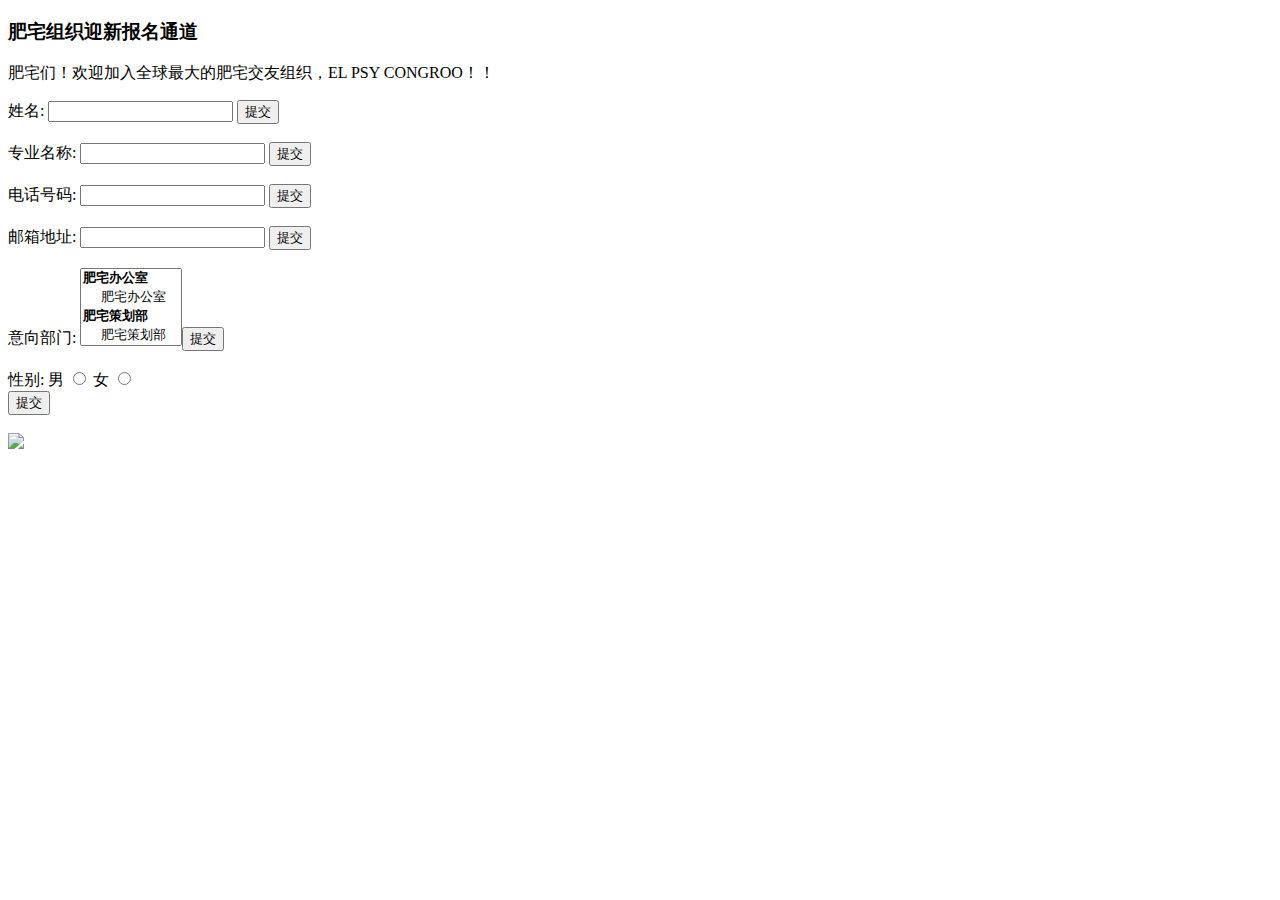
==== commit bbe7a46d: "first commit" ====
--- a/index.html
+++ b/index.html
@@ -49,8 +49,12 @@
 <select multiple="multiple">
  
     <optgroup label="肥宅办公室">
- 
+	
+    <option value="肥宅办公室">肥宅办公室</option>
+	
     <optgroup label="肥宅策划部">
+	
+	<option value="肥宅策划部">肥宅策划部</option>
  
     <optgroup label="肥宅安全部">
  
@@ -96,7 +100,7 @@
  
     <input type="submit" value="提交" name="submition"/>
     
-    <br/><br/><img src = "https://imgsa.baidu.com/forum/w%3D580/sign=aaeafa6b9082d158bb8259b9b00819d5/3e2de5dde71190ef0d25ee5ac21b9d16fcfa6075.jpg"  />
+    <br/><br/><img src = "https://i0.hdslb.com/bfs/album/5ca2d7b619f1c51444d7e30df8e045e7a744941b.png@2000w_1e.webp"  />
  
 </body>
  
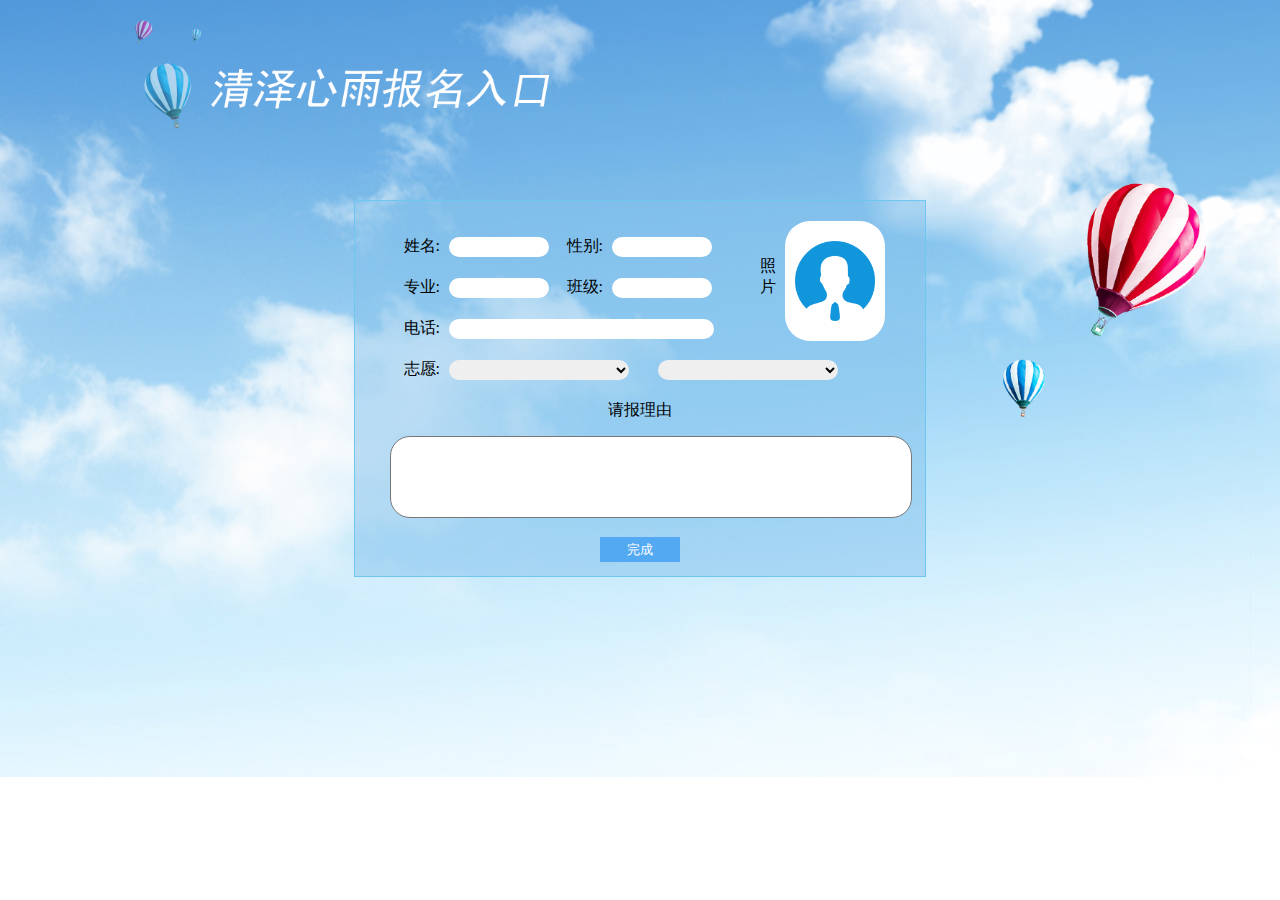
==== commit 1b4ecb28: "first commit" ====
--- a/index.html
+++ b/index.html
@@ -1,107 +1,70 @@
 <!DOCTYPE HTML>
- 
-<html>
- 
 <head>
- 
-<meta http-equiv="Content-Type" content="text/html; charset=utf-8">
- 
-<title>肥宅组织迎新</title>
- 
+    <meta http-equiv="Content-Type" content="text/html; charset=utf-8">
+    <title>清泽心雨报名入口</title>
+    <link rel="stylesheet" href="css/clear.css" type="text/css">
+    <link rel="stylesheet" href="css/index.css" type="text/css">
 </head>
- 
 <body>
- 
-<h3>肥宅组织迎新报名通道</h3>
- 
-<p>肥宅们！欢迎加入全球最大的肥宅交友组织，EL PSY CONGROO！！</p>
- 
-<form    method="post"   action="save.php">
- 
-<label for="myName">姓名:</label>
- 
-<input type="text" value="" name="myNme"/>
- 
-<input type="submit" value="提交" name="submitBtn"/><br/><br/>
- 
-<label for="name of major">专业名称:</label>
- 
-<input type="text" value="" name="name of major"/>
- 
-<input type="submit" value="提交" name="submitBtn"/><br/><br/>
- 
-<label for="telephone number">电话号码:</label>
- 
-<input type="text" value="" name="telephone number"/>
- 
-<input type="submit" value="提交" name="submitBtn"/><br/><br/>
- 
-<label for="email address">邮箱地址:</label>
- 
-<input type="text" value="" name="email address"/>
- 
-<input type="submit" value="提交" name="submitBtn"/><br/><br/>
- 
-</form>
- 
-<label>意向部门:</label>
- 
-<select multiple="multiple">
- 
-    <optgroup label="肥宅办公室">
-	
-    <option value="肥宅办公室">肥宅办公室</option>
-	
-    <optgroup label="肥宅策划部">
-	
-	<option value="肥宅策划部">肥宅策划部</option>
- 
-    <optgroup label="肥宅安全部">
- 
-        <option value="肥之宅">肥之宅</option>
- 
-    <optgroup label="肥宅设计部">
- 
-        <option value="肥宅卡乐坊">肥宅卡乐坊</option>
- 
-    </optgroup>
- 
-    <optgroup label="肥宅开发部">
- 
-    <option value="肥宅媒体集团">肥宅媒体集团</option>
- 
-    <option value="肥宅新闻集团">肥宅新闻集团</option>
- 
-    </optgroup>
- 
-    <optgroup label="肥宅视频集团">
- 
-        <option value="肥宅微效坊">肥宅微效坊</option>
- 
-        <option value="肥宅微影像">肥宅微影像</option>
- 
-        <option value="肥宅电视台">肥宅电视台</option>
- 
-    </optgroup>
- 
-    </select><input type="submit" value="提交" name="submitBtn"/><br/><br/>
- 
-<label>性别:</label>
- 
-    <label>男</label>
- 
-    <input type="radio" value="1" name="gender" />
- 
-    <label>女</label>
- 
-    <input type="radio" value="2" name="gender" />
- 
-    <br/>
- 
-    <input type="submit" value="提交" name="submition"/>
-    
-    <br/><br/><img src = "https://i0.hdslb.com/bfs/album/5ca2d7b619f1c51444d7e30df8e045e7a744941b.png@2000w_1e.webp"  />
- 
+
+<div id="container">
+
+    <form action="">
+        <label for="">姓名:</label>
+        <input type="text">
+        <label for="">性别:</label>
+        <input type="text"><br>
+        <label for="">专业:</label>
+        <input type="text">
+        <label for="">班级:</label>
+        <input type="text"><br>
+        <label for="">电话:</label>
+        <input type="text" style="width: 265px;"><br>
+		
+        <div style="width: 120px;">
+            <p style="float: left;width: 10px;padding-top: 35px">照片</p>
+            <div class="pic">
+                <img src="img/tt.png" alt="">
+            </div>
+        </div>
+        <label for="">志愿:</label>
+
+        <select name="">
+		    <option value="blank"></option>			
+            <option value="综合办公室">综合办公室</option>
+			<option value="公关策划部">公关策划部</option>
+			<option value="网络安全部（蓝之青）">网络安全部（蓝之青）</option>
+			<option value="视觉设计部（卡乐坊）">视觉设计部（卡乐坊）</option>
+			<option value="技术开发部（UED）">技术开发部（UED）</option>
+            <option value="综合媒体集团">综合媒体集团</option>
+            <option value="新闻集团">新闻集团</option>
+            <option value="视频集团（微效坊、微影
+像、电视台）">视频集团（微效坊、微影
+像、电视台）</option>
+        </select>
+		
+		<select name="">
+            <option value="blank"></option>		
+            <option value="综合办公室">综合办公室</option>
+			<option value="公关策划部">公关策划部</option>
+			<option value="网络安全部（蓝之青）">网络安全部（蓝之青）</option>
+			<option value="视觉设计部（卡乐坊）">视觉设计部（卡乐坊）</option>
+			<option value="技术开发部（UED）">技术开发部（UED）</option>
+            <option value="综合媒体集团">综合媒体集团</option>
+            <option value="新闻集团">新闻集团</option>
+            <option value="视频集团（微效坊、微影
+像、电视台）">视频集团（微效坊、微影
+像、电视台）</option>
+        </select>
+
+        <p class="title">请报理由</p>
+        <textarea name="" id="" cols="30" rows="10"></textarea>
+
+        <button>完成</button>
+        
+    </form>
+
+</div>
+
 </body>
- 
 </html>--- a/css/index.css
+++ b/css/index.css
@@ -0,0 +1,87 @@
+@charset "utf-8";
+*{
+    padding: 0;
+    margin: 0;
+}
+body{
+    background: url("../img/bg.png") no-repeat 0 0/cover;
+}
+#container{
+    position: relative;
+    width: 500px;
+
+    padding: 35px 35px 10px 35px;
+    height: 330px;
+    margin: 200px auto;
+    background-color: rgba(131,193,235,.5);
+    border: 1px solid #6dc7ef;
+}
+label{
+    display: inline-block;
+    width: 50px;
+    margin-right: 5px;
+    text-align: right;
+}
+input{
+    width: 100px;
+    height: 20px;
+    line-height: 20px;
+    border-radius: 20px;
+    outline: none;
+    border: none;
+    text-indent: 1em;
+    margin-bottom: 20px;
+}
+#container form >  div{
+    width: 120px;
+    position: absolute;
+    right: 20px;
+    top: 20px;
+    text-align: center;
+}
+#container form >  div p{
+    margin-left: -25px;
+}
+.pic{
+    width: 100px;
+    height: 100px;
+    padding-top: 20px;
+    border-radius: 25px;
+    background-color: #fff;
+}
+
+.pic img{
+    width: 80px;
+    height: 80px;
+}
+select{
+    width: 180px;
+    border: none;
+    height: 20px;
+    border-radius: 20px;
+    line-height: 20px;
+    margin-right: 25px;
+    outline: none;
+}
+.title{
+    text-align: center;
+    margin-top: 20px;
+}
+textarea{
+    width: 100%;
+    height: 60px;
+    border-radius: 20px;
+    padding: 10px;
+    resize: none;
+    margin: 15px 0;
+}
+button{
+    width: 80px;
+    text-align: center;
+    height: 25px;
+    line-height: 25px;
+    color: #fff;
+    background-color: #54a9f3;
+    border: none;
+    margin-left: 210px;
+}